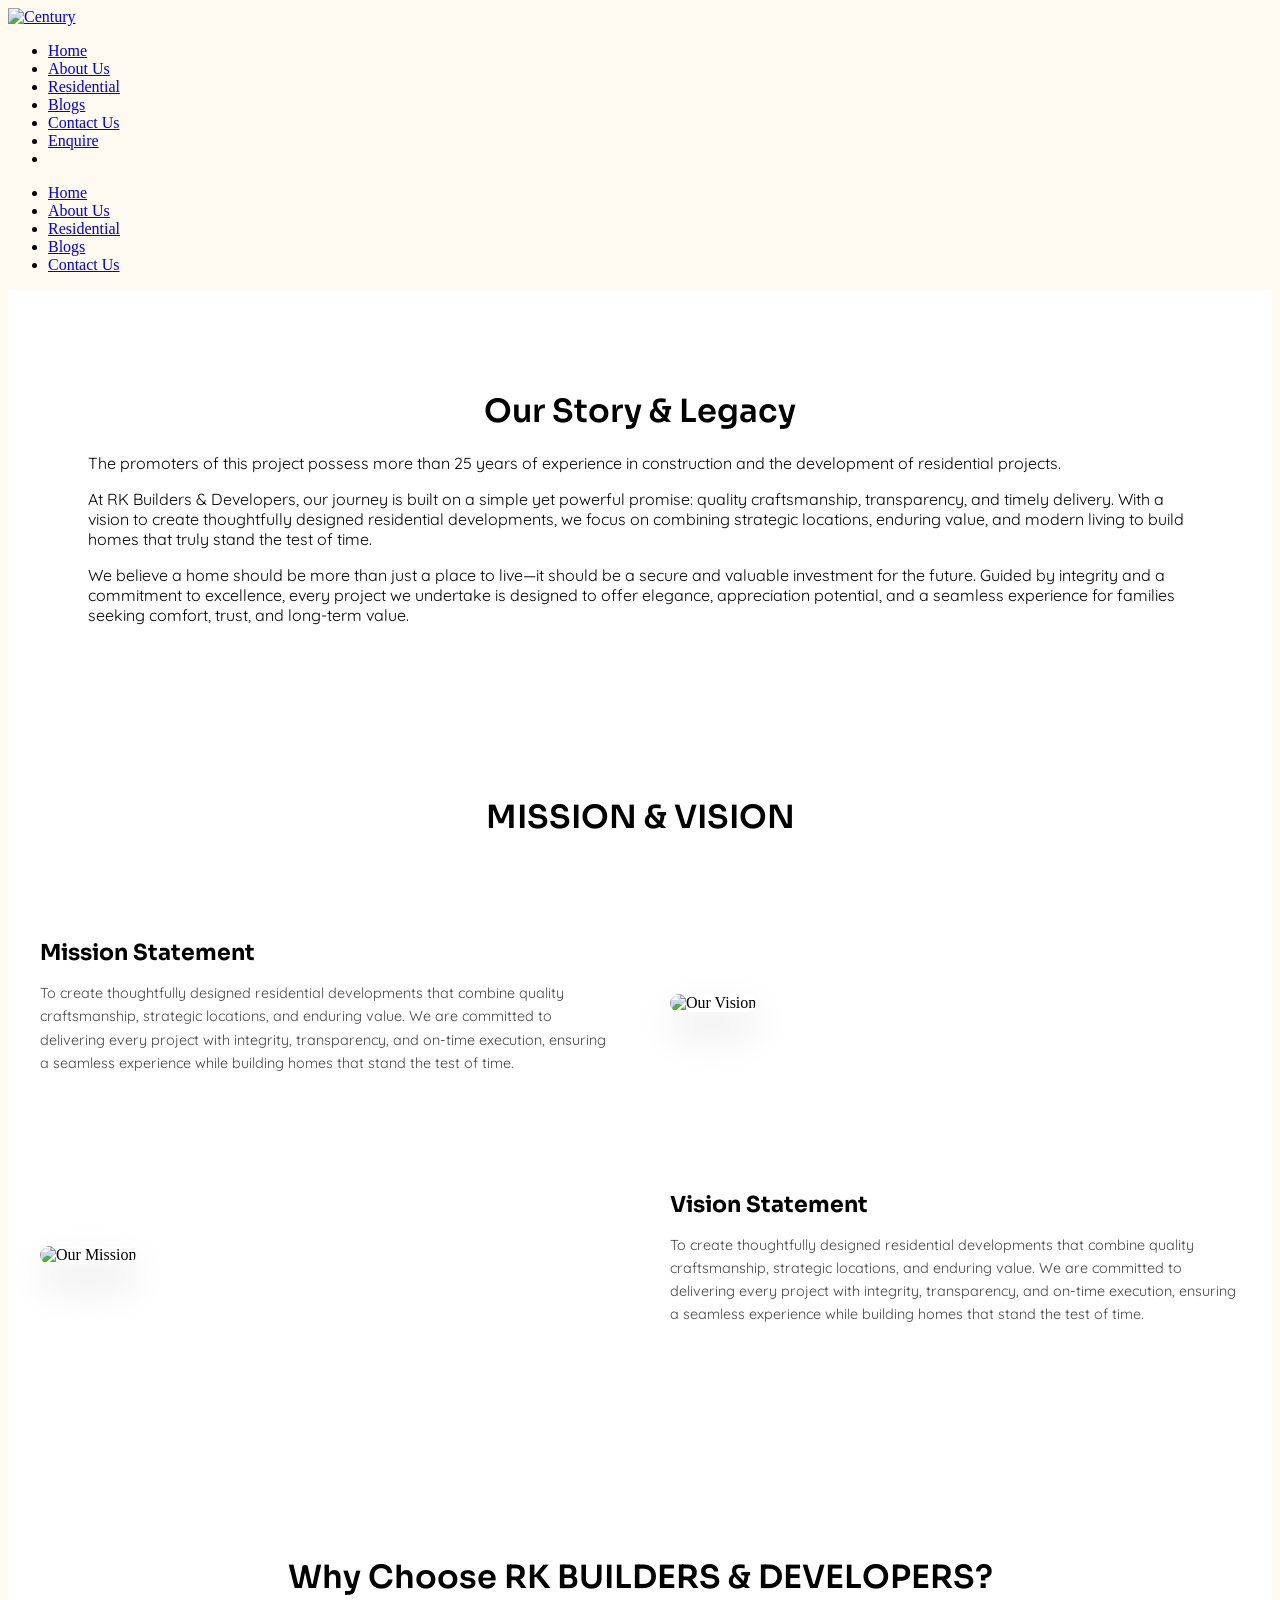
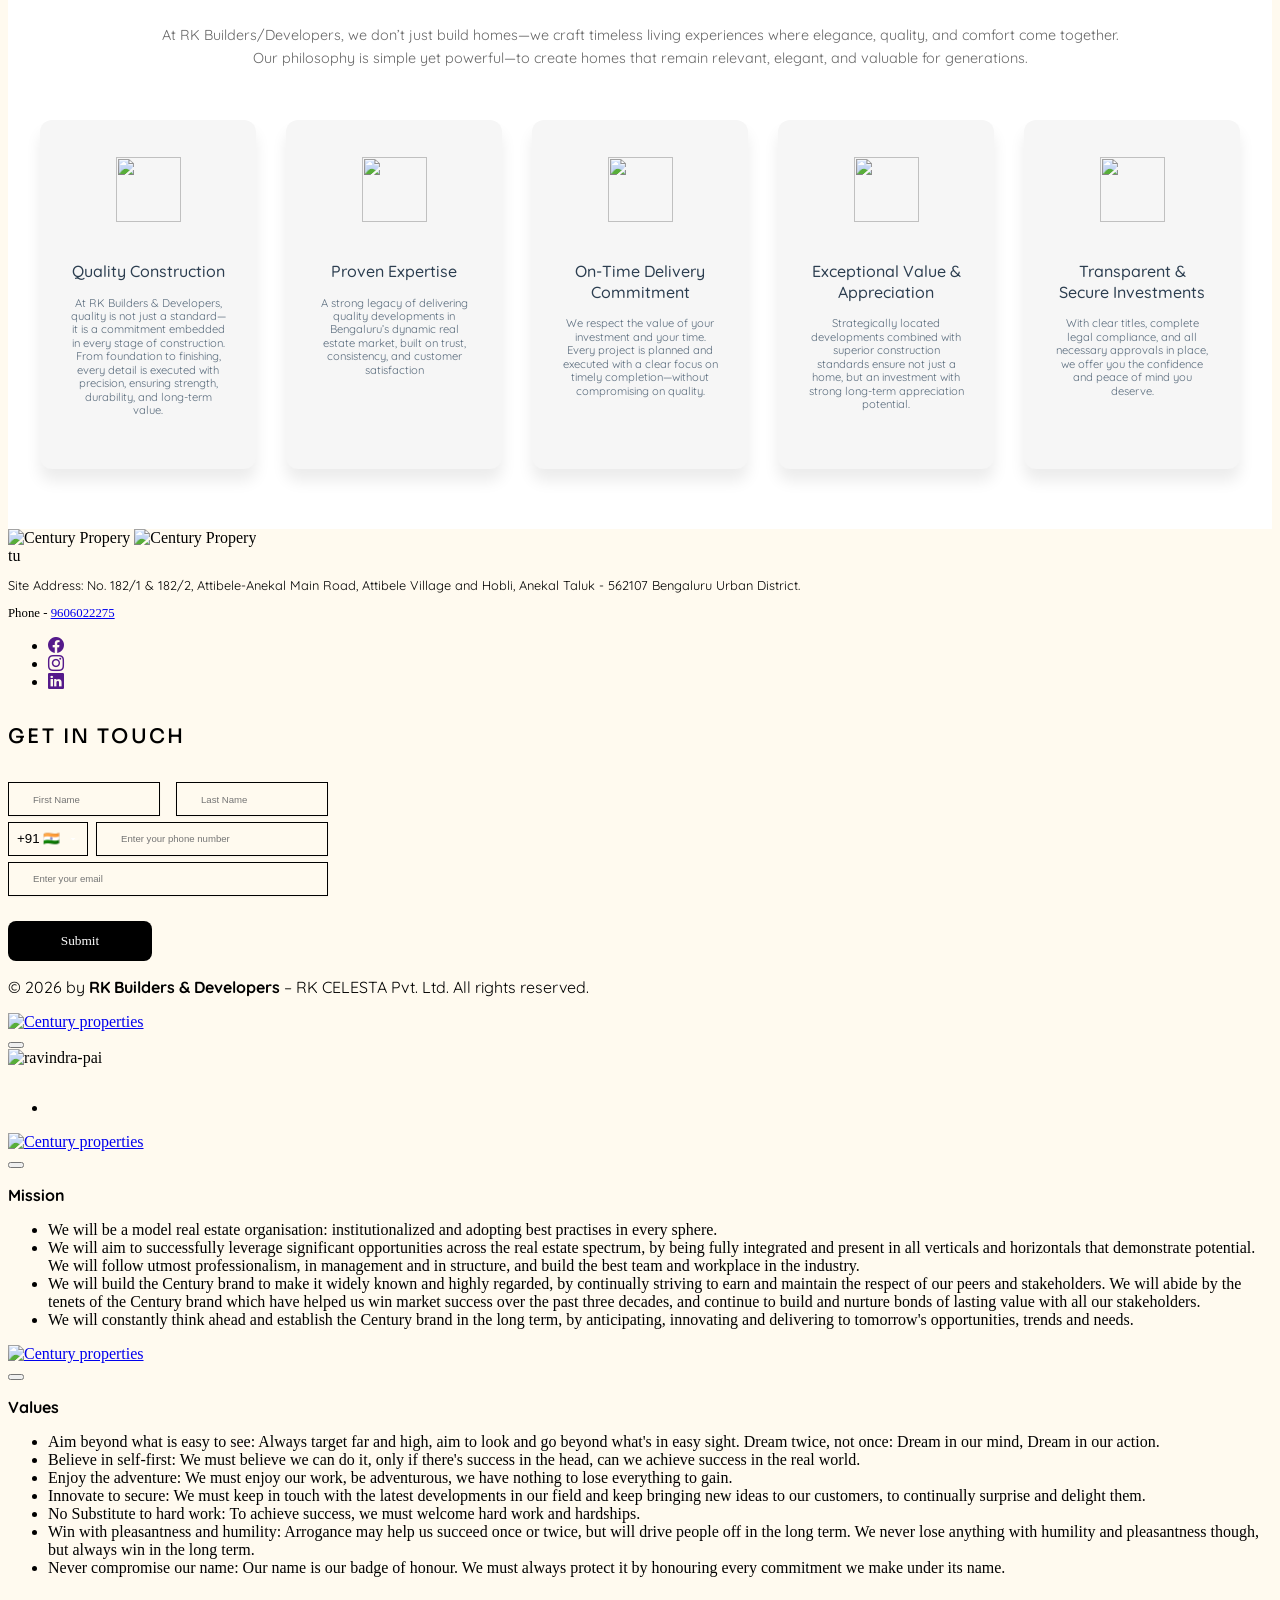
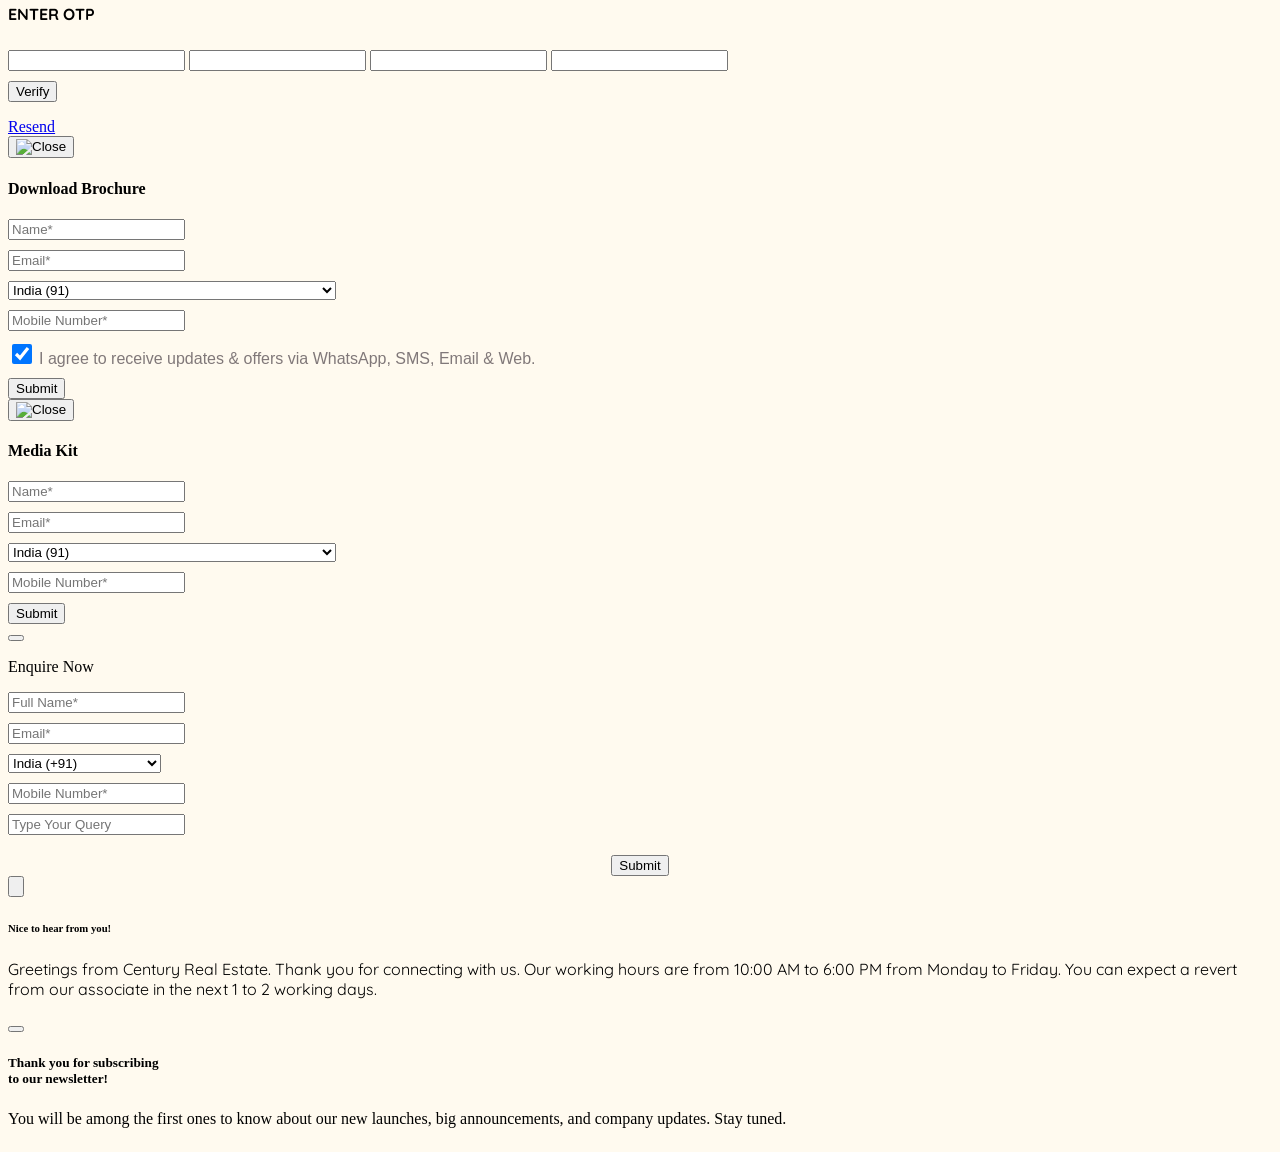
==== about.html @ aa7902f3 "first commit" ====
<!DOCTYPE html>
<!-- saved from url=(0038)https://www.centuryrealestate.in/about -->
<html class="no-js has-scroll-init has-scroll-smooth" lang="en">
    <script async="" src="./about_files/gtm.js.download"></script>
    <script src="chrome-extension://eppiocemhmnlbhjplcgkofciiegomcon/content/location/location.js" id="eppiocemhmnlbhjplcgkofciiegomcon"></script>
    <script src="chrome-extension://eppiocemhmnlbhjplcgkofciiegomcon/libs/extend-native-history-api.js"></script>
    <script src="chrome-extension://eppiocemhmnlbhjplcgkofciiegomcon/libs/requests.js"></script>
    <head><meta http-equiv="Content-Type" content="text/html; charset=UTF-8">

        <meta name="csrf-token" content="Zi8Rj3hj9alSvD3PJDYWQBOgyfz9skDwFw85k1GN">
        <title>RK Celesta | Premium 2 & 3 BHK Apartments in Attibele, Bengaluru</title>
        <!--<base href="https://www.centuryrealestate.in/">-->
        <base href=".">
        <meta name="title" content="Century Real Estate Holdings- Reliable Developers Bangalore | Real Estate at Bangalore  ">
        <meta name="description" content="Discover RK Celesta – premium 2 & 3 BHK ready-to-move apartments in Attibele, Bengaluru. Experience modern living with superior construction, prime location, and high investment value. Book your dream home today.">
        <meta property="og:locale" content="en_US">
        <meta property="og:type" content="website">
        <meta property="og:title" content="Century Real Estate Holdings- Reliable Developers Bangalore | Real Estate at Bangalore">
        <meta name="description" content="Discover RK Celesta – premium 2 & 3 BHK ready-to-move apartments in Attibele, Bengaluru. Experience modern living with superior construction, prime location, and high investment value. Book your dream home today.">
        <meta property="og:url" content="https://www.centuryrealestate.in/about">
        <meta property="og:site_name" content="Century Real Estate Holdings- Reliable Developers Bangalore | Real Estate at Bangalore">
        <meta property="og:image" content="https://www.centuryrealestate.in/assets/images/banners/aVrRbbcHUzDE0P2qCXMqZbdoVsNkpp.jpg">
        <meta name="twitter:card" content="summary">
        <meta name="description" content="Discover RK Celesta – premium 2 & 3 BHK ready-to-move apartments in Attibele, Bengaluru. Experience modern living with superior construction, prime location, and high investment value. Book your dream home today.">
        <meta name="twitter:title" content="Century Real Estate Holdings- Reliable Developers Bangalore | Real Estate at Bangalore">
        <link rel="canonical" href="https://www.centuryrealestate.in/about">
        <meta http-equiv="x-ua-compatible" content="ie=edge">
        <meta name="viewport" content="width=device-width, initial-scale=1.0">

        <link rel="apple-touch-icon" sizes="180x180" href="https://www.centuryrealestate.in/apple-touch-icon.png">
        <link rel="icon" type="image/png" sizes="32x32" href="./favicon.ico">
        <link rel="icon" type="image/png" sizes="16x16" href="./favicon.ico">
        <link rel="manifest" href="https://www.centuryrealestate.in/site.webmanifest">
        <link rel="mask-icon" href="https://www.centuryrealestate.in/safari-pinned-tab.svg" color="#5bbad5">
        <meta name="msapplication-TileColor" content="#00aba9">
        <meta name="theme-color" content="#b57255">

        <link rel="stylesheet" href="./about_files/bootstrap.css" as="style" onload="this.onload=null;this.rel=&#39;stylesheet&#39;">
        <link rel="stylesheet" href="./about_files/style.css" as="style" onload="this.onload=null;this.rel=&#39;stylesheet&#39;">
        <link rel="stylesheet" href="./about_files/contact.css" as="style" onload="this.onload=null;this.rel=&#39;stylesheet&#39;">
        <link
        rel="stylesheet" href="./about_files/seo_style.css" as="style" onload="this.onload=null;this.rel=&#39;stylesheet&#39;">
        <!-- Google Tag Manager -->
        <script>
            (function (w, d, s, l, i) {
                w[l] = w[l] || [];
                w[l].push({'gtm.start': new Date().getTime(), event: 'gtm.js'});
                var f = d.getElementsByTagName(s)[0],
                    j = d.createElement(s),
                    dl = l != 'dataLayer' ? '&l=' + l : '';
                j.async = true;
                j.src = 'https://www.googletagmanager.com/gtm.js?id=' + i + dl;
                f.parentNode.insertBefore(j, f);
            })(window, document, 'script', 'dataLayer', 'GTM-P7ML4RZ');
        </script>
        <!-- End Google Tag Manager -->

        <!-- Global site tag (gtag.js) - Google Analytics -->
        <script async="" src="./about_files/js"></script>
        <script>
            window.dataLayer = window.dataLayer || [];
            function gtag() {
                dataLayer.push(arguments);
            }
            gtag('js', new Date());

            gtag('config', 'UA-57980626-1');
        </script>


        <link rel="preconnect" href="https://fonts.googleapis.com">
        <link rel="preconnect" href="https://fonts.gstatic.com" crossorigin>
        <link href="https://fonts.googleapis.com/css2?family=Cinzel:wght@400..900&family=Raleway:ital,wght@0,100..900;1,100..900&display=swap" rel="stylesheet">
        <link rel="preconnect" href="https://fonts.googleapis.com">
        <link rel="preconnect" href="https://fonts.gstatic.com" crossorigin>
        <link href="https://fonts.googleapis.com/css2?family=Quicksand:wght@300..700&display=swap" rel="stylesheet">

        <link
        href="https://fonts.googleapis.com/css2?family=Sora:wght@400;500&display=swap" rel="stylesheet">


        <!--<script id='_webengage_script_tag' type='text/javascript'>
                                            var webengage;!function(w,e,b,n,g){function o(e,t){e[t[t.length-1]]=function(){r.__queue.push([t.join("."),
                                            arguments])}}var i,s,r=w[b],z=" ",l="init options track screen onReady".split(z),a="webPersonalization feedback survey notification notificationInbox".split(z),c="options render clear abort".split(z),p="Prepare Render Open Close Submit Complete View Click".split(z),u="identify login logout setAttribute".split(z);if(!r||!r.__v){for(w[b]=r={__queue:[],__v:"6.0",user:{}},i=0;i < l.length;i++)o(r,[l[i]]);for(i=0;i < a.length;i++){for(r[a[i]]={},s=0;s < c.length;s++)o(r[a[i]],[a[i],c[s]]);for(s=0;s < p.length;s++)o(r[a[i]],[a[i],"on"+p[s]])}for(i=0;i < u.length;i++)o(r.user,["user",u[i]]);setTimeout(function(){var f=e.createElement("script"),d=e.getElementById("_webengage_script_tag");f.type="text/javascript",f.async=!0,f.src=("https:"==e.location.protocol?"https://widgets.in.webengage.com":"http://widgets.in.webengage.com")+"/js/webengage-min-v-6.0.js",d.parentNode.insertBefore(f,d)})}}(window,document,"webengage");webengage.init("in~d3a49b43");
                                            </script>-->
        <style>
            .page_loader,
            .wait_loader {
                height: 100%;
                width: 100%;
                position: fixed;
                top: 0;
                left: 0;
                background: url('https://www.centuryrealestate.in/assets/images/img_loader.gif') no-repeat scroll center center #fff;
                z-index: 999999999;
                cursor: wait;
            }
            .show_pointer {
                cursor: pointer
            }
            .page_loader {
                opacity: 1;
            }
            .wait_loader {
                opacity: 0.6;
                display: none;
            }
            .error span {
                display: none;
            }
            .error {
                width: 100%;
                text-align: left;
                height: 10px;
                font-size: 13px;
                color: darkred;
            }
            .project__enquiry .error {
                color: black !IMPORTANT;
            }
            .heading-primary {
                font-size: 1.2rem;
                line-height: 1.5;
                font-family: "Quicksand", sans-serif !important;
            }
        </style>
        <style>

            .why-choose-section {
                max-width: 1200px;
                margin: 0 auto;
                padding: 60px 20px;
            }

            .section-header {
                text-align: center;
                margin-bottom: 20px;
            }

            /* .section-header h2 {
                font-size: 2rem;
                color: #2c3e50;
                margin-bottom: 25px;
                font-weight: 600;
            } */

            .section-intro {
                font-size: 0.9rem;
                color: #5a6c7d;
                line-height: 1.6;
                max-width: 1020px;
                margin: 0 auto;
            }

            .features-grid {
                display: flex;
                gap: 30px;
                margin-top: 50px;
            }

            .feature-card {
                background: #F6F6F6;
                padding: 40px 30px;
                border-radius: 12px;
                box-shadow: 0 12px 15px rgba(0, 0, 0, 0.08);
                transition: transform 0.3s ease, box-shadow 0.3s ease;
                text-align: center;
                position: relative;
                width: 200px;
            }

            .feature-card:hover {
                transform: translateY(-8px);
                box-shadow: 0 8px 30px rgba(0, 0, 0, 0.15);
            }

            .feature-number {
                display: inline-flex;
                align-items: center;
                justify-content: center;
                width: 60px;
                height: 60px;
                /* background: linear-gradient(135deg, #7cb342 0%, #689f38 100%); */
                color: white;
                border-radius: 50%;
                font-weight: 700;
                font-size: 1.5rem;
                margin-bottom: 25px;
            }

            .feature-title {
                font-size: 1rem;
                color: #2c3e50;
                margin-bottom: 15px;
                font-weight: 500;
                line-height: 1.3;
                font-family: "Quicksand", sans-serif !important;
            }

            .feature-description {
                font-size: 0.7rem;
                color: #5a6c7d;
                line-height: 1.2;
                font-weight: 400;
                font-family: "Quicksand", sans-serif !important;
            }

            @media(max-width: 768px) {
                .section-header h2 {
                    font-size: 2rem;
                }

                .section-intro {
                    font-size: 1rem;
                }

                .features-grid {
                    grid-template-columns: 1fr;
                    gap: 25px;
                }

                .feature-card {
                    padding: 35px 25px;
                }

                .why-choose-section {
                    padding: 40px 15px;
                }
            }

            @media(max-width: 480px) {
                .section-header h2 {
                    font-size: 1.75rem;
                }

                .section-intro {
                    font-size: 0.95rem;
                }

                .feature-card {
                    padding: 30px 20px;
                }

                .feature-number {
                    width: 55px;
                    height: 55px;
                    font-size: 1.3rem;
                }

                .feature-title {
                    font-size: 1.2rem;
                }

                .feature-description {
                    font-size: 0.95rem;
                }
            }
            header .nav__hamburger {
                display: none !important;
            }
            body {
                background-color: #fffaef !important;
            }
            body {
                background-color: #fffaef;
                background-image: url("./bg.jpg");
                background-position: center;
                background-repeat: no-repeat;
                background-size: cover; /* IMPORTANT */
                background-attachment: fixed; /* optional (parallax effect) */
            }
            .pro-sect {
                background-color: #FFF !important;
            }
            .feature-icon {
                height: 65px;
                width: 65px;
            }
            @media(max-width: 480px) {
                header .nav__hamburger {
                    display: block !important;
                }
                .nav-link-desk {
                    display: none !important;
                }
                .banner {
                    height: 40vh !important;
                    margin-top: 4rem;
                }
                .container-fluid {
                    ;
                    /* padding: 2rem 0rem !important; */
                }
                .missionvalues__block {
                    padding-top: 4rem !important;
                    padding-bottom: 4rem !important;
                }
            }
            .cinzel {
                font-family: 'Sora', sans-serif !important;
                font-optical-sizing: auto;
                font-weight: 600;
                font-style: normal;
                font-size: 2rem;
            }

            .raleway {
                font-family: "Quicksand", sans-serif !important;
                font-optical-sizing: auto;
                font-weight: 400;
                font-style: normal;
                font-size: 1rem;
                color: #000 !important;
            }
            .section-title-left {
                font-family: 'Sora', sans-serif !important;
                font-optical-sizing: auto;
                font-weight: 600;
                font-style: normal;
                font-size: 2rem;
                text-align: left;
            }
            .section-title {
                font-family: 'Sora', sans-serif !important;
                font-optical-sizing: auto;
                font-weight: 600;
                font-style: normal;
                font-size: 2rem;
                text-align: center;
            }
            .sub-title {
                font-family: "Quicksand", sans-serif !important;
                font-size: 1rem !important;
            }
            .paragraph {
                font-family: "Quicksand", sans-serif !important;
            }
            .section-intro {
                font-family: "Quicksand", sans-serif !important;
                color: #00000098;
            }


            .footer-form-wrapper {
                display: flex;
                flex-direction: column;
                gap: 1rem;
                flex: 1;
                max-width: 320px;
            }
            .footer-form-title-wrapper {
                display: flex;
                flex-direction: column;
                gap: 0.14rem;
            }
            .footer-form-title {
                color: #000;
                font-family: Inter;
                font-size: 1.25rem;
                font-style: normal;
                font-weight: 500;
                line-height: 2rem;
                letter-spacing: 0.15rem;
                text-transform: uppercase;
                font-family: 'Sora', sans-serif !important;
            }
            .footer-form-subtitle {
                color: rgba(255, 255, 255, 0.8);
                font-feature-settings: "liga" off, "clig" off;
                font-family: Inter;
                font-size: 0.7rem;
                font-style: normal;
                font-weight: 300;
                line-height: 1rem;
            }
            .footer-form {
                display: flex;
                flex-direction: column;
                gap: 0.37rem;
            }
            .footer-form-input {
                display: flex;
                height: 2rem;
                padding: 1rem 1.5rem;
                align-items: center;
                gap: 0.5rem;
                border: 1px solid #000;
                box-shadow: 0 1px 2px 0 rgba(16, 24, 40, 0.05);
                background-color: transparent;
                color: #000;
                width: 100%;
                box-sizing: border-box;
                font-size: 0.6rem;
            }
            .footer-form-button {
                margin-top: 1.19rem;
                background: #000;
                box-shadow: 0 1px 2px 0 rgba(255, 255, 255, 0.05);
                color: #FFF;
                font-family: Poppins;
                font-style: normal;
                font-weight: 500;
                line-height: 1.5rem;
                display: flex;
                justify-content: center;
                align-items: center;
                text-align: center;
                width: 9rem;
                height: 2.5rem;
                border: none;
                cursor: pointer;
                border-radius: 8px;
                transition: all 0.3s ease-in-out;
            }
            .footer-form-button:hover {
                background-color: #fff;
                color: #000;
                border: 1px solid #000;
                transition: all 0.3s ease-in-out;
            }


            .phone-input-wrapper {
                display: flex;
                gap: 0.5rem;
                flex-direction: row;
            }

            .country-code-select {
                /* padding: 0.75rem 0.5rem; */
                padding: 0.5rem;
                border: 1px solid #000;
                background: transparent;
                color: #000;
                /* font-size: 1rem; */
                /* border-radius: 6px; */
                min-width: 80px;
                appearance: none;
                -webkit-appearance: none;
                -moz-appearance: none;
                background-image: url('data:image/svg+xml;utf8, <svg fill="white" height="16" viewBox="0 0 24 24" width="16" xmlns="http://www.w3.org/2000/svg"><path d="M7 10l5 5 5-5z"/></svg>');
                background-repeat: no-repeat;
                background-position: right 0.5rem center;
                background-size: 12px;
            }

            .country-code-select option {
                color: #000;
            }
            .footer__top__address p {
                font-size: 0.8rem;
            }

            /* Responsive: Tablet & below */
            @media(max-width: 768px) {
                .phone-input-wrapper {
                    flex-direction: column;
                }

                .country-code-select {
                    width: 100%;
                }
            }


            /* ===== TABLET MEDIA QUERIES (768px - 1024px) ===== */
            @media screen and(max-width: 1024px) and(min-width: 769px) {

                .footer-form-wrapper {
                    max-width: 280px;
                }

                .footer-address-title,
                .footer-links-title,
                .footer-form-title {
                    font-size: 1.1rem;
                }

                .footer-social-media-wrapper {
                    padding-top: 2rem;
                }
            }


            /* ===== MOBILE MEDIA QUERIES (320px - 768px) ===== */
            @media screen and(max-width: 768px) {
                .footer-form-wrapper {
                    gap: 1.5rem;
                    max-width: 100%;
                    width: 100%;
                }

                .footer-form-title {
                    font-size: 1rem;
                    line-height: 2rem;
                }

                .footer-form-subtitle {
                    font-size: 0.7rem;
                }

                .footer-form-input {
                    height: 2.2rem;
                    padding: 0.8rem 1rem;
                    font-size: 0.9rem;
                }

                .footer-form-button {
                    width: 100%;
                    height: 2.8rem;
                    font-size: 0.7rem;
                    margin-top: 1rem;
                }

            }
            html,
            body {
                overflow-y: auto !important;
                height: auto !important;
            }

            .scroller {
                overflow: visible !important;
                height: auto !important;
            }
        </style>
        <link rel="stylesheet" href="https://cdn.jsdelivr.net/npm/bootstrap-icons@1.11.3/font/bootstrap-icons.css">

    </head>
    <body
        __processed_8a1fd0dd-d0b1-4d9a-8429-a5731576c3bd__="true" style="overflow-y: auto;" cz-shortcut-listen="true">
        <!-- Google Tag Manager (noscript) -->
        <noscript>
            <iframe src="https://www.googletagmanager.com/ns.html?id=GTM-P7ML4RZ" height="0" width="0" style="display:none;visibility:hidden"></iframe>
        </noscript>
        <!-- End Google Tag Manager (noscript) -->
        <div class="page_loader" style="display: none;"></div>
        <div class="wait_loader"></div>
        <header class="container-fluid sticky" style="top: 0;">
            <div class="row custom-row">
                <div class="col-6 col-md-2 col-lg-2 logo">
                    <a href="./index.html">
                        <img loading="lazy" src="./assets/Images/logo.png" alt="Century" class="img-fluid" width="207" height="121">
                    </a>
                </div>
                <nav class="col-6 col-md-10 col-lg-10 nav">
                    <ul>
                        <li class=" nav-link-desk">
                            <a href="./index.html">Home</a>
                        </li>
                        <li class=" active nav-link-desk">
                            <a href="./about.html">About Us</a>
                        </li>
                        <li class="nav-link-desk">
                            <a href="./project.html">Residential</a>
                        </li>
                        <!-- <li  class="nav-link-desk">
                                                    <a href="./career.html">Careers</a>
                                                </li> -->
                        <li class="nav-link-desk">
                            <a href="./blog.html">Blogs</a>
                        </li>
                        <li class="nav-link-desk">
                            <a href="./contact.html">Contact Us</a>
                        </li>

                        <li class="nav-link-desk">
                            <a href="#" class="enquire show_pointer trigger_enquire_now" data-bs-toggle="modal" data-bs-target="#enquire_now_Modal">
                                Enquire
                            </a>
                        </li>

                        <li>
                            <div class="nav__hamburger">
                                <span></span>
                                <span></span>
                                <span></span>
                            </div>
                        </li>
                    </ul>
                </nav>
                <div class="sidemenu">
                    <div class="sidemenu__hamburger">
                        <span></span>
                        <span></span>
                        <span></span>
                    </div>
                    <div class="sidemenu__top">
                        <ul>
                            <li>
                                <a href="./index.html">Home</a>
                            </li>
                            <li>
                                <a href="./about.html">About Us</a>
                            </li>
                            <li>
                                <a href="./project.html">Residential</a>
                            </li>
                            <!-- <li><a href="./career.html">Careers</a></li> -->
                            <li>
                                <a href="./blog.html">Blogs</a>
                            </li>
                            <li>
                                <a href="./contact.html">Contact Us</a>
                            </li>
                            <!-- <li class="mobile"><a href="https://commercial.centuryrealestate.in/" target="_blank">Commercial</a></li> -->

                        <!-- <li><a href="https://www.centuryrealestate.in/why-us">Why Us</a></li>
                                                    
                                                    <li><a href="https://www.centuryrealestate.in/century-connect">Century Connect</a></li>
                                                    <li><a href="https://www.centuryrealestate.in/land-proposals">Land Proposals</a></li>
                                                    <li><a href="https://www.centuryrealestate.in/space-illusion/">Interior Design Services</a></li>
                                                    <li><a href="https://www.centuryrealestate.in/client-testimonials">Client Testimonials</a></li>
                                                    <li><a href="https://www.centuryrealestate.in/social-responsibility">Social Responsibility</a></li>
                                                    <li><a href="https://www.centuryrealestate.in/media">Media</a></li>
                                                    <li><a href="https://www.centuryrealestate.in/awards">Awards</a></li>
                                                    <li><a href="https://bfapi.centuryrealestate.in/" target="_blank">Book Online</a></li>
                                                    <li><a href="https://referral.centuryrealestate.in/" target="_blank">REFER AND EARN</a></li>
                                                    <li><a href="https://www.centuryrealestate.in/contact-us">Contact Us</a></li> -->
                            <!-- <li><a href="https://www.centuryrealestate.in/land-proposals">Land Proposals</a></li>
                                                        <li><a href="https://www.centuryrealestate.in/nri-corner">NRI Corner</a></li>
                                                        <li><a href="https://www.centuryrealestate.in/referrals">Referrals</a></li>-->

                        </ul>
                    </div>
                    <!-- <div class="sidemenu__bottom">
                                            <p>Download App</p>
                                            <div class="sidemenu__bottom__boxes">
                                                <a href="https://apps.apple.com/in/app/century-real-estate/id1236641723" target="_blank">
                                                    <img loading="lazy" src="https://www.centuryrealestate.in/assets/images/global/app-store.png" alt="Download App" class="img-fluid">
                                                </a>
                                                <a href="https://play.google.com/store/apps/details?id=in.centuryrealestate" target="_blank">
                                                    <img loading="lazy" src="https://www.centuryrealestate.in/assets/images/global/google-play.png" alt="Download App" class="img-fluid">
                                                </a>
                                            </div>
                                        </div> -->
                </div>
            </div>
        </header>
        <div class="scroller">
            <main>
                <div class="container-fluid banner p-0" data-scroll-repeat="" data-scroll="" data-scroll-class="inView" style="background: #000 url(./assets/Images/about-banner-image.png)no-repeat top center/cover;"></div>
                <div class="pro-sect">
                    <div class="container-fluid" style="padding: 5rem;">
                        <div class="row custom-row justify-content-center">
                            <div class="col-12 col-md-11 col-lg-10 intro__inner text-center">
                                <h1 class="section-title mb-4 is-inview" data-scroll="" data-scroll-speed="1" style="transform: matrix3d(1, 0, 0, 0, 0, 1, 0, 0, 0, 0, 1, 0, 0, 0, 0, 1);">Our Story & Legacy</h1>
                                <p class="paragraph mb-3 is-inview" data-scroll="" data-scroll-speed="1.2" style="transform: matrix3d(1, 0, 0, 0, 0, 1, 0, 0, 0, 0, 1, 0, 0, 0, 0, 1);">The promoters of this project possess more than 25 years of experience in construction and the development of residential projects.</p>
                                <p class="paragraph mb-3 is-inview" data-scroll="" data-scroll-speed="1.2" style="transform: matrix3d(1, 0, 0, 0, 0, 1, 0, 0, 0, 0, 1, 0, 0, 0, 0, 1);">At RK Builders & Developers, our journey is built on a simple yet powerful promise: quality craftsmanship, transparency, and timely delivery. With a vision to create thoughtfully designed residential developments, we focus on combining strategic locations, enduring value, and modern living to build homes that truly stand the test of time.</p>
                                <p class="paragraph mb-5 is-inview" data-scroll="" data-scroll-speed="1.2" style="transform: matrix3d(1, 0, 0, 0, 0, 1, 0, 0, 0, 0, 1, 0, 0, 0, 0, 1);">We believe a home should be more than just a place to live—it should be a secure and valuable investment for the future. Guided by integrity and a commitment to excellence, every project we undertake is designed to offer elegance, appreciation potential, and a seamless experience for families seeking comfort, trust, and long-term value.</p>
                            </div>
                        </div>
                    </div>
                </div>

                <!--<div class="container-fluid founder p-0" data-scroll-repeat data-scroll data-scroll-class="inView">
                        <div class="founder__block">
                            <img loading="lazy" src="https://www.centuryrealestate.in/assets/images/banners/DNnkCENdyHcnzEcFsCCpPiDo9cVXY9.jpg" alt="About Us" class="img-fluid" width="1920" height="800">
                            <div class="founder__block__caption custom-row">
                                <p data-scroll data-scroll-speed="1"></p>
                            </div>
                        </div>
                    </div>-->
                <!-- <div class="container-fluid history">
                        <div class="row custom-row pr-0">
                            <div class="history__title p-0">
                                <h2 class="sub-title is-inview" data-scroll="" data-scroll-speed="1" style="transform: matrix3d(1, 0, 0, 0, 0, 1, 0, 0, 0, 0, 1, 0, 0, 0, 0, 1);">history</h2>
                            </div>
                            <div class="year__slider p-0 owl-carousel owl-theme owl-loaded owl-drag is-inview" data-scroll="" data-scroll-speed="1" style="transform: matrix3d(1, 0, 0, 0, 0, 1, 0, 0, 0, 0, 1, 0, 0, 0, 0, 1);">
                                                
                                                
                                                
                                                
                                                
                                                
                                                
                                                
                                                
                                                
                                                
                                                
                                                
                                                
                                                
                                            <div class="owl-stage-outer"><div class="owl-stage" style="transition: all; width: 11024px; transform: translate3d(-2133px, 0px, 0px);"><div class="owl-item cloned" style="width: 355.596px;"><div class="year__slider__item" data-position="7">2007</div></div><div class="owl-item cloned" style="width: 355.596px;"><div class="year__slider__item" data-position="8">2010</div></div><div class="owl-item cloned" style="width: 355.596px;"><div class="year__slider__item" data-position="9">2012</div></div><div class="owl-item cloned" style="width: 355.596px;"><div class="year__slider__item" data-position="10">2015</div></div><div class="owl-item cloned" style="width: 355.596px;"><div class="year__slider__item" data-position="11">2018</div></div><div class="owl-item cloned" style="width: 355.596px;"><div class="year__slider__item" data-position="12">2019</div></div><div class="owl-item cloned active" style="width: 355.596px;"><div class="year__slider__item" data-position="13">2020</div></div><div class="owl-item cloned active" style="width: 355.596px;"><div class="year__slider__item" data-position="14">2021</div></div><div class="owl-item active center" style="width: 355.596px;"><div class="year__slider__item" data-position="0">1973</div></div><div class="owl-item active" style="width: 355.596px;"><div class="year__slider__item" data-position="1">1976</div></div><div class="owl-item active" style="width: 355.596px;"><div class="year__slider__item" data-position="2">1979</div></div><div class="owl-item" style="width: 355.596px;"><div class="year__slider__item" data-position="3">1985</div></div><div class="owl-item" style="width: 355.596px;"><div class="year__slider__item" data-position="4">1990</div></div><div class="owl-item" style="width: 355.596px;"><div class="year__slider__item" data-position="5">1995</div></div><div class="owl-item" style="width: 355.596px;"><div class="year__slider__item" data-position="6">2000</div></div><div class="owl-item" style="width: 355.596px;"><div class="year__slider__item" data-position="7">2007</div></div><div class="owl-item" style="width: 355.596px;"><div class="year__slider__item" data-position="8">2010</div></div><div class="owl-item" style="width: 355.596px;"><div class="year__slider__item" data-position="9">2012</div></div><div class="owl-item" style="width: 355.596px;"><div class="year__slider__item" data-position="10">2015</div></div><div class="owl-item" style="width: 355.596px;"><div class="year__slider__item" data-position="11">2018</div></div><div class="owl-item" style="width: 355.596px;"><div class="year__slider__item" data-position="12">2019</div></div><div class="owl-item" style="width: 355.596px;"><div class="year__slider__item" data-position="13">2020</div></div><div class="owl-item" style="width: 355.596px;"><div class="year__slider__item" data-position="14">2021</div></div><div class="owl-item cloned" style="width: 355.596px;"><div class="year__slider__item" data-position="0">1973</div></div><div class="owl-item cloned" style="width: 355.596px;"><div class="year__slider__item" data-position="1">1976</div></div><div class="owl-item cloned" style="width: 355.596px;"><div class="year__slider__item" data-position="2">1979</div></div><div class="owl-item cloned" style="width: 355.596px;"><div class="year__slider__item" data-position="3">1985</div></div><div class="owl-item cloned" style="width: 355.596px;"><div class="year__slider__item" data-position="4">1990</div></div><div class="owl-item cloned" style="width: 355.596px;"><div class="year__slider__item" data-position="5">1995</div></div><div class="owl-item cloned" style="width: 355.596px;"><div class="year__slider__item" data-position="6">2000</div></div><div class="owl-item cloned" style="width: 355.596px;"><div class="year__slider__item" data-position="7">2007</div></div></div></div><div class="owl-nav disabled"><button type="button" role="presentation" class="owl-prev"><span aria-label="Previous">‹</span></button><button type="button" role="presentation" class="owl-next"><span aria-label="Next">›</span></button></div><div class="owl-dots"><button role="button" class="owl-dot active"><span></span></button><button role="button" class="owl-dot"><span></span></button><button role="button" class="owl-dot"><span></span></button><button role="button" class="owl-dot"><span></span></button><button role="button" class="owl-dot"><span></span></button><button role="button" class="owl-dot"><span></span></button><button role="button" class="owl-dot"><span></span></button><button role="button" class="owl-dot"><span></span></button><button role="button" class="owl-dot"><span></span></button><button role="button" class="owl-dot"><span></span></button><button role="button" class="owl-dot"><span></span></button><button role="button" class="owl-dot"><span></span></button><button role="button" class="owl-dot"><span></span></button><button role="button" class="owl-dot"><span></span></button><button role="button" class="owl-dot"><span></span></button></div></div>
                        </div>
                        <div class="row custom-row">
                            <div class="history__slider p-0 owl-carousel owl-theme owl-loaded owl-drag">
                                                
                                                
                                                
                                                
                                                
                                                
                                                
                                                
                                                
                                                
                                                
                                                
                                                
                                                
                                                
                                            <div class="owl-stage-outer"><div class="owl-stage" style="transition: all; width: 51026px; transform: translate3d(-13167px, 0px, 0px);"><div class="owl-item cloned" style="width: 1645.97px;"><div class="row history__slider__item" data-index="7">
                                    <div class="col-12 col-sm-12 col-md-5">
                                        <div class="history__slider__item__image">
                                            <img loading="lazy" src="./about_files/AhBi6mzl2ZluU01dbRfx8scWk2hu97.jpg" alt="2007" class="img-fluid" width="808" height="1022">
                                        </div>
                                    </div>
                                    <div class="col-12 col-sm-12 col-md-7">
                                        <div class="history__slider__item__info">
                                            <div class="arrows is-inview" data-scroll="" data-scroll-speed="1" style="transform: matrix3d(1, 0, 0, 0, 0, 1, 0, 0, 0, 0, 1, 0, 0, -39.8375, 0, 1);">
                                                <span class="left"></span>
                                                <span class="right"></span>
                                            </div>
                                            <div class="text">
                                                <p class="heading-primary is-inview" data-scroll="" data-scroll-speed="1" style="transform: matrix3d(1, 0, 0, 0, 0, 1, 0, 0, 0, 0, 1, 0, 0, -0.0874994, 0, 1);">Receives of one of the largest FDI infusion in India (USD 70 Mn.).</p>
                                            </div>
                                        </div>
                                    </div>
                                </div></div><div class="owl-item cloned" style="width: 1645.97px;"><div class="row history__slider__item" data-index="8">
                                    <div class="col-12 col-sm-12 col-md-5">
                                        <div class="history__slider__item__image">
                                            <img loading="lazy" src="./about_files/CAfrxuuCCmliLcxPqF0jdyVbIz6xSG.jpg" alt="2010" class="img-fluid" width="808" height="1022">
                                        </div>
                                    </div>
                                    <div class="col-12 col-sm-12 col-md-7">
                                        <div class="history__slider__item__info">
                                            <div class="arrows is-inview" data-scroll="" data-scroll-speed="1" style="transform: matrix3d(1, 0, 0, 0, 0, 1, 0, 0, 0, 0, 1, 0, 0, -39.8375, 0, 1);">
                                                <span class="left"></span>
                                                <span class="right"></span>
                                            </div>
                                            <div class="text">
                                                <p class="heading-primary is-inview" data-scroll="" data-scroll-speed="1" style="transform: matrix3d(1, 0, 0, 0, 0, 1, 0, 0, 0, 0, 1, 0, 0, 5.6625, 0, 1);">Manages 2.3 million sq. ft of development comprising 10 residential condominiums, 1 commercial asset, and an integrated township.</p>
                                            </div>
                                        </div>
                                    </div>
                                </div></div><div class="owl-item cloned" style="width: 1645.97px;"><div class="row history__slider__item" data-index="9">
                                    <div class="col-12 col-sm-12 col-md-5">
                                        <div class="history__slider__item__image">
                                            <img loading="lazy" src="./about_files/fOih5tlX0L6ZvUZVRYi3kJKBP8VMws.jpg" alt="2012" class="img-fluid" width="808" height="1022">
                                        </div>
                                    </div>
                                    <div class="col-12 col-sm-12 col-md-7">
                                        <div class="history__slider__item__info">
                                            <div class="arrows is-inview" data-scroll="" data-scroll-speed="1" style="transform: matrix3d(1, 0, 0, 0, 0, 1, 0, 0, 0, 0, 1, 0, 0, -39.8375, 0, 1);">
                                                <span class="left"></span>
                                                <span class="right"></span>
                                            </div>
                                            <div class="text">
                                                <p class="heading-primary is-inview" data-scroll="" data-scroll-speed="1" style="transform: matrix3d(1, 0, 0, 0, 0, 1, 0, 0, 0, 0, 1, 0, 0, 2.8125, 0, 1);">Established as Karnataka’s largest landowner alongside reputation as a leader in developed spaces.</p>
                                            </div>
                                        </div>
                                    </div>
                                </div></div><div class="owl-item cloned" style="width: 1645.97px;"><div class="row history__slider__item" data-index="10">
                                    <div class="col-12 col-sm-12 col-md-5">
                                        <div class="history__slider__item__image">
                                            <img loading="lazy" src="./about_files/nHgdRAitJP8PJAEhiMGdxYiQJdsyFM.jpg" alt="2015" class="img-fluid" width="808" height="1022">
                                        </div>
                                    </div>
                                    <div class="col-12 col-sm-12 col-md-7">
                                        <div class="history__slider__item__info">
                                            <div class="arrows is-inview" data-scroll="" data-scroll-speed="1" style="transform: matrix3d(1, 0, 0, 0, 0, 1, 0, 0, 0, 0, 1, 0, 0, -39.8375, 0, 1);">
                                                <span class="left"></span>
                                                <span class="right"></span>
                                            </div>
                                            <div class="text">
                                                <p class="heading-primary is-inview" data-scroll="" data-scroll-speed="1" style="transform: matrix3d(1, 0, 0, 0, 0, 1, 0, 0, 0, 0, 1, 0, 0, 11.4625, 0, 1);">Established as South India’s pre-eminent leader in plotted developments with the launch of Century Eden, Century Artizan and Century Sports Village comprising 150 acres overall.</p>
                                            </div>
                                        </div>
                                    </div>
                                </div></div><div class="owl-item cloned" style="width: 1645.97px;"><div class="row history__slider__item" data-index="11">
                                    <div class="col-12 col-sm-12 col-md-5">
                                        <div class="history__slider__item__image">
                                            <img loading="lazy" src="./about_files/eqYxAJDduA6PWo8zgLDKM42XGawNi7.jpg" alt="2018" class="img-fluid" width="808" height="1022">
                                        </div>
                                    </div>
                                    <div class="col-12 col-sm-12 col-md-7">
                                        <div class="history__slider__item__info">
                                            <div class="arrows is-inview" data-scroll="" data-scroll-speed="1" style="transform: matrix3d(1, 0, 0, 0, 0, 1, 0, 0, 0, 0, 1, 0, 0, -39.8375, 0, 1);">
                                                <span class="left"></span>
                                                <span class="right"></span>
                                            </div>
                                            <div class="text">
                                                <p class="heading-primary is-inview" data-scroll="" data-scroll-speed="1" style="transform: matrix3d(1, 0, 0, 0, 0, 1, 0, 0, 0, 0, 1, 0, 0, 8.5625, 0, 1);">Redefined North Bangalore as the new Central Business District with the launch of Century Downtown. Ranked among top 10  developers of South India.</p>
                                            </div>
                                        </div>
                                    </div>
                                </div></div><div class="owl-item cloned" style="width: 1645.97px;"><div class="row history__slider__item" data-index="12">
                                    <div class="col-12 col-sm-12 col-md-5">
                                        <div class="history__slider__item__image">
                                            <img loading="lazy" src="./about_files/nAMnRRXQRzcQ5YHWbaiZciTm4szXy8.jpg" alt="2019" class="img-fluid" width="808" height="1022">
                                        </div>
                                    </div>
                                    <div class="col-12 col-sm-12 col-md-7">
                                        <div class="history__slider__item__info">
                                            <div class="arrows is-inview" data-scroll="" data-scroll-speed="1" style="transform: matrix3d(1, 0, 0, 0, 0, 1, 0, 0, 0, 0, 1, 0, 0, -39.8375, 0, 1);">
                                                <span class="left"></span>
                                                <span class="right"></span>
                                            </div>
                                            <div class="text">
                                                <p class="heading-primary is-inview" data-scroll="" data-scroll-speed="1" style="transform: matrix3d(1, 0, 0, 0, 0, 1, 0, 0, 0, 0, 1, 0, 0, 5.6625, 0, 1);">Expansion of North Bengaluru residential footprint with launch of boutique mix-use development – Century Horizon in prime Jakkur.</p>
                                            </div>
                                        </div>
                                    </div>
                                </div></div><div class="owl-item cloned" style="width: 1645.97px;"><div class="row history__slider__item" data-index="13">
                                    <div class="col-12 col-sm-12 col-md-5">
                                        <div class="history__slider__item__image">
                                            <img loading="lazy" src="./about_files/JIHD0JWfO6VRAW0NVrZsxhAQLKdPpB.jpg" alt="2020" class="img-fluid" width="808" height="1022">
                                        </div>
                                    </div>
                                    <div class="col-12 col-sm-12 col-md-7">
                                        <div class="history__slider__item__info">
                                            <div class="arrows is-inview" data-scroll="" data-scroll-speed="1" style="transform: matrix3d(1, 0, 0, 0, 0, 1, 0, 0, 0, 0, 1, 0, 0, -39.8375, 0, 1);">
                                                <span class="left"></span>
                                                <span class="right"></span>
                                            </div>
                                            <div class="text">
                                                <p class="heading-primary is-inview" data-scroll="" data-scroll-speed="1" style="transform: matrix3d(1, 0, 0, 0, 0, 1, 0, 0, 0, 0, 1, 0, 0, 2.8125, 0, 1);">Established as the leaders in premium plotted developments with launch and sellouts of 4 projects.</p>
                                            </div>
                                        </div>
                                    </div>
                                </div></div><div class="owl-item cloned" style="width: 1645.97px;"><div class="row history__slider__item" data-index="14">
                                    <div class="col-12 col-sm-12 col-md-5">
                                        <div class="history__slider__item__image">
                                            <img loading="lazy" src="./about_files/VqIhLyPkg87gtoXRANWOaB6MH5bK4W.jpg" alt="2021" class="img-fluid" width="808" height="1022">
                                        </div>
                                    </div>
                                    <div class="col-12 col-sm-12 col-md-7">
                                        <div class="history__slider__item__info">
                                            <div class="arrows is-inview" data-scroll="" data-scroll-speed="1" style="transform: matrix3d(1, 0, 0, 0, 0, 1, 0, 0, 0, 0, 1, 0, 0, -39.8375, 0, 1);">
                                                <span class="left"></span>
                                                <span class="right"></span>
                                            </div>
                                            <div class="text">
                                                <p class="heading-primary is-inview" data-scroll="" data-scroll-speed="1" style="transform: matrix3d(1, 0, 0, 0, 0, 1, 0, 0, 0, 0, 1, 0, 0, 2.8125, 0, 1);">Leading full-spectrum developer of India with over 20 Mn. of Grade-A development in the pipeline.</p>
                                            </div>
                                        </div>
                                    </div>
                                </div></div><div class="owl-item active center" style="width: 1645.97px;"><div class="row history__slider__item" data-index="0">
                                    <div class="col-12 col-sm-12 col-md-5">
                                        <div class="history__slider__item__image">
                                            <img loading="lazy" src="./about_files/TgiN59gPSHPbaUoGXihORbQLMWcpfj.jpg" alt="1973" class="img-fluid" width="808" height="1022">
                                        </div>
                                    </div>
                                    <div class="col-12 col-sm-12 col-md-7">
                                        <div class="history__slider__item__info">
                                            <div class="arrows is-inview" data-scroll="" data-scroll-speed="1" style="transform: matrix3d(1, 0, 0, 0, 0, 1, 0, 0, 0, 0, 1, 0, 0, -39.8375, 0, 1);">
                                                <span class="left"></span>
                                                <span class="right"></span>
                                            </div>
                                            <div class="text">
                                                <p class="heading-primary is-inview" data-scroll="" data-scroll-speed="1" style="transform: matrix3d(1, 0, 0, 0, 0, 1, 0, 0, 0, 0, 1, 0, 0, -30.0875, 0, 1);">Century Real Estate is founded by Dr. P Dayananda Pai and Mr. P Satish Pai</p>
                                            </div>
                                        </div>
                                    </div>
                                </div></div><div class="owl-item" style="width: 1645.97px;"><div class="row history__slider__item" data-index="1">
                                    <div class="col-12 col-sm-12 col-md-5">
                                        <div class="history__slider__item__image">
                                            <img loading="lazy" src="./about_files/gjDMSKGOjg3qzg8lza7UVXE7qBwP07.jpg" alt="1976" class="img-fluid" width="808" height="1022">
                                        </div>
                                    </div>
                                    <div class="col-12 col-sm-12 col-md-7">
                                        <div class="history__slider__item__info">
                                            <div class="arrows is-inview" data-scroll="" data-scroll-speed="1" style="transform: matrix3d(1, 0, 0, 0, 0, 1, 0, 0, 0, 0, 1, 0, 0, -39.8375, 0, 1);">
                                                <span class="left"></span>
                                                <span class="right"></span>
                                            </div>
                                            <div class="text">
                                                <p class="heading-primary is-inview" data-scroll="" data-scroll-speed="1" style="transform: matrix3d(1, 0, 0, 0, 0, 1, 0, 0, 0, 0, 1, 0, 0, 2.8125, 0, 1);">Partnered the development of Taj Residency and Vijaya Bank Corporate Office on prime MG Road land.</p>
                                            </div>
                                        </div>
                                    </div>
                                </div></div><div class="owl-item" style="width: 1645.97px;"><div class="row history__slider__item" data-index="2">
                                    <div class="col-12 col-sm-12 col-md-5">
                                        <div class="history__slider__item__image">
                                            <img loading="lazy" src="./about_files/muRxN4BuXvrwTneOvY0LZhFNNJTvsi.jpg" alt="1979" class="img-fluid" width="808" height="1022">
                                        </div>
                                    </div>
                                    <div class="col-12 col-sm-12 col-md-7">
                                        <div class="history__slider__item__info">
                                            <div class="arrows is-inview" data-scroll="" data-scroll-speed="1" style="transform: matrix3d(1, 0, 0, 0, 0, 1, 0, 0, 0, 0, 1, 0, 0, -39.8375, 0, 1);">
                                                <span class="left"></span>
                                                <span class="right"></span>
                                            </div>
                                            <div class="text">
                                                <p class="heading-primary is-inview" data-scroll="" data-scroll-speed="1" style="transform: matrix3d(1, 0, 0, 0, 0, 1, 0, 0, 0, 0, 1, 0, 0, -0.0874994, 0, 1);">Partnered the development of the well-known Manipal Centre landmark.</p>
                                            </div>
                                        </div>
                                    </div>
                                </div></div><div class="owl-item" style="width: 1645.97px;"><div class="row history__slider__item" data-index="3">
                                    <div class="col-12 col-sm-12 col-md-5">
                                        <div class="history__slider__item__image">
                                            <img loading="lazy" src="./about_files/Zn9PaiC05TiC7bIAzCrRSmMU72aH55.jpg" alt="1985" class="img-fluid" width="808" height="1022">
                                        </div>
                                    </div>
                                    <div class="col-12 col-sm-12 col-md-7">
                                        <div class="history__slider__item__info">
                                            <div class="arrows is-inview" data-scroll="" data-scroll-speed="1" style="transform: matrix3d(1, 0, 0, 0, 0, 1, 0, 0, 0, 0, 1, 0, 0, -39.8375, 0, 1);">
                                                <span class="left"></span>
                                                <span class="right"></span>
                                            </div>
                                            <div class="text">
                                                <p class="heading-primary is-inview" data-scroll="" data-scroll-speed="1" style="transform: matrix3d(1, 0, 0, 0, 0, 1, 0, 0, 0, 0, 1, 0, 0, 2.8125, 0, 1);">Developed Pai Layouts on Old Madras Road, Bannerghatta Road, and Ashwini Layout in Koramangala</p>
                                            </div>
                                        </div>
                                    </div>
                                </div></div><div class="owl-item" style="width: 1645.97px;"><div class="row history__slider__item" data-index="4">
                                    <div class="col-12 col-sm-12 col-md-5">
                                        <div class="history__slider__item__image">
                                            <img loading="lazy" src="./about_files/MfqdtrDfOtEnnyRpIOAJjSswpoddHt.jpg" alt="1990" class="img-fluid" width="808" height="1022">
                                        </div>
                                    </div>
                                    <div class="col-12 col-sm-12 col-md-7">
                                        <div class="history__slider__item__info">
                                            <div class="arrows is-inview" data-scroll="" data-scroll-speed="1" style="transform: matrix3d(1, 0, 0, 0, 0, 1, 0, 0, 0, 0, 1, 0, 0, -39.8375, 0, 1);">
                                                <span class="left"></span>
                                                <span class="right"></span>
                                            </div>
                                            <div class="text">
                                                <p class="heading-primary is-inview" data-scroll="" data-scroll-speed="1" style="transform: matrix3d(1, 0, 0, 0, 0, 1, 0, 0, 0, 0, 1, 0, 0, -0.0874994, 0, 1);">Developed the Diamond District on Airport Road along with IBC</p>
                                            </div>
                                        </div>
                                    </div>
                                </div></div><div class="owl-item" style="width: 1645.97px;"><div class="row history__slider__item" data-index="5">
                                    <div class="col-12 col-sm-12 col-md-5">
                                        <div class="history__slider__item__image">
                                            <img loading="lazy" src="./about_files/hd0NyXirMCcmGeEtVFvbsyjR5KUuoe.jpg" alt="1995" class="img-fluid" width="808" height="1022">
                                        </div>
                                    </div>
                                    <div class="col-12 col-sm-12 col-md-7">
                                        <div class="history__slider__item__info">
                                            <div class="arrows is-inview" data-scroll="" data-scroll-speed="1" style="transform: matrix3d(1, 0, 0, 0, 0, 1, 0, 0, 0, 0, 1, 0, 0, -39.8375, 0, 1);">
                                                <span class="left"></span>
                                                <span class="right"></span>
                                            </div>
                                            <div class="text">
                                                <p class="heading-primary is-inview" data-scroll="" data-scroll-speed="1" style="transform: matrix3d(1, 0, 0, 0, 0, 1, 0, 0, 0, 0, 1, 0, 0, 2.8125, 0, 1);">Partnered in setting up one of the first Technology parks in Bengaluru - home to Texas Instruments and HP.</p>
                                            </div>
                                        </div>
                                    </div>
                                </div></div><div class="owl-item" style="width: 1645.97px;"><div class="row history__slider__item" data-index="6">
                                    <div class="col-12 col-sm-12 col-md-5">
                                        <div class="history__slider__item__image">
                                            <img loading="lazy" src="./about_files/FoCxtN0wgR7ffcQPUVWvmOd40fpMt9.jpg" alt="2000" class="img-fluid" width="808" height="1022">
                                        </div>
                                    </div>
                                    <div class="col-12 col-sm-12 col-md-7">
                                        <div class="history__slider__item__info">
                                            <div class="arrows is-inview" data-scroll="" data-scroll-speed="1" style="transform: matrix3d(1, 0, 0, 0, 0, 1, 0, 0, 0, 0, 1, 0, 0, -39.8375, 0, 1);">
                                                <span class="left"></span>
                                                <span class="right"></span>
                                            </div>
                                            <div class="text">
                                                <p class="heading-primary is-inview" data-scroll="" data-scroll-speed="1" style="transform: matrix3d(1, 0, 0, 0, 0, 1, 0, 0, 0, 0, 1, 0, 0, -0.0874994, 0, 1);">Commenced joint development of World City and Renaissance Exotica</p>
                                            </div>
                                        </div>
                                    </div>
                                </div></div><div class="owl-item" style="width: 1645.97px;"><div class="row history__slider__item" data-index="7">
                                    <div class="col-12 col-sm-12 col-md-5">
                                        <div class="history__slider__item__image">
                                            <img loading="lazy" src="./about_files/AhBi6mzl2ZluU01dbRfx8scWk2hu97.jpg" alt="2007" class="img-fluid" width="808" height="1022">
                                        </div>
                                    </div>
                                    <div class="col-12 col-sm-12 col-md-7">
                                        <div class="history__slider__item__info">
                                            <div class="arrows is-inview" data-scroll="" data-scroll-speed="1" style="transform: matrix3d(1, 0, 0, 0, 0, 1, 0, 0, 0, 0, 1, 0, 0, -39.8375, 0, 1);">
                                                <span class="left"></span>
                                                <span class="right"></span>
                                            </div>
                                            <div class="text">
                                                <p class="heading-primary is-inview" data-scroll="" data-scroll-speed="1" style="transform: matrix3d(1, 0, 0, 0, 0, 1, 0, 0, 0, 0, 1, 0, 0, -0.0874994, 0, 1);">Receives of one of the largest FDI infusion in India (USD 70 Mn.).</p>
                                            </div>
                                        </div>
                                    </div>
                                </div></div><div class="owl-item" style="width: 1645.97px;"><div class="row history__slider__item" data-index="8">
                                    <div class="col-12 col-sm-12 col-md-5">
                                        <div class="history__slider__item__image">
                                            <img loading="lazy" src="./about_files/CAfrxuuCCmliLcxPqF0jdyVbIz6xSG.jpg" alt="2010" class="img-fluid" width="808" height="1022">
                                        </div>
                                    </div>
                                    <div class="col-12 col-sm-12 col-md-7">
                                        <div class="history__slider__item__info">
                                            <div class="arrows is-inview" data-scroll="" data-scroll-speed="1" style="transform: matrix3d(1, 0, 0, 0, 0, 1, 0, 0, 0, 0, 1, 0, 0, -39.8375, 0, 1);">
                                                <span class="left"></span>
                                                <span class="right"></span>
                                            </div>
                                            <div class="text">
                                                <p class="heading-primary is-inview" data-scroll="" data-scroll-speed="1" style="transform: matrix3d(1, 0, 0, 0, 0, 1, 0, 0, 0, 0, 1, 0, 0, 5.6625, 0, 1);">Manages 2.3 million sq. ft of development comprising 10 residential condominiums, 1 commercial asset, and an integrated township.</p>
                                            </div>
                                        </div>
                                    </div>
                                </div></div><div class="owl-item" style="width: 1645.97px;"><div class="row history__slider__item" data-index="9">
                                    <div class="col-12 col-sm-12 col-md-5">
                                        <div class="history__slider__item__image">
                                            <img loading="lazy" src="./about_files/fOih5tlX0L6ZvUZVRYi3kJKBP8VMws.jpg" alt="2012" class="img-fluid" width="808" height="1022">
                                        </div>
                                    </div>
                                    <div class="col-12 col-sm-12 col-md-7">
                                        <div class="history__slider__item__info">
                                            <div class="arrows is-inview" data-scroll="" data-scroll-speed="1" style="transform: matrix3d(1, 0, 0, 0, 0, 1, 0, 0, 0, 0, 1, 0, 0, -39.8375, 0, 1);">
                                                <span class="left"></span>
                                                <span class="right"></span>
                                            </div>
                                            <div class="text">
                                                <p class="heading-primary is-inview" data-scroll="" data-scroll-speed="1" style="transform: matrix3d(1, 0, 0, 0, 0, 1, 0, 0, 0, 0, 1, 0, 0, 2.8125, 0, 1);">Established as Karnataka’s largest landowner alongside reputation as a leader in developed spaces.</p>
                                            </div>
                                        </div>
                                    </div>
                                </div></div><div class="owl-item" style="width: 1645.97px;"><div class="row history__slider__item" data-index="10">
                                    <div class="col-12 col-sm-12 col-md-5">
                                        <div class="history__slider__item__image">
                                            <img loading="lazy" src="./about_files/nHgdRAitJP8PJAEhiMGdxYiQJdsyFM.jpg" alt="2015" class="img-fluid" width="808" height="1022">
                                        </div>
                                    </div>
                                    <div class="col-12 col-sm-12 col-md-7">
                                        <div class="history__slider__item__info">
                                            <div class="arrows is-inview" data-scroll="" data-scroll-speed="1" style="transform: matrix3d(1, 0, 0, 0, 0, 1, 0, 0, 0, 0, 1, 0, 0, -39.8375, 0, 1);">
                                                <span class="left"></span>
                                                <span class="right"></span>
                                            </div>
                                            <div class="text">
                                                <p class="heading-primary is-inview" data-scroll="" data-scroll-speed="1" style="transform: matrix3d(1, 0, 0, 0, 0, 1, 0, 0, 0, 0, 1, 0, 0, 11.4625, 0, 1);">Established as South India’s pre-eminent leader in plotted developments with the launch of Century Eden, Century Artizan and Century Sports Village comprising 150 acres overall.</p>
                                            </div>
                                        </div>
                                    </div>
                                </div></div><div class="owl-item" style="width: 1645.97px;"><div class="row history__slider__item" data-index="11">
                                    <div class="col-12 col-sm-12 col-md-5">
                                        <div class="history__slider__item__image">
                                            <img loading="lazy" src="./about_files/eqYxAJDduA6PWo8zgLDKM42XGawNi7.jpg" alt="2018" class="img-fluid" width="808" height="1022">
                                        </div>
                                    </div>
                                    <div class="col-12 col-sm-12 col-md-7">
                                        <div class="history__slider__item__info">
                                            <div class="arrows is-inview" data-scroll="" data-scroll-speed="1" style="transform: matrix3d(1, 0, 0, 0, 0, 1, 0, 0, 0, 0, 1, 0, 0, -39.8375, 0, 1);">
                                                <span class="left"></span>
                                                <span class="right"></span>
                                            </div>
                                            <div class="text">
                                                <p class="heading-primary is-inview" data-scroll="" data-scroll-speed="1" style="transform: matrix3d(1, 0, 0, 0, 0, 1, 0, 0, 0, 0, 1, 0, 0, 8.5625, 0, 1);">Redefined North Bangalore as the new Central Business District with the launch of Century Downtown. Ranked among top 10  developers of South India.</p>
                                            </div>
                                        </div>
                                    </div>
                                </div></div><div class="owl-item" style="width: 1645.97px;"><div class="row history__slider__item" data-index="12">
                                    <div class="col-12 col-sm-12 col-md-5">
                                        <div class="history__slider__item__image">
                                            <img loading="lazy" src="./about_files/nAMnRRXQRzcQ5YHWbaiZciTm4szXy8.jpg" alt="2019" class="img-fluid" width="808" height="1022">
                                        </div>
                                    </div>
                                    <div class="col-12 col-sm-12 col-md-7">
                                        <div class="history__slider__item__info">
                                            <div class="arrows is-inview" data-scroll="" data-scroll-speed="1" style="transform: matrix3d(1, 0, 0, 0, 0, 1, 0, 0, 0, 0, 1, 0, 0, -39.8375, 0, 1);">
                                                <span class="left"></span>
                                                <span class="right"></span>
                                            </div>
                                            <div class="text">
                                                <p class="heading-primary is-inview" data-scroll="" data-scroll-speed="1" style="transform: matrix3d(1, 0, 0, 0, 0, 1, 0, 0, 0, 0, 1, 0, 0, 5.6625, 0, 1);">Expansion of North Bengaluru residential footprint with launch of boutique mix-use development – Century Horizon in prime Jakkur.</p>
                                            </div>
                                        </div>
                                    </div>
                                </div></div><div class="owl-item" style="width: 1645.97px;"><div class="row history__slider__item" data-index="13">
                                    <div class="col-12 col-sm-12 col-md-5">
                                        <div class="history__slider__item__image">
                                            <img loading="lazy" src="./about_files/JIHD0JWfO6VRAW0NVrZsxhAQLKdPpB.jpg" alt="2020" class="img-fluid" width="808" height="1022">
                                        </div>
                                    </div>
                                    <div class="col-12 col-sm-12 col-md-7">
                                        <div class="history__slider__item__info">
                                            <div class="arrows is-inview" data-scroll="" data-scroll-speed="1" style="transform: matrix3d(1, 0, 0, 0, 0, 1, 0, 0, 0, 0, 1, 0, 0, -39.8375, 0, 1);">
                                                <span class="left"></span>
                                                <span class="right"></span>
                                            </div>
                                            <div class="text">
                                                <p class="heading-primary is-inview" data-scroll="" data-scroll-speed="1" style="transform: matrix3d(1, 0, 0, 0, 0, 1, 0, 0, 0, 0, 1, 0, 0, 2.8125, 0, 1);">Established as the leaders in premium plotted developments with launch and sellouts of 4 projects.</p>
                                            </div>
                                        </div>
                                    </div>
                                </div></div><div class="owl-item" style="width: 1645.97px;"><div class="row history__slider__item" data-index="14">
                                    <div class="col-12 col-sm-12 col-md-5">
                                        <div class="history__slider__item__image">
                                            <img loading="lazy" src="./about_files/VqIhLyPkg87gtoXRANWOaB6MH5bK4W.jpg" alt="2021" class="img-fluid" width="808" height="1022">
                                        </div>
                                    </div>
                                    <div class="col-12 col-sm-12 col-md-7">
                                        <div class="history__slider__item__info">
                                            <div class="arrows is-inview" data-scroll="" data-scroll-speed="1" style="transform: matrix3d(1, 0, 0, 0, 0, 1, 0, 0, 0, 0, 1, 0, 0, -39.8375, 0, 1);">
                                                <span class="left"></span>
                                                <span class="right"></span>
                                            </div>
                                            <div class="text">
                                                <p class="heading-primary is-inview" data-scroll="" data-scroll-speed="1" style="transform: matrix3d(1, 0, 0, 0, 0, 1, 0, 0, 0, 0, 1, 0, 0, 2.8125, 0, 1);">Leading full-spectrum developer of India with over 20 Mn. of Grade-A development in the pipeline.</p>
                                            </div>
                                        </div>
                                    </div>
                                </div></div><div class="owl-item cloned" style="width: 1645.97px;"><div class="row history__slider__item" data-index="0">
                                    <div class="col-12 col-sm-12 col-md-5">
                                        <div class="history__slider__item__image">
                                            <img loading="lazy" src="./about_files/TgiN59gPSHPbaUoGXihORbQLMWcpfj.jpg" alt="1973" class="img-fluid" width="808" height="1022">
                                        </div>
                                    </div>
                                    <div class="col-12 col-sm-12 col-md-7">
                                        <div class="history__slider__item__info">
                                            <div class="arrows is-inview" data-scroll="" data-scroll-speed="1" style="transform: matrix3d(1, 0, 0, 0, 0, 1, 0, 0, 0, 0, 1, 0, 0, -39.8375, 0, 1);">
                                                <span class="left"></span>
                                                <span class="right"></span>
                                            </div>
                                            <div class="text">
                                                <p class="heading-primary is-inview" data-scroll="" data-scroll-speed="1" style="transform: matrix3d(1, 0, 0, 0, 0, 1, 0, 0, 0, 0, 1, 0, 0, -0.0874994, 0, 1);">Century Real Estate is founded by Dr. P Dayananda Pai and Mr. P Satish Pai</p>
                                            </div>
                                        </div>
                                    </div>
                                </div></div><div class="owl-item cloned" style="width: 1645.97px;"><div class="row history__slider__item" data-index="1">
                                    <div class="col-12 col-sm-12 col-md-5">
                                        <div class="history__slider__item__image">
                                            <img loading="lazy" src="./about_files/gjDMSKGOjg3qzg8lza7UVXE7qBwP07.jpg" alt="1976" class="img-fluid" width="808" height="1022">
                                        </div>
                                    </div>
                                    <div class="col-12 col-sm-12 col-md-7">
                                        <div class="history__slider__item__info">
                                            <div class="arrows is-inview" data-scroll="" data-scroll-speed="1" style="transform: matrix3d(1, 0, 0, 0, 0, 1, 0, 0, 0, 0, 1, 0, 0, -39.8375, 0, 1);">
                                                <span class="left"></span>
                                                <span class="right"></span>
                                            </div>
                                            <div class="text">
                                                <p class="heading-primary is-inview" data-scroll="" data-scroll-speed="1" style="transform: matrix3d(1, 0, 0, 0, 0, 1, 0, 0, 0, 0, 1, 0, 0, 2.8125, 0, 1);">Partnered the development of Taj Residency and Vijaya Bank Corporate Office on prime MG Road land.</p>
                                            </div>
                                        </div>
                                    </div>
                                </div></div><div class="owl-item cloned" style="width: 1645.97px;"><div class="row history__slider__item" data-index="2">
                                    <div class="col-12 col-sm-12 col-md-5">
                                        <div class="history__slider__item__image">
                                            <img loading="lazy" src="./about_files/muRxN4BuXvrwTneOvY0LZhFNNJTvsi.jpg" alt="1979" class="img-fluid" width="808" height="1022">
                                        </div>
                                    </div>
                                    <div class="col-12 col-sm-12 col-md-7">
                                        <div class="history__slider__item__info">
                                            <div class="arrows is-inview" data-scroll="" data-scroll-speed="1" style="transform: matrix3d(1, 0, 0, 0, 0, 1, 0, 0, 0, 0, 1, 0, 0, -39.8375, 0, 1);">
                                                <span class="left"></span>
                                                <span class="right"></span>
                                            </div>
                                            <div class="text">
                                                <p class="heading-primary is-inview" data-scroll="" data-scroll-speed="1" style="transform: matrix3d(1, 0, 0, 0, 0, 1, 0, 0, 0, 0, 1, 0, 0, -0.0874994, 0, 1);">Partnered the development of the well-known Manipal Centre landmark.</p>
                                            </div>
                                        </div>
                                    </div>
                                </div></div><div class="owl-item cloned" style="width: 1645.97px;"><div class="row history__slider__item" data-index="3">
                                    <div class="col-12 col-sm-12 col-md-5">
                                        <div class="history__slider__item__image">
                                            <img loading="lazy" src="./about_files/Zn9PaiC05TiC7bIAzCrRSmMU72aH55.jpg" alt="1985" class="img-fluid" width="808" height="1022">
                                        </div>
                                    </div>
                                    <div class="col-12 col-sm-12 col-md-7">
                                        <div class="history__slider__item__info">
                                            <div class="arrows is-inview" data-scroll="" data-scroll-speed="1" style="transform: matrix3d(1, 0, 0, 0, 0, 1, 0, 0, 0, 0, 1, 0, 0, -39.8375, 0, 1);">
                                                <span class="left"></span>
                                                <span class="right"></span>
                                            </div>
                                            <div class="text">
                                                <p class="heading-primary is-inview" data-scroll="" data-scroll-speed="1" style="transform: matrix3d(1, 0, 0, 0, 0, 1, 0, 0, 0, 0, 1, 0, 0, 2.8125, 0, 1);">Developed Pai Layouts on Old Madras Road, Bannerghatta Road, and Ashwini Layout in Koramangala</p>
                                            </div>
                                        </div>
                                    </div>
                                </div></div><div class="owl-item cloned" style="width: 1645.97px;"><div class="row history__slider__item" data-index="4">
                                    <div class="col-12 col-sm-12 col-md-5">
                                        <div class="history__slider__item__image">
                                            <img loading="lazy" src="./about_files/MfqdtrDfOtEnnyRpIOAJjSswpoddHt.jpg" alt="1990" class="img-fluid" width="808" height="1022">
                                        </div>
                                    </div>
                                    <div class="col-12 col-sm-12 col-md-7">
                                        <div class="history__slider__item__info">
                                            <div class="arrows is-inview" data-scroll="" data-scroll-speed="1" style="transform: matrix3d(1, 0, 0, 0, 0, 1, 0, 0, 0, 0, 1, 0, 0, -39.8375, 0, 1);">
                                                <span class="left"></span>
                                                <span class="right"></span>
                                            </div>
                                            <div class="text">
                                                <p class="heading-primary is-inview" data-scroll="" data-scroll-speed="1" style="transform: matrix3d(1, 0, 0, 0, 0, 1, 0, 0, 0, 0, 1, 0, 0, -0.0874994, 0, 1);">Developed the Diamond District on Airport Road along with IBC</p>
                                            </div>
                                        </div>
                                    </div>
                                </div></div><div class="owl-item cloned" style="width: 1645.97px;"><div class="row history__slider__item" data-index="5">
                                    <div class="col-12 col-sm-12 col-md-5">
                                        <div class="history__slider__item__image">
                                            <img loading="lazy" src="./about_files/hd0NyXirMCcmGeEtVFvbsyjR5KUuoe.jpg" alt="1995" class="img-fluid" width="808" height="1022">
                                        </div>
                                    </div>
                                    <div class="col-12 col-sm-12 col-md-7">
                                        <div class="history__slider__item__info">
                                            <div class="arrows is-inview" data-scroll="" data-scroll-speed="1" style="transform: matrix3d(1, 0, 0, 0, 0, 1, 0, 0, 0, 0, 1, 0, 0, -39.8375, 0, 1);">
                                                <span class="left"></span>
                                                <span class="right"></span>
                                            </div>
                                            <div class="text">
                                                <p class="heading-primary is-inview" data-scroll="" data-scroll-speed="1" style="transform: matrix3d(1, 0, 0, 0, 0, 1, 0, 0, 0, 0, 1, 0, 0, 2.8125, 0, 1);">Partnered in setting up one of the first Technology parks in Bengaluru - home to Texas Instruments and HP.</p>
                                            </div>
                                        </div>
                                    </div>
                                </div></div><div class="owl-item cloned" style="width: 1645.97px;"><div class="row history__slider__item" data-index="6">
                                    <div class="col-12 col-sm-12 col-md-5">
                                        <div class="history__slider__item__image">
                                            <img loading="lazy" src="./about_files/FoCxtN0wgR7ffcQPUVWvmOd40fpMt9.jpg" alt="2000" class="img-fluid" width="808" height="1022">
                                        </div>
                                    </div>
                                    <div class="col-12 col-sm-12 col-md-7">
                                        <div class="history__slider__item__info">
                                            <div class="arrows is-inview" data-scroll="" data-scroll-speed="1" style="transform: matrix3d(1, 0, 0, 0, 0, 1, 0, 0, 0, 0, 1, 0, 0, -39.8375, 0, 1);">
                                                <span class="left"></span>
                                                <span class="right"></span>
                                            </div>
                                            <div class="text">
                                                <p class="heading-primary is-inview" data-scroll="" data-scroll-speed="1" style="transform: matrix3d(1, 0, 0, 0, 0, 1, 0, 0, 0, 0, 1, 0, 0, -0.0874994, 0, 1);">Commenced joint development of World City and Renaissance Exotica</p>
                                            </div>
                                        </div>
                                    </div>
                                </div></div><div class="owl-item cloned" style="width: 1645.97px;"><div class="row history__slider__item" data-index="7">
                                    <div class="col-12 col-sm-12 col-md-5">
                                        <div class="history__slider__item__image">
                                            <img loading="lazy" src="./about_files/AhBi6mzl2ZluU01dbRfx8scWk2hu97.jpg" alt="2007" class="img-fluid" width="808" height="1022">
                                        </div>
                                    </div>
                                    <div class="col-12 col-sm-12 col-md-7">
                                        <div class="history__slider__item__info">
                                            <div class="arrows is-inview" data-scroll="" data-scroll-speed="1" style="transform: matrix3d(1, 0, 0, 0, 0, 1, 0, 0, 0, 0, 1, 0, 0, -39.8375, 0, 1);">
                                                <span class="left"></span>
                                                <span class="right"></span>
                                            </div>
                                            <div class="text">
                                                <p class="heading-primary is-inview" data-scroll="" data-scroll-speed="1" style="transform: matrix3d(1, 0, 0, 0, 0, 1, 0, 0, 0, 0, 1, 0, 0, -0.0874994, 0, 1);">Receives of one of the largest FDI infusion in India (USD 70 Mn.).</p>
                                            </div>
                                        </div>
                                    </div>
                                </div></div></div></div><div class="owl-nav disabled"><button type="button" role="presentation" class="owl-prev"><span aria-label="Previous">‹</span></button><button type="button" role="presentation" class="owl-next"><span aria-label="Next">›</span></button></div><div class="owl-dots"><button role="button" class="owl-dot active"><span></span></button><button role="button" class="owl-dot"><span></span></button><button role="button" class="owl-dot"><span></span></button><button role="button" class="owl-dot"><span></span></button><button role="button" class="owl-dot"><span></span></button><button role="button" class="owl-dot"><span></span></button><button role="button" class="owl-dot"><span></span></button><button role="button" class="owl-dot"><span></span></button><button role="button" class="owl-dot"><span></span></button><button role="button" class="owl-dot"><span></span></button><button role="button" class="owl-dot"><span></span></button><button role="button" class="owl-dot"><span></span></button><button role="button" class="owl-dot"><span></span></button><button role="button" class="owl-dot"><span></span></button><button role="button" class="owl-dot"><span></span></button></div></div>
                        </div>
                    </div> -->
                <!-- <div class="container-fluid vision" style="background: #000 url(https://www.centuryrealestate.in/assets/images/banners/yFjdjC3Nxm8Pqcql0sT5Ei27dWfKw7.jpg)no-repeat center/cover;">
                        <div class="row custom-row">
                            <h2 class="sub-title mb-5 p-0" data-scroll="" data-scroll-speed="1" style="transform: matrix3d(1, 0, 0, 0, 0, 1, 0, 0, 0, 0, 1, 0, 0, 0, 0, 1);">Vision</h2>
                            <h3 class="heading-primary p-0" data-scroll="" data-scroll-speed="1.2" style="transform: matrix3d(1, 0, 0, 0, 0, 1, 0, 0, 0, 0, 1, 0, 0, 0, 0, 1);">To be the most respected and progressive real estate brand that will catalyse the industry and play a significant role in the building of a new and a better India, suited for the evolving life and lifestyle of its people.</h3>
                        </div>
                    </div> -->


                <!-- <div class="container-fluid missionvalues">
                        <div class="row">
                            <div class="col-12 col-md-6 missionvalues__block lazy" style="background: #000 url(./images/MISSON\ AND\ VISION.png)no-repeat center/cover;">
                                <h2 class="sub-title mb-5 p-0" data-scroll="" data-scroll-speed="1" style="transform: matrix3d(1, 0, 0, 0, 0, 1, 0, 0, 0, 0, 1, 0, 0, 0, 0, 1);">Mission Statement</h2>
                                <h3 class="heading-primary p-0" data-scroll="" data-scroll-speed="1.2" style="transform: matrix3d(1, 0, 0, 0, 0, 1, 0, 0, 0, 0, 1, 0, 0, 0, 0, 1);">To consistently deliver high-quality, strategically located residential properties in Bangalore, exceeding customer expectations through uncompromising standards of construction, ethical practices, and timely project delivery, thereby securing sustainable value for our stakeholders and transforming land into lasting legacies.</h3>
                            </div>
                            <div class="col-12 col-md-6 missionvalues__block lazy" style="background: #000 url(./images/MISSON\ AND\ VISION.png)no-repeat center/cover;">
                                <h2 class="sub-title mb-5 p-0" data-scroll="" data-scroll-speed="1" style="transform: matrix3d(1, 0, 0, 0, 0, 1, 0, 0, 0, 0, 1, 0, 0, 0, 0, 1);">Vision Statement</h2>
                                <h3 class="heading-primary p-0" data-scroll="" data-scroll-speed="1.2" style="transform: matrix3d(1, 0, 0, 0, 0, 1, 0, 0, 0, 0, 1, 0, 0, 0, 0, 1);">To be recognised as a leading and most trusted developer in the Bangalore residential market, synonymous with reliability, architectural excellence, and customer-centricity, driving the future of quality living in high-growth corridors.</h3>
                            </div>
                        </div>
                    </div> -->


                    <section class="mv-section"> <div
                        class="mv-container">

                        <!-- Section Title -->
                        <div class="mv-header">
                            <h2 class="section-title">MISSION & VISION</h2>
                            <span class="mv-line"></span>
                        </div>

                        <!-- Vision Row -->
                        <div class="mv-row">
                            <div class="mv-content">
                                <h3>Mission Statement</h3>
                                <p class="paragraph mb-3 is-inview">
                                    To create thoughtfully designed residential developments that combine quality craftsmanship, strategic locations, and enduring value.
                                     We are committed to delivering every project with integrity, transparency, and on-time execution, ensuring a seamless experience while building homes that stand the test of time.
                                </p>
                            </div>

                            <div class="mv-image">
                                <img src="./assets/Images/mission.png" alt="Our Vision">
                            </div>
                        </div>

                        <!-- Mission Row -->
                        <div class="mv-row reverse">
                            <div class="mv-image">
                                <img src="./assets/Images/vision.png" alt="Our Mission">
                            </div>

                            <div class="mv-content">
                                <h3>Vision Statement</h3>
                                <p>
                                    To create thoughtfully designed residential developments that combine quality craftsmanship, strategic locations, and enduring value.
                                     We are committed to delivering every project with integrity, transparency, and on-time execution, ensuring a seamless experience while building homes that stand the test of time.
                                </p>
                            </div>
                        </div>

                    </div>
                </section>


                <style>
                    .mv-section {
                        padding: 50px 20px;
                        background: #ffffff;
                        font-family: "Georgia", serif;
                    }

                    .mv-container {
                        max-width: 1200px;
                        margin: auto;
                    }

                    /* Header */
                    .mv-header {
                        text-align: center;
                        margin-bottom: 80px;
                    }

                    /* .mv-header h2 {
  font-size: 32px;
  font-weight: 700;
  letter-spacing: 2px;
  color: #1f2a44;
} */

                    /* .mv-line {
  display: inline-block;
  width: 50px;
  height: 3px;
  background: #ff6a00;
  margin-top: 12px;
} */

                    /* Rows */
                    .mv-row {
                        display: grid;
                        grid-template-columns: 1fr 1fr;
                        gap: 60px;
                        align-items: center;
                        margin-bottom: 80px;
                    }

                    .mv-row.reverse {
                        grid-template-columns: 1fr 1fr;
                    }

                    /* Content */
                    .mv-content h3 {
                        font-size: 22px;
                        margin-bottom: 16px;
                        color: #000;
                        display: flex;
                        align-items: center;
                        gap: 10px;
                        font-family: 'Sora', sans-serif !important;
                    }

                    .mv-content h3 span {
                        width: 4px;
                        height: 22px;
                        background: #b57255;
                        display: inline-block;
                    }

                    .mv-content p {
                        font-size: 0.9rem;
                        line-height: 1.6;
                        color: #454545;
                        font-family: "Quicksand", sans-serif !important;
                    }

                    /* Images */
                    .mv-image img {
                        width: 100%;
                        border-radius: 14px;
                        object-fit: cover;
                        box-shadow: 0 20px 40px rgba(0, 0, 0, 0.12);
                        height: 320px;
                    }

                    /* Tablet */
                    @media(max-width: 991px) {
                        .mv-row {
                            grid-template-columns: 1fr;
                            gap: 40px;
                        }

                        .mv-row.reverse {
                            grid-template-columns: 1fr;
                        }

                        .mv-header h2 {
                            font-size: 28px;
                        }
                    }

                    /* Mobile */
                    @media(max-width: 576px) {
                        .mv-section {
                            padding: 70px 16px;
                        }

                        .mv-header {
                            margin-bottom: 50px;
                        }

                        .mv-content h3 {
                            font-size: 20px;
                        }

                        .mv-content p {
                            font-size: 15px;
                        }
                    }
                </style>


                <!-- <div class="container-fluid management">
                        <div class="row custom-row pb-4">
                            <h2 class="sub-title mb-5 p-0" data-scroll="" data-scroll-speed="1" style="transform: matrix3d(1, 0, 0, 0, 0, 1, 0, 0, 0, 0, 1, 0, 0, 0, 0, 1);">Key management</h2>
                            <h3 class="heading-primary p-0" data-scroll="" data-scroll-speed="1.2" style="transform: matrix3d(1, 0, 0, 0, 0, 1, 0, 0, 0, 0, 1, 0, 0, 0, 0, 1);">Experience is a crucial element of our <br> success.</h3>
                        </div>
                        <div class="row custom-row mt-5">
                            <div class="col-12 text-end mb-4">
                                <a href="https://www.centuryrealestate.in/key-management" class="link"><span></span>View All</a>
                            </div>
                                        <div class="col-12 col-md-4 management__block p-0" data-scroll-repeat="" data-scroll="" data-scroll-speed="1.2" data-scroll-class="inView" style="transform: matrix3d(1, 0, 0, 0, 0, 1, 0, 0, 0, 0, 1, 0, 0, 0, 0, 1);">
                                <img loading="lazy" src="./about_files/cynNnDUOLi3xVnItrfQdOkA8MGmN2M.jpg" alt="Ravindra Pai" class="img-fluid" width="547" height="547">
                                <div class="management__block__caption">
                                    <h4 data-scroll="" data-scroll-speed="1" style="transform: matrix3d(1, 0, 0, 0, 0, 1, 0, 0, 0, 0, 1, 0, 0, 0, 0, 1);">Ravindra Pai</h4>
                                    <p class="m-0" data-scroll="" data-scroll-speed="1.2" style="transform: matrix3d(1, 0, 0, 0, 0, 1, 0, 0, 0, 0, 1, 0, 0, 0, 0, 1);">Managing Director</p>
                                </div>
                                <div class="d-none profile__data">
                                    <p id="data-profile-image" data-profile-image="https://www.centuryrealestate.in/assets/images/management/cynNnDUOLi3xVnItrfQdOkA8MGmN2M.jpg"></p>
                                    <p id="data-profile-name" data-profile-name="Ravindra Pai"></p>
                                    <p id="data-profile-position" data-profile-position="Managing Director"></p>
                                    <p id="data-profile-linkedin" data-profile-linkedin="https://www.linkedin.com/in/ravindra-pai-16162547/"></p>
                                    <p id="data-profile-twitter" data-profile-twitter=""></p>
                                    <p id="data-profile-description" data-profile-description="Mr. P Ravindra Pai is the Managing Director of Century Real Estate Holdings Pvt Ltd. Armed with a management degree from the prestigious Indian Institute of Management (IIM) Bangalore and diverse experiences in software programming, business process migration and sales from reputed organisations such as Tata Infotech and GE Capital, Mr. Pai has brought in significant experience in the real estate and construction industry. Mr. Pai oversees all activities of Century Real Estate including sourcing of land, project conceptualization, execution and delivery.&lt;br /&gt;
                                &lt;br /&gt;
                                More than 6 million worth of construction have been undertaken under the leadership of Mr. Pai. The company currently has residential projects with a built-up area of around 3.9 mn sqft, plotted development with a saleable area of around 1.02 mn sqft and commercial office projects with leasable area of 1.03 mn sqft. The Company currently has 7 residential projects ongoing with a built-up area of around 3 mn sqft, 4 plotted development with a saleable area of around 4.11 mn sqft and 2 commercial office projects with leasable area of 1 mn sqft.&lt;br /&gt;
                                &lt;br /&gt;
                                Under the leadership of Mr. Ravindra Pai, the company grew from being a 50 member company to a 300 strong integrated holding overseeing all the aspects of development. Different verticals like projects and engineering, design and architecture, construction, marketing and communications, and customer service were established under him.&lt;br /&gt;
                                &lt;br /&gt;
                                He is instrumental in changing the face of real estate and bringing to life the dream of creating holistic living spaces for various segments of buyers. Even when affordable housing was a distant reality, Mr. Pai envisaged and delivered homes in the sub 30 lakh, sub 50 lakh, sub 70 lakh, sub 1 crore and above 2 crore categories, helping over 25,000 families realise their dream of owning a house. Under his leadership Century Real Estate has become identical with transparency, quality, innovation, superior design and prompt deliveries. The company is also constantly endeavoring to set new benchmarks in the real estate industry and continue using path-breaking technology in projects and setting the standard for real estate development in India.&lt;br /&gt;
                                &lt;br /&gt;
                                He teamed up with IIM, Bangalore to acquire data and conduct scientific research on the Indian real estate sector. The research initiative creates a bridge between the industry, government and academia. IIM-B contributes by way of administrative and research work. Academic and practitioner journals publish the data collected from the research, to offer policy prescriptions and guidance to the Indian government and industry stakeholders on important issues related to the real estate sector.&lt;br /&gt;
                                &lt;br /&gt;
                                Mr. Pai was recently awarded the Young Achiever’s Award by the Bangalore Management Association for his contribution to the real estate industry.">
                                    </p>
                                </div>
                            </div>
                                        <div class="col-12 col-md-4 management__block p-0" data-scroll-repeat="" data-scroll="" data-scroll-speed="1.2" data-scroll-class="inView" style="transform: matrix3d(1, 0, 0, 0, 0, 1, 0, 0, 0, 0, 1, 0, 0, 0, 0, 1);">
                                <img loading="lazy" src="./about_files/9YRlYBIwNWsc0EedTyIpUKB9lLAmYk.jpg" alt="Ashwin Pai" class="img-fluid" width="547" height="547">
                                <div class="management__block__caption">
                                    <h4 data-scroll="" data-scroll-speed="1" style="transform: matrix3d(1, 0, 0, 0, 0, 1, 0, 0, 0, 0, 1, 0, 0, 0, 0, 1);">Ashwin Pai</h4>
                                    <p class="m-0" data-scroll="" data-scroll-speed="1.2" style="transform: matrix3d(1, 0, 0, 0, 0, 1, 0, 0, 0, 0, 1, 0, 0, 0, 0, 1);">Executive Director</p>
                                </div>
                                <div class="d-none profile__data">
                                    <p id="data-profile-image" data-profile-image="https://www.centuryrealestate.in/assets/images/management/9YRlYBIwNWsc0EedTyIpUKB9lLAmYk.jpg"></p>
                                    <p id="data-profile-name" data-profile-name="Ashwin Pai"></p>
                                    <p id="data-profile-position" data-profile-position="Executive Director"></p>
                                    <p id="data-profile-linkedin" data-profile-linkedin="https://www.linkedin.com/in/ashwin-pai-85715aa0/"></p>
                                    <p id="data-profile-twitter" data-profile-twitter=""></p>
                                    <p id="data-profile-description" data-profile-description="Mr. Ashwin Pai serves as the Executive Director. He holds a Masters Degree in Business Administration from Ohio-Manipal Institute of Management and brings with him vast experience in the field of sales and marketing. &lt;br /&gt;
                            &lt;br /&gt;
                            He has a broad range of responsibilities that include business development, sales management, customer relationship management and corporate communications for the Company.">
                                    </p>
                                </div>
                            </div>
                                        <div class="col-12 col-md-4 management__block p-0" data-scroll-repeat="" data-scroll="" data-scroll-speed="1.2" data-scroll-class="inView" style="transform: matrix3d(1, 0, 0, 0, 0, 1, 0, 0, 0, 0, 1, 0, 0, 0, 0, 1);">
                                <img loading="lazy" src="./about_files/J8opqUjQCWJ6nG2vdm3YilQs7dq1bb.jpg" alt="Dev Patel" class="img-fluid" width="547" height="547">
                                <div class="management__block__caption">
                                    <h4 data-scroll="" data-scroll-speed="1" style="transform: matrix3d(1, 0, 0, 0, 0, 1, 0, 0, 0, 0, 1, 0, 0, 0, 0, 1);">Dev Patel</h4>
                                    <p class="m-0" data-scroll="" data-scroll-speed="1.2" style="transform: matrix3d(1, 0, 0, 0, 0, 1, 0, 0, 0, 0, 1, 0, 0, 0, 0, 1);">Executive Director</p>
                                </div>
                                <div class="d-none profile__data">
                                    <p id="data-profile-image" data-profile-image="https://www.centuryrealestate.in/assets/images/management/J8opqUjQCWJ6nG2vdm3YilQs7dq1bb.jpg"></p>
                                    <p id="data-profile-name" data-profile-name="Dev Patel"></p>
                                    <p id="data-profile-position" data-profile-position="Executive Director"></p>
                                    <p id="data-profile-linkedin" data-profile-linkedin=""></p>
                                    <p id="data-profile-twitter" data-profile-twitter=""></p>
                                    <p id="data-profile-description" data-profile-description="Mr. Dev Patel joined Century Real Estate in the year 2002. As Executive Director, he oversees the engineering and construction activity for the Company and plays a key role in the design review, project management and construction delivery of all projects. &lt;br /&gt;
                                &lt;br /&gt;
                                Dev has a Bachelor of Engineering degree and a Master of Science degree from Northeastern University U.S.A. He has extensive experience in project management having successfully delivered and completed over 2 million square feet of commercial and residential development.">
                                    </p>
                                </div>
                            </div>
                                    </div>
                    </div> -->
                <!-- <div class="container-fluid social lazy" style="background: #000 url(https://www.centuryrealestate.in/assets/images/home/social-responsibilities.jpg)no-repeat center/cover;" data-scroll-offset="5%" data-scroll-repeat="" data-scroll="" data-scroll-class="inView">
                        <div class="row custom-row social__inner align-items-center">
                            <div class="col-12 col-sm-12 col-md-6">
                                <div class="social__inner_left">
                                    <p class="sub-title" data-scroll="" data-scroll-speed="1" style="transform: matrix3d(1, 0, 0, 0, 0, 1, 0, 0, 0, 0, 1, 0, 0, 0, 0, 1);">SOCIAL RESPONSIBILITY</p>
                                </div>
                            </div>
                            <div class="col-12 col-sm-12 col-md-6">
                                <div class="social__inner_right">
                                    <a class="link" href="https://www.centuryrealestate.in/social-responsibility" data-scroll="" data-scroll-speed="1" style="transform: matrix3d(1, 0, 0, 0, 0, 1, 0, 0, 0, 0, 1, 0, 0, 0, 0, 1);">
                                        <span></span> Learn More</a>
                                </div>
                            </div>
                        </div>
                    </div> -->
                <!-- <div class="container-fluid bottom">
                        <div class="row custom-row">
                            <div class="col-12 col-md-5 bottom__links">
                                <a href="https://www.centuryrealestate.in/associated-enterprises" class="link" data-scroll="" data-scroll-speed="1" style="transform: matrix3d(1, 0, 0, 0, 0, 1, 0, 0, 0, 0, 1, 0, 0, 0, 0, 1);"><span></span>Associated enterprises</a>
                            </div>
                            <div class="col-12 col-md-5 bottom__links">
                                <a href="https://www.centuryrealestate.in/corporate-governance" class="link" data-scroll="" data-scroll-speed="1" style="transform: matrix3d(1, 0, 0, 0, 0, 1, 0, 0, 0, 0, 1, 0, 0, 0, 0, 1);"><span></span>corporate Governance</a>
                            </div>
                        </div>
                    </div> -->


                    <div class="pro-sect"> <section class="why-choose-section">
                        <div class="section-header">
                            <h2 class="section-title">Why Choose RK BUILDERS & DEVELOPERS?</h2>
                            <p class="section-intro">
                                At RK Builders/Developers, we don’t just build homes—we craft timeless living experiences where elegance, quality, and comfort come together.
                                <br>
                                Our philosophy is simple yet powerful—to create homes that remain relevant, elegant, and valuable for generations.
                            </p>
                        </div>

                        <div class="features-grid">
                            <div class="feature-card">
                                <div class="feature-number">
                                    <img src="./icons/Quality-Construction.png" alt="" class="feature-icon">
                                </div>
                                <h3 class="feature-title">Quality Construction</h3>
                                <p class="feature-description">
                                    At RK Builders & Developers, quality is not just a standard—it is a commitment embedded in every stage of construction. From foundation to finishing, every detail is executed with precision, ensuring strength, durability, and long-term value.
                                </p>
                            </div>

                            <div class="feature-card">
                                <div class="feature-number">
                                    <img src="./icons/trust.svg" alt="" class="feature-icon">
                                </div>
                                <h3 class="feature-title">Proven Expertise</h3>
                                <p class="feature-description">
                                    A strong legacy of delivering quality developments in Bengaluru’s dynamic real estate market, built on trust, consistency, and customer satisfaction
                                </p>
                            </div>

                            <div class="feature-card">
                                <div class="feature-number">
                                    <img src="./icons/quality-assurance.svg" alt="" class="feature-icon">
                                </div>
                                <h3 class="feature-title">On-Time Delivery Commitment</h3>
                                <p class="feature-description">
                                    We respect the value of your investment and your time. Every project is planned and executed with a clear focus on timely completion—without compromising on quality.
                                </p>
                            </div>

                            <div class="feature-card">
                                <div class="feature-number">
                                    <img src="./icons/best-place.svg" alt="" class="feature-icon">
                                </div>
                                <h3 class="feature-title">Exceptional Value & Appreciation</h3>
                                <p class="feature-description">
                                    Strategically located developments combined with superior construction standards ensure not just a home, but an investment with strong long-term appreciation potential.
                                </p>
                            </div>

                            <div class="feature-card">
                                <div class="feature-number">
                                    <img src="./icons/timer (1).svg" alt="" class="feature-icon">
                                </div>
                                <h3 class="feature-title">Transparent & Secure Investments</h3>
                                <p class="feature-description">
                                    With clear titles, complete legal compliance, and all necessary approvals in place, we offer you the confidence and peace of mind you deserve.
                                </p>
                            </div>
                        </div>
                    </section>
                </div>


            </main>


            <footer
                class="container-fluid footer" data-scroll-offset="5%" data-scroll-repeat="" data-scroll="" data-scroll-class="inView">
                <!-- <span class="awards-footer"><img src="./about_files/gptw-certification-badge-2025.svg" alt="Great place to work" class="img-fluid" width="96" height="164"></span> -->
                <div class=" row custom-row footer__top align-items-center">
                    <div class="col-12 col-sm-12 col-md-3">
                        <div class="footer__top__logo">
                            <img loading="lazy" src="./assets/Images/2ndlogo.png" alt="Century Propery" class="img-fluid" width="254" height="155">
                            <img loading="lazy" src="./assets/Images/logo-colored.webp" alt="Century Propery" class="img-fluid" width="254" height="155">
                        </div>
                    </div>
                    <div class="col-12 col-sm-12 col-md-3">tu
                        <div class="footer__top__address">
                            <p class="paragraph">Site Address: No. 182/1 &amp; 182/2, Attibele-Anekal Main Road, Attibele Village and Hobli, Anekal Taluk - 562107 Bengaluru Urban District.
                            </p>
                            <p>Phone -
                                <a href="tel:+919606022275">9606022275</a>
                            </p>
                            <!-- <p>Email - <a href="mailto:info@gmail.com">info@gmail.com</a></p> -->
                        </div>
                    </div>
                    <div class="col-12 col-sm-12 col-md-3">
                        <div class="footer__top__social">
                            <ul class="social-icons">
                                <li>
                                    <a href="" target="_blank">
                                        <i class="bi bi-facebook"></i>
                                    </a>
                                </li>

                                <li>
                                    <a href="" target="_blank">
                                        <i class="bi bi-instagram"></i>
                                    </a>
                                </li>


                                <li>
                                    <a href="" target="_blank">
                                        <i class="bi bi-linkedin"></i>
                                    </a>
                                </li>
                            </ul>

                        </div>
                    </div>
                    <div class="footer-form-wrapper">
                        <div class="footer-form-title-wrapper">
                            <h1 class="footer-form-title">GET IN TOUCH</h1>
                        </div>
                        <form
                            method="POST" action="https://emailjsfuntions-428145106157.asia-south1.run.app/rk-celesta-footer-form" class="footer-form">
                            <!-- Split name to match backend keys -->
                            <div class="name-input-wrapper" style="display: flex; gap: 1rem">
                                <input type="text" name="firstName" placeholder="First Name" class="footer-form-input" required/>
                                <input type="text" name="lastName" placeholder="Last Name" class="footer-form-input" required/>
                            </div>

                            <div
                                class="phone-input-wrapper">
                                <!-- Use phoneCode (not countryCode) -->
                                <select class="country-code-select" name="phoneCode" required>
                                    <option value="+91">+91 🇮🇳</option>
                                    <option value="+1">+1 🇺🇸</option>
                                    <option value="+44">+44 🇬🇧</option>
                                    <option value="+971">+971 🇦🇪</option>
                                </select>

                                <!-- Use phoneNumber (not phone) -->
                                <input type="tel" name="phoneNumber" placeholder="Enter your phone number" class="footer-form-input phone-number-input" required/>
                            </div>

                            <input type="email" name="email" placeholder="Enter your email" class="footer-form-input" required/>

                            <button type="submit" class="footer-form-button">Submit</button>
                            <div class="footer-form-note" style="display: none"></div>
                        </form>
                    </div>
                </div>
                <div
                    class="row custom-row footer__bottom">
                    <!-- <div class="col-12 col-sm-12 col-md-6">
                                            <div class="footer__bottom__links">
                                                <ul>
                                                    <li><a href="https://www.centuryrealestate.in/residential/projects">Residential</a></li>
                                                                                    <li><a href="https://www.centuryrealestate.in/residential/projects">Luxury</a></li>
                                                                                    <li><a href="https://www.centuryrealestate.in/residential/projects">Premium</a></li>
                                                                                    <li><a href="https://www.centuryrealestate.in/residential/projects">Plotted</a></li>
                                                                                    <li><a href="https://www.centuryrealestate.in/disclaimer">Disclaimer</a></li>
                                                    <li><a href="https://www.centuryrealestate.in/terms">T&amp;C</a></li>
                                                    <li><a href="https://www.centuryrealestate.in/privacy">Privacy</a></li>
                                                </ul>
                                            </div>
                                        </div> -->
                    <div class="col-12 col-sm-12 ">
                        <div class="footer__bottom__p">
                            <p class="paragraph">
                                © 2026 by
                                <strong>RK Builders &amp; Developers</strong>
                                – RK CELESTA Pvt. Ltd. All rights reserved.
                                                                <!-- Digital Partner: <a href="https://www.pinakkaa.com" target="_blank" rel="noopener noreferrer" style="color: #fff; text-decoration: underline;">PINAKKAA</a> -->
                            </p>
                        </div>
                    </div>
                </div>
            </footer>
        </div>
        <div class="modal fade fullscreen" id="profile" tabindex="-1" aria-labelledby="profileModalLabel" aria-hidden="true">
            <div class="modal-dialog modal-fullscreen">
                <div class="modal-content">
                    <div class="row custom-row modal-header align-items-center">
                        <div class="col-6">
                            <a href="https://www.centuryrealestate.in/"><img loading="lazy" src="./about_files/pup_up_logo.png" alt="Century properties" class="img-fluid" width="81" height="66"></a>
                        </div>
                        <div class="col-6 text-end">
                            <button type="button" class="btn-close" data-bs-dismiss="modal" aria-label="Close"></button>
                        </div>
                    </div>
                    <div
                        class="modal-body row custom-row fullscreen__body">
                        <!-- <div class="col-12 col-md-12 col-lg-5 p-0 fullscreen__body__image lazy"
                                                        style="background: #000 url(https://www.centuryrealestate.in/assets/images/about/ravindra-pai.jpg)no-repeat center/cover;">
                                                    </div> -->
                        <div class="col-12 col-md-12 col-lg-5 p-0 fullscreen__body__image">
                            <img loading="lazy" src="https://www.centuryrealestate.in/" alt="ravindra-pai" class="img-fluid profile_image">
                        </div>
                        <div class="col-12 col-md-12 col-lg-7 fullscreen__body__content">
                            <h5 class="heading-primary profile_name"></h5>
                            <h6 class="mt-3 profile_position"></h6>
                            <ul class="fullscreen__body__content__social mt-4 mb-4">
                                <li>
                                    <a class="profile_linkedin" href="https://www.centuryrealestate.in/#" target="_blank">
                                        <i class="fa-brands fa-linkedin" aria-hidden="true"></i>
                                    </a>
                                </li>
                                <!-- <li><a class="profile_twitter" href="#" target="_blank"><i class="fa-brands fa-x-twitter" aria-hidden="true"></i></a>
                                                                </li> -->
                            </ul>
                            <p class="paragraph profile_description"></p>
                        </div>
                    </div>
                </div>
            </div>
        </div>

        <div class="modal fade fullscreen" id="mission" tabindex="-1" aria-labelledby="missionModalLabel" aria-hidden="true">
            <div class="modal-dialog modal-fullscreen">
                <div class="modal-content">
                    <div class="row custom-row modal-header align-items-center">
                        <div class="col-6">
                            <a href="https://www.centuryrealestate.in/"><img loading="lazy" src="./about_files/pup_up_logo.png" alt="Century properties" class="img-fluid" width="81" height="66"></a>
                        </div>
                        <div class="col-6 text-end">
                            <button type="button" class="btn-close" data-bs-dismiss="modal" aria-label="Close"></button>
                        </div>
                    </div>
                    <div class="modal-body row custom-row fullscreen__body">
                        <div
                            class="col-12 col-md-5 p-0 fullscreen__body__image lazy" style="background: #000 url(https://www.centuryrealestate.in/assets/images/about/mission.jpg)no-repeat center/cover;"><!-- <img loading="lazy" src="https://www.centuryrealestate.in/assets/images/about/mission.jpg" alt="Mission" class="img-fluid"> -->
                        </div>
                        <div class="col-12 col-md-7 fullscreen__body__content">
                            <h3 class="sub-title">Mission</h3>
                            <ul class="fullscreen__body__content__list">
                                <li>We will be a model real estate organisation: institutionalized and adopting best
                                                                        practises in every sphere.</li>
                                <li>We will aim to successfully leverage significant opportunities across the real estate
                                                                        spectrum, by being fully
                                                                        integrated and present in all verticals and horizontals that demonstrate potential. We
                                                                        will follow utmost
                                                                        professionalism, in management and in structure, and build the best team and workplace
                                                                        in the industry.</li>
                                <li>We will build the Century brand to make it widely known and highly regarded, by
                                                                        continually striving to earn and
                                                                        maintain the respect of our peers and stakeholders. We will abide by the tenets of the
                                                                        Century brand which have helped
                                                                        us win market success over the past three decades, and continue to build and nurture
                                                                        bonds of lasting value with all our
                                                                        stakeholders.</li>
                                <li>We will constantly think ahead and establish the Century brand in the long term, by
                                                                        anticipating, innovating and
                                                                        delivering to tomorrow's opportunities, trends and needs.</li>
                            </ul>
                        </div>
                    </div>
                </div>
            </div>
        </div>
        <div class="modal fade fullscreen" id="vision" tabindex="-1" aria-labelledby="visionModalLabel" aria-hidden="true">
            <div class="modal-dialog modal-fullscreen">
                <div class="modal-content">
                    <div class="row custom-row modal-header align-items-center">
                        <div class="col-6">
                            <a href="https://www.centuryrealestate.in/"><img loading="lazy" src="./about_files/pup_up_logo.png" alt="Century properties" class="img-fluid" width="81" height="66"></a>
                        </div>
                        <div class="col-6 text-end">
                            <button type="button" class="btn-close" data-bs-dismiss="modal" aria-label="Close"></button>
                        </div>
                    </div>
                    <div class="modal-body row custom-row fullscreen__body">
                        <div
                            class="col-12 col-md-5 p-0 fullscreen__body__image lazy" style="background: #000 url(https://www.centuryrealestate.in/assets/images/about/value.jpg)no-repeat center/cover;"><!-- <img loading="lazy" src="https://www.centuryrealestate.in/assets/images/about/mission.jpg" alt="Mission" class="img-fluid"> -->
                        </div>
                        <div class="col-12 col-md-7 fullscreen__body__content">
                            <h3 class="sub-title">Values</h3>
                            <ul class="fullscreen__body__content__list">
                                <li>Aim beyond what is easy to see: Always target far and high, aim to look and go beyond
                                                                        what's in easy sight. Dream twice, not once: Dream in our mind, Dream in our action.
                                </li>
                                <li>Believe in self-first: We must believe we can do it, only if there's success in the
                                                                        head, can we achieve success in the real world.
                                </li>
                                <li>Enjoy the adventure: We must enjoy our work, be adventurous, we have nothing to lose
                                                                        everything to gain.</li>
                                <li>Innovate to secure: We must keep in touch with the latest developments in our field and
                                                                        keep bringing new ideas to our
                                                                        customers, to continually surprise and delight them.</li>
                                <li>No Substitute to hard work: To achieve success, we must welcome hard work and hardships.
                                </li>
                                <li>Win with pleasantness and humility: Arrogance may help us succeed once or twice, but
                                                                        will drive people off in the long
                                                                        term. We never lose anything with humility and pleasantness though, but always win in
                                                                        the long term.</li>
                                <li>Never compromise our name: Our name is our badge of honour. We must always protect it by
                                                                        honouring every commitment we
                                                                        make under its name.
                                </li>
                            </ul>
                        </div>
                    </div>
                </div>
            </div>
        </div>
        <!-- <div class="disclaimer disable">
                    <div class="disclaimer__inner">
                        <div class="disclaimer__inner__title">
                            DISCLAIMER
                        </div>
                        <div class="disclaimer__inner__content">
                            <p>By accessing this website, the viewer confirms that the information including
                                brochures and
                                marketing
                                collaterals on this website are solely for informational purposes only. Nothing on this website,
                                constitutes advertising, marketing, booking, selling or an offer for sale, or invitation to
                                purchase
                                a unit in any project by the Company. This website is for guidance only. It does not constitute
                                part
                                of an offer or contract. Design &amp; specifications are subject to change without prior notice.
                                Computer generated images are the artist's impression and are an indicative of the actual
                                designs.<br><br>
                                The particulars contained on the mentions details of the Projects/developments undertaken by the
                                Company including
                                depicting banners/posters of the Project. The contents are being modified in terms of the
                                stipulations / recommendations under the Real Estate Regulation Act, 2016 and Rules made
                                thereunder
                                ("RERA") and accordingly may not be fully in line thereof as of date. You are therefore required
                                to
                                verify all the details, including area, amenities, services, terms of sales and payments and
                                other
                                relevant terms independently with the sales team/ company prior to concluding any decision for
                                buying any unit(s) in any of the said projects. Till such time the details are fully updated,
                                the
                                said information
                                will not be construed as an advertisement.<br><br>
                                In no event will the Company be liable for claim made by the users including seeking any
                                cancellation for any of the
                                inaccuracies in the information provided in this website, though all efforts have to be made to
                                ensure accuracy. The
                                Company will no circumstance will be liable for any expense, loss or damage including, without
                                limitation, indirect or
                                consequential loss or damage, or any expense, loss or damage whatsoever arising from use, or
                                loss of
                                use, of data,
                                arising out of or in connection with the use of this website.
                            </p>
                            <span>read more</span>
                        </div>
                        <div class="disclaimer__inner__link">
                            <span>I Agree</span>
                        </div>
                    </div>
                </div> -->
        <!-- Video Modal -->
        <div class="modal fade" id="video__modal" tabindex="-1" role="dialog" style="display: none;" aria-hidden="true">
            <div class="modal-dialog modal-dialog modal-xl modal-dialog-centered" role="document">
                <div class="modal-content">
                    <div class="modal-body">
                        <button type="button" class="close close-video-modal" data-bs-dismiss="modal" aria-label="Close">
                            <span aria-hidden="true">×</span>
                        </button>
                        <iframe id="youtube" width="100%" height="550px" frameborder="0" allow="autoplay" allowfullscreen="" src="./about_files/saved_resource.html"></iframe>
                    </div>
                </div>
            </div>
        </div>

        <div class="modal fade" id="otp_modal" tabindex="-1" data-bs-backdrop="static" data-bs-keyboard="false">
            <div class="modal-dialog modal-dialog-centered">
                <div class="modal-content">
                    <div class="modal-header">
                        <h5 class="modal-title text-center sub-title" id="exampleModalLabel">ENTER OTP</h5>
                        <span class="sep"></span>
                    </div>
                    <div class="modal-body text-center">
                        <form id="otp_verification_form" autocomplete="off">
                            <input type="hidden" name="_token" value="Zi8Rj3hj9alSvD3PJDYWQBOgyfz9skDwFw85k1GN">
                            <div class="otp__input">
                                <input type="number" maxlength="1" class="form-control" name="otp_digit[]" id="otp_digit_one" pattern="[0123456789]">
                                <input type="number" maxlength="1" class="form-control" name="otp_digit[]" id="otp_digit_two" pattern="[0123456789]">
                                <input type="number" maxlength="1" class="form-control" name="otp_digit[]" id="otp_digit_three" pattern="[0123456789]">
                                <input type="number" maxlength="1" class="form-control" name="otp_digit[]" id="otp_digit_four" pattern="[0123456789]">
                            </div>
                            <div class="error" style="text-align: center;">
                                <span id="otp_digit_err"></span>
                            </div>
                            <button type="submit" class="btn submit_otp_verification mt-4">Verify</button><br>
                            <p class="paragraph d-none resend_button_timer mt-2"></p>
                            <a href="https://www.centuryrealestate.in/#" class="resend_otp_trigger d-none">Resend</a>
                        </form>
                    </div>
                </div>
            </div>
        </div>

        <!-- Configuration Modal -->
        <div class="modal fade" id="configurationModal" tabindex="-1" aria-labelledby="configurationModal" aria-hidden="true">
            <div class="modal-dialog modal-lg modal-dialog-centered">
                <div class="modal-content">
                    <div class="modal-header">
                        <button type="button" class="btn-close" data-bs-dismiss="modal" aria-label="Close"><img loading="lazy" src="./about_files/close-modal.png" alt="Close" class="img-fluid" width="12" height="12"></button>
                    </div>
                    <div class="modal-body p-0">
                        <div class="container-fluid contact">
                            <div class="row custom__row">
                                <div class="col-12 location__inner__title text-center">
                                    <h4 class="secondary-heading mb-0">Download Brochure</h4>
                                    <span class="sep"></span>
                                </div>
                            </div>
                            <form class="row custom__row" id="enquiry_form_pop" autocomplete="off">
                                <input type="hidden" name="_token" value="Zi8Rj3hj9alSvD3PJDYWQBOgyfz9skDwFw85k1GN">
                                <input type="hidden" name="enquiry_form_name" value="Download Brochure">
                                <div class="col-12 mb-3">
                                    <input type="text" class="form-control" name="enquiry_pop_name" id="enquiry_pop_name" placeholder="Name*" title="Name*">
                                    <div class="error" style="color: black">
                                        <span id="enquiry_pop_name_err"></span>
                                    </div>
                                </div>
                                <div class="col-12 mb-3">
                                    <input type="email" class="form-control" name="enquiry_pop_email_id" id="enquiry_pop_email_id" placeholder="Email*" title="Email*">
                                    <div class="error" style="color: black">
                                        <span id="enquiry_pop_email_id_err"></span>
                                    </div>
                                </div>
                                <div class="col-12 col-sm-12 col-md-6 mb-3">
                                    <select class="form-control form-select country_dropdown" name="enquiry_pop_isd_code">
                                        <option value="">Select Country*</option>
                                        undefined<option value="355">Albania  (355)</option>
                                        <option value="213">Algeria  (213)</option>
                                        <option value="1684">American Samoa (1684)</option>
                                        <option value="376">Andorra, Principality of  (376)</option>
                                        <option value="244">Angola (244)</option>
                                        <option value="1264">Anguilla  (1264)</option>
                                        <option value="672">Antarctica (672)</option>
                                        <option value="1268">Antigua and Barbuda (1268)</option>
                                        <option value="54">Argentina  (54)</option>
                                        <option value="374">Armenia (374)</option>
                                        <option value="297">Aruba (297)</option>
                                        <option value="61">Australia (61)</option>
                                        <option value="43">Austria (43)</option>
                                        <option value="994">Azerbaijan or Azerbaidjan (994)</option>
                                        <option value="1242">Bahamas, Commonwealth of The (1242)</option>
                                        <option value="973">Bahrain, Kingdom of (973)</option>
                                        <option value="880">Bangladesh (880)</option>
                                        <option value="1246">Barbados  (1246)</option>
                                        <option value="375">Belarus (375)</option>
                                        <option value="32">Belgium  (32)</option>
                                        <option value="501">Belize (501)</option>
                                        <option value="229">Benin (229)</option>
                                        <option value="1441">Bermuda  (1441)</option>
                                        <option value="975">Bhutan, Kingdom of (975)</option>
                                        <option value="591">Bolivia  (591)</option>
                                        <option value="387">Bosnia and Herzegovina  (387)</option>
                                        <option value="267">Botswana (267)</option>
                                        <option value="55">Brazil  (55)</option>
                                        <option value="673">Brunei (673)</option>
                                        <option value="359">Bulgaria  (359)</option>
                                        <option value="226">Burkina Faso (226)</option>
                                        <option value="257">Burundi (257)</option>
                                        <option value="855">Cambodia, Kingdom of (855)</option>
                                        <option value="237">Cameroon (237)</option>
                                        <option value="1">Canada  (1)</option>
                                        <option value="238">Cape Verde  (238)</option>
                                        <option value="1345">Cayman Islands  (1345)</option>
                                        <option value="236">Central African Republic  (236)</option>
                                        <option value="235">Chad  (235)</option>
                                        <option value="56">Chile  (56)</option>
                                        <option value="86">China  (86)</option>
                                        <option value="53">Christmas Island  (53)</option>
                                        <option value="61">Cocos Islands  (61)</option>
                                        <option value="57">Colombia  (57)</option>
                                        <option value="269">Comoros, Union of the  (269)</option>
                                        <option value="243">Congo, Democratic Republic of the (243)</option>
                                        <option value="242">Congo, Republic of the (242)</option>
                                        <option value="682">Cook Islands (682)</option>
                                        <option value="506">Costa Rica  (506)</option>
                                        <option value="225">Cote D'Ivoire (225)</option>
                                        <option value="385">Croatia (385)</option>
                                        <option value="53">Cuba  (53)</option>
                                        <option value="357">Cyprus  (357)</option>
                                        <option value="420">Czech Republic (420)</option>
                                        <option value="45">Denmark  (45)</option>
                                        <option value="253">Djibouti (253)</option>
                                        <option value="1767">Dominica  (1767)</option>
                                        <option value="1809">Dominican Republic  (1809)</option>
                                        <option value="670">East Timor (670)</option>
                                        <option value="593 ">Ecuador  (593 )</option>
                                        <option value="20">Egypt (20)</option>
                                        <option value="503">El Salvador  (503)</option>
                                        <option value="240">Equatorial Guinea (240)</option>
                                        <option value="291">Eritrea (291)</option>
                                        <option value="372">Estonia (372)</option>
                                        <option value="251">Ethiopia (251)</option>
                                        <option value="500">Falkland Islands (500)</option>
                                        <option value="298">Faroe Islands  (298)</option>
                                        <option value="679">Fiji  (679)</option>
                                        <option value="358">Finland  (358)</option>
                                        <option value="33">France  (33)</option>
                                        <option value="594">French Guiana or French Guyana  (594)</option>
                                        <option value="689">French Polynesia (689)</option>
                                        <option value="241">Gabon (241)</option>
                                        <option value="220">Gambia, The  (220)</option>
                                        <option value="995">Georgia (995)</option>
                                        <option value="49">Germany  (49)</option>
                                        <option value="233">Ghana (233)</option>
                                        <option value="350">Gibraltar  (350)</option>
                                        <option value="30">Greece  (30)</option>
                                        <option value="299">Greenland  (299)</option>
                                        <option value="1473">Grenada  (1473)</option>
                                        <option value="590">Guadeloupe (590)</option>
                                        <option value="1671">Guam (1671)</option>
                                        <option value="502">Guatemala  (502)</option>
                                        <option value="224">Guinea (224)</option>
                                        <option value="245">Guinea-Bissau (245)</option>
                                        <option value="592">Guyana (592)</option>
                                        <option value="509">Haiti  (509)</option>
                                        <option value="504">Honduras  (504)</option>
                                        <option value="852">Hong Kong  (852)</option>
                                        <option value="36">Hungary  (36)</option>
                                        <option value="354">Iceland  (354)</option>
                                        <option value="91" selected="">India (91)</option>
                                        <option value="62">Indonesia (62)</option>
                                        <option value="98">Iran, Islamic Republic of (98)</option>
                                        <option value="964">Iraq  (964)</option>
                                        <option value="353">Ireland  (353)</option>
                                        <option value="972">Israel  (972)</option>
                                        <option value="39">Italy  (39)</option>
                                        <option value="1876">Jamaica  (1876)</option>
                                        <option value="81">Japan  (81)</option>
                                        <option value="962">Jordan (962)</option>
                                        <option value="7">Kazakstan or Kazakhstan (7)</option>
                                        <option value="254">Kenya (254)</option>
                                        <option value="686">Kiribati (686)</option>
                                        <option value="850">Korea, Democratic People's Republic of (850)</option>
                                        <option value="82">Korea, Republic of (82)</option>
                                        <option value="965">Kuwait  (965)</option>
                                        <option value="996">Kyrgyzstan (996)</option>
                                        <option value="856">Lao People's Democratic Republic (856)</option>
                                        <option value="371">Latvia (371)</option>
                                        <option value="961">Lebanon  (961)</option>
                                        <option value="266">Lesotho (266)</option>
                                        <option value="231">Liberia  (231)</option>
                                        <option value="218">Libya (218)</option>
                                        <option value="423">Liechtenstein  (423)</option>
                                        <option value="370">Lithuania (370)</option>
                                        <option value="352">Luxembourg  (352)</option>
                                        <option value="853">Macau  (853)</option>
                                        <option value="389">Macedonia, The Former Yugoslav Republic of (389)</option>
                                        <option value="261">Madagascar (261)</option>
                                        <option value="265">Malawi (265)</option>
                                        <option value="60">Malaysia  (60)</option>
                                        <option value="960">Maldives  (960)</option>
                                        <option value="223">Mali (223)</option>
                                        <option value="356">Malta  (356)</option>
                                        <option value="692">Marshall Islands (692)</option>
                                        <option value="596">Martinique (596)</option>
                                        <option value="222">Mauritania  (222)</option>
                                        <option value="230">Mauritius  (230)</option>
                                        <option value="269">Mayotte (269)</option>
                                        <option value="52">Mexico  (52)</option>
                                        <option value="691">Micronesia, Federated States of (691)</option>
                                        <option value="373">Moldova, Republic of (373)</option>
                                        <option value="377">Monaco, Principality of (377)</option>
                                        <option value="976">Mongolia (976)</option>
                                        <option value="1664">Montserrat  (1664)</option>
                                        <option value="212">Morocco  (212)</option>
                                        <option value="258">Mozambique (258)</option>
                                        <option value="95">Myanmar, Union of (95)</option>
                                        <option value="264">Namibia (264)</option>
                                        <option value="674">Nauru (674)</option>
                                        <option value="977">Nepal  (977)</option>
                                        <option value="31">Netherlands  (31)</option>
                                        <option value="599">Netherlands Antilles (599)</option>
                                        <option value="687">New Caledonia  (687)</option>
                                        <option value="64">New Zealand (64)</option>
                                        <option value="505">Nicaragua  (505)</option>
                                        <option value="227">Niger  (227)</option>
                                        <option value="234">Nigeria  (234)</option>
                                        <option value="683">Niue (683)</option>
                                        <option value="672">Norfolk Island  (672)</option>
                                        <option value="1670">Northern Mariana Islands (1670)</option>
                                        <option value="47">Norway  (47)</option>
                                        <option value="968">Oman, Sultanate of (968)</option>
                                        <option value="92">Pakistan (92)</option>
                                        <option value="680">Palau (680)</option>
                                        <option value="970">Palestinian State (970)</option>
                                        <option value="507">Panama  (507)</option>
                                        <option value="675">Papua New Guinea (675)</option>
                                        <option value="595">Paraguay  (595)</option>
                                        <option value="51">Peru  (51)</option>
                                        <option value="63">Philippines  (63)</option>
                                        <option value="48">Poland  (48)</option>
                                        <option value="351">Portugal  (351)</option>
                                        <option value="1787">Puerto Rico  (1787)</option>
                                        <option value="974 ">Qatar, State of  (974 )</option>
                                        <option value="262">Reunion (262)</option>
                                        <option value="40">Romania  (40)</option>
                                        <option value="7">Russian Federation  (7)</option>
                                        <option value="250">Rwanda (250)</option>
                                        <option value="290">Saint Helena  (290)</option>
                                        <option value="1869">Saint Kitts and Nevis (1869)</option>
                                        <option value="1758">Saint Lucia  (1758)</option>
                                        <option value="508">Saint Pierre and Miquelon  (508)</option>
                                        <option value="1784">Saint Vincent and the Grenadines  (1784)</option>
                                        <option value="685">Samoa (685)</option>
                                        <option value="378">San Marino  (378)</option>
                                        <option value="239">Sao Tome and Principe  (239)</option>
                                        <option value="966">Saudi Arabia  (966)</option>
                                        <option value="221">Senegal  (221)</option>
                                        <option value="248">Seychelles  (248)</option>
                                        <option value="232">Sierra Leone  (232)</option>
                                        <option value="65">Singapore  (65)</option>
                                        <option value="421">Slovakia (421)</option>
                                        <option value="386">Slovenia  (386)</option>
                                        <option value="677">Solomon Islands (677)</option>
                                        <option value="252">Somalia (252)</option>
                                        <option value="27">South Africa (27)</option>
                                        <option value="34">Spain  (34)</option>
                                        <option value="94">Sri Lanka (94)</option>
                                        <option value="249">Sudan (249)</option>
                                        <option value="597">Suriname (597)</option>
                                        <option value="268">Swaziland, Kingdom of  (268)</option>
                                        <option value="46">Sweden  (46)</option>
                                        <option value="41">Switzerland  (41)</option>
                                        <option value="963">Syria (963)</option>
                                        <option value="886">Taiwan (886)</option>
                                        <option value="992">Tajikistan (992)</option>
                                        <option value="255">Tanzania, United Republic of (255)</option>
                                        <option value="66">Thailand (66)</option>
                                        <option value="690">Tokelau  (690)</option>
                                        <option value="676">Tonga, Kingdom of (676)</option>
                                        <option value="1868">Trinidad and Tobago  (1868)</option>
                                        <option value="216">Tunisia  (216)</option>
                                        <option value="90">Turkey  (90)</option>
                                        <option value="993">Turkmenistan (993)</option>
                                        <option value="1649">Turks and Caicos Islands  (1649)</option>
                                        <option value="688">Tuvalu (688)</option>
                                        <option value="256">Uganda, Republic of (256)</option>
                                        <option value="380">Ukraine (380)</option>
                                        <option value="971">United Arab Emirates (971)</option>
                                        <option value="44">United Kingdom (44)</option>
                                        <option value="1">United States  (1)</option>
                                        <option value="598">Uruguay, Oriental Republic of (598)</option>
                                        <option value="998">Uzbekistan (998)</option>
                                        <option value="678">Vanuatu (678)</option>
                                        <option value="418">Vatican City State (418)</option>
                                        <option value="58">Venezuela  (58)</option>
                                        <option value="84">Vietnam  (84)</option>
                                        <option value="1284">Virgin Islands, British  (1284)</option>
                                        <option value="1340">Virgin Islands, United States (1340)</option>
                                        <option value="681">Wallis and Futuna Islands  (681)</option>
                                        <option value="967">Yemen  (967)</option>
                                        <option value="260">Zambia, Republic of (260)</option>
                                        <option value="263">Zimbabwe, Republic of (263)</option>
                                    </select>
                                    <div class="error" style="color: black">
                                        <span id="enquiry_pop_isd_code_err"></span>
                                    </div>
                                </div>
                                <div class="col-12 col-sm-12 col-md-6 mb-3">
                                    <input type="text" class="form-control" name="enquiry_pop_mobile_number" id="enquiry_pop_mobile_number" placeholder="Mobile Number*" inputmode="numeric" title="Mobile Number*">
                                    <div class="error" style="color: black">
                                        <span id="enquiry_pop_mobile_number_err"></span>
                                    </div>
                                </div>
                                <div class="col-12 col-sm-12 col-mb-6 mb-3 d-flex align-items-center gap-2">
                                    <input type="checkbox" id="enquiry_pop_terms" name="enquiry_pop_terms" style="width: 20px; height: 20px;" checked="">
                                    <label for="enquiry_pop_terms" style="color: #807879; font-family: corporate_slight, Verdana, Geneva, Tahoma, sans-serif;">I agree to receive updates &amp; offers via WhatsApp, SMS, Email &amp; Web.</label>
                                </div>
                                <div class="col-12 col-sm-12 col-mb-6 mb-3">
                                    <div class="error" style="color: black">
                                        <span id="enquiry_pop_terms_err"></span>
                                    </div>
                                </div>

                                <div class="col-12 mb-3 text-center popup__btn">
                                    <button type="submit" class="btn">Submit</button>
                                </div>
                            </form>
                        </div>
                    </div>
                </div>
            </div>
        </div>

        <div class="modal fade" id="mediaKitModal" tabindex="-1" aria-labelledby="mediaKitModal" aria-hidden="true">
            <div class="modal-dialog modal-lg modal-dialog-centered">
                <div class="modal-content">
                    <div class="modal-header">
                        <button type="button" class="btn-close" data-bs-dismiss="modal" aria-label="Close"><img loading="lazy" src="./about_files/close-modal.png" alt="Close" class="img-fluid" width="12" height="12"></button>
                    </div>
                    <div class="modal-body p-0">

                        <div class="container-fluid contact">
                            <div class="row custom__row">
                                <div class="col-12 location__inner__title text-center">
                                    <h4 class="secondary-heading mb-0">Media Kit</h4>
                                    <span class="sep"></span>
                                </div>
                            </div>
                            <form class="row custom__row" id="media_kit_form_pop" autocomplete="off">
                                <input type="hidden" name="_token" value="Zi8Rj3hj9alSvD3PJDYWQBOgyfz9skDwFw85k1GN">
                                <div class="col-12 mb-3">
                                    <input type="text" class="form-control" name="media_kit_pop_name" id="media_kit_pop_name" placeholder="Name*" title="Name*">
                                    <div class="error">
                                        <span id="media_kit_pop_name_err"></span>
                                    </div>
                                </div>
                                <div class="col-12 mb-3">
                                    <input type="email" class="form-control" name="media_kit_pop_email_id" id="media_kit_pop_email_id" placeholder="Email*" title="Email*">
                                    <div class="error">
                                        <span id="media_kit_pop_email_id_err"></span>
                                    </div>
                                </div>
                                <div class="col-12 col-sm-12 col-md-6 mb-3">
                                    <select class="form-control form-select country_dropdown" name="media_kit_pop_isd_code">
                                        <option value="">Select Country*</option>
                                        undefined<option value="355">Albania  (355)</option>
                                        <option value="213">Algeria  (213)</option>
                                        <option value="1684">American Samoa (1684)</option>
                                        <option value="376">Andorra, Principality of  (376)</option>
                                        <option value="244">Angola (244)</option>
                                        <option value="1264">Anguilla  (1264)</option>
                                        <option value="672">Antarctica (672)</option>
                                        <option value="1268">Antigua and Barbuda (1268)</option>
                                        <option value="54">Argentina  (54)</option>
                                        <option value="374">Armenia (374)</option>
                                        <option value="297">Aruba (297)</option>
                                        <option value="61">Australia (61)</option>
                                        <option value="43">Austria (43)</option>
                                        <option value="994">Azerbaijan or Azerbaidjan (994)</option>
                                        <option value="1242">Bahamas, Commonwealth of The (1242)</option>
                                        <option value="973">Bahrain, Kingdom of (973)</option>
                                        <option value="880">Bangladesh (880)</option>
                                        <option value="1246">Barbados  (1246)</option>
                                        <option value="375">Belarus (375)</option>
                                        <option value="32">Belgium  (32)</option>
                                        <option value="501">Belize (501)</option>
                                        <option value="229">Benin (229)</option>
                                        <option value="1441">Bermuda  (1441)</option>
                                        <option value="975">Bhutan, Kingdom of (975)</option>
                                        <option value="591">Bolivia  (591)</option>
                                        <option value="387">Bosnia and Herzegovina  (387)</option>
                                        <option value="267">Botswana (267)</option>
                                        <option value="55">Brazil  (55)</option>
                                        <option value="673">Brunei (673)</option>
                                        <option value="359">Bulgaria  (359)</option>
                                        <option value="226">Burkina Faso (226)</option>
                                        <option value="257">Burundi (257)</option>
                                        <option value="855">Cambodia, Kingdom of (855)</option>
                                        <option value="237">Cameroon (237)</option>
                                        <option value="1">Canada  (1)</option>
                                        <option value="238">Cape Verde  (238)</option>
                                        <option value="1345">Cayman Islands  (1345)</option>
                                        <option value="236">Central African Republic  (236)</option>
                                        <option value="235">Chad  (235)</option>
                                        <option value="56">Chile  (56)</option>
                                        <option value="86">China  (86)</option>
                                        <option value="53">Christmas Island  (53)</option>
                                        <option value="61">Cocos Islands  (61)</option>
                                        <option value="57">Colombia  (57)</option>
                                        <option value="269">Comoros, Union of the  (269)</option>
                                        <option value="243">Congo, Democratic Republic of the (243)</option>
                                        <option value="242">Congo, Republic of the (242)</option>
                                        <option value="682">Cook Islands (682)</option>
                                        <option value="506">Costa Rica  (506)</option>
                                        <option value="225">Cote D'Ivoire (225)</option>
                                        <option value="385">Croatia (385)</option>
                                        <option value="53">Cuba  (53)</option>
                                        <option value="357">Cyprus  (357)</option>
                                        <option value="420">Czech Republic (420)</option>
                                        <option value="45">Denmark  (45)</option>
                                        <option value="253">Djibouti (253)</option>
                                        <option value="1767">Dominica  (1767)</option>
                                        <option value="1809">Dominican Republic  (1809)</option>
                                        <option value="670">East Timor (670)</option>
                                        <option value="593 ">Ecuador  (593 )</option>
                                        <option value="20">Egypt (20)</option>
                                        <option value="503">El Salvador  (503)</option>
                                        <option value="240">Equatorial Guinea (240)</option>
                                        <option value="291">Eritrea (291)</option>
                                        <option value="372">Estonia (372)</option>
                                        <option value="251">Ethiopia (251)</option>
                                        <option value="500">Falkland Islands (500)</option>
                                        <option value="298">Faroe Islands  (298)</option>
                                        <option value="679">Fiji  (679)</option>
                                        <option value="358">Finland  (358)</option>
                                        <option value="33">France  (33)</option>
                                        <option value="594">French Guiana or French Guyana  (594)</option>
                                        <option value="689">French Polynesia (689)</option>
                                        <option value="241">Gabon (241)</option>
                                        <option value="220">Gambia, The  (220)</option>
                                        <option value="995">Georgia (995)</option>
                                        <option value="49">Germany  (49)</option>
                                        <option value="233">Ghana (233)</option>
                                        <option value="350">Gibraltar  (350)</option>
                                        <option value="30">Greece  (30)</option>
                                        <option value="299">Greenland  (299)</option>
                                        <option value="1473">Grenada  (1473)</option>
                                        <option value="590">Guadeloupe (590)</option>
                                        <option value="1671">Guam (1671)</option>
                                        <option value="502">Guatemala  (502)</option>
                                        <option value="224">Guinea (224)</option>
                                        <option value="245">Guinea-Bissau (245)</option>
                                        <option value="592">Guyana (592)</option>
                                        <option value="509">Haiti  (509)</option>
                                        <option value="504">Honduras  (504)</option>
                                        <option value="852">Hong Kong  (852)</option>
                                        <option value="36">Hungary  (36)</option>
                                        <option value="354">Iceland  (354)</option>
                                        <option value="91" selected="">India (91)</option>
                                        <option value="62">Indonesia (62)</option>
                                        <option value="98">Iran, Islamic Republic of (98)</option>
                                        <option value="964">Iraq  (964)</option>
                                        <option value="353">Ireland  (353)</option>
                                        <option value="972">Israel  (972)</option>
                                        <option value="39">Italy  (39)</option>
                                        <option value="1876">Jamaica  (1876)</option>
                                        <option value="81">Japan  (81)</option>
                                        <option value="962">Jordan (962)</option>
                                        <option value="7">Kazakstan or Kazakhstan (7)</option>
                                        <option value="254">Kenya (254)</option>
                                        <option value="686">Kiribati (686)</option>
                                        <option value="850">Korea, Democratic People's Republic of (850)</option>
                                        <option value="82">Korea, Republic of (82)</option>
                                        <option value="965">Kuwait  (965)</option>
                                        <option value="996">Kyrgyzstan (996)</option>
                                        <option value="856">Lao People's Democratic Republic (856)</option>
                                        <option value="371">Latvia (371)</option>
                                        <option value="961">Lebanon  (961)</option>
                                        <option value="266">Lesotho (266)</option>
                                        <option value="231">Liberia  (231)</option>
                                        <option value="218">Libya (218)</option>
                                        <option value="423">Liechtenstein  (423)</option>
                                        <option value="370">Lithuania (370)</option>
                                        <option value="352">Luxembourg  (352)</option>
                                        <option value="853">Macau  (853)</option>
                                        <option value="389">Macedonia, The Former Yugoslav Republic of (389)</option>
                                        <option value="261">Madagascar (261)</option>
                                        <option value="265">Malawi (265)</option>
                                        <option value="60">Malaysia  (60)</option>
                                        <option value="960">Maldives  (960)</option>
                                        <option value="223">Mali (223)</option>
                                        <option value="356">Malta  (356)</option>
                                        <option value="692">Marshall Islands (692)</option>
                                        <option value="596">Martinique (596)</option>
                                        <option value="222">Mauritania  (222)</option>
                                        <option value="230">Mauritius  (230)</option>
                                        <option value="269">Mayotte (269)</option>
                                        <option value="52">Mexico  (52)</option>
                                        <option value="691">Micronesia, Federated States of (691)</option>
                                        <option value="373">Moldova, Republic of (373)</option>
                                        <option value="377">Monaco, Principality of (377)</option>
                                        <option value="976">Mongolia (976)</option>
                                        <option value="1664">Montserrat  (1664)</option>
                                        <option value="212">Morocco  (212)</option>
                                        <option value="258">Mozambique (258)</option>
                                        <option value="95">Myanmar, Union of (95)</option>
                                        <option value="264">Namibia (264)</option>
                                        <option value="674">Nauru (674)</option>
                                        <option value="977">Nepal  (977)</option>
                                        <option value="31">Netherlands  (31)</option>
                                        <option value="599">Netherlands Antilles (599)</option>
                                        <option value="687">New Caledonia  (687)</option>
                                        <option value="64">New Zealand (64)</option>
                                        <option value="505">Nicaragua  (505)</option>
                                        <option value="227">Niger  (227)</option>
                                        <option value="234">Nigeria  (234)</option>
                                        <option value="683">Niue (683)</option>
                                        <option value="672">Norfolk Island  (672)</option>
                                        <option value="1670">Northern Mariana Islands (1670)</option>
                                        <option value="47">Norway  (47)</option>
                                        <option value="968">Oman, Sultanate of (968)</option>
                                        <option value="92">Pakistan (92)</option>
                                        <option value="680">Palau (680)</option>
                                        <option value="970">Palestinian State (970)</option>
                                        <option value="507">Panama  (507)</option>
                                        <option value="675">Papua New Guinea (675)</option>
                                        <option value="595">Paraguay  (595)</option>
                                        <option value="51">Peru  (51)</option>
                                        <option value="63">Philippines  (63)</option>
                                        <option value="48">Poland  (48)</option>
                                        <option value="351">Portugal  (351)</option>
                                        <option value="1787">Puerto Rico  (1787)</option>
                                        <option value="974 ">Qatar, State of  (974 )</option>
                                        <option value="262">Reunion (262)</option>
                                        <option value="40">Romania  (40)</option>
                                        <option value="7">Russian Federation  (7)</option>
                                        <option value="250">Rwanda (250)</option>
                                        <option value="290">Saint Helena  (290)</option>
                                        <option value="1869">Saint Kitts and Nevis (1869)</option>
                                        <option value="1758">Saint Lucia  (1758)</option>
                                        <option value="508">Saint Pierre and Miquelon  (508)</option>
                                        <option value="1784">Saint Vincent and the Grenadines  (1784)</option>
                                        <option value="685">Samoa (685)</option>
                                        <option value="378">San Marino  (378)</option>
                                        <option value="239">Sao Tome and Principe  (239)</option>
                                        <option value="966">Saudi Arabia  (966)</option>
                                        <option value="221">Senegal  (221)</option>
                                        <option value="248">Seychelles  (248)</option>
                                        <option value="232">Sierra Leone  (232)</option>
                                        <option value="65">Singapore  (65)</option>
                                        <option value="421">Slovakia (421)</option>
                                        <option value="386">Slovenia  (386)</option>
                                        <option value="677">Solomon Islands (677)</option>
                                        <option value="252">Somalia (252)</option>
                                        <option value="27">South Africa (27)</option>
                                        <option value="34">Spain  (34)</option>
                                        <option value="94">Sri Lanka (94)</option>
                                        <option value="249">Sudan (249)</option>
                                        <option value="597">Suriname (597)</option>
                                        <option value="268">Swaziland, Kingdom of  (268)</option>
                                        <option value="46">Sweden  (46)</option>
                                        <option value="41">Switzerland  (41)</option>
                                        <option value="963">Syria (963)</option>
                                        <option value="886">Taiwan (886)</option>
                                        <option value="992">Tajikistan (992)</option>
                                        <option value="255">Tanzania, United Republic of (255)</option>
                                        <option value="66">Thailand (66)</option>
                                        <option value="690">Tokelau  (690)</option>
                                        <option value="676">Tonga, Kingdom of (676)</option>
                                        <option value="1868">Trinidad and Tobago  (1868)</option>
                                        <option value="216">Tunisia  (216)</option>
                                        <option value="90">Turkey  (90)</option>
                                        <option value="993">Turkmenistan (993)</option>
                                        <option value="1649">Turks and Caicos Islands  (1649)</option>
                                        <option value="688">Tuvalu (688)</option>
                                        <option value="256">Uganda, Republic of (256)</option>
                                        <option value="380">Ukraine (380)</option>
                                        <option value="971">United Arab Emirates (971)</option>
                                        <option value="44">United Kingdom (44)</option>
                                        <option value="1">United States  (1)</option>
                                        <option value="598">Uruguay, Oriental Republic of (598)</option>
                                        <option value="998">Uzbekistan (998)</option>
                                        <option value="678">Vanuatu (678)</option>
                                        <option value="418">Vatican City State (418)</option>
                                        <option value="58">Venezuela  (58)</option>
                                        <option value="84">Vietnam  (84)</option>
                                        <option value="1284">Virgin Islands, British  (1284)</option>
                                        <option value="1340">Virgin Islands, United States (1340)</option>
                                        <option value="681">Wallis and Futuna Islands  (681)</option>
                                        <option value="967">Yemen  (967)</option>
                                        <option value="260">Zambia, Republic of (260)</option>
                                        <option value="263">Zimbabwe, Republic of (263)</option>
                                    </select>
                                    <div class="error">
                                        <span class="media_kit_pop_isd_code_err"></span>
                                    </div>
                                </div>

                                <div class="col-12 col-sm-12 col-md-6 mb-3">
                                    <input type="text" class="form-control" name="media_kit_pop_mobile_number" id="media_kit_pop_mobile_number" placeholder="Mobile Number*" inputmode="numeric" title="Mobile Number*">
                                    <div class="error">
                                        <span id="media_kit_pop_mobile_number_err"></span>
                                    </div>
                                </div>
                                <div class="col-12 mb-3 text-center popup__btn">
                                    <button type="submit" class="btn">Submit</button>
                                </div>
                            </form>
                        </div>
                    </div>
                </div>
            </div>
        </div>

        <div class="modal fade" id="enquire_now_Modal" tabindex="-1" aria-labelledby="enquire_now_Modal" aria-hidden="true">
            <div class="modal-dialog modal-lg modal-dialog-centered">
                <div class="modal-content">
                    <div class="modal-body p-0">
                        <button type="button" class="btn-close" data-bs-dismiss="modal" aria-label="Close"></button>
                        <div class="container-fluid contact">
                            <form class="row enquiry__form carpe_diem_enquiry_form" autocomplete="off" action="https://emailjsfuntions-428145106157.asia-south1.run.app/rk-celesta-popup-form" method="POST">
                                <input type="hidden" name="_token" value="YCWDf9CnRWTg9q6xE5lV51iuBS3kLJbAw4d5LRRu">
                                <input type="hidden" name="enquiry_form_name" value="Needs3 Footer Form">

                                <div class="col-12 enquiry__form__title">
                                    <p>Enquire Now</p>
                                </div>

                                <div class="col-12 mb-3">
                                    <input type="text" class="form-control enquiry_name" name="enquiry_name" placeholder="Full Name*" title="Full Name*" required>
                                    <div class="error">
                                        <span class="enquiry_name_err"></span>
                                    </div>
                                </div>

                                <div class="col-12 mb-3">
                                    <input type="email" class="form-control enquiry_email_id" name="enquiry_email_id" placeholder="Email*" title="Email*" required>
                                    <div class="error">
                                        <span class="enquiry_email_id_err"></span>
                                    </div>
                                </div>

                                <div class="col-12 col-sm-12 col-md-6 mb-3 search__box">
                                    <select class="form-select pop_up_select enquiry_isd_code country_dropdown" name="enquiry_isd_code" style="margin-bottom:0rem" required>
                                        <option value="">Select Country*</option>
                                        <option value="1">United States (+1)</option>
                                        <option value="44">United Kingdom (+44)</option>
                                        <option value="91" selected>India (+91)</option>
                                        <option value="61">Australia (+61)</option>
                                        <option value="971">UAE (+971)</option>
                                        <option value="966">Saudi Arabia (+966)</option>
                                        <option value="81">Japan (+81)</option>
                                        <option value="86">China (+86)</option>
                                        <option value="49">Germany (+49)</option>
                                        <option value="33">France (+33)</option>
                                    </select>
                                    <div class="error">
                                        <span class="enquiry_isd_code_err"></span>
                                    </div>
                                </div>

                                <div class="col-12 col-sm-12 col-md-6 mb-3">
                                    <input type="text" class="form-control enquiry_mobile_number" name="enquiry_mobile_number" placeholder="Mobile Number*" inputmode="numeric" title="Mobile Number*" required>
                                    <div class="error">
                                        <span class="enquiry_mobile_number_err"></span>
                                    </div>
                                </div>

                                <div class="col-12 col-sm-12 col-mb-6 mb-3">
                                    <input type="text" class="form-control enquiry_comments" name="enquiry_comments" placeholder="Type Your Query" title="Type Your Query">
                                    <div class="error">
                                        <span class="enquiry_comments_err"></span>
                                    </div>
                                </div>

                                <div class="col-12 col-sm-12 col-mb-6 mb-3">
                                    <div class="error">
                                        <span class="enquiry_terms_err"></span>
                                    </div>
                                </div>

                                <!-- Success/Error Message -->
                                <div class="col-12 mb-3">
                                    <div class="form-message" style="display:none;"></div>
                                </div>

                                <div class="col-12 col-sm-12 col-mb-6 mb-3" style="text-align:center;">
                                    <button type="submit" class="btn btn-primary">Submit</button>
                                </div>
                            </form>
                        </div>
                    </div>
                </div>
            </div>
        </div>

        <!-- Modal -->
        <div class="modal fade" id="thanksModal" tabindex="-1" aria-labelledby="thanksModalLabel" aria-hidden="true">
            <div class="modal-dialog modal-dialog-centered modal-lg">
                <div class="modal-content">
                    <div class="modal-header">
                        <button type="button" class="btn-close" data-bs-dismiss="modal" aria-label="Close">
                            <svg xmlns="http://www.w3.org/2000/svg" viewbox="0 0 16 16" fill="#b57255">
                                <path d="M.293.293a1 1 0 011.414 0L8 6.586 14.293.293a1 1 0 111.414 1.414L9.414 8l6.293 6.293a1 1 0 01-1.414 1.414L8 9.414l-6.293 6.293a1 1 0 01-1.414-1.414L6.586 8 .293 1.707a1 1 0 010-1.414z"></path>
                            </svg>
                        </button>
                    </div>
                    <div class="modal-body">
                        <h6>Nice to hear from you!</h6>
                        <p class="paragraph">Greetings from Century Real Estate. Thank you for connecting with us. Our working hours are from 10:00 AM to 6:00 PM from Monday to Friday. You can expect a revert from our associate in the next 1 to 2 working days.</p>
                    </div>
                </div>
            </div>
        </div>
        <!--Thank you model -->
        <div class="modal fade" id="news_letter_thank_you" tabindex="-1" role="dialog" aria-labelledby="news_letter_thank_you" aria-hidden="true">
            <div class="modal-dialog modal-dialog-centered" role="document">
                <div class="modal-content">
                    <div class="modal-header">
                        <button type="button" class="btn-close" data-bs-dismiss="modal" aria-label="Close"></button>
                    </div>
                    <div class="modal-body text-center">
                        <h5>Thank you for subscribing
                            <br>
                            to our newsletter!</h5>
                        <p>You will be among the first ones to know about our new launches, big announcements, and company updates. Stay tuned.</p>
                    </div>

                </div>
            </div>
        </div>
        <!--  -->

        <!--<div class="modal fade" id="promotional_Modal" tabindex="-1" aria-labelledby="promotional_Modal" aria-hidden="true">
                    <div class="modal-dialog modal-md modal-dialog-centered">
                        <div class="modal-content">
                            <button type="button" class="btn-close" data-bs-dismiss="modal" aria-label="Close"></button>
                            <div class="modal-body p-0">
                                <a href="https://bit.ly/3CntQqd">
                                <img src="https://www.centuryrealestate.in/assets/images/home/promotional_Modal.jpg" alt="Promotional Modal" class="img-fluid">
                                </a>
                            </div>
                        </div>
                    </div>
                </div>-->

        <!-- <div class="backdrop"></div> -->
        <!--<link rel="preload" href="https://www.centuryrealestate.in/assets/css/font-awesome.min.css" as="style" onload="this.onload=null;this.rel='stylesheet'">-->
        <link rel="stylesheet" href="./about_files/all.min.css" as="style" onload="this.onload=null;this.rel=&#39;stylesheet&#39;"> <link rel="stylesheet" href="./about_files/owl.carousel.min.css" as="style" onload="this.onload=null;this.rel=&#39;stylesheet&#39;">
        <link
        rel="stylesheet" href="./about_files/jquery.magnify.min.css" as="style" onload="this.onload=null;this.rel=&#39;stylesheet&#39;">
        <!-- <link rel="stylesheet" href="./about_files/locomotive-scroll.css" as="style" onload="this.onload=null;this.rel=&#39;stylesheet&#39;"> -->
        <link rel="stylesheet" href="./about_files/vanilla-tabs.min.css" as="style" onload="this.onload=null;this.rel=&#39;stylesheet&#39;">
        <script src="./about_files/jquery.min.js.download" defer=""></script>
        <script src="./about_files/popper.min.js.download" defer=""></script>
        <script src="./about_files/bootstrap.min.js.download" defer=""></script>
        <script src="./about_files/isotope.pkgd.min.js.download" defer=""></script>
        <script src="./about_files/splitting.min.js.download" defer=""></script>
        <script src="./about_files/owl.carousel.min.js.download" defer=""></script>
        <script src="./about_files/jquery.magnify.min.js.download" defer=""></script>
        <!-- <script src="./about_files/locomotive-scroll.min.js.download" defer=""></script> -->
        <script src="./about_files/gsap.min.js.download" defer=""></script>
        <script src="./about_files/ScrollTrigger.min.js.download" defer=""></script>
        <script async="" src="./about_files/widgets.js.download" charset="utf-8" defer=""></script>
        <script src="./about_files/vanilla-tabs.min.js.download" defer=""></script>
        <script src="./about_files/custom.js.download" defer=""></script>
        <script src="./about_files/main.js.download" defer=""></script>
        <!-- <script src="https://cwc.livserv.in/chat.js?lid=1937" id="lp_cwc_xqzyihjdskw"></script>
                <script src="https://cw1.livserv.in?did=1937&amp;pid=1"></script> -->


        <!-- <span class="c-scrollbar"><span class="c-scrollbar_thumb" style="height: 129.987px; transform: matrix3d(1, 0, 0, 0, 0, 1, 0, 0, 0, 0, 1, 0, 0, 255.156, 0, 1);"></span></span> -->

        <iframe scrolling="no" frameborder="0" allowtransparency="true" src="./about_files/widget_iframe.2f70fb173b9000da126c79afe2098f02.html" title="Twitter settings iframe" style="display: none;"></iframe>
        <iframe id="rufous-sandbox" scrolling="no" frameborder="0" allowtransparency="true" allowfullscreen="true" style="position: absolute; visibility: hidden; display: none; width: 0px; height: 0px; padding: 0px; border: none;" title="Twitter analytics iframe" src="./about_files/saved_resource(1).html"></iframe>

        <script>
            document.addEventListener("DOMContentLoaded", function () {
                const scroller = document.querySelector(".scroller");
                if (scroller) {
                    scroller.style.transform = "none";
                    scroller.style.opacity = "1";
                    scroller.style.pointerEvents = "auto";
                }

                document.documentElement.classList.remove("has-scroll-init", "has-scroll-smooth", "has-scroll-scrolling");
            });
        </script>
    </body>
</html>
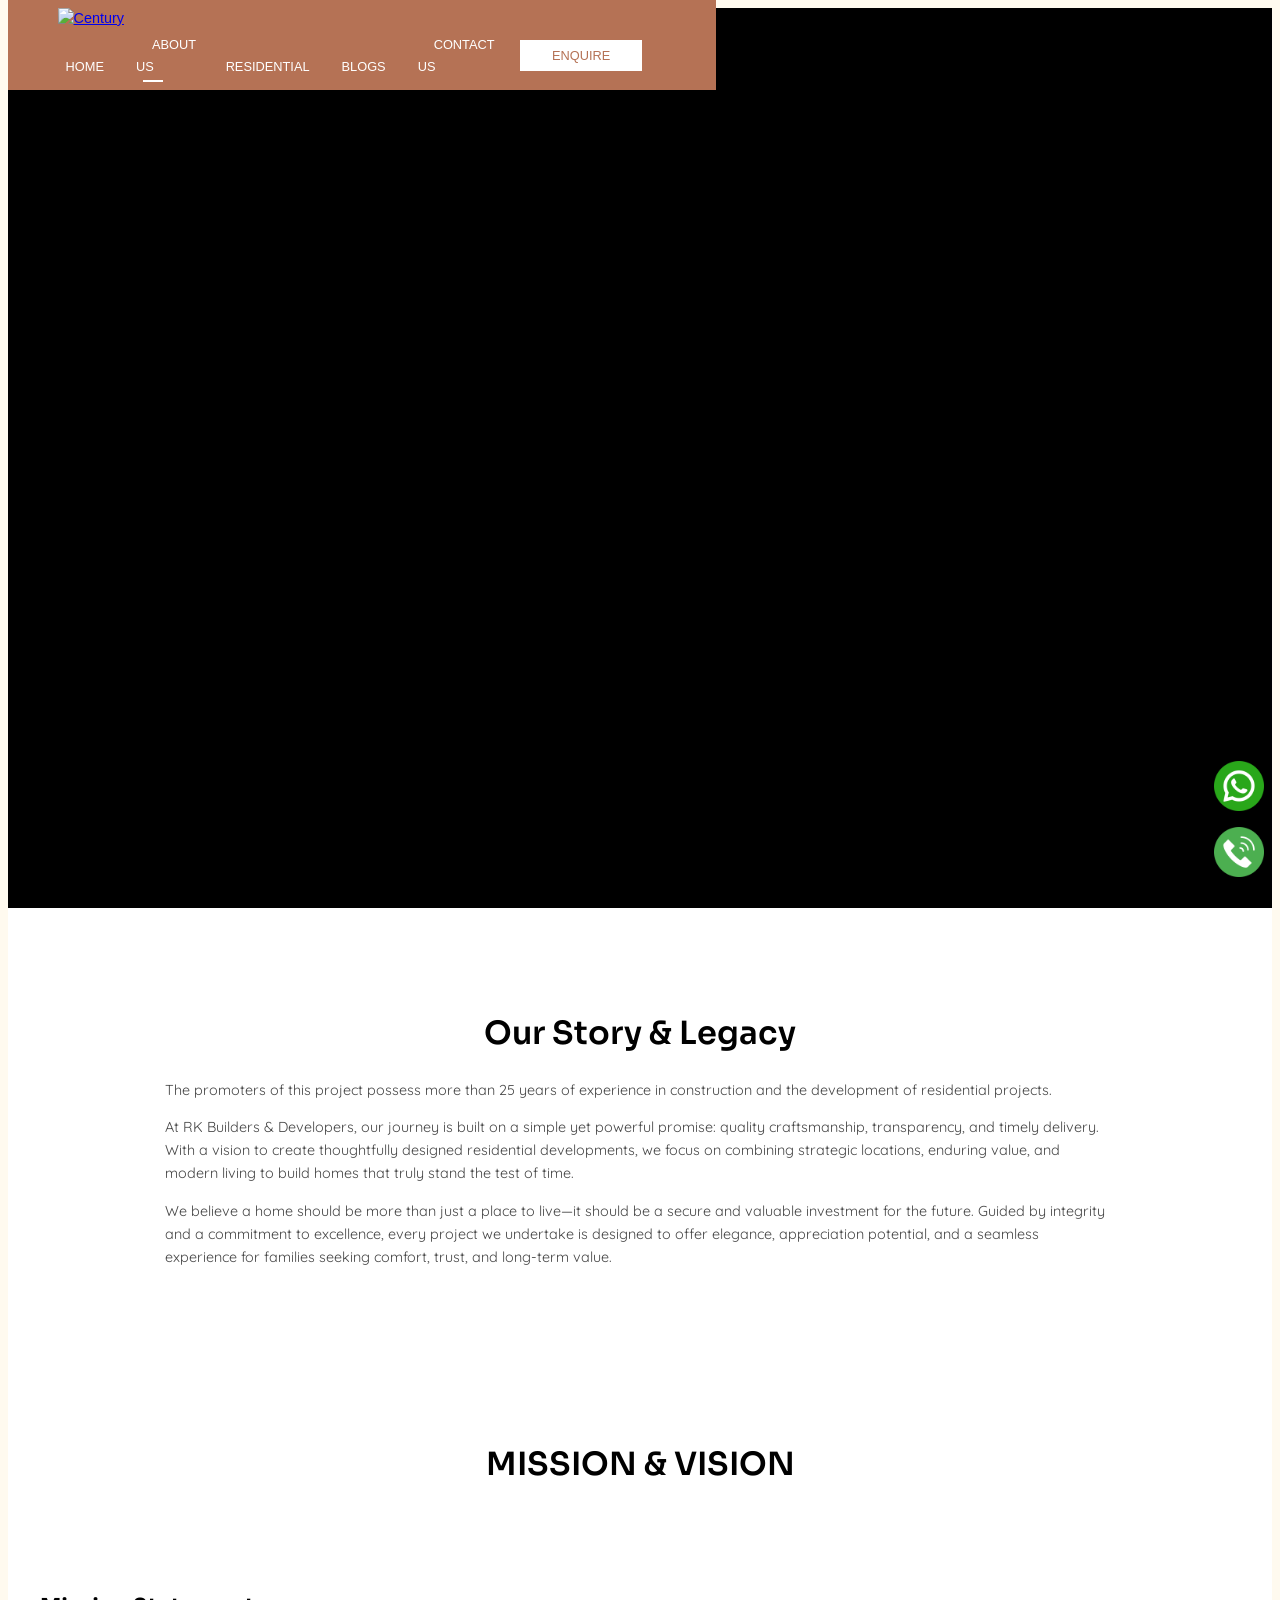
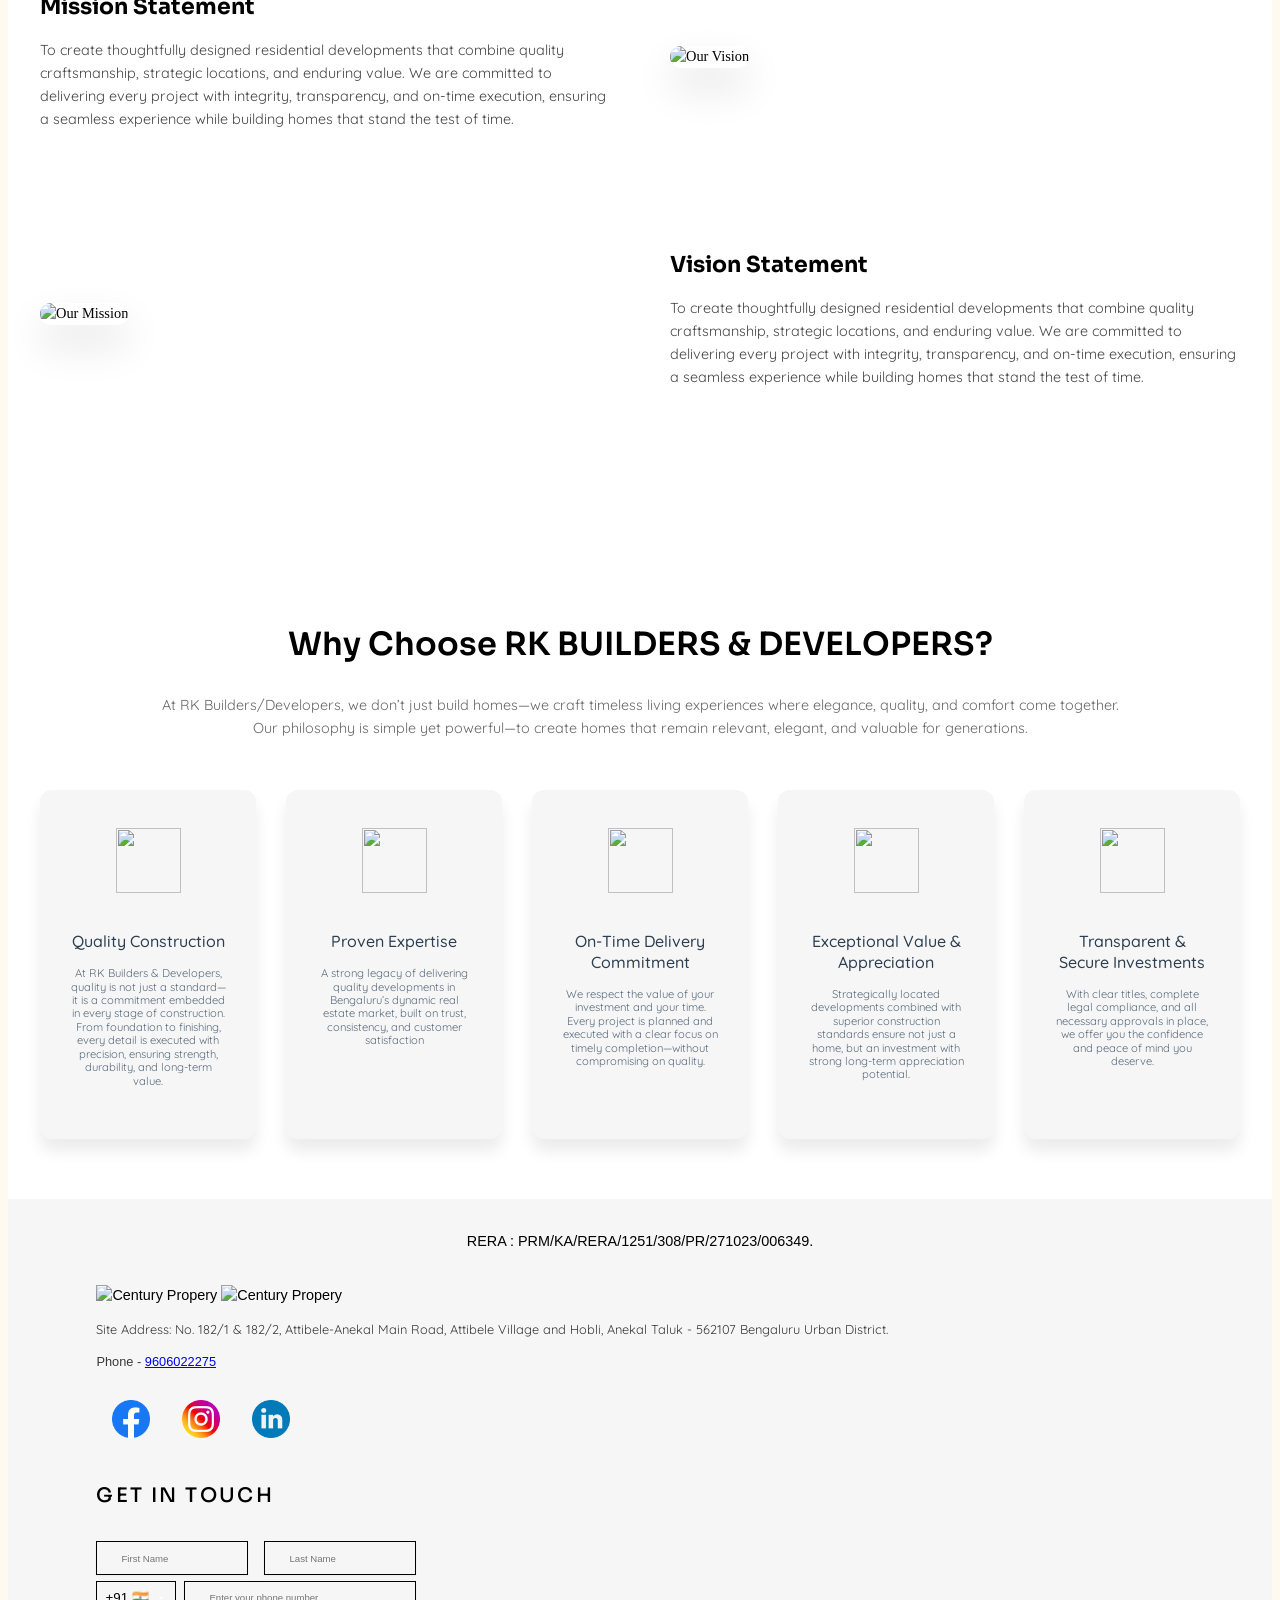
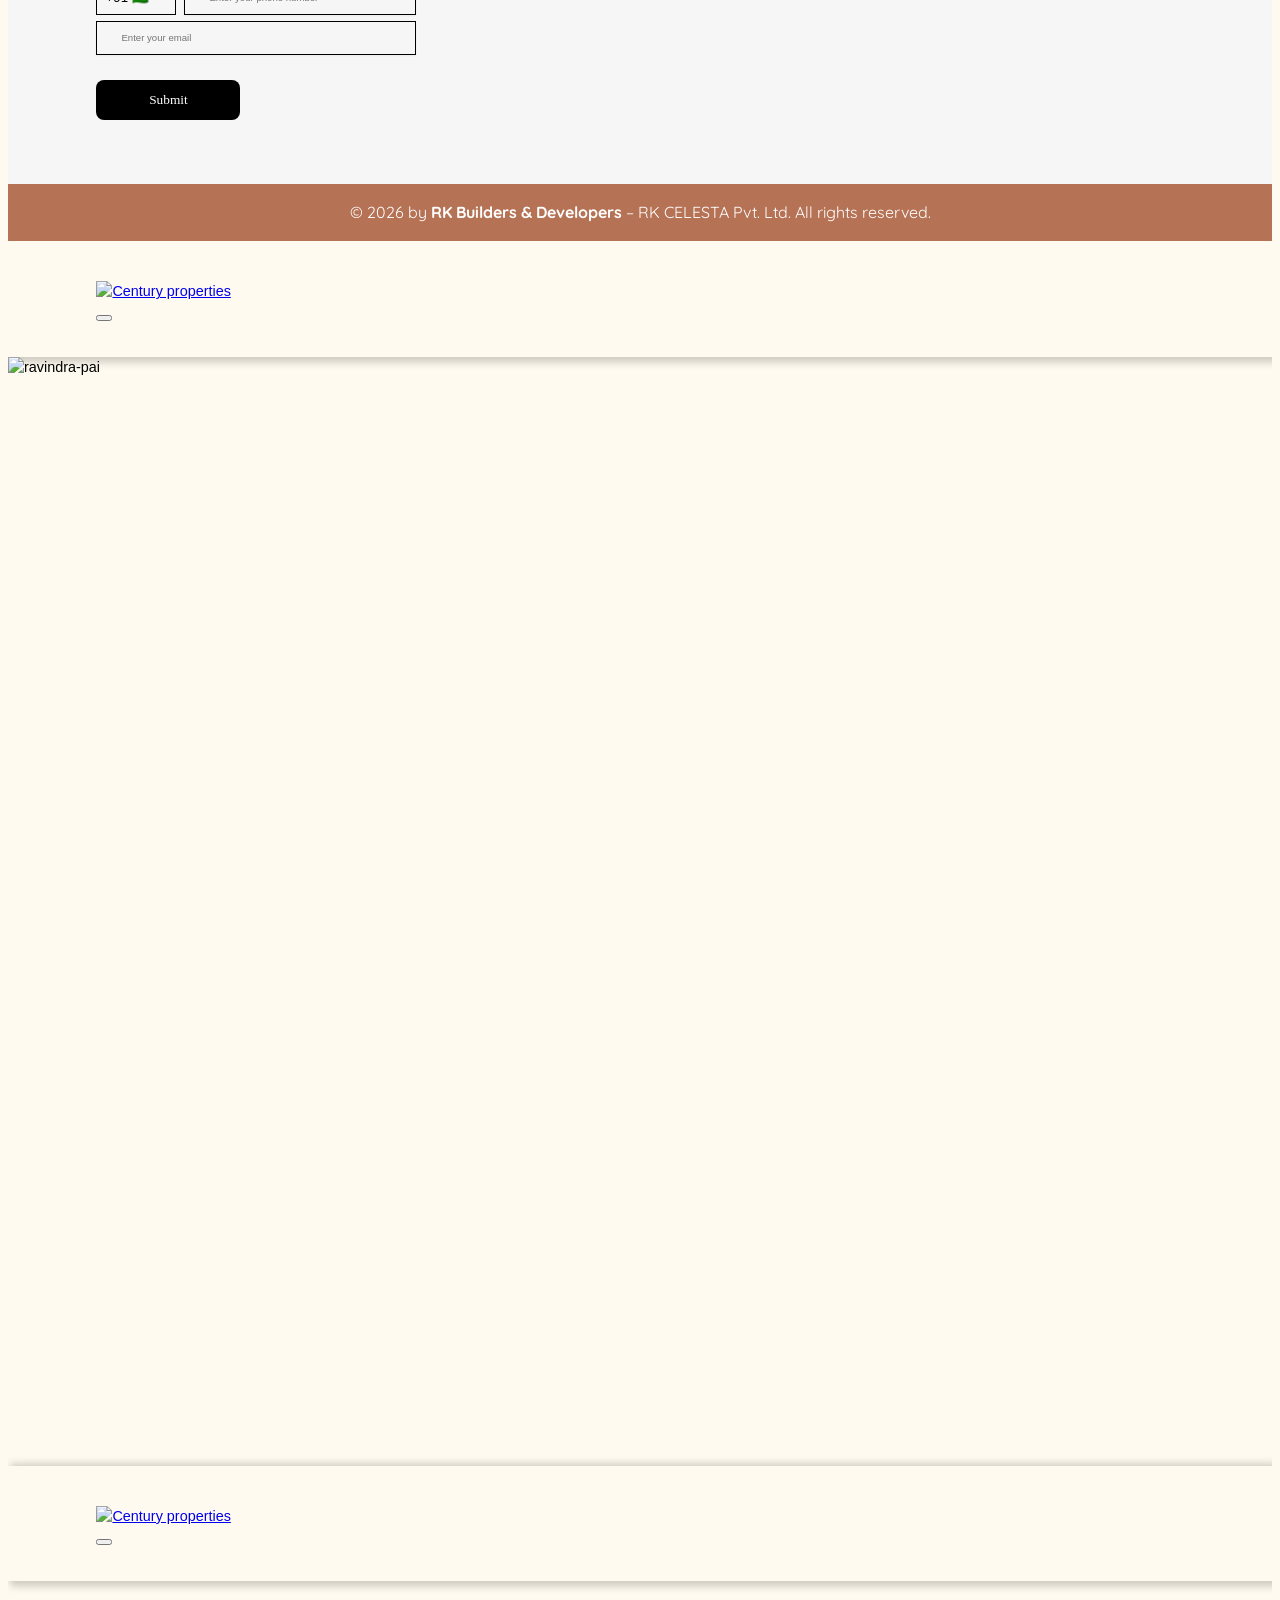
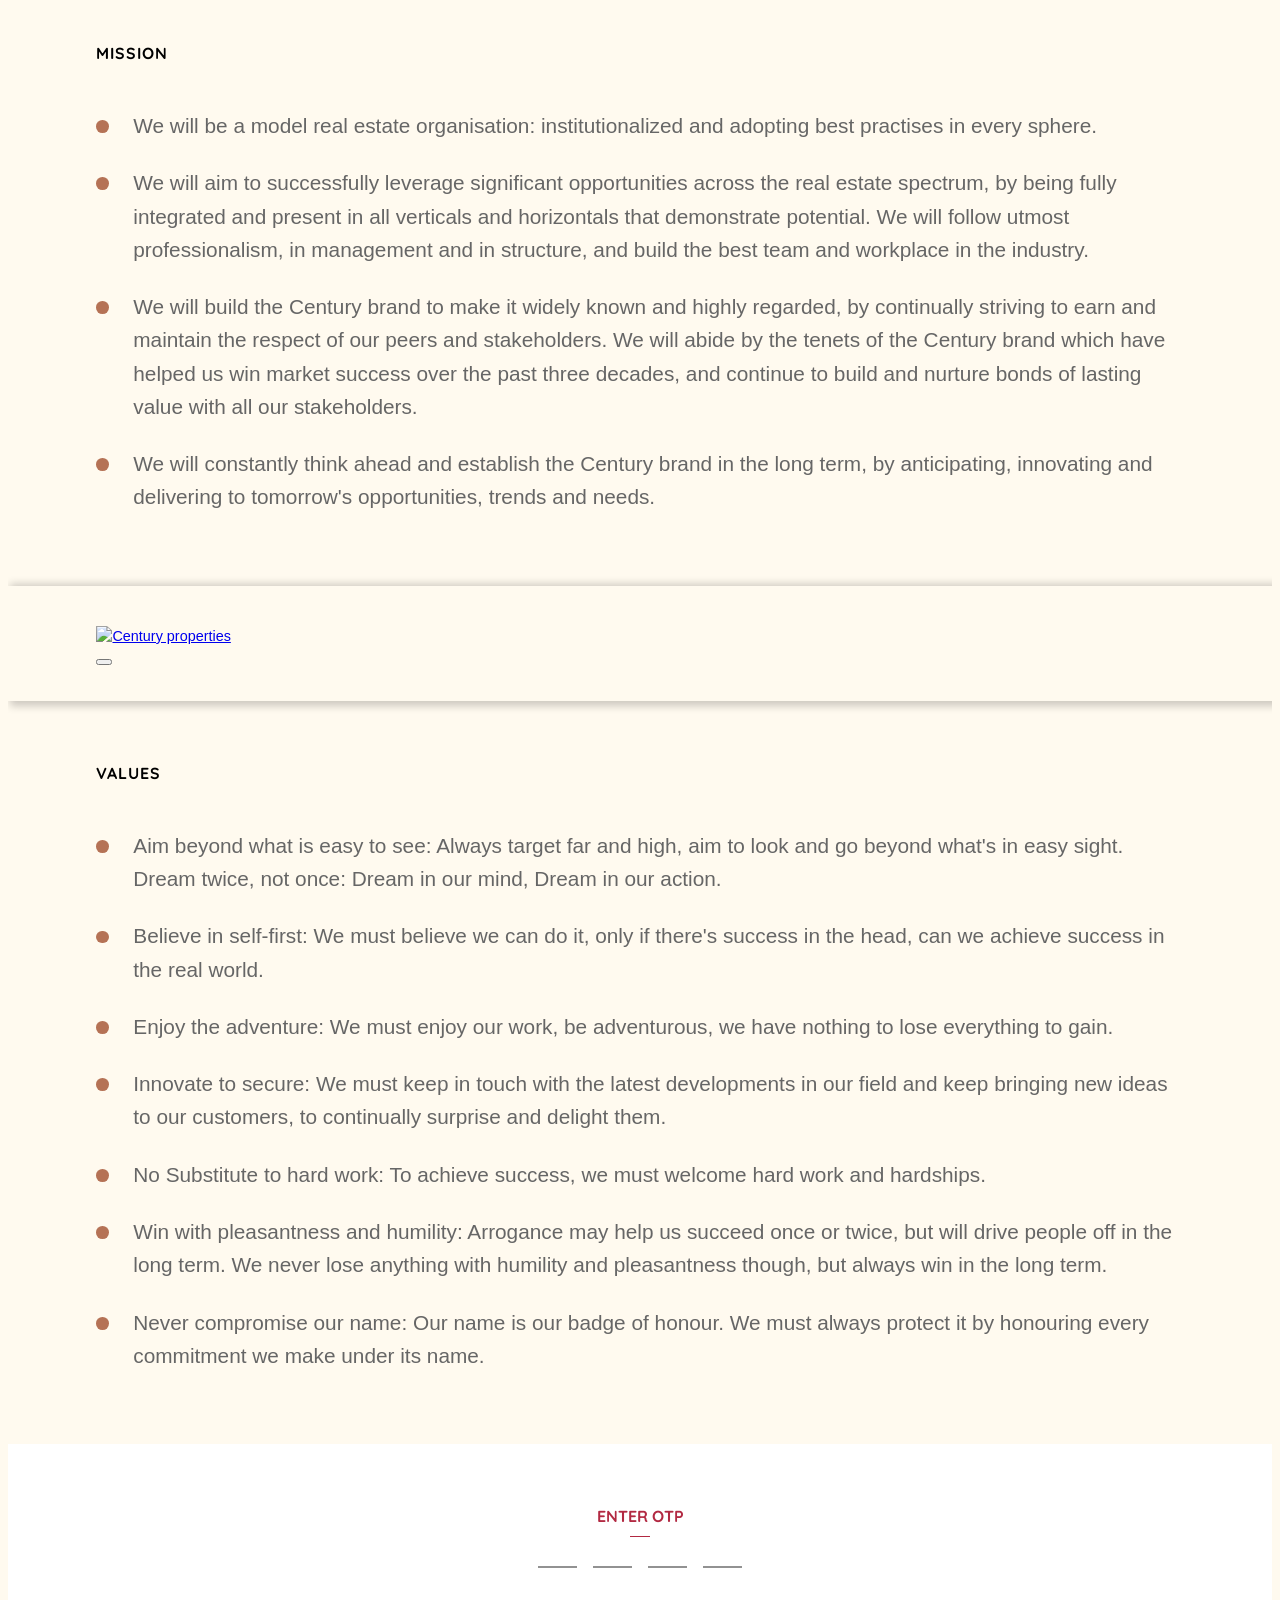
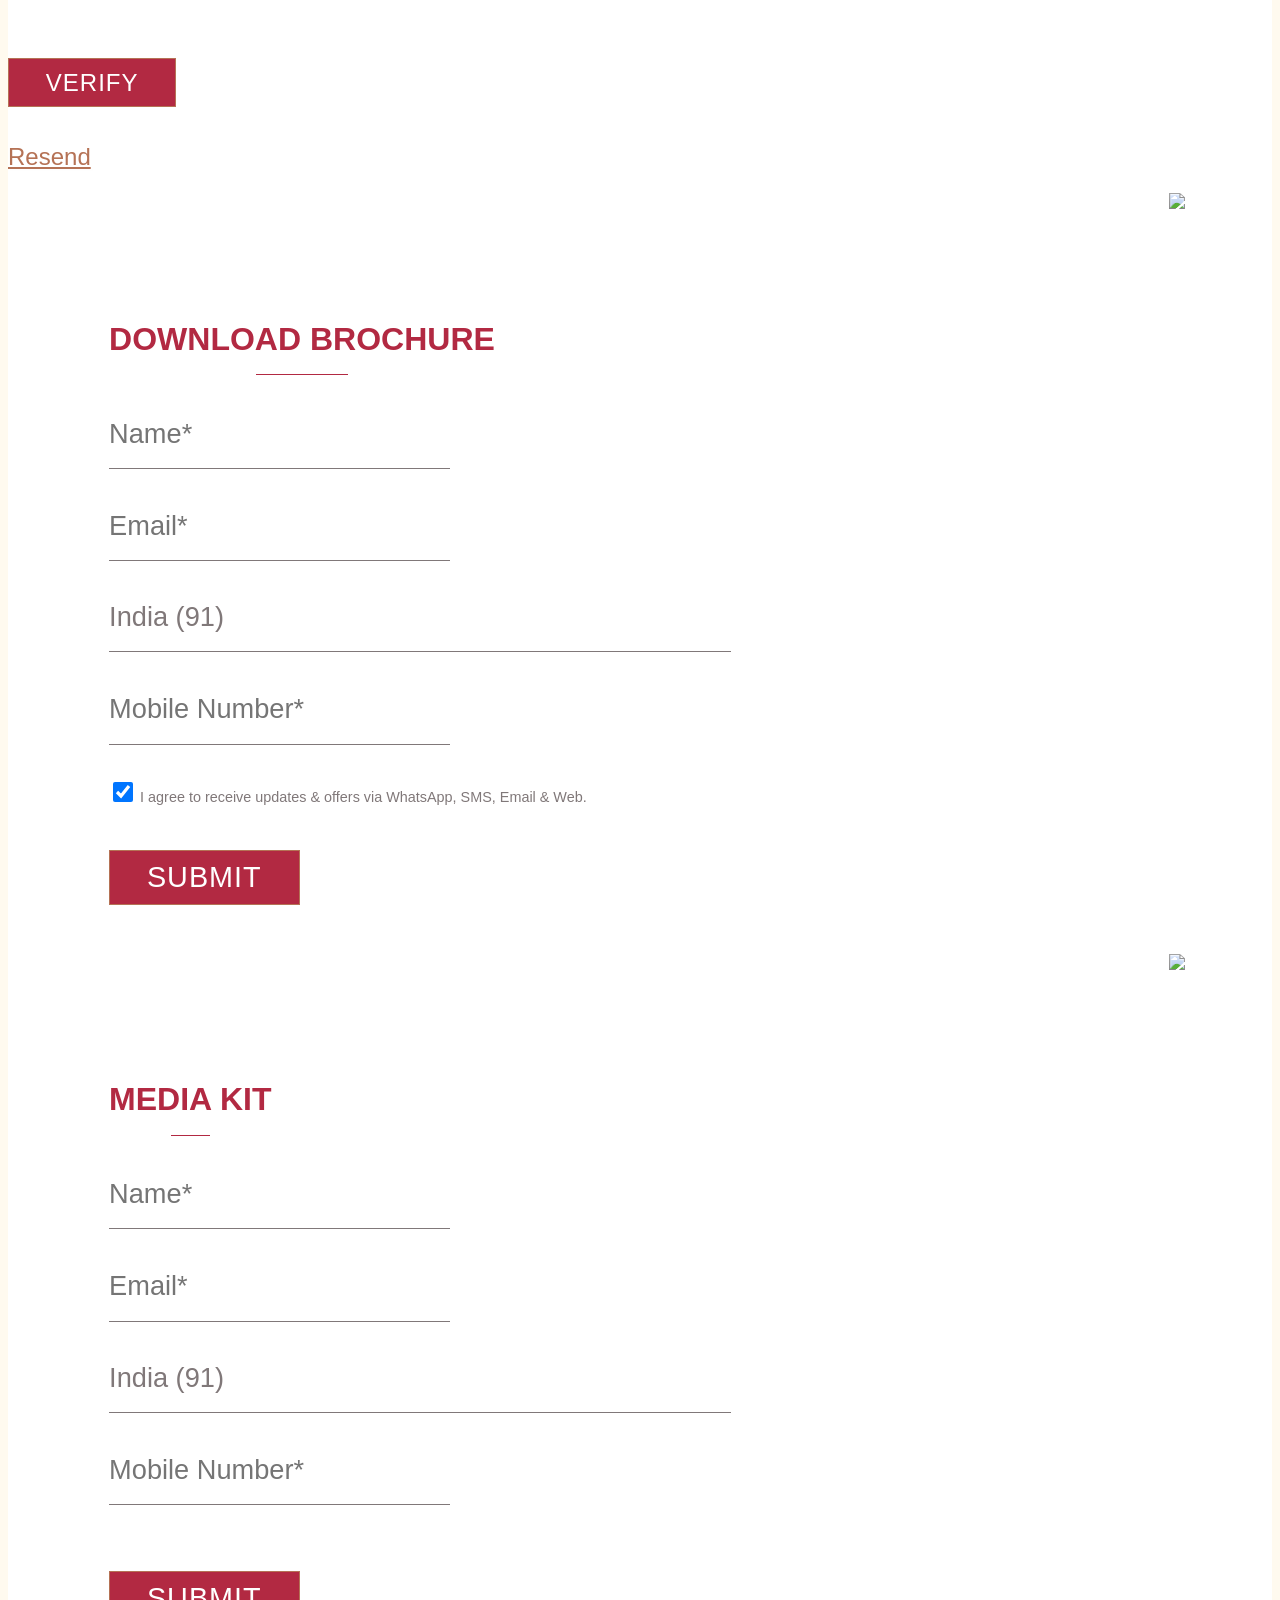
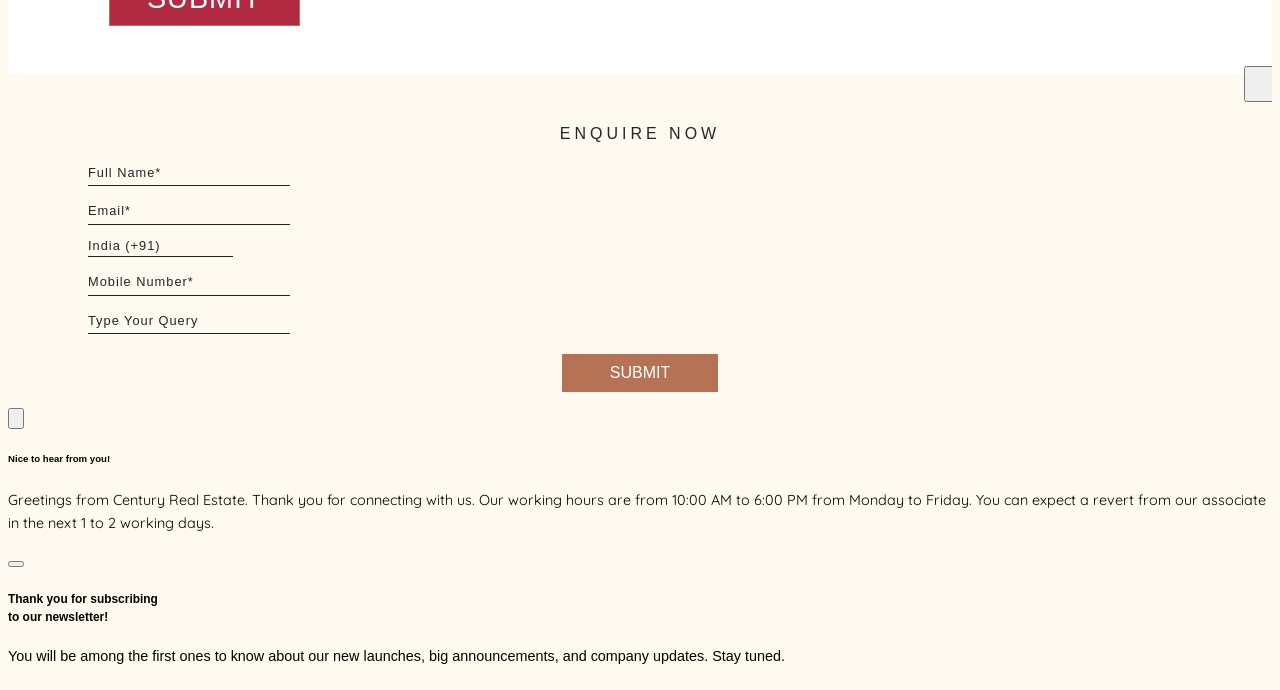
==== commit 0af75c70: "Changes completed" ====
--- a/about.html
+++ b/about.html
@@ -1,1327 +1,986 @@
-<!DOCTYPE html>
+<!doctype html>
 <!-- saved from url=(0038)https://www.centuryrealestate.in/about -->
 <html class="no-js has-scroll-init has-scroll-smooth" lang="en">
-    <script async="" src="./about_files/gtm.js.download"></script>
-    <script src="chrome-extension://eppiocemhmnlbhjplcgkofciiegomcon/content/location/location.js" id="eppiocemhmnlbhjplcgkofciiegomcon"></script>
-    <script src="chrome-extension://eppiocemhmnlbhjplcgkofciiegomcon/libs/extend-native-history-api.js"></script>
-    <script src="chrome-extension://eppiocemhmnlbhjplcgkofciiegomcon/libs/requests.js"></script>
-    <head><meta http-equiv="Content-Type" content="text/html; charset=UTF-8">
-
-        <meta name="csrf-token" content="Zi8Rj3hj9alSvD3PJDYWQBOgyfz9skDwFw85k1GN">
-        <title>RK Celesta | Premium 2 & 3 BHK Apartments in Attibele, Bengaluru</title>
-        <!--<base href="https://www.centuryrealestate.in/">-->
-        <base href=".">
-        <meta name="title" content="Century Real Estate Holdings- Reliable Developers Bangalore | Real Estate at Bangalore  ">
-        <meta name="description" content="Discover RK Celesta – premium 2 & 3 BHK ready-to-move apartments in Attibele, Bengaluru. Experience modern living with superior construction, prime location, and high investment value. Book your dream home today.">
-        <meta property="og:locale" content="en_US">
-        <meta property="og:type" content="website">
-        <meta property="og:title" content="Century Real Estate Holdings- Reliable Developers Bangalore | Real Estate at Bangalore">
-        <meta name="description" content="Discover RK Celesta – premium 2 & 3 BHK ready-to-move apartments in Attibele, Bengaluru. Experience modern living with superior construction, prime location, and high investment value. Book your dream home today.">
-        <meta property="og:url" content="https://www.centuryrealestate.in/about">
-        <meta property="og:site_name" content="Century Real Estate Holdings- Reliable Developers Bangalore | Real Estate at Bangalore">
-        <meta property="og:image" content="https://www.centuryrealestate.in/assets/images/banners/aVrRbbcHUzDE0P2qCXMqZbdoVsNkpp.jpg">
-        <meta name="twitter:card" content="summary">
-        <meta name="description" content="Discover RK Celesta – premium 2 & 3 BHK ready-to-move apartments in Attibele, Bengaluru. Experience modern living with superior construction, prime location, and high investment value. Book your dream home today.">
-        <meta name="twitter:title" content="Century Real Estate Holdings- Reliable Developers Bangalore | Real Estate at Bangalore">
-        <link rel="canonical" href="https://www.centuryrealestate.in/about">
-        <meta http-equiv="x-ua-compatible" content="ie=edge">
-        <meta name="viewport" content="width=device-width, initial-scale=1.0">
-
-        <link rel="apple-touch-icon" sizes="180x180" href="https://www.centuryrealestate.in/apple-touch-icon.png">
-        <link rel="icon" type="image/png" sizes="32x32" href="./favicon.ico">
-        <link rel="icon" type="image/png" sizes="16x16" href="./favicon.ico">
-        <link rel="manifest" href="https://www.centuryrealestate.in/site.webmanifest">
-        <link rel="mask-icon" href="https://www.centuryrealestate.in/safari-pinned-tab.svg" color="#5bbad5">
-        <meta name="msapplication-TileColor" content="#00aba9">
-        <meta name="theme-color" content="#b57255">
-
-        <link rel="stylesheet" href="./about_files/bootstrap.css" as="style" onload="this.onload=null;this.rel=&#39;stylesheet&#39;">
-        <link rel="stylesheet" href="./about_files/style.css" as="style" onload="this.onload=null;this.rel=&#39;stylesheet&#39;">
-        <link rel="stylesheet" href="./about_files/contact.css" as="style" onload="this.onload=null;this.rel=&#39;stylesheet&#39;">
-        <link
-        rel="stylesheet" href="./about_files/seo_style.css" as="style" onload="this.onload=null;this.rel=&#39;stylesheet&#39;">
-        <!-- Google Tag Manager -->
-        <script>
-            (function (w, d, s, l, i) {
-                w[l] = w[l] || [];
-                w[l].push({'gtm.start': new Date().getTime(), event: 'gtm.js'});
-                var f = d.getElementsByTagName(s)[0],
-                    j = d.createElement(s),
-                    dl = l != 'dataLayer' ? '&l=' + l : '';
-                j.async = true;
-                j.src = 'https://www.googletagmanager.com/gtm.js?id=' + i + dl;
-                f.parentNode.insertBefore(j, f);
-            })(window, document, 'script', 'dataLayer', 'GTM-P7ML4RZ');
-        </script>
-        <!-- End Google Tag Manager -->
-
-        <!-- Global site tag (gtag.js) - Google Analytics -->
-        <script async="" src="./about_files/js"></script>
-        <script>
-            window.dataLayer = window.dataLayer || [];
-            function gtag() {
-                dataLayer.push(arguments);
-            }
-            gtag('js', new Date());
-
-            gtag('config', 'UA-57980626-1');
-        </script>
-
-
-        <link rel="preconnect" href="https://fonts.googleapis.com">
-        <link rel="preconnect" href="https://fonts.gstatic.com" crossorigin>
-        <link href="https://fonts.googleapis.com/css2?family=Cinzel:wght@400..900&family=Raleway:ital,wght@0,100..900;1,100..900&display=swap" rel="stylesheet">
-        <link rel="preconnect" href="https://fonts.googleapis.com">
-        <link rel="preconnect" href="https://fonts.gstatic.com" crossorigin>
-        <link href="https://fonts.googleapis.com/css2?family=Quicksand:wght@300..700&display=swap" rel="stylesheet">
-
-        <link
-        href="https://fonts.googleapis.com/css2?family=Sora:wght@400;500&display=swap" rel="stylesheet">
-
-
-        <!--<script id='_webengage_script_tag' type='text/javascript'>
+  <script async="" src="./about_files/gtm.js.download"></script>
+  <script
+    src="chrome-extension://eppiocemhmnlbhjplcgkofciiegomcon/content/location/location.js"
+    id="eppiocemhmnlbhjplcgkofciiegomcon"
+  ></script>
+  <script src="chrome-extension://eppiocemhmnlbhjplcgkofciiegomcon/libs/extend-native-history-api.js"></script>
+  <script src="chrome-extension://eppiocemhmnlbhjplcgkofciiegomcon/libs/requests.js"></script>
+  <head>
+    <meta http-equiv="Content-Type" content="text/html; charset=UTF-8" />
+
+    <meta
+      name="csrf-token"
+      content="Zi8Rj3hj9alSvD3PJDYWQBOgyfz9skDwFw85k1GN"
+    />
+    <title>
+      RK Celesta | Premium 2 & 3 BHK Apartments in Attibele, Bengaluru
+    </title>
+    <!--<base href="https://www.centuryrealestate.in/">-->
+    <base href="." />
+    <meta
+      name="title"
+      content="Century Real Estate Holdings- Reliable Developers Bangalore | Real Estate at Bangalore  "
+    />
+    <meta
+      name="description"
+      content="Discover RK Celesta – premium 2 & 3 BHK ready-to-move apartments in Attibele, Bengaluru. Experience modern living with superior construction, prime location, and high investment value. Book your dream home today."
+    />
+    <meta property="og:locale" content="en_US" />
+    <meta property="og:type" content="website" />
+    <meta
+      property="og:title"
+      content="Century Real Estate Holdings- Reliable Developers Bangalore | Real Estate at Bangalore"
+    />
+    <meta
+      name="description"
+      content="Discover RK Celesta – premium 2 & 3 BHK ready-to-move apartments in Attibele, Bengaluru. Experience modern living with superior construction, prime location, and high investment value. Book your dream home today."
+    />
+    <meta property="og:url" content="https://www.centuryrealestate.in/about" />
+    <meta
+      property="og:site_name"
+      content="Century Real Estate Holdings- Reliable Developers Bangalore | Real Estate at Bangalore"
+    />
+    <meta
+      property="og:image"
+      content="https://www.centuryrealestate.in/assets/images/banners/aVrRbbcHUzDE0P2qCXMqZbdoVsNkpp.jpg"
+    />
+    <meta name="twitter:card" content="summary" />
+    <meta
+      name="description"
+      content="Discover RK Celesta – premium 2 & 3 BHK ready-to-move apartments in Attibele, Bengaluru. Experience modern living with superior construction, prime location, and high investment value. Book your dream home today."
+    />
+    <meta
+      name="twitter:title"
+      content="Century Real Estate Holdings- Reliable Developers Bangalore | Real Estate at Bangalore"
+    />
+    <link rel="canonical" href="https://www.centuryrealestate.in/about" />
+    <meta http-equiv="x-ua-compatible" content="ie=edge" />
+    <meta name="viewport" content="width=device-width, initial-scale=1.0" />
+
+    <link
+      rel="apple-touch-icon"
+      sizes="180x180"
+      href="https://www.centuryrealestate.in/apple-touch-icon.png"
+    />
+    <link rel="icon" type="image/png" sizes="32x32" href="./favicon.ico" />
+    <link rel="icon" type="image/png" sizes="16x16" href="./favicon.ico" />
+    <link
+      rel="manifest"
+      href="https://www.centuryrealestate.in/site.webmanifest"
+    />
+    <link
+      rel="mask-icon"
+      href="https://www.centuryrealestate.in/safari-pinned-tab.svg"
+      color="#5bbad5"
+    />
+    <meta name="msapplication-TileColor" content="#00aba9" />
+    <meta name="theme-color" content="#b57255" />
+
+    <link
+      rel="stylesheet"
+      href="./about_files/bootstrap.css"
+      as="style"
+      onload="this.onload=null;this.rel=&#39;stylesheet&#39;"
+    />
+    <link
+      rel="stylesheet"
+      href="./about_files/style.css"
+      as="style"
+      onload="this.onload=null;this.rel=&#39;stylesheet&#39;"
+    />
+    <link
+      rel="stylesheet"
+      href="./about_files/contact.css"
+      as="style"
+      onload="this.onload=null;this.rel=&#39;stylesheet&#39;"
+    />
+    <link
+      rel="stylesheet"
+      href="./about_files/seo_style.css"
+      as="style"
+      onload="this.onload=null;this.rel=&#39;stylesheet&#39;"
+    />
+    <!-- Google Tag Manager -->
+    <script>
+      (function (w, d, s, l, i) {
+        w[l] = w[l] || [];
+        w[l].push({ "gtm.start": new Date().getTime(), event: "gtm.js" });
+        var f = d.getElementsByTagName(s)[0],
+          j = d.createElement(s),
+          dl = l != "dataLayer" ? "&l=" + l : "";
+        j.async = true;
+        j.src = "https://www.googletagmanager.com/gtm.js?id=" + i + dl;
+        f.parentNode.insertBefore(j, f);
+      })(window, document, "script", "dataLayer", "GTM-P7ML4RZ");
+    </script>
+    <!-- End Google Tag Manager -->
+
+    <!-- Global site tag (gtag.js) - Google Analytics -->
+    <script async="" src="./about_files/js"></script>
+    <script>
+      window.dataLayer = window.dataLayer || [];
+      function gtag() {
+        dataLayer.push(arguments);
+      }
+      gtag("js", new Date());
+
+      gtag("config", "UA-57980626-1");
+    </script>
+
+    <link rel="preconnect" href="https://fonts.googleapis.com" />
+    <link rel="preconnect" href="https://fonts.gstatic.com" crossorigin />
+    <link
+      href="https://fonts.googleapis.com/css2?family=Cinzel:wght@400..900&family=Raleway:ital,wght@0,100..900;1,100..900&display=swap"
+      rel="stylesheet"
+    />
+    <link rel="preconnect" href="https://fonts.googleapis.com" />
+    <link rel="preconnect" href="https://fonts.gstatic.com" crossorigin />
+    <link
+      href="https://fonts.googleapis.com/css2?family=Quicksand:wght@300..700&display=swap"
+      rel="stylesheet"
+    />
+
+    <link
+      href="https://fonts.googleapis.com/css2?family=Sora:wght@400;500&display=swap"
+      rel="stylesheet"
+    />
+
+    <!--<script id='_webengage_script_tag' type='text/javascript'>
                                             var webengage;!function(w,e,b,n,g){function o(e,t){e[t[t.length-1]]=function(){r.__queue.push([t.join("."),
                                             arguments])}}var i,s,r=w[b],z=" ",l="init options track screen onReady".split(z),a="webPersonalization feedback survey notification notificationInbox".split(z),c="options render clear abort".split(z),p="Prepare Render Open Close Submit Complete View Click".split(z),u="identify login logout setAttribute".split(z);if(!r||!r.__v){for(w[b]=r={__queue:[],__v:"6.0",user:{}},i=0;i < l.length;i++)o(r,[l[i]]);for(i=0;i < a.length;i++){for(r[a[i]]={},s=0;s < c.length;s++)o(r[a[i]],[a[i],c[s]]);for(s=0;s < p.length;s++)o(r[a[i]],[a[i],"on"+p[s]])}for(i=0;i < u.length;i++)o(r.user,["user",u[i]]);setTimeout(function(){var f=e.createElement("script"),d=e.getElementById("_webengage_script_tag");f.type="text/javascript",f.async=!0,f.src=("https:"==e.location.protocol?"https://widgets.in.webengage.com":"http://widgets.in.webengage.com")+"/js/webengage-min-v-6.0.js",d.parentNode.insertBefore(f,d)})}}(window,document,"webengage");webengage.init("in~d3a49b43");
                                             </script>-->
-        <style>
-            .page_loader,
-            .wait_loader {
-                height: 100%;
-                width: 100%;
-                position: fixed;
-                top: 0;
-                left: 0;
-                background: url('https://www.centuryrealestate.in/assets/images/img_loader.gif') no-repeat scroll center center #fff;
-                z-index: 999999999;
-                cursor: wait;
-            }
-            .show_pointer {
-                cursor: pointer
-            }
-            .page_loader {
-                opacity: 1;
-            }
-            .wait_loader {
-                opacity: 0.6;
-                display: none;
-            }
-            .error span {
-                display: none;
-            }
-            .error {
-                width: 100%;
-                text-align: left;
-                height: 10px;
-                font-size: 13px;
-                color: darkred;
-            }
-            .project__enquiry .error {
-                color: black !IMPORTANT;
-            }
-            .heading-primary {
-                font-size: 1.2rem;
-                line-height: 1.5;
-                font-family: "Quicksand", sans-serif !important;
-            }
-        </style>
-        <style>
-
-            .why-choose-section {
-                max-width: 1200px;
-                margin: 0 auto;
-                padding: 60px 20px;
-            }
-
-            .section-header {
-                text-align: center;
-                margin-bottom: 20px;
-            }
-
-            /* .section-header h2 {
+    <style>
+      .page_loader,
+      .wait_loader {
+        height: 100%;
+        width: 100%;
+        position: fixed;
+        top: 0;
+        left: 0;
+        background: url("https://www.centuryrealestate.in/assets/images/img_loader.gif")
+          no-repeat scroll center center #fff;
+        z-index: 999999999;
+        cursor: wait;
+      }
+      .show_pointer {
+        cursor: pointer;
+      }
+      .page_loader {
+        opacity: 1;
+      }
+      .wait_loader {
+        opacity: 0.6;
+        display: none;
+      }
+      .error span {
+        display: none;
+      }
+      .error {
+        width: 100%;
+        text-align: left;
+        height: 10px;
+        font-size: 13px;
+        color: darkred;
+      }
+      .project__enquiry .error {
+        color: black !important;
+      }
+      .heading-primary {
+        font-size: 1.2rem;
+        line-height: 1.5;
+        font-family: "Quicksand", sans-serif !important;
+      }
+    </style>
+    <style>
+      .why-choose-section {
+        max-width: 1200px;
+        margin: 0 auto;
+        padding: 60px 20px;
+      }
+
+      .section-header {
+        text-align: center;
+        margin-bottom: 20px;
+      }
+
+      /* .section-header h2 {
                 font-size: 2rem;
                 color: #2c3e50;
                 margin-bottom: 25px;
                 font-weight: 600;
             } */
 
-            .section-intro {
-                font-size: 0.9rem;
-                color: #5a6c7d;
-                line-height: 1.6;
-                max-width: 1020px;
-                margin: 0 auto;
-            }
-
-            .features-grid {
-                display: flex;
-                gap: 30px;
-                margin-top: 50px;
-            }
-
-            .feature-card {
-                background: #F6F6F6;
-                padding: 40px 30px;
-                border-radius: 12px;
-                box-shadow: 0 12px 15px rgba(0, 0, 0, 0.08);
-                transition: transform 0.3s ease, box-shadow 0.3s ease;
-                text-align: center;
-                position: relative;
-                width: 200px;
-            }
-
-            .feature-card:hover {
-                transform: translateY(-8px);
-                box-shadow: 0 8px 30px rgba(0, 0, 0, 0.15);
-            }
-
-            .feature-number {
-                display: inline-flex;
-                align-items: center;
-                justify-content: center;
-                width: 60px;
-                height: 60px;
-                /* background: linear-gradient(135deg, #7cb342 0%, #689f38 100%); */
-                color: white;
-                border-radius: 50%;
-                font-weight: 700;
-                font-size: 1.5rem;
-                margin-bottom: 25px;
-            }
-
-            .feature-title {
-                font-size: 1rem;
-                color: #2c3e50;
-                margin-bottom: 15px;
-                font-weight: 500;
-                line-height: 1.3;
-                font-family: "Quicksand", sans-serif !important;
-            }
-
-            .feature-description {
-                font-size: 0.7rem;
-                color: #5a6c7d;
-                line-height: 1.2;
-                font-weight: 400;
-                font-family: "Quicksand", sans-serif !important;
-            }
-
-            @media(max-width: 768px) {
-                .section-header h2 {
-                    font-size: 2rem;
-                }
-
-                .section-intro {
-                    font-size: 1rem;
-                }
-
-                .features-grid {
-                    grid-template-columns: 1fr;
-                    gap: 25px;
-                }
-
-                .feature-card {
-                    padding: 35px 25px;
-                }
-
-                .why-choose-section {
-                    padding: 40px 15px;
-                }
-            }
-
-            @media(max-width: 480px) {
-                .section-header h2 {
-                    font-size: 1.75rem;
-                }
-
-                .section-intro {
-                    font-size: 0.95rem;
-                }
-
-                .feature-card {
-                    padding: 30px 20px;
-                }
-
-                .feature-number {
-                    width: 55px;
-                    height: 55px;
-                    font-size: 1.3rem;
-                }
-
-                .feature-title {
-                    font-size: 1.2rem;
-                }
-
-                .feature-description {
-                    font-size: 0.95rem;
-                }
-            }
-            header .nav__hamburger {
-                display: none !important;
-            }
-            body {
-                background-color: #fffaef !important;
-            }
-            body {
-                background-color: #fffaef;
-                background-image: url("./bg.jpg");
-                background-position: center;
-                background-repeat: no-repeat;
-                background-size: cover; /* IMPORTANT */
-                background-attachment: fixed; /* optional (parallax effect) */
-            }
-            .pro-sect {
-                background-color: #FFF !important;
-            }
-            .feature-icon {
-                height: 65px;
-                width: 65px;
-            }
-            @media(max-width: 480px) {
-                header .nav__hamburger {
-                    display: block !important;
-                }
-                .nav-link-desk {
-                    display: none !important;
-                }
-                .banner {
-                    height: 40vh !important;
-                    margin-top: 4rem;
-                }
-                .container-fluid {
-                    ;
-                    /* padding: 2rem 0rem !important; */
-                }
-                .missionvalues__block {
-                    padding-top: 4rem !important;
-                    padding-bottom: 4rem !important;
-                }
-            }
-            .cinzel {
-                font-family: 'Sora', sans-serif !important;
-                font-optical-sizing: auto;
-                font-weight: 600;
-                font-style: normal;
-                font-size: 2rem;
-            }
-
-            .raleway {
-                font-family: "Quicksand", sans-serif !important;
-                font-optical-sizing: auto;
-                font-weight: 400;
-                font-style: normal;
-                font-size: 1rem;
-                color: #000 !important;
-            }
-            .section-title-left {
-                font-family: 'Sora', sans-serif !important;
-                font-optical-sizing: auto;
-                font-weight: 600;
-                font-style: normal;
-                font-size: 2rem;
-                text-align: left;
-            }
-            .section-title {
-                font-family: 'Sora', sans-serif !important;
-                font-optical-sizing: auto;
-                font-weight: 600;
-                font-style: normal;
-                font-size: 2rem;
-                text-align: center;
-            }
-            .sub-title {
-                font-family: "Quicksand", sans-serif !important;
-                font-size: 1rem !important;
-            }
-            .paragraph {
-                font-family: "Quicksand", sans-serif !important;
-            }
-            .section-intro {
-                font-family: "Quicksand", sans-serif !important;
-                color: #00000098;
-            }
-
-
-            .footer-form-wrapper {
-                display: flex;
-                flex-direction: column;
-                gap: 1rem;
-                flex: 1;
-                max-width: 320px;
-            }
-            .footer-form-title-wrapper {
-                display: flex;
-                flex-direction: column;
-                gap: 0.14rem;
-            }
-            .footer-form-title {
-                color: #000;
-                font-family: Inter;
-                font-size: 1.25rem;
-                font-style: normal;
-                font-weight: 500;
-                line-height: 2rem;
-                letter-spacing: 0.15rem;
-                text-transform: uppercase;
-                font-family: 'Sora', sans-serif !important;
-            }
-            .footer-form-subtitle {
-                color: rgba(255, 255, 255, 0.8);
-                font-feature-settings: "liga" off, "clig" off;
-                font-family: Inter;
-                font-size: 0.7rem;
-                font-style: normal;
-                font-weight: 300;
-                line-height: 1rem;
-            }
-            .footer-form {
-                display: flex;
-                flex-direction: column;
-                gap: 0.37rem;
-            }
-            .footer-form-input {
-                display: flex;
-                height: 2rem;
-                padding: 1rem 1.5rem;
-                align-items: center;
-                gap: 0.5rem;
-                border: 1px solid #000;
-                box-shadow: 0 1px 2px 0 rgba(16, 24, 40, 0.05);
-                background-color: transparent;
-                color: #000;
-                width: 100%;
-                box-sizing: border-box;
-                font-size: 0.6rem;
-            }
-            .footer-form-button {
-                margin-top: 1.19rem;
-                background: #000;
-                box-shadow: 0 1px 2px 0 rgba(255, 255, 255, 0.05);
-                color: #FFF;
-                font-family: Poppins;
-                font-style: normal;
-                font-weight: 500;
-                line-height: 1.5rem;
-                display: flex;
-                justify-content: center;
-                align-items: center;
-                text-align: center;
-                width: 9rem;
-                height: 2.5rem;
-                border: none;
-                cursor: pointer;
-                border-radius: 8px;
-                transition: all 0.3s ease-in-out;
-            }
-            .footer-form-button:hover {
-                background-color: #fff;
-                color: #000;
-                border: 1px solid #000;
-                transition: all 0.3s ease-in-out;
-            }
-
-
-            .phone-input-wrapper {
-                display: flex;
-                gap: 0.5rem;
-                flex-direction: row;
-            }
-
-            .country-code-select {
-                /* padding: 0.75rem 0.5rem; */
-                padding: 0.5rem;
-                border: 1px solid #000;
-                background: transparent;
-                color: #000;
-                /* font-size: 1rem; */
-                /* border-radius: 6px; */
-                min-width: 80px;
-                appearance: none;
-                -webkit-appearance: none;
-                -moz-appearance: none;
-                background-image: url('data:image/svg+xml;utf8, <svg fill="white" height="16" viewBox="0 0 24 24" width="16" xmlns="http://www.w3.org/2000/svg"><path d="M7 10l5 5 5-5z"/></svg>');
-                background-repeat: no-repeat;
-                background-position: right 0.5rem center;
-                background-size: 12px;
-            }
-
-            .country-code-select option {
-                color: #000;
-            }
-            .footer__top__address p {
-                font-size: 0.8rem;
-            }
-
-            /* Responsive: Tablet & below */
-            @media(max-width: 768px) {
-                .phone-input-wrapper {
-                    flex-direction: column;
-                }
-
-                .country-code-select {
-                    width: 100%;
-                }
-            }
-
-
-            /* ===== TABLET MEDIA QUERIES (768px - 1024px) ===== */
-            @media screen and(max-width: 1024px) and(min-width: 769px) {
-
-                .footer-form-wrapper {
-                    max-width: 280px;
-                }
-
-                .footer-address-title,
-                .footer-links-title,
-                .footer-form-title {
-                    font-size: 1.1rem;
-                }
-
-                .footer-social-media-wrapper {
-                    padding-top: 2rem;
-                }
-            }
-
-
-            /* ===== MOBILE MEDIA QUERIES (320px - 768px) ===== */
-            @media screen and(max-width: 768px) {
-                .footer-form-wrapper {
-                    gap: 1.5rem;
-                    max-width: 100%;
-                    width: 100%;
-                }
-
-                .footer-form-title {
-                    font-size: 1rem;
-                    line-height: 2rem;
-                }
-
-                .footer-form-subtitle {
-                    font-size: 0.7rem;
-                }
-
-                .footer-form-input {
-                    height: 2.2rem;
-                    padding: 0.8rem 1rem;
-                    font-size: 0.9rem;
-                }
-
-                .footer-form-button {
-                    width: 100%;
-                    height: 2.8rem;
-                    font-size: 0.7rem;
-                    margin-top: 1rem;
-                }
-
-            }
-            html,
-            body {
-                overflow-y: auto !important;
-                height: auto !important;
-            }
-
-            .scroller {
-                overflow: visible !important;
-                height: auto !important;
-            }
-        </style>
-        <link rel="stylesheet" href="https://cdn.jsdelivr.net/npm/bootstrap-icons@1.11.3/font/bootstrap-icons.css">
-
-    </head>
-    <body
-        __processed_8a1fd0dd-d0b1-4d9a-8429-a5731576c3bd__="true" style="overflow-y: auto;" cz-shortcut-listen="true">
-        <!-- Google Tag Manager (noscript) -->
-        <noscript>
-            <iframe src="https://www.googletagmanager.com/ns.html?id=GTM-P7ML4RZ" height="0" width="0" style="display:none;visibility:hidden"></iframe>
-        </noscript>
-        <!-- End Google Tag Manager (noscript) -->
-        <div class="page_loader" style="display: none;"></div>
-        <div class="wait_loader"></div>
-        <header class="container-fluid sticky" style="top: 0;">
-            <div class="row custom-row">
-                <div class="col-6 col-md-2 col-lg-2 logo">
-                    <a href="./index.html">
-                        <img loading="lazy" src="./assets/Images/logo.png" alt="Century" class="img-fluid" width="207" height="121">
-                    </a>
-                </div>
-                <nav class="col-6 col-md-10 col-lg-10 nav">
-                    <ul>
-                        <li class=" nav-link-desk">
-                            <a href="./index.html">Home</a>
-                        </li>
-                        <li class=" active nav-link-desk">
-                            <a href="./about.html">About Us</a>
-                        </li>
-                        <li class="nav-link-desk">
-                            <a href="./project.html">Residential</a>
-                        </li>
-                        <!-- <li  class="nav-link-desk">
+      .section-intro {
+        font-size: 0.9rem;
+        color: #5a6c7d;
+        line-height: 1.6;
+        max-width: 1020px;
+        margin: 0 auto;
+      }
+
+      .features-grid {
+        display: flex;
+        gap: 30px;
+        margin-top: 50px;
+      }
+
+      .feature-card {
+        background: #f6f6f6;
+        padding: 40px 30px;
+        border-radius: 12px;
+        box-shadow: 0 12px 15px rgba(0, 0, 0, 0.08);
+        transition:
+          transform 0.3s ease,
+          box-shadow 0.3s ease;
+        text-align: center;
+        position: relative;
+        width: 200px;
+      }
+
+      .feature-card:hover {
+        transform: translateY(-8px);
+        box-shadow: 0 8px 30px rgba(0, 0, 0, 0.15);
+      }
+
+      .feature-number {
+        display: inline-flex;
+        align-items: center;
+        justify-content: center;
+        width: 60px;
+        height: 60px;
+        /* background: linear-gradient(135deg, #7cb342 0%, #689f38 100%); */
+        color: white;
+        border-radius: 50%;
+        font-weight: 700;
+        font-size: 1.5rem;
+        margin-bottom: 25px;
+      }
+
+      .feature-title {
+        font-size: 1rem;
+        color: #2c3e50;
+        margin-bottom: 15px;
+        font-weight: 500;
+        line-height: 1.3;
+        font-family: "Quicksand", sans-serif !important;
+      }
+
+      .feature-description {
+        font-size: 0.7rem;
+        color: #5a6c7d;
+        line-height: 1.2;
+        font-weight: 400;
+        font-family: "Quicksand", sans-serif !important;
+      }
+
+      @media (max-width: 768px) {
+        .section-header h2 {
+          font-size: 2rem;
+        }
+
+        .section-intro {
+          font-size: 1rem;
+        }
+
+        .features-grid {
+          grid-template-columns: 1fr;
+          gap: 25px;
+          flex-direction: column;
+          padding: 0 1rem;
+        }
+
+        .feature-card {
+          padding: 35px 25px;
+        }
+
+        .why-choose-section {
+          padding: 40px 15px;
+        }
+      }
+
+      @media (max-width: 480px) {
+        .section-header h2 {
+          font-size: 1.75rem;
+        }
+
+        .section-intro {
+          font-size: 0.95rem;
+        }
+
+        .feature-card {
+          padding: 30px 20px;
+          width: 100%;
+        }
+
+        .feature-number {
+          width: 55px;
+          height: 55px;
+          font-size: 1.3rem;
+        }
+
+        .feature-title {
+          font-size: 1.2rem;
+        }
+
+        .feature-description {
+          font-size: 0.95rem;
+        }
+      }
+      header .nav__hamburger {
+        display: none !important;
+      }
+      body {
+        background-color: #fffaef !important;
+      }
+      body {
+        background-color: #fffaef;
+        background-image: url("./bg.jpg");
+        background-position: center;
+        background-repeat: no-repeat;
+        background-size: cover; /* IMPORTANT */
+        background-attachment: fixed; /* optional (parallax effect) */
+      }
+      .pro-sect {
+        background-color: #fff !important;
+      }
+      .feature-icon {
+        height: 65px;
+        width: 65px;
+      }
+      @media (max-width: 480px) {
+        header .nav__hamburger {
+          display: block !important;
+        }
+        .nav-link-desk {
+          display: none !important;
+        }
+        .banner {
+          height: 40vh !important;
+          margin-top: 4rem;
+        }
+        .container-fluid {
+          /* padding: 2rem 0rem !important; */
+        }
+        .missionvalues__block {
+          padding-top: 4rem !important;
+          padding-bottom: 4rem !important;
+        }
+      }
+      .cinzel {
+        font-family: "Sora", sans-serif !important;
+        font-optical-sizing: auto;
+        font-weight: 600;
+        font-style: normal;
+        font-size: 2rem;
+      }
+
+      .raleway {
+        font-family: "Quicksand", sans-serif !important;
+        font-optical-sizing: auto;
+        font-weight: 400;
+        font-style: normal;
+        font-size: 1rem;
+        color: #000 !important;
+      }
+      .section-title-left {
+        font-family: "Sora", sans-serif !important;
+        font-optical-sizing: auto;
+        font-weight: 600;
+        font-style: normal;
+        font-size: 2rem;
+        text-align: left;
+      }
+      .section-title {
+        font-family: "Sora", sans-serif !important;
+        font-optical-sizing: auto;
+        font-weight: 600;
+        font-style: normal;
+        font-size: 2rem;
+        text-align: center;
+      }
+      .sub-title {
+        font-family: "Quicksand", sans-serif !important;
+        font-size: 1rem !important;
+      }
+      .paragraph {
+        font-family: "Quicksand", sans-serif !important;
+      }
+      .section-intro {
+        font-family: "Quicksand", sans-serif !important;
+        color: #00000098;
+      }
+
+      .footer-form-wrapper {
+        display: flex;
+        flex-direction: column;
+        gap: 1rem;
+        flex: 1;
+        max-width: 320px;
+      }
+      .footer-form-title-wrapper {
+        display: flex;
+        flex-direction: column;
+        gap: 0.14rem;
+      }
+      .footer-form-title {
+        color: #000;
+        font-family: Inter;
+        font-size: 1.25rem;
+        font-style: normal;
+        font-weight: 500;
+        line-height: 2rem;
+        letter-spacing: 0.15rem;
+        text-transform: uppercase;
+        font-family: "Sora", sans-serif !important;
+      }
+      .footer-form-subtitle {
+        color: rgba(255, 255, 255, 0.8);
+        font-feature-settings:
+          "liga" off,
+          "clig" off;
+        font-family: Inter;
+        font-size: 0.7rem;
+        font-style: normal;
+        font-weight: 300;
+        line-height: 1rem;
+      }
+      .footer-form {
+        display: flex;
+        flex-direction: column;
+        gap: 0.37rem;
+      }
+      .footer-form-input {
+        display: flex;
+        height: 2rem;
+        padding: 1rem 1.5rem;
+        align-items: center;
+        gap: 0.5rem;
+        border: 1px solid #000;
+        box-shadow: 0 1px 2px 0 rgba(16, 24, 40, 0.05);
+        background-color: transparent;
+        color: #000;
+        width: 100%;
+        box-sizing: border-box;
+        font-size: 0.6rem;
+      }
+      .footer-form-button {
+        margin-top: 1.19rem;
+        background: #000;
+        box-shadow: 0 1px 2px 0 rgba(255, 255, 255, 0.05);
+        color: #fff;
+        font-family: Poppins;
+        font-style: normal;
+        font-weight: 500;
+        line-height: 1.5rem;
+        display: flex;
+        justify-content: center;
+        align-items: center;
+        text-align: center;
+        width: 9rem;
+        height: 2.5rem;
+        border: none;
+        cursor: pointer;
+        border-radius: 8px;
+        transition: all 0.3s ease-in-out;
+      }
+      .footer-form-button:hover {
+        background-color: #fff;
+        color: #000;
+        border: 1px solid #000;
+        transition: all 0.3s ease-in-out;
+      }
+
+      .phone-input-wrapper {
+        display: flex;
+        gap: 0.5rem;
+        flex-direction: row;
+      }
+
+      .country-code-select {
+        /* padding: 0.75rem 0.5rem; */
+        padding: 0.5rem;
+        border: 1px solid #000;
+        background: transparent;
+        color: #000;
+        /* font-size: 1rem; */
+        /* border-radius: 6px; */
+        min-width: 80px;
+        appearance: none;
+        -webkit-appearance: none;
+        -moz-appearance: none;
+        background-image: url('data:image/svg+xml;utf8, <svg fill="white" height="16" viewBox="0 0 24 24" width="16" xmlns="http://www.w3.org/2000/svg"><path d="M7 10l5 5 5-5z"/></svg>');
+        background-repeat: no-repeat;
+        background-position: right 0.5rem center;
+        background-size: 12px;
+      }
+
+      .country-code-select option {
+        color: #000;
+      }
+      .footer__top__address p {
+        font-size: 0.8rem;
+      }
+
+      /* Responsive: Tablet & below */
+      @media (max-width: 768px) {
+        .phone-input-wrapper {
+          flex-direction: column;
+        }
+
+        .country-code-select {
+          width: 100%;
+        }
+      }
+
+      /* ===== TABLET MEDIA QUERIES (768px - 1024px) ===== */
+      @media screen and(max-width: 1024px) and(min-width: 769px) {
+        .footer-form-wrapper {
+          max-width: 280px;
+        }
+
+        .footer-address-title,
+        .footer-links-title,
+        .footer-form-title {
+          font-size: 1.1rem;
+        }
+
+        .footer-social-media-wrapper {
+          padding-top: 2rem;
+        }
+      }
+
+      /* ===== MOBILE MEDIA QUERIES (320px - 768px) ===== */
+      @media screen and(max-width: 768px) {
+        .footer-form-wrapper {
+          gap: 1.5rem;
+          max-width: 100%;
+          width: 100%;
+        }
+
+        .footer-form-title {
+          font-size: 1rem;
+          line-height: 2rem;
+        }
+
+        .footer-form-subtitle {
+          font-size: 0.7rem;
+        }
+
+        .footer-form-input {
+          height: 2.2rem;
+          padding: 0.8rem 1rem;
+          font-size: 0.9rem;
+        }
+
+        .footer-form-button {
+          width: 100%;
+          height: 2.8rem;
+          font-size: 0.7rem;
+          margin-top: 1rem;
+        }
+      }
+      html,
+      body {
+        overflow-y: auto !important;
+        height: auto !important;
+      }
+
+      .scroller {
+        overflow: visible !important;
+        height: auto !important;
+      }
+      .bottom-right-links-wrapper {
+        display: flex;
+        flex-direction: column;
+        justify-content: center;
+        align-items: center;
+        gap: 10px;
+        position: fixed;
+        z-index: 999;
+        bottom: 1rem;
+        right: 1rem;
+      }
+      .floating-icons {
+        height: 50px;
+        width: 50px;
+      }
+      .footer-icons {
+        height: 38px;
+        width: 38px;
+      }
+      .scroll-to-top {
+        width: 50px;
+        height: 50px;
+        /* background: #1a1a1a; */
+        border-radius: 50%;
+        display: flex;
+        align-items: center;
+        justify-content: center;
+        cursor: pointer;
+        opacity: 0;
+        visibility: hidden;
+        transform: translateY(8px);
+        transition:
+          opacity 0.35s ease,
+          visibility 0.35s ease,
+          transform 0.35s ease,
+          background 0.3s ease;
+        box-shadow: 0 4px 18px rgba(0, 0, 0, 0.3);
+        position: absolute;
+        bottom: 0;
+        left: -4rem;
+        border: 1px solid rgba(0, 128, 0, 0.537);
+      }
+
+      .scroll-to-top.visible {
+        opacity: 1;
+        visibility: visible;
+        transform: translateY(0);
+      }
+
+      .scroll-to-top:hover {
+        background: #b57255;
+        box-shadow: 0 6px 22px rgba(181, 114, 85, 0.45);
+      }
+
+      .scroll-to-top svg {
+        width: 20px;
+        height: 20px;
+        display: block;
+      }
+    .rera-number-wrapper{
+        display: flex;
+        justify-content: center;
+        align-items: center;
+        width: 100%;
+        text-align: center;
+        padding: 2rem 0;
+        background-color: #f6f6f6;
+    }
+    </style>
+    <link
+      rel="stylesheet"
+      href="https://cdn.jsdelivr.net/npm/bootstrap-icons@1.11.3/font/bootstrap-icons.css"
+    />
+  </head>
+  <body
+    __processed_8a1fd0dd-d0b1-4d9a-8429-a5731576c3bd__="true"
+    style="overflow-y: auto"
+    cz-shortcut-listen="true"
+  >
+    <!-- Google Tag Manager (noscript) -->
+    <noscript>
+      <iframe
+        src="https://www.googletagmanager.com/ns.html?id=GTM-P7ML4RZ"
+        height="0"
+        width="0"
+        style="display: none; visibility: hidden"
+      ></iframe>
+    </noscript>
+    <!-- End Google Tag Manager (noscript) -->
+    <div class="page_loader" style="display: none"></div>
+    <div class="wait_loader"></div>
+    <header class="container-fluid sticky" style="top: 0">
+      <div class="row custom-row">
+        <div class="col-6 col-md-2 col-lg-2 logo">
+          <a href="./index.html">
+            <img
+              loading="lazy"
+              src="./assets/Images/logo.png"
+              alt="Century"
+              class="img-fluid"
+              width="207"
+              height="121"
+            />
+          </a>
+        </div>
+        <nav class="col-6 col-md-10 col-lg-10 nav">
+          <ul>
+            <li class="nav-link-desk">
+              <a href="./index.html">Home</a>
+            </li>
+            <li class="active nav-link-desk">
+              <a href="./about.html">About Us</a>
+            </li>
+            <li class="nav-link-desk">
+              <a href="./project.html">Residential</a>
+            </li>
+            <!-- <li  class="nav-link-desk">
                                                     <a href="./career.html">Careers</a>
                                                 </li> -->
-                        <li class="nav-link-desk">
-                            <a href="./blog.html">Blogs</a>
-                        </li>
-                        <li class="nav-link-desk">
-                            <a href="./contact.html">Contact Us</a>
-                        </li>
-
-                        <li class="nav-link-desk">
-                            <a href="#" class="enquire show_pointer trigger_enquire_now" data-bs-toggle="modal" data-bs-target="#enquire_now_Modal">
-                                Enquire
-                            </a>
-                        </li>
-
-                        <li>
-                            <div class="nav__hamburger">
-                                <span></span>
-                                <span></span>
-                                <span></span>
-                            </div>
-                        </li>
-                    </ul>
-                </nav>
-                <div class="sidemenu">
-                    <div class="sidemenu__hamburger">
-                        <span></span>
-                        <span></span>
-                        <span></span>
-                    </div>
-                    <div class="sidemenu__top">
-                        <ul>
-                            <li>
-                                <a href="./index.html">Home</a>
-                            </li>
-                            <li>
-                                <a href="./about.html">About Us</a>
-                            </li>
-                            <li>
-                                <a href="./project.html">Residential</a>
-                            </li>
-                            <!-- <li><a href="./career.html">Careers</a></li> -->
-                            <li>
-                                <a href="./blog.html">Blogs</a>
-                            </li>
-                            <li>
-                                <a href="./contact.html">Contact Us</a>
-                            </li>
-                            <!-- <li class="mobile"><a href="https://commercial.centuryrealestate.in/" target="_blank">Commercial</a></li> -->
-
-                        <!-- <li><a href="https://www.centuryrealestate.in/why-us">Why Us</a></li>
-                                                    
-                                                    <li><a href="https://www.centuryrealestate.in/century-connect">Century Connect</a></li>
-                                                    <li><a href="https://www.centuryrealestate.in/land-proposals">Land Proposals</a></li>
-                                                    <li><a href="https://www.centuryrealestate.in/space-illusion/">Interior Design Services</a></li>
-                                                    <li><a href="https://www.centuryrealestate.in/client-testimonials">Client Testimonials</a></li>
-                                                    <li><a href="https://www.centuryrealestate.in/social-responsibility">Social Responsibility</a></li>
-                                                    <li><a href="https://www.centuryrealestate.in/media">Media</a></li>
-                                                    <li><a href="https://www.centuryrealestate.in/awards">Awards</a></li>
-                                                    <li><a href="https://bfapi.centuryrealestate.in/" target="_blank">Book Online</a></li>
-                                                    <li><a href="https://referral.centuryrealestate.in/" target="_blank">REFER AND EARN</a></li>
-                                                    <li><a href="https://www.centuryrealestate.in/contact-us">Contact Us</a></li> -->
-                            <!-- <li><a href="https://www.centuryrealestate.in/land-proposals">Land Proposals</a></li>
-                                                        <li><a href="https://www.centuryrealestate.in/nri-corner">NRI Corner</a></li>
-                                                        <li><a href="https://www.centuryrealestate.in/referrals">Referrals</a></li>-->
-
-                        </ul>
-                    </div>
-                    <!-- <div class="sidemenu__bottom">
-                                            <p>Download App</p>
-                                            <div class="sidemenu__bottom__boxes">
-                                                <a href="https://apps.apple.com/in/app/century-real-estate/id1236641723" target="_blank">
-                                                    <img loading="lazy" src="https://www.centuryrealestate.in/assets/images/global/app-store.png" alt="Download App" class="img-fluid">
-                                                </a>
-                                                <a href="https://play.google.com/store/apps/details?id=in.centuryrealestate" target="_blank">
-                                                    <img loading="lazy" src="https://www.centuryrealestate.in/assets/images/global/google-play.png" alt="Download App" class="img-fluid">
-                                                </a>
-                                            </div>
-                                        </div> -->
-                </div>
+            <li class="nav-link-desk">
+              <a href="./blog.html">Blogs</a>
+            </li>
+            <li class="nav-link-desk">
+              <a href="./contact.html">Contact Us</a>
+            </li>
+
+            <li class="nav-link-desk">
+              <a
+                href="#"
+                class="enquire show_pointer trigger_enquire_now"
+                data-bs-toggle="modal"
+                data-bs-target="#enquire_now_Modal"
+              >
+                Enquire
+              </a>
+            </li>
+
+            <li>
+              <div class="nav__hamburger">
+                <span></span>
+                <span></span>
+                <span></span>
+              </div>
+            </li>
+          </ul>
+        </nav>
+        <div class="sidemenu">
+          <div class="sidemenu__hamburger">
+            <span></span>
+            <span></span>
+            <span></span>
+          </div>
+          <div class="sidemenu__top">
+            <ul>
+              <li>
+                <a href="./index.html">Home</a>
+              </li>
+              <li>
+                <a href="./about.html">About Us</a>
+              </li>
+              <li>
+                <a href="./project.html">Residential</a>
+              </li>
+              <!-- <li><a href="./career.html">Careers</a></li> -->
+              <li>
+                <a href="./blog.html">Blogs</a>
+              </li>
+              <li>
+                <a href="./contact.html">Contact Us</a>
+              </li>
+            </ul>
+          </div>
+        </div>
+      </div>
+    </header>
+    <div class="scroller">
+      <main>
+        <div
+          class="container-fluid banner p-0"
+          data-scroll-repeat=""
+          data-scroll=""
+          data-scroll-class="inView"
+          style="
+            background: #000 url(./assets/Images/about-banner-image.png)
+              no-repeat top center/cover;
+          "
+        ></div>
+        <div class="pro-sect">
+          <div class="container-fluid" style="padding: 5rem">
+            <div class="row custom-row justify-content-center">
+              <div class="col-12 col-md-11 col-lg-10 intro__inner text-center">
+                <h1
+                  class="section-title mb-4 is-inview"
+                  data-scroll=""
+                  data-scroll-speed="1"
+                  style="
+                    transform: matrix3d(
+                      1,
+                      0,
+                      0,
+                      0,
+                      0,
+                      1,
+                      0,
+                      0,
+                      0,
+                      0,
+                      1,
+                      0,
+                      0,
+                      0,
+                      0,
+                      1
+                    );
+                  "
+                >
+                  Our Story & Legacy
+                </h1>
+                <p
+                  class="paragraph mb-3 is-inview"
+                  data-scroll=""
+                  data-scroll-speed="1.2"
+                  style="
+                    transform: matrix3d(
+                      1,
+                      0,
+                      0,
+                      0,
+                      0,
+                      1,
+                      0,
+                      0,
+                      0,
+                      0,
+                      1,
+                      0,
+                      0,
+                      0,
+                      0,
+                      1
+                    );
+                  "
+                >
+                  The promoters of this project possess more than 25 years of
+                  experience in construction and the development of residential
+                  projects.
+                </p>
+                <p
+                  class="paragraph mb-3 is-inview"
+                  data-scroll=""
+                  data-scroll-speed="1.2"
+                  style="
+                    transform: matrix3d(
+                      1,
+                      0,
+                      0,
+                      0,
+                      0,
+                      1,
+                      0,
+                      0,
+                      0,
+                      0,
+                      1,
+                      0,
+                      0,
+                      0,
+                      0,
+                      1
+                    );
+                  "
+                >
+                  At RK Builders & Developers, our journey is built on a simple
+                  yet powerful promise: quality craftsmanship, transparency, and
+                  timely delivery. With a vision to create thoughtfully designed
+                  residential developments, we focus on combining strategic
+                  locations, enduring value, and modern living to build homes
+                  that truly stand the test of time.
+                </p>
+                <p
+                  class="paragraph mb-5 is-inview"
+                  data-scroll=""
+                  data-scroll-speed="1.2"
+                  style="
+                    transform: matrix3d(
+                      1,
+                      0,
+                      0,
+                      0,
+                      0,
+                      1,
+                      0,
+                      0,
+                      0,
+                      0,
+                      1,
+                      0,
+                      0,
+                      0,
+                      0,
+                      1
+                    );
+                  "
+                >
+                  We believe a home should be more than just a place to live—it
+                  should be a secure and valuable investment for the future.
+                  Guided by integrity and a commitment to excellence, every
+                  project we undertake is designed to offer elegance,
+                  appreciation potential, and a seamless experience for families
+                  seeking comfort, trust, and long-term value.
+                </p>
+              </div>
             </div>
-        </header>
-        <div class="scroller">
-            <main>
-                <div class="container-fluid banner p-0" data-scroll-repeat="" data-scroll="" data-scroll-class="inView" style="background: #000 url(./assets/Images/about-banner-image.png)no-repeat top center/cover;"></div>
-                <div class="pro-sect">
-                    <div class="container-fluid" style="padding: 5rem;">
-                        <div class="row custom-row justify-content-center">
-                            <div class="col-12 col-md-11 col-lg-10 intro__inner text-center">
-                                <h1 class="section-title mb-4 is-inview" data-scroll="" data-scroll-speed="1" style="transform: matrix3d(1, 0, 0, 0, 0, 1, 0, 0, 0, 0, 1, 0, 0, 0, 0, 1);">Our Story & Legacy</h1>
-                                <p class="paragraph mb-3 is-inview" data-scroll="" data-scroll-speed="1.2" style="transform: matrix3d(1, 0, 0, 0, 0, 1, 0, 0, 0, 0, 1, 0, 0, 0, 0, 1);">The promoters of this project possess more than 25 years of experience in construction and the development of residential projects.</p>
-                                <p class="paragraph mb-3 is-inview" data-scroll="" data-scroll-speed="1.2" style="transform: matrix3d(1, 0, 0, 0, 0, 1, 0, 0, 0, 0, 1, 0, 0, 0, 0, 1);">At RK Builders & Developers, our journey is built on a simple yet powerful promise: quality craftsmanship, transparency, and timely delivery. With a vision to create thoughtfully designed residential developments, we focus on combining strategic locations, enduring value, and modern living to build homes that truly stand the test of time.</p>
-                                <p class="paragraph mb-5 is-inview" data-scroll="" data-scroll-speed="1.2" style="transform: matrix3d(1, 0, 0, 0, 0, 1, 0, 0, 0, 0, 1, 0, 0, 0, 0, 1);">We believe a home should be more than just a place to live—it should be a secure and valuable investment for the future. Guided by integrity and a commitment to excellence, every project we undertake is designed to offer elegance, appreciation potential, and a seamless experience for families seeking comfort, trust, and long-term value.</p>
-                            </div>
-                        </div>
-                    </div>
-                </div>
-
-                <!--<div class="container-fluid founder p-0" data-scroll-repeat data-scroll data-scroll-class="inView">
-                        <div class="founder__block">
-                            <img loading="lazy" src="https://www.centuryrealestate.in/assets/images/banners/DNnkCENdyHcnzEcFsCCpPiDo9cVXY9.jpg" alt="About Us" class="img-fluid" width="1920" height="800">
-                            <div class="founder__block__caption custom-row">
-                                <p data-scroll data-scroll-speed="1"></p>
-                            </div>
-                        </div>
-                    </div>-->
-                <!-- <div class="container-fluid history">
-                        <div class="row custom-row pr-0">
-                            <div class="history__title p-0">
-                                <h2 class="sub-title is-inview" data-scroll="" data-scroll-speed="1" style="transform: matrix3d(1, 0, 0, 0, 0, 1, 0, 0, 0, 0, 1, 0, 0, 0, 0, 1);">history</h2>
-                            </div>
-                            <div class="year__slider p-0 owl-carousel owl-theme owl-loaded owl-drag is-inview" data-scroll="" data-scroll-speed="1" style="transform: matrix3d(1, 0, 0, 0, 0, 1, 0, 0, 0, 0, 1, 0, 0, 0, 0, 1);">
-                                                
-                                                
-                                                
-                                                
-                                                
-                                                
-                                                
-                                                
-                                                
-                                                
-                                                
-                                                
-                                                
-                                                
-                                                
-                                            <div class="owl-stage-outer"><div class="owl-stage" style="transition: all; width: 11024px; transform: translate3d(-2133px, 0px, 0px);"><div class="owl-item cloned" style="width: 355.596px;"><div class="year__slider__item" data-position="7">2007</div></div><div class="owl-item cloned" style="width: 355.596px;"><div class="year__slider__item" data-position="8">2010</div></div><div class="owl-item cloned" style="width: 355.596px;"><div class="year__slider__item" data-position="9">2012</div></div><div class="owl-item cloned" style="width: 355.596px;"><div class="year__slider__item" data-position="10">2015</div></div><div class="owl-item cloned" style="width: 355.596px;"><div class="year__slider__item" data-position="11">2018</div></div><div class="owl-item cloned" style="width: 355.596px;"><div class="year__slider__item" data-position="12">2019</div></div><div class="owl-item cloned active" style="width: 355.596px;"><div class="year__slider__item" data-position="13">2020</div></div><div class="owl-item cloned active" style="width: 355.596px;"><div class="year__slider__item" data-position="14">2021</div></div><div class="owl-item active center" style="width: 355.596px;"><div class="year__slider__item" data-position="0">1973</div></div><div class="owl-item active" style="width: 355.596px;"><div class="year__slider__item" data-position="1">1976</div></div><div class="owl-item active" style="width: 355.596px;"><div class="year__slider__item" data-position="2">1979</div></div><div class="owl-item" style="width: 355.596px;"><div class="year__slider__item" data-position="3">1985</div></div><div class="owl-item" style="width: 355.596px;"><div class="year__slider__item" data-position="4">1990</div></div><div class="owl-item" style="width: 355.596px;"><div class="year__slider__item" data-position="5">1995</div></div><div class="owl-item" style="width: 355.596px;"><div class="year__slider__item" data-position="6">2000</div></div><div class="owl-item" style="width: 355.596px;"><div class="year__slider__item" data-position="7">2007</div></div><div class="owl-item" style="width: 355.596px;"><div class="year__slider__item" data-position="8">2010</div></div><div class="owl-item" style="width: 355.596px;"><div class="year__slider__item" data-position="9">2012</div></div><div class="owl-item" style="width: 355.596px;"><div class="year__slider__item" data-position="10">2015</div></div><div class="owl-item" style="width: 355.596px;"><div class="year__slider__item" data-position="11">2018</div></div><div class="owl-item" style="width: 355.596px;"><div class="year__slider__item" data-position="12">2019</div></div><div class="owl-item" style="width: 355.596px;"><div class="year__slider__item" data-position="13">2020</div></div><div class="owl-item" style="width: 355.596px;"><div class="year__slider__item" data-position="14">2021</div></div><div class="owl-item cloned" style="width: 355.596px;"><div class="year__slider__item" data-position="0">1973</div></div><div class="owl-item cloned" style="width: 355.596px;"><div class="year__slider__item" data-position="1">1976</div></div><div class="owl-item cloned" style="width: 355.596px;"><div class="year__slider__item" data-position="2">1979</div></div><div class="owl-item cloned" style="width: 355.596px;"><div class="year__slider__item" data-position="3">1985</div></div><div class="owl-item cloned" style="width: 355.596px;"><div class="year__slider__item" data-position="4">1990</div></div><div class="owl-item cloned" style="width: 355.596px;"><div class="year__slider__item" data-position="5">1995</div></div><div class="owl-item cloned" style="width: 355.596px;"><div class="year__slider__item" data-position="6">2000</div></div><div class="owl-item cloned" style="width: 355.596px;"><div class="year__slider__item" data-position="7">2007</div></div></div></div><div class="owl-nav disabled"><button type="button" role="presentation" class="owl-prev"><span aria-label="Previous">‹</span></button><button type="button" role="presentation" class="owl-next"><span aria-label="Next">›</span></button></div><div class="owl-dots"><button role="button" class="owl-dot active"><span></span></button><button role="button" class="owl-dot"><span></span></button><button role="button" class="owl-dot"><span></span></button><button role="button" class="owl-dot"><span></span></button><button role="button" class="owl-dot"><span></span></button><button role="button" class="owl-dot"><span></span></button><button role="button" class="owl-dot"><span></span></button><button role="button" class="owl-dot"><span></span></button><button role="button" class="owl-dot"><span></span></button><button role="button" class="owl-dot"><span></span></button><button role="button" class="owl-dot"><span></span></button><button role="button" class="owl-dot"><span></span></button><button role="button" class="owl-dot"><span></span></button><button role="button" class="owl-dot"><span></span></button><button role="button" class="owl-dot"><span></span></button></div></div>
-                        </div>
-                        <div class="row custom-row">
-                            <div class="history__slider p-0 owl-carousel owl-theme owl-loaded owl-drag">
-                                                
-                                                
-                                                
-                                                
-                                                
-                                                
-                                                
-                                                
-                                                
-                                                
-                                                
-                                                
-                                                
-                                                
-                                                
-                                            <div class="owl-stage-outer"><div class="owl-stage" style="transition: all; width: 51026px; transform: translate3d(-13167px, 0px, 0px);"><div class="owl-item cloned" style="width: 1645.97px;"><div class="row history__slider__item" data-index="7">
-                                    <div class="col-12 col-sm-12 col-md-5">
-                                        <div class="history__slider__item__image">
-                                            <img loading="lazy" src="./about_files/AhBi6mzl2ZluU01dbRfx8scWk2hu97.jpg" alt="2007" class="img-fluid" width="808" height="1022">
-                                        </div>
-                                    </div>
-                                    <div class="col-12 col-sm-12 col-md-7">
-                                        <div class="history__slider__item__info">
-                                            <div class="arrows is-inview" data-scroll="" data-scroll-speed="1" style="transform: matrix3d(1, 0, 0, 0, 0, 1, 0, 0, 0, 0, 1, 0, 0, -39.8375, 0, 1);">
-                                                <span class="left"></span>
-                                                <span class="right"></span>
-                                            </div>
-                                            <div class="text">
-                                                <p class="heading-primary is-inview" data-scroll="" data-scroll-speed="1" style="transform: matrix3d(1, 0, 0, 0, 0, 1, 0, 0, 0, 0, 1, 0, 0, -0.0874994, 0, 1);">Receives of one of the largest FDI infusion in India (USD 70 Mn.).</p>
-                                            </div>
-                                        </div>
-                                    </div>
-                                </div></div><div class="owl-item cloned" style="width: 1645.97px;"><div class="row history__slider__item" data-index="8">
-                                    <div class="col-12 col-sm-12 col-md-5">
-                                        <div class="history__slider__item__image">
-                                            <img loading="lazy" src="./about_files/CAfrxuuCCmliLcxPqF0jdyVbIz6xSG.jpg" alt="2010" class="img-fluid" width="808" height="1022">
-                                        </div>
-                                    </div>
-                                    <div class="col-12 col-sm-12 col-md-7">
-                                        <div class="history__slider__item__info">
-                                            <div class="arrows is-inview" data-scroll="" data-scroll-speed="1" style="transform: matrix3d(1, 0, 0, 0, 0, 1, 0, 0, 0, 0, 1, 0, 0, -39.8375, 0, 1);">
-                                                <span class="left"></span>
-                                                <span class="right"></span>
-                                            </div>
-                                            <div class="text">
-                                                <p class="heading-primary is-inview" data-scroll="" data-scroll-speed="1" style="transform: matrix3d(1, 0, 0, 0, 0, 1, 0, 0, 0, 0, 1, 0, 0, 5.6625, 0, 1);">Manages 2.3 million sq. ft of development comprising 10 residential condominiums, 1 commercial asset, and an integrated township.</p>
-                                            </div>
-                                        </div>
-                                    </div>
-                                </div></div><div class="owl-item cloned" style="width: 1645.97px;"><div class="row history__slider__item" data-index="9">
-                                    <div class="col-12 col-sm-12 col-md-5">
-                                        <div class="history__slider__item__image">
-                                            <img loading="lazy" src="./about_files/fOih5tlX0L6ZvUZVRYi3kJKBP8VMws.jpg" alt="2012" class="img-fluid" width="808" height="1022">
-                                        </div>
-                                    </div>
-                                    <div class="col-12 col-sm-12 col-md-7">
-                                        <div class="history__slider__item__info">
-                                            <div class="arrows is-inview" data-scroll="" data-scroll-speed="1" style="transform: matrix3d(1, 0, 0, 0, 0, 1, 0, 0, 0, 0, 1, 0, 0, -39.8375, 0, 1);">
-                                                <span class="left"></span>
-                                                <span class="right"></span>
-                                            </div>
-                                            <div class="text">
-                                                <p class="heading-primary is-inview" data-scroll="" data-scroll-speed="1" style="transform: matrix3d(1, 0, 0, 0, 0, 1, 0, 0, 0, 0, 1, 0, 0, 2.8125, 0, 1);">Established as Karnataka’s largest landowner alongside reputation as a leader in developed spaces.</p>
-                                            </div>
-                                        </div>
-                                    </div>
-                                </div></div><div class="owl-item cloned" style="width: 1645.97px;"><div class="row history__slider__item" data-index="10">
-                                    <div class="col-12 col-sm-12 col-md-5">
-                                        <div class="history__slider__item__image">
-                                            <img loading="lazy" src="./about_files/nHgdRAitJP8PJAEhiMGdxYiQJdsyFM.jpg" alt="2015" class="img-fluid" width="808" height="1022">
-                                        </div>
-                                    </div>
-                                    <div class="col-12 col-sm-12 col-md-7">
-                                        <div class="history__slider__item__info">
-                                            <div class="arrows is-inview" data-scroll="" data-scroll-speed="1" style="transform: matrix3d(1, 0, 0, 0, 0, 1, 0, 0, 0, 0, 1, 0, 0, -39.8375, 0, 1);">
-                                                <span class="left"></span>
-                                                <span class="right"></span>
-                                            </div>
-                                            <div class="text">
-                                                <p class="heading-primary is-inview" data-scroll="" data-scroll-speed="1" style="transform: matrix3d(1, 0, 0, 0, 0, 1, 0, 0, 0, 0, 1, 0, 0, 11.4625, 0, 1);">Established as South India’s pre-eminent leader in plotted developments with the launch of Century Eden, Century Artizan and Century Sports Village comprising 150 acres overall.</p>
-                                            </div>
-                                        </div>
-                                    </div>
-                                </div></div><div class="owl-item cloned" style="width: 1645.97px;"><div class="row history__slider__item" data-index="11">
-                                    <div class="col-12 col-sm-12 col-md-5">
-                                        <div class="history__slider__item__image">
-                                            <img loading="lazy" src="./about_files/eqYxAJDduA6PWo8zgLDKM42XGawNi7.jpg" alt="2018" class="img-fluid" width="808" height="1022">
-                                        </div>
-                                    </div>
-                                    <div class="col-12 col-sm-12 col-md-7">
-                                        <div class="history__slider__item__info">
-                                            <div class="arrows is-inview" data-scroll="" data-scroll-speed="1" style="transform: matrix3d(1, 0, 0, 0, 0, 1, 0, 0, 0, 0, 1, 0, 0, -39.8375, 0, 1);">
-                                                <span class="left"></span>
-                                                <span class="right"></span>
-                                            </div>
-                                            <div class="text">
-                                                <p class="heading-primary is-inview" data-scroll="" data-scroll-speed="1" style="transform: matrix3d(1, 0, 0, 0, 0, 1, 0, 0, 0, 0, 1, 0, 0, 8.5625, 0, 1);">Redefined North Bangalore as the new Central Business District with the launch of Century Downtown. Ranked among top 10  developers of South India.</p>
-                                            </div>
-                                        </div>
-                                    </div>
-                                </div></div><div class="owl-item cloned" style="width: 1645.97px;"><div class="row history__slider__item" data-index="12">
-                                    <div class="col-12 col-sm-12 col-md-5">
-                                        <div class="history__slider__item__image">
-                                            <img loading="lazy" src="./about_files/nAMnRRXQRzcQ5YHWbaiZciTm4szXy8.jpg" alt="2019" class="img-fluid" width="808" height="1022">
-                                        </div>
-                                    </div>
-                                    <div class="col-12 col-sm-12 col-md-7">
-                                        <div class="history__slider__item__info">
-                                            <div class="arrows is-inview" data-scroll="" data-scroll-speed="1" style="transform: matrix3d(1, 0, 0, 0, 0, 1, 0, 0, 0, 0, 1, 0, 0, -39.8375, 0, 1);">
-                                                <span class="left"></span>
-                                                <span class="right"></span>
-                                            </div>
-                                            <div class="text">
-                                                <p class="heading-primary is-inview" data-scroll="" data-scroll-speed="1" style="transform: matrix3d(1, 0, 0, 0, 0, 1, 0, 0, 0, 0, 1, 0, 0, 5.6625, 0, 1);">Expansion of North Bengaluru residential footprint with launch of boutique mix-use development – Century Horizon in prime Jakkur.</p>
-                                            </div>
-                                        </div>
-                                    </div>
-                                </div></div><div class="owl-item cloned" style="width: 1645.97px;"><div class="row history__slider__item" data-index="13">
-                                    <div class="col-12 col-sm-12 col-md-5">
-                                        <div class="history__slider__item__image">
-                                            <img loading="lazy" src="./about_files/JIHD0JWfO6VRAW0NVrZsxhAQLKdPpB.jpg" alt="2020" class="img-fluid" width="808" height="1022">
-                                        </div>
-                                    </div>
-                                    <div class="col-12 col-sm-12 col-md-7">
-                                        <div class="history__slider__item__info">
-                                            <div class="arrows is-inview" data-scroll="" data-scroll-speed="1" style="transform: matrix3d(1, 0, 0, 0, 0, 1, 0, 0, 0, 0, 1, 0, 0, -39.8375, 0, 1);">
-                                                <span class="left"></span>
-                                                <span class="right"></span>
-                                            </div>
-                                            <div class="text">
-                                                <p class="heading-primary is-inview" data-scroll="" data-scroll-speed="1" style="transform: matrix3d(1, 0, 0, 0, 0, 1, 0, 0, 0, 0, 1, 0, 0, 2.8125, 0, 1);">Established as the leaders in premium plotted developments with launch and sellouts of 4 projects.</p>
-                                            </div>
-                                        </div>
-                                    </div>
-                                </div></div><div class="owl-item cloned" style="width: 1645.97px;"><div class="row history__slider__item" data-index="14">
-                                    <div class="col-12 col-sm-12 col-md-5">
-                                        <div class="history__slider__item__image">
-                                            <img loading="lazy" src="./about_files/VqIhLyPkg87gtoXRANWOaB6MH5bK4W.jpg" alt="2021" class="img-fluid" width="808" height="1022">
-                                        </div>
-                                    </div>
-                                    <div class="col-12 col-sm-12 col-md-7">
-                                        <div class="history__slider__item__info">
-                                            <div class="arrows is-inview" data-scroll="" data-scroll-speed="1" style="transform: matrix3d(1, 0, 0, 0, 0, 1, 0, 0, 0, 0, 1, 0, 0, -39.8375, 0, 1);">
-                                                <span class="left"></span>
-                                                <span class="right"></span>
-                                            </div>
-                                            <div class="text">
-                                                <p class="heading-primary is-inview" data-scroll="" data-scroll-speed="1" style="transform: matrix3d(1, 0, 0, 0, 0, 1, 0, 0, 0, 0, 1, 0, 0, 2.8125, 0, 1);">Leading full-spectrum developer of India with over 20 Mn. of Grade-A development in the pipeline.</p>
-                                            </div>
-                                        </div>
-                                    </div>
-                                </div></div><div class="owl-item active center" style="width: 1645.97px;"><div class="row history__slider__item" data-index="0">
-                                    <div class="col-12 col-sm-12 col-md-5">
-                                        <div class="history__slider__item__image">
-                                            <img loading="lazy" src="./about_files/TgiN59gPSHPbaUoGXihORbQLMWcpfj.jpg" alt="1973" class="img-fluid" width="808" height="1022">
-                                        </div>
-                                    </div>
-                                    <div class="col-12 col-sm-12 col-md-7">
-                                        <div class="history__slider__item__info">
-                                            <div class="arrows is-inview" data-scroll="" data-scroll-speed="1" style="transform: matrix3d(1, 0, 0, 0, 0, 1, 0, 0, 0, 0, 1, 0, 0, -39.8375, 0, 1);">
-                                                <span class="left"></span>
-                                                <span class="right"></span>
-                                            </div>
-                                            <div class="text">
-                                                <p class="heading-primary is-inview" data-scroll="" data-scroll-speed="1" style="transform: matrix3d(1, 0, 0, 0, 0, 1, 0, 0, 0, 0, 1, 0, 0, -30.0875, 0, 1);">Century Real Estate is founded by Dr. P Dayananda Pai and Mr. P Satish Pai</p>
-                                            </div>
-                                        </div>
-                                    </div>
-                                </div></div><div class="owl-item" style="width: 1645.97px;"><div class="row history__slider__item" data-index="1">
-                                    <div class="col-12 col-sm-12 col-md-5">
-                                        <div class="history__slider__item__image">
-                                            <img loading="lazy" src="./about_files/gjDMSKGOjg3qzg8lza7UVXE7qBwP07.jpg" alt="1976" class="img-fluid" width="808" height="1022">
-                                        </div>
-                                    </div>
-                                    <div class="col-12 col-sm-12 col-md-7">
-                                        <div class="history__slider__item__info">
-                                            <div class="arrows is-inview" data-scroll="" data-scroll-speed="1" style="transform: matrix3d(1, 0, 0, 0, 0, 1, 0, 0, 0, 0, 1, 0, 0, -39.8375, 0, 1);">
-                                                <span class="left"></span>
-                                                <span class="right"></span>
-                                            </div>
-                                            <div class="text">
-                                                <p class="heading-primary is-inview" data-scroll="" data-scroll-speed="1" style="transform: matrix3d(1, 0, 0, 0, 0, 1, 0, 0, 0, 0, 1, 0, 0, 2.8125, 0, 1);">Partnered the development of Taj Residency and Vijaya Bank Corporate Office on prime MG Road land.</p>
-                                            </div>
-                                        </div>
-                                    </div>
-                                </div></div><div class="owl-item" style="width: 1645.97px;"><div class="row history__slider__item" data-index="2">
-                                    <div class="col-12 col-sm-12 col-md-5">
-                                        <div class="history__slider__item__image">
-                                            <img loading="lazy" src="./about_files/muRxN4BuXvrwTneOvY0LZhFNNJTvsi.jpg" alt="1979" class="img-fluid" width="808" height="1022">
-                                        </div>
-                                    </div>
-                                    <div class="col-12 col-sm-12 col-md-7">
-                                        <div class="history__slider__item__info">
-                                            <div class="arrows is-inview" data-scroll="" data-scroll-speed="1" style="transform: matrix3d(1, 0, 0, 0, 0, 1, 0, 0, 0, 0, 1, 0, 0, -39.8375, 0, 1);">
-                                                <span class="left"></span>
-                                                <span class="right"></span>
-                                            </div>
-                                            <div class="text">
-                                                <p class="heading-primary is-inview" data-scroll="" data-scroll-speed="1" style="transform: matrix3d(1, 0, 0, 0, 0, 1, 0, 0, 0, 0, 1, 0, 0, -0.0874994, 0, 1);">Partnered the development of the well-known Manipal Centre landmark.</p>
-                                            </div>
-                                        </div>
-                                    </div>
-                                </div></div><div class="owl-item" style="width: 1645.97px;"><div class="row history__slider__item" data-index="3">
-                                    <div class="col-12 col-sm-12 col-md-5">
-                                        <div class="history__slider__item__image">
-                                            <img loading="lazy" src="./about_files/Zn9PaiC05TiC7bIAzCrRSmMU72aH55.jpg" alt="1985" class="img-fluid" width="808" height="1022">
-                                        </div>
-                                    </div>
-                                    <div class="col-12 col-sm-12 col-md-7">
-                                        <div class="history__slider__item__info">
-                                            <div class="arrows is-inview" data-scroll="" data-scroll-speed="1" style="transform: matrix3d(1, 0, 0, 0, 0, 1, 0, 0, 0, 0, 1, 0, 0, -39.8375, 0, 1);">
-                                                <span class="left"></span>
-                                                <span class="right"></span>
-                                            </div>
-                                            <div class="text">
-                                                <p class="heading-primary is-inview" data-scroll="" data-scroll-speed="1" style="transform: matrix3d(1, 0, 0, 0, 0, 1, 0, 0, 0, 0, 1, 0, 0, 2.8125, 0, 1);">Developed Pai Layouts on Old Madras Road, Bannerghatta Road, and Ashwini Layout in Koramangala</p>
-                                            </div>
-                                        </div>
-                                    </div>
-                                </div></div><div class="owl-item" style="width: 1645.97px;"><div class="row history__slider__item" data-index="4">
-                                    <div class="col-12 col-sm-12 col-md-5">
-                                        <div class="history__slider__item__image">
-                                            <img loading="lazy" src="./about_files/MfqdtrDfOtEnnyRpIOAJjSswpoddHt.jpg" alt="1990" class="img-fluid" width="808" height="1022">
-                                        </div>
-                                    </div>
-                                    <div class="col-12 col-sm-12 col-md-7">
-                                        <div class="history__slider__item__info">
-                                            <div class="arrows is-inview" data-scroll="" data-scroll-speed="1" style="transform: matrix3d(1, 0, 0, 0, 0, 1, 0, 0, 0, 0, 1, 0, 0, -39.8375, 0, 1);">
-                                                <span class="left"></span>
-                                                <span class="right"></span>
-                                            </div>
-                                            <div class="text">
-                                                <p class="heading-primary is-inview" data-scroll="" data-scroll-speed="1" style="transform: matrix3d(1, 0, 0, 0, 0, 1, 0, 0, 0, 0, 1, 0, 0, -0.0874994, 0, 1);">Developed the Diamond District on Airport Road along with IBC</p>
-                                            </div>
-                                        </div>
-                                    </div>
-                                </div></div><div class="owl-item" style="width: 1645.97px;"><div class="row history__slider__item" data-index="5">
-                                    <div class="col-12 col-sm-12 col-md-5">
-                                        <div class="history__slider__item__image">
-                                            <img loading="lazy" src="./about_files/hd0NyXirMCcmGeEtVFvbsyjR5KUuoe.jpg" alt="1995" class="img-fluid" width="808" height="1022">
-                                        </div>
-                                    </div>
-                                    <div class="col-12 col-sm-12 col-md-7">
-                                        <div class="history__slider__item__info">
-                                            <div class="arrows is-inview" data-scroll="" data-scroll-speed="1" style="transform: matrix3d(1, 0, 0, 0, 0, 1, 0, 0, 0, 0, 1, 0, 0, -39.8375, 0, 1);">
-                                                <span class="left"></span>
-                                                <span class="right"></span>
-                                            </div>
-                                            <div class="text">
-                                                <p class="heading-primary is-inview" data-scroll="" data-scroll-speed="1" style="transform: matrix3d(1, 0, 0, 0, 0, 1, 0, 0, 0, 0, 1, 0, 0, 2.8125, 0, 1);">Partnered in setting up one of the first Technology parks in Bengaluru - home to Texas Instruments and HP.</p>
-                                            </div>
-                                        </div>
-                                    </div>
-                                </div></div><div class="owl-item" style="width: 1645.97px;"><div class="row history__slider__item" data-index="6">
-                                    <div class="col-12 col-sm-12 col-md-5">
-                                        <div class="history__slider__item__image">
-                                            <img loading="lazy" src="./about_files/FoCxtN0wgR7ffcQPUVWvmOd40fpMt9.jpg" alt="2000" class="img-fluid" width="808" height="1022">
-                                        </div>
-                                    </div>
-                                    <div class="col-12 col-sm-12 col-md-7">
-                                        <div class="history__slider__item__info">
-                                            <div class="arrows is-inview" data-scroll="" data-scroll-speed="1" style="transform: matrix3d(1, 0, 0, 0, 0, 1, 0, 0, 0, 0, 1, 0, 0, -39.8375, 0, 1);">
-                                                <span class="left"></span>
-                                                <span class="right"></span>
-                                            </div>
-                                            <div class="text">
-                                                <p class="heading-primary is-inview" data-scroll="" data-scroll-speed="1" style="transform: matrix3d(1, 0, 0, 0, 0, 1, 0, 0, 0, 0, 1, 0, 0, -0.0874994, 0, 1);">Commenced joint development of World City and Renaissance Exotica</p>
-                                            </div>
-                                        </div>
-                                    </div>
-                                </div></div><div class="owl-item" style="width: 1645.97px;"><div class="row history__slider__item" data-index="7">
-                                    <div class="col-12 col-sm-12 col-md-5">
-                                        <div class="history__slider__item__image">
-                                            <img loading="lazy" src="./about_files/AhBi6mzl2ZluU01dbRfx8scWk2hu97.jpg" alt="2007" class="img-fluid" width="808" height="1022">
-                                        </div>
-                                    </div>
-                                    <div class="col-12 col-sm-12 col-md-7">
-                                        <div class="history__slider__item__info">
-                                            <div class="arrows is-inview" data-scroll="" data-scroll-speed="1" style="transform: matrix3d(1, 0, 0, 0, 0, 1, 0, 0, 0, 0, 1, 0, 0, -39.8375, 0, 1);">
-                                                <span class="left"></span>
-                                                <span class="right"></span>
-                                            </div>
-                                            <div class="text">
-                                                <p class="heading-primary is-inview" data-scroll="" data-scroll-speed="1" style="transform: matrix3d(1, 0, 0, 0, 0, 1, 0, 0, 0, 0, 1, 0, 0, -0.0874994, 0, 1);">Receives of one of the largest FDI infusion in India (USD 70 Mn.).</p>
-                                            </div>
-                                        </div>
-                                    </div>
-                                </div></div><div class="owl-item" style="width: 1645.97px;"><div class="row history__slider__item" data-index="8">
-                                    <div class="col-12 col-sm-12 col-md-5">
-                                        <div class="history__slider__item__image">
-                                            <img loading="lazy" src="./about_files/CAfrxuuCCmliLcxPqF0jdyVbIz6xSG.jpg" alt="2010" class="img-fluid" width="808" height="1022">
-                                        </div>
-                                    </div>
-                                    <div class="col-12 col-sm-12 col-md-7">
-                                        <div class="history__slider__item__info">
-                                            <div class="arrows is-inview" data-scroll="" data-scroll-speed="1" style="transform: matrix3d(1, 0, 0, 0, 0, 1, 0, 0, 0, 0, 1, 0, 0, -39.8375, 0, 1);">
-                                                <span class="left"></span>
-                                                <span class="right"></span>
-                                            </div>
-                                            <div class="text">
-                                                <p class="heading-primary is-inview" data-scroll="" data-scroll-speed="1" style="transform: matrix3d(1, 0, 0, 0, 0, 1, 0, 0, 0, 0, 1, 0, 0, 5.6625, 0, 1);">Manages 2.3 million sq. ft of development comprising 10 residential condominiums, 1 commercial asset, and an integrated township.</p>
-                                            </div>
-                                        </div>
-                                    </div>
-                                </div></div><div class="owl-item" style="width: 1645.97px;"><div class="row history__slider__item" data-index="9">
-                                    <div class="col-12 col-sm-12 col-md-5">
-                                        <div class="history__slider__item__image">
-                                            <img loading="lazy" src="./about_files/fOih5tlX0L6ZvUZVRYi3kJKBP8VMws.jpg" alt="2012" class="img-fluid" width="808" height="1022">
-                                        </div>
-                                    </div>
-                                    <div class="col-12 col-sm-12 col-md-7">
-                                        <div class="history__slider__item__info">
-                                            <div class="arrows is-inview" data-scroll="" data-scroll-speed="1" style="transform: matrix3d(1, 0, 0, 0, 0, 1, 0, 0, 0, 0, 1, 0, 0, -39.8375, 0, 1);">
-                                                <span class="left"></span>
-                                                <span class="right"></span>
-                                            </div>
-                                            <div class="text">
-                                                <p class="heading-primary is-inview" data-scroll="" data-scroll-speed="1" style="transform: matrix3d(1, 0, 0, 0, 0, 1, 0, 0, 0, 0, 1, 0, 0, 2.8125, 0, 1);">Established as Karnataka’s largest landowner alongside reputation as a leader in developed spaces.</p>
-                                            </div>
-                                        </div>
-                                    </div>
-                                </div></div><div class="owl-item" style="width: 1645.97px;"><div class="row history__slider__item" data-index="10">
-                                    <div class="col-12 col-sm-12 col-md-5">
-                                        <div class="history__slider__item__image">
-                                            <img loading="lazy" src="./about_files/nHgdRAitJP8PJAEhiMGdxYiQJdsyFM.jpg" alt="2015" class="img-fluid" width="808" height="1022">
-                                        </div>
-                                    </div>
-                                    <div class="col-12 col-sm-12 col-md-7">
-                                        <div class="history__slider__item__info">
-                                            <div class="arrows is-inview" data-scroll="" data-scroll-speed="1" style="transform: matrix3d(1, 0, 0, 0, 0, 1, 0, 0, 0, 0, 1, 0, 0, -39.8375, 0, 1);">
-                                                <span class="left"></span>
-                                                <span class="right"></span>
-                                            </div>
-                                            <div class="text">
-                                                <p class="heading-primary is-inview" data-scroll="" data-scroll-speed="1" style="transform: matrix3d(1, 0, 0, 0, 0, 1, 0, 0, 0, 0, 1, 0, 0, 11.4625, 0, 1);">Established as South India’s pre-eminent leader in plotted developments with the launch of Century Eden, Century Artizan and Century Sports Village comprising 150 acres overall.</p>
-                                            </div>
-                                        </div>
-                                    </div>
-                                </div></div><div class="owl-item" style="width: 1645.97px;"><div class="row history__slider__item" data-index="11">
-                                    <div class="col-12 col-sm-12 col-md-5">
-                                        <div class="history__slider__item__image">
-                                            <img loading="lazy" src="./about_files/eqYxAJDduA6PWo8zgLDKM42XGawNi7.jpg" alt="2018" class="img-fluid" width="808" height="1022">
-                                        </div>
-                                    </div>
-                                    <div class="col-12 col-sm-12 col-md-7">
-                                        <div class="history__slider__item__info">
-                                            <div class="arrows is-inview" data-scroll="" data-scroll-speed="1" style="transform: matrix3d(1, 0, 0, 0, 0, 1, 0, 0, 0, 0, 1, 0, 0, -39.8375, 0, 1);">
-                                                <span class="left"></span>
-                                                <span class="right"></span>
-                                            </div>
-                                            <div class="text">
-                                                <p class="heading-primary is-inview" data-scroll="" data-scroll-speed="1" style="transform: matrix3d(1, 0, 0, 0, 0, 1, 0, 0, 0, 0, 1, 0, 0, 8.5625, 0, 1);">Redefined North Bangalore as the new Central Business District with the launch of Century Downtown. Ranked among top 10  developers of South India.</p>
-                                            </div>
-                                        </div>
-                                    </div>
-                                </div></div><div class="owl-item" style="width: 1645.97px;"><div class="row history__slider__item" data-index="12">
-                                    <div class="col-12 col-sm-12 col-md-5">
-                                        <div class="history__slider__item__image">
-                                            <img loading="lazy" src="./about_files/nAMnRRXQRzcQ5YHWbaiZciTm4szXy8.jpg" alt="2019" class="img-fluid" width="808" height="1022">
-                                        </div>
-                                    </div>
-                                    <div class="col-12 col-sm-12 col-md-7">
-                                        <div class="history__slider__item__info">
-                                            <div class="arrows is-inview" data-scroll="" data-scroll-speed="1" style="transform: matrix3d(1, 0, 0, 0, 0, 1, 0, 0, 0, 0, 1, 0, 0, -39.8375, 0, 1);">
-                                                <span class="left"></span>
-                                                <span class="right"></span>
-                                            </div>
-                                            <div class="text">
-                                                <p class="heading-primary is-inview" data-scroll="" data-scroll-speed="1" style="transform: matrix3d(1, 0, 0, 0, 0, 1, 0, 0, 0, 0, 1, 0, 0, 5.6625, 0, 1);">Expansion of North Bengaluru residential footprint with launch of boutique mix-use development – Century Horizon in prime Jakkur.</p>
-                                            </div>
-                                        </div>
-                                    </div>
-                                </div></div><div class="owl-item" style="width: 1645.97px;"><div class="row history__slider__item" data-index="13">
-                                    <div class="col-12 col-sm-12 col-md-5">
-                                        <div class="history__slider__item__image">
-                                            <img loading="lazy" src="./about_files/JIHD0JWfO6VRAW0NVrZsxhAQLKdPpB.jpg" alt="2020" class="img-fluid" width="808" height="1022">
-                                        </div>
-                                    </div>
-                                    <div class="col-12 col-sm-12 col-md-7">
-                                        <div class="history__slider__item__info">
-                                            <div class="arrows is-inview" data-scroll="" data-scroll-speed="1" style="transform: matrix3d(1, 0, 0, 0, 0, 1, 0, 0, 0, 0, 1, 0, 0, -39.8375, 0, 1);">
-                                                <span class="left"></span>
-                                                <span class="right"></span>
-                                            </div>
-                                            <div class="text">
-                                                <p class="heading-primary is-inview" data-scroll="" data-scroll-speed="1" style="transform: matrix3d(1, 0, 0, 0, 0, 1, 0, 0, 0, 0, 1, 0, 0, 2.8125, 0, 1);">Established as the leaders in premium plotted developments with launch and sellouts of 4 projects.</p>
-                                            </div>
-                                        </div>
-                                    </div>
-                                </div></div><div class="owl-item" style="width: 1645.97px;"><div class="row history__slider__item" data-index="14">
-                                    <div class="col-12 col-sm-12 col-md-5">
-                                        <div class="history__slider__item__image">
-                                            <img loading="lazy" src="./about_files/VqIhLyPkg87gtoXRANWOaB6MH5bK4W.jpg" alt="2021" class="img-fluid" width="808" height="1022">
-                                        </div>
-                                    </div>
-                                    <div class="col-12 col-sm-12 col-md-7">
-                                        <div class="history__slider__item__info">
-                                            <div class="arrows is-inview" data-scroll="" data-scroll-speed="1" style="transform: matrix3d(1, 0, 0, 0, 0, 1, 0, 0, 0, 0, 1, 0, 0, -39.8375, 0, 1);">
-                                                <span class="left"></span>
-                                                <span class="right"></span>
-                                            </div>
-                                            <div class="text">
-                                                <p class="heading-primary is-inview" data-scroll="" data-scroll-speed="1" style="transform: matrix3d(1, 0, 0, 0, 0, 1, 0, 0, 0, 0, 1, 0, 0, 2.8125, 0, 1);">Leading full-spectrum developer of India with over 20 Mn. of Grade-A development in the pipeline.</p>
-                                            </div>
-                                        </div>
-                                    </div>
-                                </div></div><div class="owl-item cloned" style="width: 1645.97px;"><div class="row history__slider__item" data-index="0">
-                                    <div class="col-12 col-sm-12 col-md-5">
-                                        <div class="history__slider__item__image">
-                                            <img loading="lazy" src="./about_files/TgiN59gPSHPbaUoGXihORbQLMWcpfj.jpg" alt="1973" class="img-fluid" width="808" height="1022">
-                                        </div>
-                                    </div>
-                                    <div class="col-12 col-sm-12 col-md-7">
-                                        <div class="history__slider__item__info">
-                                            <div class="arrows is-inview" data-scroll="" data-scroll-speed="1" style="transform: matrix3d(1, 0, 0, 0, 0, 1, 0, 0, 0, 0, 1, 0, 0, -39.8375, 0, 1);">
-                                                <span class="left"></span>
-                                                <span class="right"></span>
-                                            </div>
-                                            <div class="text">
-                                                <p class="heading-primary is-inview" data-scroll="" data-scroll-speed="1" style="transform: matrix3d(1, 0, 0, 0, 0, 1, 0, 0, 0, 0, 1, 0, 0, -0.0874994, 0, 1);">Century Real Estate is founded by Dr. P Dayananda Pai and Mr. P Satish Pai</p>
-                                            </div>
-                                        </div>
-                                    </div>
-                                </div></div><div class="owl-item cloned" style="width: 1645.97px;"><div class="row history__slider__item" data-index="1">
-                                    <div class="col-12 col-sm-12 col-md-5">
-                                        <div class="history__slider__item__image">
-                                            <img loading="lazy" src="./about_files/gjDMSKGOjg3qzg8lza7UVXE7qBwP07.jpg" alt="1976" class="img-fluid" width="808" height="1022">
-                                        </div>
-                                    </div>
-                                    <div class="col-12 col-sm-12 col-md-7">
-                                        <div class="history__slider__item__info">
-                                            <div class="arrows is-inview" data-scroll="" data-scroll-speed="1" style="transform: matrix3d(1, 0, 0, 0, 0, 1, 0, 0, 0, 0, 1, 0, 0, -39.8375, 0, 1);">
-                                                <span class="left"></span>
-                                                <span class="right"></span>
-                                            </div>
-                                            <div class="text">
-                                                <p class="heading-primary is-inview" data-scroll="" data-scroll-speed="1" style="transform: matrix3d(1, 0, 0, 0, 0, 1, 0, 0, 0, 0, 1, 0, 0, 2.8125, 0, 1);">Partnered the development of Taj Residency and Vijaya Bank Corporate Office on prime MG Road land.</p>
-                                            </div>
-                                        </div>
-                                    </div>
-                                </div></div><div class="owl-item cloned" style="width: 1645.97px;"><div class="row history__slider__item" data-index="2">
-                                    <div class="col-12 col-sm-12 col-md-5">
-                                        <div class="history__slider__item__image">
-                                            <img loading="lazy" src="./about_files/muRxN4BuXvrwTneOvY0LZhFNNJTvsi.jpg" alt="1979" class="img-fluid" width="808" height="1022">
-                                        </div>
-                                    </div>
-                                    <div class="col-12 col-sm-12 col-md-7">
-                                        <div class="history__slider__item__info">
-                                            <div class="arrows is-inview" data-scroll="" data-scroll-speed="1" style="transform: matrix3d(1, 0, 0, 0, 0, 1, 0, 0, 0, 0, 1, 0, 0, -39.8375, 0, 1);">
-                                                <span class="left"></span>
-                                                <span class="right"></span>
-                                            </div>
-                                            <div class="text">
-                                                <p class="heading-primary is-inview" data-scroll="" data-scroll-speed="1" style="transform: matrix3d(1, 0, 0, 0, 0, 1, 0, 0, 0, 0, 1, 0, 0, -0.0874994, 0, 1);">Partnered the development of the well-known Manipal Centre landmark.</p>
-                                            </div>
-                                        </div>
-                                    </div>
-                                </div></div><div class="owl-item cloned" style="width: 1645.97px;"><div class="row history__slider__item" data-index="3">
-                                    <div class="col-12 col-sm-12 col-md-5">
-                                        <div class="history__slider__item__image">
-                                            <img loading="lazy" src="./about_files/Zn9PaiC05TiC7bIAzCrRSmMU72aH55.jpg" alt="1985" class="img-fluid" width="808" height="1022">
-                                        </div>
-                                    </div>
-                                    <div class="col-12 col-sm-12 col-md-7">
-                                        <div class="history__slider__item__info">
-                                            <div class="arrows is-inview" data-scroll="" data-scroll-speed="1" style="transform: matrix3d(1, 0, 0, 0, 0, 1, 0, 0, 0, 0, 1, 0, 0, -39.8375, 0, 1);">
-                                                <span class="left"></span>
-                                                <span class="right"></span>
-                                            </div>
-                                            <div class="text">
-                                                <p class="heading-primary is-inview" data-scroll="" data-scroll-speed="1" style="transform: matrix3d(1, 0, 0, 0, 0, 1, 0, 0, 0, 0, 1, 0, 0, 2.8125, 0, 1);">Developed Pai Layouts on Old Madras Road, Bannerghatta Road, and Ashwini Layout in Koramangala</p>
-                                            </div>
-                                        </div>
-                                    </div>
-                                </div></div><div class="owl-item cloned" style="width: 1645.97px;"><div class="row history__slider__item" data-index="4">
-                                    <div class="col-12 col-sm-12 col-md-5">
-                                        <div class="history__slider__item__image">
-                                            <img loading="lazy" src="./about_files/MfqdtrDfOtEnnyRpIOAJjSswpoddHt.jpg" alt="1990" class="img-fluid" width="808" height="1022">
-                                        </div>
-                                    </div>
-                                    <div class="col-12 col-sm-12 col-md-7">
-                                        <div class="history__slider__item__info">
-                                            <div class="arrows is-inview" data-scroll="" data-scroll-speed="1" style="transform: matrix3d(1, 0, 0, 0, 0, 1, 0, 0, 0, 0, 1, 0, 0, -39.8375, 0, 1);">
-                                                <span class="left"></span>
-                                                <span class="right"></span>
-                                            </div>
-                                            <div class="text">
-                                                <p class="heading-primary is-inview" data-scroll="" data-scroll-speed="1" style="transform: matrix3d(1, 0, 0, 0, 0, 1, 0, 0, 0, 0, 1, 0, 0, -0.0874994, 0, 1);">Developed the Diamond District on Airport Road along with IBC</p>
-                                            </div>
-                                        </div>
-                                    </div>
-                                </div></div><div class="owl-item cloned" style="width: 1645.97px;"><div class="row history__slider__item" data-index="5">
-                                    <div class="col-12 col-sm-12 col-md-5">
-                                        <div class="history__slider__item__image">
-                                            <img loading="lazy" src="./about_files/hd0NyXirMCcmGeEtVFvbsyjR5KUuoe.jpg" alt="1995" class="img-fluid" width="808" height="1022">
-                                        </div>
-                                    </div>
-                                    <div class="col-12 col-sm-12 col-md-7">
-                                        <div class="history__slider__item__info">
-                                            <div class="arrows is-inview" data-scroll="" data-scroll-speed="1" style="transform: matrix3d(1, 0, 0, 0, 0, 1, 0, 0, 0, 0, 1, 0, 0, -39.8375, 0, 1);">
-                                                <span class="left"></span>
-                                                <span class="right"></span>
-                                            </div>
-                                            <div class="text">
-                                                <p class="heading-primary is-inview" data-scroll="" data-scroll-speed="1" style="transform: matrix3d(1, 0, 0, 0, 0, 1, 0, 0, 0, 0, 1, 0, 0, 2.8125, 0, 1);">Partnered in setting up one of the first Technology parks in Bengaluru - home to Texas Instruments and HP.</p>
-                                            </div>
-                                        </div>
-                                    </div>
-                                </div></div><div class="owl-item cloned" style="width: 1645.97px;"><div class="row history__slider__item" data-index="6">
-                                    <div class="col-12 col-sm-12 col-md-5">
-                                        <div class="history__slider__item__image">
-                                            <img loading="lazy" src="./about_files/FoCxtN0wgR7ffcQPUVWvmOd40fpMt9.jpg" alt="2000" class="img-fluid" width="808" height="1022">
-                                        </div>
-                                    </div>
-                                    <div class="col-12 col-sm-12 col-md-7">
-                                        <div class="history__slider__item__info">
-                                            <div class="arrows is-inview" data-scroll="" data-scroll-speed="1" style="transform: matrix3d(1, 0, 0, 0, 0, 1, 0, 0, 0, 0, 1, 0, 0, -39.8375, 0, 1);">
-                                                <span class="left"></span>
-                                                <span class="right"></span>
-                                            </div>
-                                            <div class="text">
-                                                <p class="heading-primary is-inview" data-scroll="" data-scroll-speed="1" style="transform: matrix3d(1, 0, 0, 0, 0, 1, 0, 0, 0, 0, 1, 0, 0, -0.0874994, 0, 1);">Commenced joint development of World City and Renaissance Exotica</p>
-                                            </div>
-                                        </div>
-                                    </div>
-                                </div></div><div class="owl-item cloned" style="width: 1645.97px;"><div class="row history__slider__item" data-index="7">
-                                    <div class="col-12 col-sm-12 col-md-5">
-                                        <div class="history__slider__item__image">
-                                            <img loading="lazy" src="./about_files/AhBi6mzl2ZluU01dbRfx8scWk2hu97.jpg" alt="2007" class="img-fluid" width="808" height="1022">
-                                        </div>
-                                    </div>
-                                    <div class="col-12 col-sm-12 col-md-7">
-                                        <div class="history__slider__item__info">
-                                            <div class="arrows is-inview" data-scroll="" data-scroll-speed="1" style="transform: matrix3d(1, 0, 0, 0, 0, 1, 0, 0, 0, 0, 1, 0, 0, -39.8375, 0, 1);">
-                                                <span class="left"></span>
-                                                <span class="right"></span>
-                                            </div>
-                                            <div class="text">
-                                                <p class="heading-primary is-inview" data-scroll="" data-scroll-speed="1" style="transform: matrix3d(1, 0, 0, 0, 0, 1, 0, 0, 0, 0, 1, 0, 0, -0.0874994, 0, 1);">Receives of one of the largest FDI infusion in India (USD 70 Mn.).</p>
-                                            </div>
-                                        </div>
-                                    </div>
-                                </div></div></div></div><div class="owl-nav disabled"><button type="button" role="presentation" class="owl-prev"><span aria-label="Previous">‹</span></button><button type="button" role="presentation" class="owl-next"><span aria-label="Next">›</span></button></div><div class="owl-dots"><button role="button" class="owl-dot active"><span></span></button><button role="button" class="owl-dot"><span></span></button><button role="button" class="owl-dot"><span></span></button><button role="button" class="owl-dot"><span></span></button><button role="button" class="owl-dot"><span></span></button><button role="button" class="owl-dot"><span></span></button><button role="button" class="owl-dot"><span></span></button><button role="button" class="owl-dot"><span></span></button><button role="button" class="owl-dot"><span></span></button><button role="button" class="owl-dot"><span></span></button><button role="button" class="owl-dot"><span></span></button><button role="button" class="owl-dot"><span></span></button><button role="button" class="owl-dot"><span></span></button><button role="button" class="owl-dot"><span></span></button><button role="button" class="owl-dot"><span></span></button></div></div>
-                        </div>
-                    </div> -->
-                <!-- <div class="container-fluid vision" style="background: #000 url(https://www.centuryrealestate.in/assets/images/banners/yFjdjC3Nxm8Pqcql0sT5Ei27dWfKw7.jpg)no-repeat center/cover;">
-                        <div class="row custom-row">
-                            <h2 class="sub-title mb-5 p-0" data-scroll="" data-scroll-speed="1" style="transform: matrix3d(1, 0, 0, 0, 0, 1, 0, 0, 0, 0, 1, 0, 0, 0, 0, 1);">Vision</h2>
-                            <h3 class="heading-primary p-0" data-scroll="" data-scroll-speed="1.2" style="transform: matrix3d(1, 0, 0, 0, 0, 1, 0, 0, 0, 0, 1, 0, 0, 0, 0, 1);">To be the most respected and progressive real estate brand that will catalyse the industry and play a significant role in the building of a new and a better India, suited for the evolving life and lifestyle of its people.</h3>
-                        </div>
-                    </div> -->
-
-
-                <!-- <div class="container-fluid missionvalues">
-                        <div class="row">
-                            <div class="col-12 col-md-6 missionvalues__block lazy" style="background: #000 url(./images/MISSON\ AND\ VISION.png)no-repeat center/cover;">
-                                <h2 class="sub-title mb-5 p-0" data-scroll="" data-scroll-speed="1" style="transform: matrix3d(1, 0, 0, 0, 0, 1, 0, 0, 0, 0, 1, 0, 0, 0, 0, 1);">Mission Statement</h2>
-                                <h3 class="heading-primary p-0" data-scroll="" data-scroll-speed="1.2" style="transform: matrix3d(1, 0, 0, 0, 0, 1, 0, 0, 0, 0, 1, 0, 0, 0, 0, 1);">To consistently deliver high-quality, strategically located residential properties in Bangalore, exceeding customer expectations through uncompromising standards of construction, ethical practices, and timely project delivery, thereby securing sustainable value for our stakeholders and transforming land into lasting legacies.</h3>
-                            </div>
-                            <div class="col-12 col-md-6 missionvalues__block lazy" style="background: #000 url(./images/MISSON\ AND\ VISION.png)no-repeat center/cover;">
-                                <h2 class="sub-title mb-5 p-0" data-scroll="" data-scroll-speed="1" style="transform: matrix3d(1, 0, 0, 0, 0, 1, 0, 0, 0, 0, 1, 0, 0, 0, 0, 1);">Vision Statement</h2>
-                                <h3 class="heading-primary p-0" data-scroll="" data-scroll-speed="1.2" style="transform: matrix3d(1, 0, 0, 0, 0, 1, 0, 0, 0, 0, 1, 0, 0, 0, 0, 1);">To be recognised as a leading and most trusted developer in the Bangalore residential market, synonymous with reliability, architectural excellence, and customer-centricity, driving the future of quality living in high-growth corridors.</h3>
-                            </div>
-                        </div>
-                    </div> -->
-
-
-                    <section class="mv-section"> <div
-                        class="mv-container">
-
-                        <!-- Section Title -->
-                        <div class="mv-header">
-                            <h2 class="section-title">MISSION & VISION</h2>
-                            <span class="mv-line"></span>
-                        </div>
-
-                        <!-- Vision Row -->
-                        <div class="mv-row">
-                            <div class="mv-content">
-                                <h3>Mission Statement</h3>
-                                <p class="paragraph mb-3 is-inview">
-                                    To create thoughtfully designed residential developments that combine quality craftsmanship, strategic locations, and enduring value.
-                                     We are committed to delivering every project with integrity, transparency, and on-time execution, ensuring a seamless experience while building homes that stand the test of time.
-                                </p>
-                            </div>
-
-                            <div class="mv-image">
-                                <img src="./assets/Images/mission.png" alt="Our Vision">
-                            </div>
-                        </div>
-
-                        <!-- Mission Row -->
-                        <div class="mv-row reverse">
-                            <div class="mv-image">
-                                <img src="./assets/Images/vision.png" alt="Our Mission">
-                            </div>
-
-                            <div class="mv-content">
-                                <h3>Vision Statement</h3>
-                                <p>
-                                    To create thoughtfully designed residential developments that combine quality craftsmanship, strategic locations, and enduring value.
-                                     We are committed to delivering every project with integrity, transparency, and on-time execution, ensuring a seamless experience while building homes that stand the test of time.
-                                </p>
-                            </div>
-                        </div>
-
-                    </div>
-                </section>
-
-
-                <style>
-                    .mv-section {
-                        padding: 50px 20px;
-                        background: #ffffff;
-                        font-family: "Georgia", serif;
-                    }
-
-                    .mv-container {
-                        max-width: 1200px;
-                        margin: auto;
-                    }
-
-                    /* Header */
-                    .mv-header {
-                        text-align: center;
-                        margin-bottom: 80px;
-                    }
-
-                    /* .mv-header h2 {
+          </div>
+        </div>
+        <section class="mv-section">
+          <div class="mv-container">
+            <!-- Section Title -->
+            <div class="mv-header">
+              <h2 class="section-title">MISSION & VISION</h2>
+              <span class="mv-line"></span>
+            </div>
+
+            <!-- Vision Row -->
+            <div class="mv-row">
+              <div class="mv-content">
+                <h3>Mission Statement</h3>
+                <p class="paragraph mb-3 is-inview">
+                  To create thoughtfully designed residential developments that
+                  combine quality craftsmanship, strategic locations, and
+                  enduring value. We are committed to delivering every project
+                  with integrity, transparency, and on-time execution, ensuring
+                  a seamless experience while building homes that stand the test
+                  of time.
+                </p>
+              </div>
+
+              <div class="mv-image">
+                <img src="./assets/Images/mission.png" alt="Our Vision" />
+              </div>
+            </div>
+
+            <!-- Mission Row -->
+            <div class="mv-row reverse">
+              <div class="mv-image">
+                <img src="./assets/Images/vision.png" alt="Our Mission" />
+              </div>
+
+              <div class="mv-content">
+                <h3>Vision Statement</h3>
+                <p>
+                  To create thoughtfully designed residential developments that
+                  combine quality craftsmanship, strategic locations, and
+                  enduring value. We are committed to delivering every project
+                  with integrity, transparency, and on-time execution, ensuring
+                  a seamless experience while building homes that stand the test
+                  of time.
+                </p>
+              </div>
+            </div>
+          </div>
+        </section>
+
+        <style>
+          .mv-section {
+            padding: 50px 20px;
+            background: #ffffff;
+            font-family: "Georgia", serif;
+          }
+
+          .mv-container {
+            max-width: 1200px;
+            margin: auto;
+          }
+
+          /* Header */
+          .mv-header {
+            text-align: center;
+            margin-bottom: 80px;
+          }
+
+          /* .mv-header h2 {
   font-size: 32px;
   font-weight: 700;
   letter-spacing: 2px;
   color: #1f2a44;
 } */
 
-                    /* .mv-line {
+          /* .mv-line {
   display: inline-block;
   width: 50px;
   height: 3px;
@@ -1329,339 +988,330 @@
   margin-top: 12px;
 } */
 
-                    /* Rows */
-                    .mv-row {
-                        display: grid;
-                        grid-template-columns: 1fr 1fr;
-                        gap: 60px;
-                        align-items: center;
-                        margin-bottom: 80px;
-                    }
-
-                    .mv-row.reverse {
-                        grid-template-columns: 1fr 1fr;
-                    }
-
-                    /* Content */
-                    .mv-content h3 {
-                        font-size: 22px;
-                        margin-bottom: 16px;
-                        color: #000;
-                        display: flex;
-                        align-items: center;
-                        gap: 10px;
-                        font-family: 'Sora', sans-serif !important;
-                    }
-
-                    .mv-content h3 span {
-                        width: 4px;
-                        height: 22px;
-                        background: #b57255;
-                        display: inline-block;
-                    }
-
-                    .mv-content p {
-                        font-size: 0.9rem;
-                        line-height: 1.6;
-                        color: #454545;
-                        font-family: "Quicksand", sans-serif !important;
-                    }
-
-                    /* Images */
-                    .mv-image img {
-                        width: 100%;
-                        border-radius: 14px;
-                        object-fit: cover;
-                        box-shadow: 0 20px 40px rgba(0, 0, 0, 0.12);
-                        height: 320px;
-                    }
-
-                    /* Tablet */
-                    @media(max-width: 991px) {
-                        .mv-row {
-                            grid-template-columns: 1fr;
-                            gap: 40px;
-                        }
-
-                        .mv-row.reverse {
-                            grid-template-columns: 1fr;
-                        }
-
-                        .mv-header h2 {
-                            font-size: 28px;
-                        }
-                    }
-
-                    /* Mobile */
-                    @media(max-width: 576px) {
-                        .mv-section {
-                            padding: 70px 16px;
-                        }
-
-                        .mv-header {
-                            margin-bottom: 50px;
-                        }
-
-                        .mv-content h3 {
-                            font-size: 20px;
-                        }
-
-                        .mv-content p {
-                            font-size: 15px;
-                        }
-                    }
-                </style>
-
-
-                <!-- <div class="container-fluid management">
-                        <div class="row custom-row pb-4">
-                            <h2 class="sub-title mb-5 p-0" data-scroll="" data-scroll-speed="1" style="transform: matrix3d(1, 0, 0, 0, 0, 1, 0, 0, 0, 0, 1, 0, 0, 0, 0, 1);">Key management</h2>
-                            <h3 class="heading-primary p-0" data-scroll="" data-scroll-speed="1.2" style="transform: matrix3d(1, 0, 0, 0, 0, 1, 0, 0, 0, 0, 1, 0, 0, 0, 0, 1);">Experience is a crucial element of our <br> success.</h3>
-                        </div>
-                        <div class="row custom-row mt-5">
-                            <div class="col-12 text-end mb-4">
-                                <a href="https://www.centuryrealestate.in/key-management" class="link"><span></span>View All</a>
-                            </div>
-                                        <div class="col-12 col-md-4 management__block p-0" data-scroll-repeat="" data-scroll="" data-scroll-speed="1.2" data-scroll-class="inView" style="transform: matrix3d(1, 0, 0, 0, 0, 1, 0, 0, 0, 0, 1, 0, 0, 0, 0, 1);">
-                                <img loading="lazy" src="./about_files/cynNnDUOLi3xVnItrfQdOkA8MGmN2M.jpg" alt="Ravindra Pai" class="img-fluid" width="547" height="547">
-                                <div class="management__block__caption">
-                                    <h4 data-scroll="" data-scroll-speed="1" style="transform: matrix3d(1, 0, 0, 0, 0, 1, 0, 0, 0, 0, 1, 0, 0, 0, 0, 1);">Ravindra Pai</h4>
-                                    <p class="m-0" data-scroll="" data-scroll-speed="1.2" style="transform: matrix3d(1, 0, 0, 0, 0, 1, 0, 0, 0, 0, 1, 0, 0, 0, 0, 1);">Managing Director</p>
-                                </div>
-                                <div class="d-none profile__data">
-                                    <p id="data-profile-image" data-profile-image="https://www.centuryrealestate.in/assets/images/management/cynNnDUOLi3xVnItrfQdOkA8MGmN2M.jpg"></p>
-                                    <p id="data-profile-name" data-profile-name="Ravindra Pai"></p>
-                                    <p id="data-profile-position" data-profile-position="Managing Director"></p>
-                                    <p id="data-profile-linkedin" data-profile-linkedin="https://www.linkedin.com/in/ravindra-pai-16162547/"></p>
-                                    <p id="data-profile-twitter" data-profile-twitter=""></p>
-                                    <p id="data-profile-description" data-profile-description="Mr. P Ravindra Pai is the Managing Director of Century Real Estate Holdings Pvt Ltd. Armed with a management degree from the prestigious Indian Institute of Management (IIM) Bangalore and diverse experiences in software programming, business process migration and sales from reputed organisations such as Tata Infotech and GE Capital, Mr. Pai has brought in significant experience in the real estate and construction industry. Mr. Pai oversees all activities of Century Real Estate including sourcing of land, project conceptualization, execution and delivery.&lt;br /&gt;
-                                &lt;br /&gt;
-                                More than 6 million worth of construction have been undertaken under the leadership of Mr. Pai. The company currently has residential projects with a built-up area of around 3.9 mn sqft, plotted development with a saleable area of around 1.02 mn sqft and commercial office projects with leasable area of 1.03 mn sqft. The Company currently has 7 residential projects ongoing with a built-up area of around 3 mn sqft, 4 plotted development with a saleable area of around 4.11 mn sqft and 2 commercial office projects with leasable area of 1 mn sqft.&lt;br /&gt;
-                                &lt;br /&gt;
-                                Under the leadership of Mr. Ravindra Pai, the company grew from being a 50 member company to a 300 strong integrated holding overseeing all the aspects of development. Different verticals like projects and engineering, design and architecture, construction, marketing and communications, and customer service were established under him.&lt;br /&gt;
-                                &lt;br /&gt;
-                                He is instrumental in changing the face of real estate and bringing to life the dream of creating holistic living spaces for various segments of buyers. Even when affordable housing was a distant reality, Mr. Pai envisaged and delivered homes in the sub 30 lakh, sub 50 lakh, sub 70 lakh, sub 1 crore and above 2 crore categories, helping over 25,000 families realise their dream of owning a house. Under his leadership Century Real Estate has become identical with transparency, quality, innovation, superior design and prompt deliveries. The company is also constantly endeavoring to set new benchmarks in the real estate industry and continue using path-breaking technology in projects and setting the standard for real estate development in India.&lt;br /&gt;
-                                &lt;br /&gt;
-                                He teamed up with IIM, Bangalore to acquire data and conduct scientific research on the Indian real estate sector. The research initiative creates a bridge between the industry, government and academia. IIM-B contributes by way of administrative and research work. Academic and practitioner journals publish the data collected from the research, to offer policy prescriptions and guidance to the Indian government and industry stakeholders on important issues related to the real estate sector.&lt;br /&gt;
-                                &lt;br /&gt;
-                                Mr. Pai was recently awarded the Young Achiever’s Award by the Bangalore Management Association for his contribution to the real estate industry.">
-                                    </p>
-                                </div>
-                            </div>
-                                        <div class="col-12 col-md-4 management__block p-0" data-scroll-repeat="" data-scroll="" data-scroll-speed="1.2" data-scroll-class="inView" style="transform: matrix3d(1, 0, 0, 0, 0, 1, 0, 0, 0, 0, 1, 0, 0, 0, 0, 1);">
-                                <img loading="lazy" src="./about_files/9YRlYBIwNWsc0EedTyIpUKB9lLAmYk.jpg" alt="Ashwin Pai" class="img-fluid" width="547" height="547">
-                                <div class="management__block__caption">
-                                    <h4 data-scroll="" data-scroll-speed="1" style="transform: matrix3d(1, 0, 0, 0, 0, 1, 0, 0, 0, 0, 1, 0, 0, 0, 0, 1);">Ashwin Pai</h4>
-                                    <p class="m-0" data-scroll="" data-scroll-speed="1.2" style="transform: matrix3d(1, 0, 0, 0, 0, 1, 0, 0, 0, 0, 1, 0, 0, 0, 0, 1);">Executive Director</p>
-                                </div>
-                                <div class="d-none profile__data">
-                                    <p id="data-profile-image" data-profile-image="https://www.centuryrealestate.in/assets/images/management/9YRlYBIwNWsc0EedTyIpUKB9lLAmYk.jpg"></p>
-                                    <p id="data-profile-name" data-profile-name="Ashwin Pai"></p>
-                                    <p id="data-profile-position" data-profile-position="Executive Director"></p>
-                                    <p id="data-profile-linkedin" data-profile-linkedin="https://www.linkedin.com/in/ashwin-pai-85715aa0/"></p>
-                                    <p id="data-profile-twitter" data-profile-twitter=""></p>
-                                    <p id="data-profile-description" data-profile-description="Mr. Ashwin Pai serves as the Executive Director. He holds a Masters Degree in Business Administration from Ohio-Manipal Institute of Management and brings with him vast experience in the field of sales and marketing. &lt;br /&gt;
-                            &lt;br /&gt;
-                            He has a broad range of responsibilities that include business development, sales management, customer relationship management and corporate communications for the Company.">
-                                    </p>
-                                </div>
-                            </div>
-                                        <div class="col-12 col-md-4 management__block p-0" data-scroll-repeat="" data-scroll="" data-scroll-speed="1.2" data-scroll-class="inView" style="transform: matrix3d(1, 0, 0, 0, 0, 1, 0, 0, 0, 0, 1, 0, 0, 0, 0, 1);">
-                                <img loading="lazy" src="./about_files/J8opqUjQCWJ6nG2vdm3YilQs7dq1bb.jpg" alt="Dev Patel" class="img-fluid" width="547" height="547">
-                                <div class="management__block__caption">
-                                    <h4 data-scroll="" data-scroll-speed="1" style="transform: matrix3d(1, 0, 0, 0, 0, 1, 0, 0, 0, 0, 1, 0, 0, 0, 0, 1);">Dev Patel</h4>
-                                    <p class="m-0" data-scroll="" data-scroll-speed="1.2" style="transform: matrix3d(1, 0, 0, 0, 0, 1, 0, 0, 0, 0, 1, 0, 0, 0, 0, 1);">Executive Director</p>
-                                </div>
-                                <div class="d-none profile__data">
-                                    <p id="data-profile-image" data-profile-image="https://www.centuryrealestate.in/assets/images/management/J8opqUjQCWJ6nG2vdm3YilQs7dq1bb.jpg"></p>
-                                    <p id="data-profile-name" data-profile-name="Dev Patel"></p>
-                                    <p id="data-profile-position" data-profile-position="Executive Director"></p>
-                                    <p id="data-profile-linkedin" data-profile-linkedin=""></p>
-                                    <p id="data-profile-twitter" data-profile-twitter=""></p>
-                                    <p id="data-profile-description" data-profile-description="Mr. Dev Patel joined Century Real Estate in the year 2002. As Executive Director, he oversees the engineering and construction activity for the Company and plays a key role in the design review, project management and construction delivery of all projects. &lt;br /&gt;
-                                &lt;br /&gt;
-                                Dev has a Bachelor of Engineering degree and a Master of Science degree from Northeastern University U.S.A. He has extensive experience in project management having successfully delivered and completed over 2 million square feet of commercial and residential development.">
-                                    </p>
-                                </div>
-                            </div>
-                                    </div>
-                    </div> -->
-                <!-- <div class="container-fluid social lazy" style="background: #000 url(https://www.centuryrealestate.in/assets/images/home/social-responsibilities.jpg)no-repeat center/cover;" data-scroll-offset="5%" data-scroll-repeat="" data-scroll="" data-scroll-class="inView">
-                        <div class="row custom-row social__inner align-items-center">
-                            <div class="col-12 col-sm-12 col-md-6">
-                                <div class="social__inner_left">
-                                    <p class="sub-title" data-scroll="" data-scroll-speed="1" style="transform: matrix3d(1, 0, 0, 0, 0, 1, 0, 0, 0, 0, 1, 0, 0, 0, 0, 1);">SOCIAL RESPONSIBILITY</p>
-                                </div>
-                            </div>
-                            <div class="col-12 col-sm-12 col-md-6">
-                                <div class="social__inner_right">
-                                    <a class="link" href="https://www.centuryrealestate.in/social-responsibility" data-scroll="" data-scroll-speed="1" style="transform: matrix3d(1, 0, 0, 0, 0, 1, 0, 0, 0, 0, 1, 0, 0, 0, 0, 1);">
-                                        <span></span> Learn More</a>
-                                </div>
-                            </div>
-                        </div>
-                    </div> -->
-                <!-- <div class="container-fluid bottom">
-                        <div class="row custom-row">
-                            <div class="col-12 col-md-5 bottom__links">
-                                <a href="https://www.centuryrealestate.in/associated-enterprises" class="link" data-scroll="" data-scroll-speed="1" style="transform: matrix3d(1, 0, 0, 0, 0, 1, 0, 0, 0, 0, 1, 0, 0, 0, 0, 1);"><span></span>Associated enterprises</a>
-                            </div>
-                            <div class="col-12 col-md-5 bottom__links">
-                                <a href="https://www.centuryrealestate.in/corporate-governance" class="link" data-scroll="" data-scroll-speed="1" style="transform: matrix3d(1, 0, 0, 0, 0, 1, 0, 0, 0, 0, 1, 0, 0, 0, 0, 1);"><span></span>corporate Governance</a>
-                            </div>
-                        </div>
-                    </div> -->
-
-
-                    <div class="pro-sect"> <section class="why-choose-section">
-                        <div class="section-header">
-                            <h2 class="section-title">Why Choose RK BUILDERS & DEVELOPERS?</h2>
-                            <p class="section-intro">
-                                At RK Builders/Developers, we don’t just build homes—we craft timeless living experiences where elegance, quality, and comfort come together.
-                                <br>
-                                Our philosophy is simple yet powerful—to create homes that remain relevant, elegant, and valuable for generations.
-                            </p>
-                        </div>
-
-                        <div class="features-grid">
-                            <div class="feature-card">
-                                <div class="feature-number">
-                                    <img src="./icons/Quality-Construction.png" alt="" class="feature-icon">
-                                </div>
-                                <h3 class="feature-title">Quality Construction</h3>
-                                <p class="feature-description">
-                                    At RK Builders & Developers, quality is not just a standard—it is a commitment embedded in every stage of construction. From foundation to finishing, every detail is executed with precision, ensuring strength, durability, and long-term value.
-                                </p>
-                            </div>
-
-                            <div class="feature-card">
-                                <div class="feature-number">
-                                    <img src="./icons/trust.svg" alt="" class="feature-icon">
-                                </div>
-                                <h3 class="feature-title">Proven Expertise</h3>
-                                <p class="feature-description">
-                                    A strong legacy of delivering quality developments in Bengaluru’s dynamic real estate market, built on trust, consistency, and customer satisfaction
-                                </p>
-                            </div>
-
-                            <div class="feature-card">
-                                <div class="feature-number">
-                                    <img src="./icons/quality-assurance.svg" alt="" class="feature-icon">
-                                </div>
-                                <h3 class="feature-title">On-Time Delivery Commitment</h3>
-                                <p class="feature-description">
-                                    We respect the value of your investment and your time. Every project is planned and executed with a clear focus on timely completion—without compromising on quality.
-                                </p>
-                            </div>
-
-                            <div class="feature-card">
-                                <div class="feature-number">
-                                    <img src="./icons/best-place.svg" alt="" class="feature-icon">
-                                </div>
-                                <h3 class="feature-title">Exceptional Value & Appreciation</h3>
-                                <p class="feature-description">
-                                    Strategically located developments combined with superior construction standards ensure not just a home, but an investment with strong long-term appreciation potential.
-                                </p>
-                            </div>
-
-                            <div class="feature-card">
-                                <div class="feature-number">
-                                    <img src="./icons/timer (1).svg" alt="" class="feature-icon">
-                                </div>
-                                <h3 class="feature-title">Transparent & Secure Investments</h3>
-                                <p class="feature-description">
-                                    With clear titles, complete legal compliance, and all necessary approvals in place, we offer you the confidence and peace of mind you deserve.
-                                </p>
-                            </div>
-                        </div>
-                    </section>
+          /* Rows */
+          .mv-row {
+            display: grid;
+            grid-template-columns: 1fr 1fr;
+            gap: 60px;
+            align-items: center;
+            margin-bottom: 80px;
+          }
+
+          .mv-row.reverse {
+            grid-template-columns: 1fr 1fr;
+          }
+
+          /* Content */
+          .mv-content h3 {
+            font-size: 22px;
+            margin-bottom: 16px;
+            color: #000;
+            display: flex;
+            align-items: center;
+            gap: 10px;
+            font-family: "Sora", sans-serif !important;
+          }
+
+          .mv-content h3 span {
+            width: 4px;
+            height: 22px;
+            background: #b57255;
+            display: inline-block;
+          }
+
+          .mv-content p {
+            font-size: 0.9rem;
+            line-height: 1.6;
+            color: #454545;
+            font-family: "Quicksand", sans-serif !important;
+          }
+
+          /* Images */
+          .mv-image img {
+            width: 100%;
+            border-radius: 14px;
+            object-fit: cover;
+            box-shadow: 0 20px 40px rgba(0, 0, 0, 0.12);
+            height: 320px;
+          }
+
+          /* Tablet */
+          @media (max-width: 991px) {
+            .mv-row {
+              grid-template-columns: 1fr;
+              gap: 40px;
+            }
+
+            .mv-row.reverse {
+              grid-template-columns: 1fr;
+            }
+
+            .mv-header h2 {
+              font-size: 28px;
+            }
+          }
+
+          /* Mobile */
+          @media (max-width: 576px) {
+            .mv-section {
+              padding: 70px 16px;
+            }
+
+            .mv-header {
+              margin-bottom: 50px;
+            }
+
+            .mv-content h3 {
+              font-size: 20px;
+            }
+
+            .mv-content p {
+              font-size: 15px;
+            }
+          }
+        </style>
+
+        <div class="pro-sect">
+          <section class="why-choose-section">
+            <div class="section-header">
+              <h2 class="section-title">
+                Why Choose RK BUILDERS & DEVELOPERS?
+              </h2>
+              <p class="section-intro">
+                At RK Builders/Developers, we don’t just build homes—we craft
+                timeless living experiences where elegance, quality, and comfort
+                come together.
+                <br />
+                Our philosophy is simple yet powerful—to create homes that
+                remain relevant, elegant, and valuable for generations.
+              </p>
+            </div>
+
+            <div class="features-grid">
+              <div class="feature-card">
+                <div class="feature-number">
+                  <img
+                    src="./icons/Quality-Construction.png"
+                    alt=""
+                    class="feature-icon"
+                  />
                 </div>
-
-
-            </main>
-
-
-            <footer
-                class="container-fluid footer" data-scroll-offset="5%" data-scroll-repeat="" data-scroll="" data-scroll-class="inView">
-                <!-- <span class="awards-footer"><img src="./about_files/gptw-certification-badge-2025.svg" alt="Great place to work" class="img-fluid" width="96" height="164"></span> -->
-                <div class=" row custom-row footer__top align-items-center">
-                    <div class="col-12 col-sm-12 col-md-3">
-                        <div class="footer__top__logo">
-                            <img loading="lazy" src="./assets/Images/2ndlogo.png" alt="Century Propery" class="img-fluid" width="254" height="155">
-                            <img loading="lazy" src="./assets/Images/logo-colored.webp" alt="Century Propery" class="img-fluid" width="254" height="155">
-                        </div>
-                    </div>
-                    <div class="col-12 col-sm-12 col-md-3">tu
-                        <div class="footer__top__address">
-                            <p class="paragraph">Site Address: No. 182/1 &amp; 182/2, Attibele-Anekal Main Road, Attibele Village and Hobli, Anekal Taluk - 562107 Bengaluru Urban District.
-                            </p>
-                            <p>Phone -
-                                <a href="tel:+919606022275">9606022275</a>
-                            </p>
-                            <!-- <p>Email - <a href="mailto:info@gmail.com">info@gmail.com</a></p> -->
-                        </div>
-                    </div>
-                    <div class="col-12 col-sm-12 col-md-3">
-                        <div class="footer__top__social">
-                            <ul class="social-icons">
-                                <li>
-                                    <a href="" target="_blank">
-                                        <i class="bi bi-facebook"></i>
-                                    </a>
-                                </li>
-
-                                <li>
-                                    <a href="" target="_blank">
-                                        <i class="bi bi-instagram"></i>
-                                    </a>
-                                </li>
-
-
-                                <li>
-                                    <a href="" target="_blank">
-                                        <i class="bi bi-linkedin"></i>
-                                    </a>
-                                </li>
-                            </ul>
-
-                        </div>
-                    </div>
-                    <div class="footer-form-wrapper">
-                        <div class="footer-form-title-wrapper">
-                            <h1 class="footer-form-title">GET IN TOUCH</h1>
-                        </div>
-                        <form
-                            method="POST" action="https://emailjsfuntions-428145106157.asia-south1.run.app/rk-celesta-footer-form" class="footer-form">
-                            <!-- Split name to match backend keys -->
-                            <div class="name-input-wrapper" style="display: flex; gap: 1rem">
-                                <input type="text" name="firstName" placeholder="First Name" class="footer-form-input" required/>
-                                <input type="text" name="lastName" placeholder="Last Name" class="footer-form-input" required/>
-                            </div>
-
-                            <div
-                                class="phone-input-wrapper">
-                                <!-- Use phoneCode (not countryCode) -->
-                                <select class="country-code-select" name="phoneCode" required>
-                                    <option value="+91">+91 🇮🇳</option>
-                                    <option value="+1">+1 🇺🇸</option>
-                                    <option value="+44">+44 🇬🇧</option>
-                                    <option value="+971">+971 🇦🇪</option>
-                                </select>
-
-                                <!-- Use phoneNumber (not phone) -->
-                                <input type="tel" name="phoneNumber" placeholder="Enter your phone number" class="footer-form-input phone-number-input" required/>
-                            </div>
-
-                            <input type="email" name="email" placeholder="Enter your email" class="footer-form-input" required/>
-
-                            <button type="submit" class="footer-form-button">Submit</button>
-                            <div class="footer-form-note" style="display: none"></div>
-                        </form>
-                    </div>
+                <h3 class="feature-title">Quality Construction</h3>
+                <p class="feature-description">
+                  At RK Builders & Developers, quality is not just a standard—it
+                  is a commitment embedded in every stage of construction. From
+                  foundation to finishing, every detail is executed with
+                  precision, ensuring strength, durability, and long-term value.
+                </p>
+              </div>
+
+              <div class="feature-card">
+                <div class="feature-number">
+                  <img src="./icons/trust.svg" alt="" class="feature-icon" />
                 </div>
-                <div
-                    class="row custom-row footer__bottom">
-                    <!-- <div class="col-12 col-sm-12 col-md-6">
+                <h3 class="feature-title">Proven Expertise</h3>
+                <p class="feature-description">
+                  A strong legacy of delivering quality developments in
+                  Bengaluru’s dynamic real estate market, built on trust,
+                  consistency, and customer satisfaction
+                </p>
+              </div>
+
+              <div class="feature-card">
+                <div class="feature-number">
+                  <img
+                    src="./icons/quality-assurance.svg"
+                    alt=""
+                    class="feature-icon"
+                  />
+                </div>
+                <h3 class="feature-title">On-Time Delivery Commitment</h3>
+                <p class="feature-description">
+                  We respect the value of your investment and your time. Every
+                  project is planned and executed with a clear focus on timely
+                  completion—without compromising on quality.
+                </p>
+              </div>
+
+              <div class="feature-card">
+                <div class="feature-number">
+                  <img
+                    src="./icons/best-place.svg"
+                    alt=""
+                    class="feature-icon"
+                  />
+                </div>
+                <h3 class="feature-title">Exceptional Value & Appreciation</h3>
+                <p class="feature-description">
+                  Strategically located developments combined with superior
+                  construction standards ensure not just a home, but an
+                  investment with strong long-term appreciation potential.
+                </p>
+              </div>
+
+              <div class="feature-card">
+                <div class="feature-number">
+                  <img
+                    src="./icons/timer (1).svg"
+                    alt=""
+                    class="feature-icon"
+                  />
+                </div>
+                <h3 class="feature-title">Transparent & Secure Investments</h3>
+                <p class="feature-description">
+                  With clear titles, complete legal compliance, and all
+                  necessary approvals in place, we offer you the confidence and
+                  peace of mind you deserve.
+                </p>
+              </div>
+            </div>
+          </section>
+        </div>
+      </main>
+
+      <footer
+        class="container-fluid footer"
+        data-scroll-offset="5%"
+        data-scroll-repeat=""
+        data-scroll=""
+        data-scroll-class="inView"
+      >
+      <div class="rera-number-wrapper">RERA : PRM/KA/RERA/1251/308/PR/271023/006349.</div>
+        <!-- <span class="awards-footer"><img src="./about_files/gptw-certification-badge-2025.svg" alt="Great place to work" class="img-fluid" width="96" height="164"></span> -->
+        <div class="row custom-row footer__top align-items-center">
+          <div class="col-12 col-sm-12 col-md-3">
+            <div class="footer__top__logo">
+              <img
+                loading="lazy"
+                src="./assets/Images/2ndlogo.png"
+                alt="Century Propery"
+                class="img-fluid"
+                width="254"
+                height="155"
+              />
+              <img
+                loading="lazy"
+                src="./assets/Images/logo-colored.webp"
+                alt="Century Propery"
+                class="img-fluid"
+                width="254"
+                height="155"
+              />
+            </div>
+          </div>
+          <div class="col-12 col-sm-12 col-md-3">
+            <div class="footer__top__address">
+              <p class="paragraph">
+                Site Address: No. 182/1 &amp; 182/2, Attibele-Anekal Main Road,
+                Attibele Village and Hobli, Anekal Taluk - 562107 Bengaluru
+                Urban District.
+              </p>
+              <p>
+                Phone -
+                <a href="tel:+919606022275">9606022275</a>
+              </p>
+              <!-- <p>Email - <a href="mailto:info@gmail.com">info@gmail.com</a></p> -->
+            </div>
+          </div>
+          <div class="col-12 col-sm-12 col-md-3">
+            <div class="footer__top__social">
+              <ul class="social-icons">
+                <li>
+                  <a href="" target="_blank">
+                    <!-- <i class="bi bi-facebook"></i> -->
+                    <img
+                      src="./icons/facebook.png"
+                      alt=""
+                      class="footer-icons"
+                    />
+                  </a>
+                </li>
+
+                <li>
+                  <a href="" target="_blank">
+                    <!-- <i class="bi bi-instagram"></i> -->
+                    <img
+                      src="./icons/instagram.png"
+                      alt=""
+                      class="footer-icons"
+                    />
+                  </a>
+                </li>
+
+                <li>
+                  <a href="" target="_blank">
+                    <!-- <i class="bi bi-linkedin"></i> -->
+                    <img
+                      src="./icons/linkedin.png"
+                      alt=""
+                      class="footer-icons"
+                    />
+                  </a>
+                </li>
+              </ul>
+            </div>
+          </div>
+          <div class="footer-form-wrapper">
+            <div class="footer-form-title-wrapper">
+              <h1 class="footer-form-title">GET IN TOUCH</h1>
+            </div>
+            <form
+              method="POST"
+              action="https://emailjsfuntions-428145106157.asia-south1.run.app/rk-celesta-footer-form"
+              class="footer-form"
+            >
+              <!-- Split name to match backend keys -->
+              <div class="name-input-wrapper" style="display: flex; gap: 1rem">
+                <input
+                  type="text"
+                  name="firstName"
+                  placeholder="First Name"
+                  class="footer-form-input"
+                  required
+                />
+                <input
+                  type="text"
+                  name="lastName"
+                  placeholder="Last Name"
+                  class="footer-form-input"
+                  required
+                />
+              </div>
+
+              <div class="phone-input-wrapper">
+                <!-- Use phoneCode (not countryCode) -->
+                <select class="country-code-select" name="phoneCode" required>
+                  <option value="+91">+91 🇮🇳</option>
+                  <option value="+1">+1 🇺🇸</option>
+                  <option value="+44">+44 🇬🇧</option>
+                  <option value="+971">+971 🇦🇪</option>
+                </select>
+
+                <!-- Use phoneNumber (not phone) -->
+                <input
+                  type="tel"
+                  name="phoneNumber"
+                  placeholder="Enter your phone number"
+                  class="footer-form-input phone-number-input"
+                  required
+                />
+              </div>
+
+              <input
+                type="email"
+                name="email"
+                placeholder="Enter your email"
+                class="footer-form-input"
+                required
+              />
+
+              <button type="submit" class="footer-form-button">Submit</button>
+              <div class="footer-form-note" style="display: none"></div>
+            </form>
+          </div>
+        </div>
+        <div class="row custom-row footer__bottom">
+          <!-- <div class="col-12 col-sm-12 col-md-6">
                                             <div class="footer__bottom__links">
                                                 <ul>
                                                     <li><a href="https://www.centuryrealestate.in/residential/projects">Residential</a></li>
@@ -1674,980 +1324,1452 @@
                                                 </ul>
                                             </div>
                                         </div> -->
-                    <div class="col-12 col-sm-12 ">
-                        <div class="footer__bottom__p">
-                            <p class="paragraph">
-                                © 2026 by
-                                <strong>RK Builders &amp; Developers</strong>
-                                – RK CELESTA Pvt. Ltd. All rights reserved.
-                                                                <!-- Digital Partner: <a href="https://www.pinakkaa.com" target="_blank" rel="noopener noreferrer" style="color: #fff; text-decoration: underline;">PINAKKAA</a> -->
-                            </p>
-                        </div>
-                    </div>
-                </div>
-            </footer>
+          <div class="col-12 col-sm-12">
+            <div class="footer__bottom__p">
+              <p class="paragraph">
+                © 2026 by
+                <strong>RK Builders &amp; Developers</strong>
+                – RK CELESTA Pvt. Ltd. All rights reserved.
+                <!-- Digital Partner: <a href="https://www.pinakkaa.com" target="_blank" rel="noopener noreferrer" style="color: #fff; text-decoration: underline;">PINAKKAA</a> -->
+              </p>
+            </div>
+          </div>
         </div>
-        <div class="modal fade fullscreen" id="profile" tabindex="-1" aria-labelledby="profileModalLabel" aria-hidden="true">
-            <div class="modal-dialog modal-fullscreen">
-                <div class="modal-content">
-                    <div class="row custom-row modal-header align-items-center">
-                        <div class="col-6">
-                            <a href="https://www.centuryrealestate.in/"><img loading="lazy" src="./about_files/pup_up_logo.png" alt="Century properties" class="img-fluid" width="81" height="66"></a>
-                        </div>
-                        <div class="col-6 text-end">
-                            <button type="button" class="btn-close" data-bs-dismiss="modal" aria-label="Close"></button>
-                        </div>
-                    </div>
-                    <div
-                        class="modal-body row custom-row fullscreen__body">
-                        <!-- <div class="col-12 col-md-12 col-lg-5 p-0 fullscreen__body__image lazy"
+      </footer>
+    </div>
+    <div
+      class="modal fade fullscreen"
+      id="profile"
+      tabindex="-1"
+      aria-labelledby="profileModalLabel"
+      aria-hidden="true"
+    >
+      <div class="modal-dialog modal-fullscreen">
+        <div class="modal-content">
+          <div class="row custom-row modal-header align-items-center">
+            <div class="col-6">
+              <a href="https://www.centuryrealestate.in/"
+                ><img
+                  loading="lazy"
+                  src="./about_files/pup_up_logo.png"
+                  alt="Century properties"
+                  class="img-fluid"
+                  width="81"
+                  height="66"
+              /></a>
+            </div>
+            <div class="col-6 text-end">
+              <button
+                type="button"
+                class="btn-close"
+                data-bs-dismiss="modal"
+                aria-label="Close"
+              ></button>
+            </div>
+          </div>
+          <div class="modal-body row custom-row fullscreen__body">
+            <!-- <div class="col-12 col-md-12 col-lg-5 p-0 fullscreen__body__image lazy"
                                                         style="background: #000 url(https://www.centuryrealestate.in/assets/images/about/ravindra-pai.jpg)no-repeat center/cover;">
                                                     </div> -->
-                        <div class="col-12 col-md-12 col-lg-5 p-0 fullscreen__body__image">
-                            <img loading="lazy" src="https://www.centuryrealestate.in/" alt="ravindra-pai" class="img-fluid profile_image">
-                        </div>
-                        <div class="col-12 col-md-12 col-lg-7 fullscreen__body__content">
-                            <h5 class="heading-primary profile_name"></h5>
-                            <h6 class="mt-3 profile_position"></h6>
-                            <ul class="fullscreen__body__content__social mt-4 mb-4">
-                                <li>
-                                    <a class="profile_linkedin" href="https://www.centuryrealestate.in/#" target="_blank">
-                                        <i class="fa-brands fa-linkedin" aria-hidden="true"></i>
-                                    </a>
-                                </li>
-                                <!-- <li><a class="profile_twitter" href="#" target="_blank"><i class="fa-brands fa-x-twitter" aria-hidden="true"></i></a>
+            <div class="col-12 col-md-12 col-lg-5 p-0 fullscreen__body__image">
+              <img
+                loading="lazy"
+                src="https://www.centuryrealestate.in/"
+                alt="ravindra-pai"
+                class="img-fluid profile_image"
+              />
+            </div>
+            <div class="col-12 col-md-12 col-lg-7 fullscreen__body__content">
+              <h5 class="heading-primary profile_name"></h5>
+              <h6 class="mt-3 profile_position"></h6>
+              <ul class="fullscreen__body__content__social mt-4 mb-4">
+                <li>
+                  <a
+                    class="profile_linkedin"
+                    href="https://www.centuryrealestate.in/#"
+                    target="_blank"
+                  >
+                    <i class="fa-brands fa-linkedin" aria-hidden="true"></i>
+                  </a>
+                </li>
+                <!-- <li><a class="profile_twitter" href="#" target="_blank"><i class="fa-brands fa-x-twitter" aria-hidden="true"></i></a>
                                                                 </li> -->
-                            </ul>
-                            <p class="paragraph profile_description"></p>
-                        </div>
-                    </div>
+              </ul>
+              <p class="paragraph profile_description"></p>
+            </div>
+          </div>
+        </div>
+      </div>
+    </div>
+
+    <div
+      class="modal fade fullscreen"
+      id="mission"
+      tabindex="-1"
+      aria-labelledby="missionModalLabel"
+      aria-hidden="true"
+    >
+      <div class="modal-dialog modal-fullscreen">
+        <div class="modal-content">
+          <div class="row custom-row modal-header align-items-center">
+            <div class="col-6">
+              <a href="https://www.centuryrealestate.in/"
+                ><img
+                  loading="lazy"
+                  src="./about_files/pup_up_logo.png"
+                  alt="Century properties"
+                  class="img-fluid"
+                  width="81"
+                  height="66"
+              /></a>
+            </div>
+            <div class="col-6 text-end">
+              <button
+                type="button"
+                class="btn-close"
+                data-bs-dismiss="modal"
+                aria-label="Close"
+              ></button>
+            </div>
+          </div>
+          <div class="modal-body row custom-row fullscreen__body">
+            <div
+              class="col-12 col-md-5 p-0 fullscreen__body__image lazy"
+              style="
+                background: #000
+                  url(https://www.centuryrealestate.in/assets/images/about/mission.jpg)
+                  no-repeat center/cover;
+              "
+            >
+              <!-- <img loading="lazy" src="https://www.centuryrealestate.in/assets/images/about/mission.jpg" alt="Mission" class="img-fluid"> -->
+            </div>
+            <div class="col-12 col-md-7 fullscreen__body__content">
+              <h3 class="sub-title">Mission</h3>
+              <ul class="fullscreen__body__content__list">
+                <li>
+                  We will be a model real estate organisation: institutionalized
+                  and adopting best practises in every sphere.
+                </li>
+                <li>
+                  We will aim to successfully leverage significant opportunities
+                  across the real estate spectrum, by being fully integrated and
+                  present in all verticals and horizontals that demonstrate
+                  potential. We will follow utmost professionalism, in
+                  management and in structure, and build the best team and
+                  workplace in the industry.
+                </li>
+                <li>
+                  We will build the Century brand to make it widely known and
+                  highly regarded, by continually striving to earn and maintain
+                  the respect of our peers and stakeholders. We will abide by
+                  the tenets of the Century brand which have helped us win
+                  market success over the past three decades, and continue to
+                  build and nurture bonds of lasting value with all our
+                  stakeholders.
+                </li>
+                <li>
+                  We will constantly think ahead and establish the Century brand
+                  in the long term, by anticipating, innovating and delivering
+                  to tomorrow's opportunities, trends and needs.
+                </li>
+              </ul>
+            </div>
+          </div>
+        </div>
+      </div>
+    </div>
+    <div
+      class="modal fade fullscreen"
+      id="vision"
+      tabindex="-1"
+      aria-labelledby="visionModalLabel"
+      aria-hidden="true"
+    >
+      <div class="modal-dialog modal-fullscreen">
+        <div class="modal-content">
+          <div class="row custom-row modal-header align-items-center">
+            <div class="col-6">
+              <a href="https://www.centuryrealestate.in/"
+                ><img
+                  loading="lazy"
+                  src="./about_files/pup_up_logo.png"
+                  alt="Century properties"
+                  class="img-fluid"
+                  width="81"
+                  height="66"
+              /></a>
+            </div>
+            <div class="col-6 text-end">
+              <button
+                type="button"
+                class="btn-close"
+                data-bs-dismiss="modal"
+                aria-label="Close"
+              ></button>
+            </div>
+          </div>
+          <div class="modal-body row custom-row fullscreen__body">
+            <div
+              class="col-12 col-md-5 p-0 fullscreen__body__image lazy"
+              style="
+                background: #000
+                  url(https://www.centuryrealestate.in/assets/images/about/value.jpg)
+                  no-repeat center/cover;
+              "
+            >
+              <!-- <img loading="lazy" src="https://www.centuryrealestate.in/assets/images/about/mission.jpg" alt="Mission" class="img-fluid"> -->
+            </div>
+            <div class="col-12 col-md-7 fullscreen__body__content">
+              <h3 class="sub-title">Values</h3>
+              <ul class="fullscreen__body__content__list">
+                <li>
+                  Aim beyond what is easy to see: Always target far and high,
+                  aim to look and go beyond what's in easy sight. Dream twice,
+                  not once: Dream in our mind, Dream in our action.
+                </li>
+                <li>
+                  Believe in self-first: We must believe we can do it, only if
+                  there's success in the head, can we achieve success in the
+                  real world.
+                </li>
+                <li>
+                  Enjoy the adventure: We must enjoy our work, be adventurous,
+                  we have nothing to lose everything to gain.
+                </li>
+                <li>
+                  Innovate to secure: We must keep in touch with the latest
+                  developments in our field and keep bringing new ideas to our
+                  customers, to continually surprise and delight them.
+                </li>
+                <li>
+                  No Substitute to hard work: To achieve success, we must
+                  welcome hard work and hardships.
+                </li>
+                <li>
+                  Win with pleasantness and humility: Arrogance may help us
+                  succeed once or twice, but will drive people off in the long
+                  term. We never lose anything with humility and pleasantness
+                  though, but always win in the long term.
+                </li>
+                <li>
+                  Never compromise our name: Our name is our badge of honour. We
+                  must always protect it by honouring every commitment we make
+                  under its name.
+                </li>
+              </ul>
+            </div>
+          </div>
+        </div>
+      </div>
+    </div>
+    <div
+      class="modal fade"
+      id="video__modal"
+      tabindex="-1"
+      role="dialog"
+      style="display: none"
+      aria-hidden="true"
+    >
+      <div
+        class="modal-dialog modal-dialog modal-xl modal-dialog-centered"
+        role="document"
+      >
+        <div class="modal-content">
+          <div class="modal-body">
+            <button
+              type="button"
+              class="close close-video-modal"
+              data-bs-dismiss="modal"
+              aria-label="Close"
+            >
+              <span aria-hidden="true">×</span>
+            </button>
+            <iframe
+              id="youtube"
+              width="100%"
+              height="550px"
+              frameborder="0"
+              allow="autoplay"
+              allowfullscreen=""
+              src="./about_files/saved_resource.html"
+            ></iframe>
+          </div>
+        </div>
+      </div>
+    </div>
+
+    <div
+      class="modal fade"
+      id="otp_modal"
+      tabindex="-1"
+      data-bs-backdrop="static"
+      data-bs-keyboard="false"
+    >
+      <div class="modal-dialog modal-dialog-centered">
+        <div class="modal-content">
+          <div class="modal-header">
+            <h5
+              class="modal-title text-center sub-title"
+              id="exampleModalLabel"
+            >
+              ENTER OTP
+            </h5>
+            <span class="sep"></span>
+          </div>
+          <div class="modal-body text-center">
+            <form id="otp_verification_form" autocomplete="off">
+              <input
+                type="hidden"
+                name="_token"
+                value="Zi8Rj3hj9alSvD3PJDYWQBOgyfz9skDwFw85k1GN"
+              />
+              <div class="otp__input">
+                <input
+                  type="number"
+                  maxlength="1"
+                  class="form-control"
+                  name="otp_digit[]"
+                  id="otp_digit_one"
+                  pattern="[0123456789]"
+                />
+                <input
+                  type="number"
+                  maxlength="1"
+                  class="form-control"
+                  name="otp_digit[]"
+                  id="otp_digit_two"
+                  pattern="[0123456789]"
+                />
+                <input
+                  type="number"
+                  maxlength="1"
+                  class="form-control"
+                  name="otp_digit[]"
+                  id="otp_digit_three"
+                  pattern="[0123456789]"
+                />
+                <input
+                  type="number"
+                  maxlength="1"
+                  class="form-control"
+                  name="otp_digit[]"
+                  id="otp_digit_four"
+                  pattern="[0123456789]"
+                />
+              </div>
+              <div class="error" style="text-align: center">
+                <span id="otp_digit_err"></span>
+              </div>
+              <button type="submit" class="btn submit_otp_verification mt-4">
+                Verify</button
+              ><br />
+              <p class="paragraph d-none resend_button_timer mt-2"></p>
+              <a
+                href="https://www.centuryrealestate.in/#"
+                class="resend_otp_trigger d-none"
+                >Resend</a
+              >
+            </form>
+          </div>
+        </div>
+      </div>
+    </div>
+
+    <!-- Configuration Modal -->
+    <div
+      class="modal fade"
+      id="configurationModal"
+      tabindex="-1"
+      aria-labelledby="configurationModal"
+      aria-hidden="true"
+    >
+      <div class="modal-dialog modal-lg modal-dialog-centered">
+        <div class="modal-content">
+          <div class="modal-header">
+            <button
+              type="button"
+              class="btn-close"
+              data-bs-dismiss="modal"
+              aria-label="Close"
+            >
+              <img
+                loading="lazy"
+                src="./about_files/close-modal.png"
+                alt="Close"
+                class="img-fluid"
+                width="12"
+                height="12"
+              />
+            </button>
+          </div>
+          <div class="modal-body p-0">
+            <div class="container-fluid contact">
+              <div class="row custom__row">
+                <div class="col-12 location__inner__title text-center">
+                  <h4 class="secondary-heading mb-0">Download Brochure</h4>
+                  <span class="sep"></span>
                 </div>
+              </div>
+              <form
+                class="row custom__row"
+                id="enquiry_form_pop"
+                autocomplete="off"
+              >
+                <input
+                  type="hidden"
+                  name="_token"
+                  value="Zi8Rj3hj9alSvD3PJDYWQBOgyfz9skDwFw85k1GN"
+                />
+                <input
+                  type="hidden"
+                  name="enquiry_form_name"
+                  value="Download Brochure"
+                />
+                <div class="col-12 mb-3">
+                  <input
+                    type="text"
+                    class="form-control"
+                    name="enquiry_pop_name"
+                    id="enquiry_pop_name"
+                    placeholder="Name*"
+                    title="Name*"
+                  />
+                  <div class="error" style="color: black">
+                    <span id="enquiry_pop_name_err"></span>
+                  </div>
+                </div>
+                <div class="col-12 mb-3">
+                  <input
+                    type="email"
+                    class="form-control"
+                    name="enquiry_pop_email_id"
+                    id="enquiry_pop_email_id"
+                    placeholder="Email*"
+                    title="Email*"
+                  />
+                  <div class="error" style="color: black">
+                    <span id="enquiry_pop_email_id_err"></span>
+                  </div>
+                </div>
+                <div class="col-12 col-sm-12 col-md-6 mb-3">
+                  <select
+                    class="form-control form-select country_dropdown"
+                    name="enquiry_pop_isd_code"
+                  >
+                    <option value="">Select Country*</option>
+                    undefined
+                    <option value="355">Albania (355)</option>
+                    <option value="213">Algeria (213)</option>
+                    <option value="1684">American Samoa (1684)</option>
+                    <option value="376">Andorra, Principality of (376)</option>
+                    <option value="244">Angola (244)</option>
+                    <option value="1264">Anguilla (1264)</option>
+                    <option value="672">Antarctica (672)</option>
+                    <option value="1268">Antigua and Barbuda (1268)</option>
+                    <option value="54">Argentina (54)</option>
+                    <option value="374">Armenia (374)</option>
+                    <option value="297">Aruba (297)</option>
+                    <option value="61">Australia (61)</option>
+                    <option value="43">Austria (43)</option>
+                    <option value="994">Azerbaijan or Azerbaidjan (994)</option>
+                    <option value="1242">
+                      Bahamas, Commonwealth of The (1242)
+                    </option>
+                    <option value="973">Bahrain, Kingdom of (973)</option>
+                    <option value="880">Bangladesh (880)</option>
+                    <option value="1246">Barbados (1246)</option>
+                    <option value="375">Belarus (375)</option>
+                    <option value="32">Belgium (32)</option>
+                    <option value="501">Belize (501)</option>
+                    <option value="229">Benin (229)</option>
+                    <option value="1441">Bermuda (1441)</option>
+                    <option value="975">Bhutan, Kingdom of (975)</option>
+                    <option value="591">Bolivia (591)</option>
+                    <option value="387">Bosnia and Herzegovina (387)</option>
+                    <option value="267">Botswana (267)</option>
+                    <option value="55">Brazil (55)</option>
+                    <option value="673">Brunei (673)</option>
+                    <option value="359">Bulgaria (359)</option>
+                    <option value="226">Burkina Faso (226)</option>
+                    <option value="257">Burundi (257)</option>
+                    <option value="855">Cambodia, Kingdom of (855)</option>
+                    <option value="237">Cameroon (237)</option>
+                    <option value="1">Canada (1)</option>
+                    <option value="238">Cape Verde (238)</option>
+                    <option value="1345">Cayman Islands (1345)</option>
+                    <option value="236">Central African Republic (236)</option>
+                    <option value="235">Chad (235)</option>
+                    <option value="56">Chile (56)</option>
+                    <option value="86">China (86)</option>
+                    <option value="53">Christmas Island (53)</option>
+                    <option value="61">Cocos Islands (61)</option>
+                    <option value="57">Colombia (57)</option>
+                    <option value="269">Comoros, Union of the (269)</option>
+                    <option value="243">
+                      Congo, Democratic Republic of the (243)
+                    </option>
+                    <option value="242">Congo, Republic of the (242)</option>
+                    <option value="682">Cook Islands (682)</option>
+                    <option value="506">Costa Rica (506)</option>
+                    <option value="225">Cote D'Ivoire (225)</option>
+                    <option value="385">Croatia (385)</option>
+                    <option value="53">Cuba (53)</option>
+                    <option value="357">Cyprus (357)</option>
+                    <option value="420">Czech Republic (420)</option>
+                    <option value="45">Denmark (45)</option>
+                    <option value="253">Djibouti (253)</option>
+                    <option value="1767">Dominica (1767)</option>
+                    <option value="1809">Dominican Republic (1809)</option>
+                    <option value="670">East Timor (670)</option>
+                    <option value="593 ">Ecuador (593 )</option>
+                    <option value="20">Egypt (20)</option>
+                    <option value="503">El Salvador (503)</option>
+                    <option value="240">Equatorial Guinea (240)</option>
+                    <option value="291">Eritrea (291)</option>
+                    <option value="372">Estonia (372)</option>
+                    <option value="251">Ethiopia (251)</option>
+                    <option value="500">Falkland Islands (500)</option>
+                    <option value="298">Faroe Islands (298)</option>
+                    <option value="679">Fiji (679)</option>
+                    <option value="358">Finland (358)</option>
+                    <option value="33">France (33)</option>
+                    <option value="594">
+                      French Guiana or French Guyana (594)
+                    </option>
+                    <option value="689">French Polynesia (689)</option>
+                    <option value="241">Gabon (241)</option>
+                    <option value="220">Gambia, The (220)</option>
+                    <option value="995">Georgia (995)</option>
+                    <option value="49">Germany (49)</option>
+                    <option value="233">Ghana (233)</option>
+                    <option value="350">Gibraltar (350)</option>
+                    <option value="30">Greece (30)</option>
+                    <option value="299">Greenland (299)</option>
+                    <option value="1473">Grenada (1473)</option>
+                    <option value="590">Guadeloupe (590)</option>
+                    <option value="1671">Guam (1671)</option>
+                    <option value="502">Guatemala (502)</option>
+                    <option value="224">Guinea (224)</option>
+                    <option value="245">Guinea-Bissau (245)</option>
+                    <option value="592">Guyana (592)</option>
+                    <option value="509">Haiti (509)</option>
+                    <option value="504">Honduras (504)</option>
+                    <option value="852">Hong Kong (852)</option>
+                    <option value="36">Hungary (36)</option>
+                    <option value="354">Iceland (354)</option>
+                    <option value="91" selected="">India (91)</option>
+                    <option value="62">Indonesia (62)</option>
+                    <option value="98">Iran, Islamic Republic of (98)</option>
+                    <option value="964">Iraq (964)</option>
+                    <option value="353">Ireland (353)</option>
+                    <option value="972">Israel (972)</option>
+                    <option value="39">Italy (39)</option>
+                    <option value="1876">Jamaica (1876)</option>
+                    <option value="81">Japan (81)</option>
+                    <option value="962">Jordan (962)</option>
+                    <option value="7">Kazakstan or Kazakhstan (7)</option>
+                    <option value="254">Kenya (254)</option>
+                    <option value="686">Kiribati (686)</option>
+                    <option value="850">
+                      Korea, Democratic People's Republic of (850)
+                    </option>
+                    <option value="82">Korea, Republic of (82)</option>
+                    <option value="965">Kuwait (965)</option>
+                    <option value="996">Kyrgyzstan (996)</option>
+                    <option value="856">
+                      Lao People's Democratic Republic (856)
+                    </option>
+                    <option value="371">Latvia (371)</option>
+                    <option value="961">Lebanon (961)</option>
+                    <option value="266">Lesotho (266)</option>
+                    <option value="231">Liberia (231)</option>
+                    <option value="218">Libya (218)</option>
+                    <option value="423">Liechtenstein (423)</option>
+                    <option value="370">Lithuania (370)</option>
+                    <option value="352">Luxembourg (352)</option>
+                    <option value="853">Macau (853)</option>
+                    <option value="389">
+                      Macedonia, The Former Yugoslav Republic of (389)
+                    </option>
+                    <option value="261">Madagascar (261)</option>
+                    <option value="265">Malawi (265)</option>
+                    <option value="60">Malaysia (60)</option>
+                    <option value="960">Maldives (960)</option>
+                    <option value="223">Mali (223)</option>
+                    <option value="356">Malta (356)</option>
+                    <option value="692">Marshall Islands (692)</option>
+                    <option value="596">Martinique (596)</option>
+                    <option value="222">Mauritania (222)</option>
+                    <option value="230">Mauritius (230)</option>
+                    <option value="269">Mayotte (269)</option>
+                    <option value="52">Mexico (52)</option>
+                    <option value="691">
+                      Micronesia, Federated States of (691)
+                    </option>
+                    <option value="373">Moldova, Republic of (373)</option>
+                    <option value="377">Monaco, Principality of (377)</option>
+                    <option value="976">Mongolia (976)</option>
+                    <option value="1664">Montserrat (1664)</option>
+                    <option value="212">Morocco (212)</option>
+                    <option value="258">Mozambique (258)</option>
+                    <option value="95">Myanmar, Union of (95)</option>
+                    <option value="264">Namibia (264)</option>
+                    <option value="674">Nauru (674)</option>
+                    <option value="977">Nepal (977)</option>
+                    <option value="31">Netherlands (31)</option>
+                    <option value="599">Netherlands Antilles (599)</option>
+                    <option value="687">New Caledonia (687)</option>
+                    <option value="64">New Zealand (64)</option>
+                    <option value="505">Nicaragua (505)</option>
+                    <option value="227">Niger (227)</option>
+                    <option value="234">Nigeria (234)</option>
+                    <option value="683">Niue (683)</option>
+                    <option value="672">Norfolk Island (672)</option>
+                    <option value="1670">
+                      Northern Mariana Islands (1670)
+                    </option>
+                    <option value="47">Norway (47)</option>
+                    <option value="968">Oman, Sultanate of (968)</option>
+                    <option value="92">Pakistan (92)</option>
+                    <option value="680">Palau (680)</option>
+                    <option value="970">Palestinian State (970)</option>
+                    <option value="507">Panama (507)</option>
+                    <option value="675">Papua New Guinea (675)</option>
+                    <option value="595">Paraguay (595)</option>
+                    <option value="51">Peru (51)</option>
+                    <option value="63">Philippines (63)</option>
+                    <option value="48">Poland (48)</option>
+                    <option value="351">Portugal (351)</option>
+                    <option value="1787">Puerto Rico (1787)</option>
+                    <option value="974 ">Qatar, State of (974 )</option>
+                    <option value="262">Reunion (262)</option>
+                    <option value="40">Romania (40)</option>
+                    <option value="7">Russian Federation (7)</option>
+                    <option value="250">Rwanda (250)</option>
+                    <option value="290">Saint Helena (290)</option>
+                    <option value="1869">Saint Kitts and Nevis (1869)</option>
+                    <option value="1758">Saint Lucia (1758)</option>
+                    <option value="508">Saint Pierre and Miquelon (508)</option>
+                    <option value="1784">
+                      Saint Vincent and the Grenadines (1784)
+                    </option>
+                    <option value="685">Samoa (685)</option>
+                    <option value="378">San Marino (378)</option>
+                    <option value="239">Sao Tome and Principe (239)</option>
+                    <option value="966">Saudi Arabia (966)</option>
+                    <option value="221">Senegal (221)</option>
+                    <option value="248">Seychelles (248)</option>
+                    <option value="232">Sierra Leone (232)</option>
+                    <option value="65">Singapore (65)</option>
+                    <option value="421">Slovakia (421)</option>
+                    <option value="386">Slovenia (386)</option>
+                    <option value="677">Solomon Islands (677)</option>
+                    <option value="252">Somalia (252)</option>
+                    <option value="27">South Africa (27)</option>
+                    <option value="34">Spain (34)</option>
+                    <option value="94">Sri Lanka (94)</option>
+                    <option value="249">Sudan (249)</option>
+                    <option value="597">Suriname (597)</option>
+                    <option value="268">Swaziland, Kingdom of (268)</option>
+                    <option value="46">Sweden (46)</option>
+                    <option value="41">Switzerland (41)</option>
+                    <option value="963">Syria (963)</option>
+                    <option value="886">Taiwan (886)</option>
+                    <option value="992">Tajikistan (992)</option>
+                    <option value="255">
+                      Tanzania, United Republic of (255)
+                    </option>
+                    <option value="66">Thailand (66)</option>
+                    <option value="690">Tokelau (690)</option>
+                    <option value="676">Tonga, Kingdom of (676)</option>
+                    <option value="1868">Trinidad and Tobago (1868)</option>
+                    <option value="216">Tunisia (216)</option>
+                    <option value="90">Turkey (90)</option>
+                    <option value="993">Turkmenistan (993)</option>
+                    <option value="1649">
+                      Turks and Caicos Islands (1649)
+                    </option>
+                    <option value="688">Tuvalu (688)</option>
+                    <option value="256">Uganda, Republic of (256)</option>
+                    <option value="380">Ukraine (380)</option>
+                    <option value="971">United Arab Emirates (971)</option>
+                    <option value="44">United Kingdom (44)</option>
+                    <option value="1">United States (1)</option>
+                    <option value="598">
+                      Uruguay, Oriental Republic of (598)
+                    </option>
+                    <option value="998">Uzbekistan (998)</option>
+                    <option value="678">Vanuatu (678)</option>
+                    <option value="418">Vatican City State (418)</option>
+                    <option value="58">Venezuela (58)</option>
+                    <option value="84">Vietnam (84)</option>
+                    <option value="1284">Virgin Islands, British (1284)</option>
+                    <option value="1340">
+                      Virgin Islands, United States (1340)
+                    </option>
+                    <option value="681">Wallis and Futuna Islands (681)</option>
+                    <option value="967">Yemen (967)</option>
+                    <option value="260">Zambia, Republic of (260)</option>
+                    <option value="263">Zimbabwe, Republic of (263)</option>
+                  </select>
+                  <div class="error" style="color: black">
+                    <span id="enquiry_pop_isd_code_err"></span>
+                  </div>
+                </div>
+                <div class="col-12 col-sm-12 col-md-6 mb-3">
+                  <input
+                    type="text"
+                    class="form-control"
+                    name="enquiry_pop_mobile_number"
+                    id="enquiry_pop_mobile_number"
+                    placeholder="Mobile Number*"
+                    inputmode="numeric"
+                    title="Mobile Number*"
+                  />
+                  <div class="error" style="color: black">
+                    <span id="enquiry_pop_mobile_number_err"></span>
+                  </div>
+                </div>
+                <div
+                  class="col-12 col-sm-12 col-mb-6 mb-3 d-flex align-items-center gap-2"
+                >
+                  <input
+                    type="checkbox"
+                    id="enquiry_pop_terms"
+                    name="enquiry_pop_terms"
+                    style="width: 20px; height: 20px"
+                    checked=""
+                  />
+                  <label
+                    for="enquiry_pop_terms"
+                    style="
+                      color: #807879;
+                      font-family:
+                        corporate_slight, Verdana, Geneva, Tahoma, sans-serif;
+                    "
+                    >I agree to receive updates &amp; offers via WhatsApp, SMS,
+                    Email &amp; Web.</label
+                  >
+                </div>
+                <div class="col-12 col-sm-12 col-mb-6 mb-3">
+                  <div class="error" style="color: black">
+                    <span id="enquiry_pop_terms_err"></span>
+                  </div>
+                </div>
+
+                <div class="col-12 mb-3 text-center popup__btn">
+                  <button type="submit" class="btn">Submit</button>
+                </div>
+              </form>
             </div>
+          </div>
         </div>
-
-        <div class="modal fade fullscreen" id="mission" tabindex="-1" aria-labelledby="missionModalLabel" aria-hidden="true">
-            <div class="modal-dialog modal-fullscreen">
-                <div class="modal-content">
-                    <div class="row custom-row modal-header align-items-center">
-                        <div class="col-6">
-                            <a href="https://www.centuryrealestate.in/"><img loading="lazy" src="./about_files/pup_up_logo.png" alt="Century properties" class="img-fluid" width="81" height="66"></a>
-                        </div>
-                        <div class="col-6 text-end">
-                            <button type="button" class="btn-close" data-bs-dismiss="modal" aria-label="Close"></button>
-                        </div>
-                    </div>
-                    <div class="modal-body row custom-row fullscreen__body">
-                        <div
-                            class="col-12 col-md-5 p-0 fullscreen__body__image lazy" style="background: #000 url(https://www.centuryrealestate.in/assets/images/about/mission.jpg)no-repeat center/cover;"><!-- <img loading="lazy" src="https://www.centuryrealestate.in/assets/images/about/mission.jpg" alt="Mission" class="img-fluid"> -->
-                        </div>
-                        <div class="col-12 col-md-7 fullscreen__body__content">
-                            <h3 class="sub-title">Mission</h3>
-                            <ul class="fullscreen__body__content__list">
-                                <li>We will be a model real estate organisation: institutionalized and adopting best
-                                                                        practises in every sphere.</li>
-                                <li>We will aim to successfully leverage significant opportunities across the real estate
-                                                                        spectrum, by being fully
-                                                                        integrated and present in all verticals and horizontals that demonstrate potential. We
-                                                                        will follow utmost
-                                                                        professionalism, in management and in structure, and build the best team and workplace
-                                                                        in the industry.</li>
-                                <li>We will build the Century brand to make it widely known and highly regarded, by
-                                                                        continually striving to earn and
-                                                                        maintain the respect of our peers and stakeholders. We will abide by the tenets of the
-                                                                        Century brand which have helped
-                                                                        us win market success over the past three decades, and continue to build and nurture
-                                                                        bonds of lasting value with all our
-                                                                        stakeholders.</li>
-                                <li>We will constantly think ahead and establish the Century brand in the long term, by
-                                                                        anticipating, innovating and
-                                                                        delivering to tomorrow's opportunities, trends and needs.</li>
-                            </ul>
-                        </div>
-                    </div>
+      </div>
+    </div>
+
+    <div
+      class="modal fade"
+      id="mediaKitModal"
+      tabindex="-1"
+      aria-labelledby="mediaKitModal"
+      aria-hidden="true"
+    >
+      <div class="modal-dialog modal-lg modal-dialog-centered">
+        <div class="modal-content">
+          <div class="modal-header">
+            <button
+              type="button"
+              class="btn-close"
+              data-bs-dismiss="modal"
+              aria-label="Close"
+            >
+              <img
+                loading="lazy"
+                src="./about_files/close-modal.png"
+                alt="Close"
+                class="img-fluid"
+                width="12"
+                height="12"
+              />
+            </button>
+          </div>
+          <div class="modal-body p-0">
+            <div class="container-fluid contact">
+              <div class="row custom__row">
+                <div class="col-12 location__inner__title text-center">
+                  <h4 class="secondary-heading mb-0">Media Kit</h4>
+                  <span class="sep"></span>
                 </div>
+              </div>
+              <form
+                class="row custom__row"
+                id="media_kit_form_pop"
+                autocomplete="off"
+              >
+                <input
+                  type="hidden"
+                  name="_token"
+                  value="Zi8Rj3hj9alSvD3PJDYWQBOgyfz9skDwFw85k1GN"
+                />
+                <div class="col-12 mb-3">
+                  <input
+                    type="text"
+                    class="form-control"
+                    name="media_kit_pop_name"
+                    id="media_kit_pop_name"
+                    placeholder="Name*"
+                    title="Name*"
+                  />
+                  <div class="error">
+                    <span id="media_kit_pop_name_err"></span>
+                  </div>
+                </div>
+                <div class="col-12 mb-3">
+                  <input
+                    type="email"
+                    class="form-control"
+                    name="media_kit_pop_email_id"
+                    id="media_kit_pop_email_id"
+                    placeholder="Email*"
+                    title="Email*"
+                  />
+                  <div class="error">
+                    <span id="media_kit_pop_email_id_err"></span>
+                  </div>
+                </div>
+                <div class="col-12 col-sm-12 col-md-6 mb-3">
+                  <select
+                    class="form-control form-select country_dropdown"
+                    name="media_kit_pop_isd_code"
+                  >
+                    <option value="">Select Country*</option>
+                    undefined
+                    <option value="355">Albania (355)</option>
+                    <option value="213">Algeria (213)</option>
+                    <option value="1684">American Samoa (1684)</option>
+                    <option value="376">Andorra, Principality of (376)</option>
+                    <option value="244">Angola (244)</option>
+                    <option value="1264">Anguilla (1264)</option>
+                    <option value="672">Antarctica (672)</option>
+                    <option value="1268">Antigua and Barbuda (1268)</option>
+                    <option value="54">Argentina (54)</option>
+                    <option value="374">Armenia (374)</option>
+                    <option value="297">Aruba (297)</option>
+                    <option value="61">Australia (61)</option>
+                    <option value="43">Austria (43)</option>
+                    <option value="994">Azerbaijan or Azerbaidjan (994)</option>
+                    <option value="1242">
+                      Bahamas, Commonwealth of The (1242)
+                    </option>
+                    <option value="973">Bahrain, Kingdom of (973)</option>
+                    <option value="880">Bangladesh (880)</option>
+                    <option value="1246">Barbados (1246)</option>
+                    <option value="375">Belarus (375)</option>
+                    <option value="32">Belgium (32)</option>
+                    <option value="501">Belize (501)</option>
+                    <option value="229">Benin (229)</option>
+                    <option value="1441">Bermuda (1441)</option>
+                    <option value="975">Bhutan, Kingdom of (975)</option>
+                    <option value="591">Bolivia (591)</option>
+                    <option value="387">Bosnia and Herzegovina (387)</option>
+                    <option value="267">Botswana (267)</option>
+                    <option value="55">Brazil (55)</option>
+                    <option value="673">Brunei (673)</option>
+                    <option value="359">Bulgaria (359)</option>
+                    <option value="226">Burkina Faso (226)</option>
+                    <option value="257">Burundi (257)</option>
+                    <option value="855">Cambodia, Kingdom of (855)</option>
+                    <option value="237">Cameroon (237)</option>
+                    <option value="1">Canada (1)</option>
+                    <option value="238">Cape Verde (238)</option>
+                    <option value="1345">Cayman Islands (1345)</option>
+                    <option value="236">Central African Republic (236)</option>
+                    <option value="235">Chad (235)</option>
+                    <option value="56">Chile (56)</option>
+                    <option value="86">China (86)</option>
+                    <option value="53">Christmas Island (53)</option>
+                    <option value="61">Cocos Islands (61)</option>
+                    <option value="57">Colombia (57)</option>
+                    <option value="269">Comoros, Union of the (269)</option>
+                    <option value="243">
+                      Congo, Democratic Republic of the (243)
+                    </option>
+                    <option value="242">Congo, Republic of the (242)</option>
+                    <option value="682">Cook Islands (682)</option>
+                    <option value="506">Costa Rica (506)</option>
+                    <option value="225">Cote D'Ivoire (225)</option>
+                    <option value="385">Croatia (385)</option>
+                    <option value="53">Cuba (53)</option>
+                    <option value="357">Cyprus (357)</option>
+                    <option value="420">Czech Republic (420)</option>
+                    <option value="45">Denmark (45)</option>
+                    <option value="253">Djibouti (253)</option>
+                    <option value="1767">Dominica (1767)</option>
+                    <option value="1809">Dominican Republic (1809)</option>
+                    <option value="670">East Timor (670)</option>
+                    <option value="593 ">Ecuador (593 )</option>
+                    <option value="20">Egypt (20)</option>
+                    <option value="503">El Salvador (503)</option>
+                    <option value="240">Equatorial Guinea (240)</option>
+                    <option value="291">Eritrea (291)</option>
+                    <option value="372">Estonia (372)</option>
+                    <option value="251">Ethiopia (251)</option>
+                    <option value="500">Falkland Islands (500)</option>
+                    <option value="298">Faroe Islands (298)</option>
+                    <option value="679">Fiji (679)</option>
+                    <option value="358">Finland (358)</option>
+                    <option value="33">France (33)</option>
+                    <option value="594">
+                      French Guiana or French Guyana (594)
+                    </option>
+                    <option value="689">French Polynesia (689)</option>
+                    <option value="241">Gabon (241)</option>
+                    <option value="220">Gambia, The (220)</option>
+                    <option value="995">Georgia (995)</option>
+                    <option value="49">Germany (49)</option>
+                    <option value="233">Ghana (233)</option>
+                    <option value="350">Gibraltar (350)</option>
+                    <option value="30">Greece (30)</option>
+                    <option value="299">Greenland (299)</option>
+                    <option value="1473">Grenada (1473)</option>
+                    <option value="590">Guadeloupe (590)</option>
+                    <option value="1671">Guam (1671)</option>
+                    <option value="502">Guatemala (502)</option>
+                    <option value="224">Guinea (224)</option>
+                    <option value="245">Guinea-Bissau (245)</option>
+                    <option value="592">Guyana (592)</option>
+                    <option value="509">Haiti (509)</option>
+                    <option value="504">Honduras (504)</option>
+                    <option value="852">Hong Kong (852)</option>
+                    <option value="36">Hungary (36)</option>
+                    <option value="354">Iceland (354)</option>
+                    <option value="91" selected="">India (91)</option>
+                    <option value="62">Indonesia (62)</option>
+                    <option value="98">Iran, Islamic Republic of (98)</option>
+                    <option value="964">Iraq (964)</option>
+                    <option value="353">Ireland (353)</option>
+                    <option value="972">Israel (972)</option>
+                    <option value="39">Italy (39)</option>
+                    <option value="1876">Jamaica (1876)</option>
+                    <option value="81">Japan (81)</option>
+                    <option value="962">Jordan (962)</option>
+                    <option value="7">Kazakstan or Kazakhstan (7)</option>
+                    <option value="254">Kenya (254)</option>
+                    <option value="686">Kiribati (686)</option>
+                    <option value="850">
+                      Korea, Democratic People's Republic of (850)
+                    </option>
+                    <option value="82">Korea, Republic of (82)</option>
+                    <option value="965">Kuwait (965)</option>
+                    <option value="996">Kyrgyzstan (996)</option>
+                    <option value="856">
+                      Lao People's Democratic Republic (856)
+                    </option>
+                    <option value="371">Latvia (371)</option>
+                    <option value="961">Lebanon (961)</option>
+                    <option value="266">Lesotho (266)</option>
+                    <option value="231">Liberia (231)</option>
+                    <option value="218">Libya (218)</option>
+                    <option value="423">Liechtenstein (423)</option>
+                    <option value="370">Lithuania (370)</option>
+                    <option value="352">Luxembourg (352)</option>
+                    <option value="853">Macau (853)</option>
+                    <option value="389">
+                      Macedonia, The Former Yugoslav Republic of (389)
+                    </option>
+                    <option value="261">Madagascar (261)</option>
+                    <option value="265">Malawi (265)</option>
+                    <option value="60">Malaysia (60)</option>
+                    <option value="960">Maldives (960)</option>
+                    <option value="223">Mali (223)</option>
+                    <option value="356">Malta (356)</option>
+                    <option value="692">Marshall Islands (692)</option>
+                    <option value="596">Martinique (596)</option>
+                    <option value="222">Mauritania (222)</option>
+                    <option value="230">Mauritius (230)</option>
+                    <option value="269">Mayotte (269)</option>
+                    <option value="52">Mexico (52)</option>
+                    <option value="691">
+                      Micronesia, Federated States of (691)
+                    </option>
+                    <option value="373">Moldova, Republic of (373)</option>
+                    <option value="377">Monaco, Principality of (377)</option>
+                    <option value="976">Mongolia (976)</option>
+                    <option value="1664">Montserrat (1664)</option>
+                    <option value="212">Morocco (212)</option>
+                    <option value="258">Mozambique (258)</option>
+                    <option value="95">Myanmar, Union of (95)</option>
+                    <option value="264">Namibia (264)</option>
+                    <option value="674">Nauru (674)</option>
+                    <option value="977">Nepal (977)</option>
+                    <option value="31">Netherlands (31)</option>
+                    <option value="599">Netherlands Antilles (599)</option>
+                    <option value="687">New Caledonia (687)</option>
+                    <option value="64">New Zealand (64)</option>
+                    <option value="505">Nicaragua (505)</option>
+                    <option value="227">Niger (227)</option>
+                    <option value="234">Nigeria (234)</option>
+                    <option value="683">Niue (683)</option>
+                    <option value="672">Norfolk Island (672)</option>
+                    <option value="1670">
+                      Northern Mariana Islands (1670)
+                    </option>
+                    <option value="47">Norway (47)</option>
+                    <option value="968">Oman, Sultanate of (968)</option>
+                    <option value="92">Pakistan (92)</option>
+                    <option value="680">Palau (680)</option>
+                    <option value="970">Palestinian State (970)</option>
+                    <option value="507">Panama (507)</option>
+                    <option value="675">Papua New Guinea (675)</option>
+                    <option value="595">Paraguay (595)</option>
+                    <option value="51">Peru (51)</option>
+                    <option value="63">Philippines (63)</option>
+                    <option value="48">Poland (48)</option>
+                    <option value="351">Portugal (351)</option>
+                    <option value="1787">Puerto Rico (1787)</option>
+                    <option value="974 ">Qatar, State of (974 )</option>
+                    <option value="262">Reunion (262)</option>
+                    <option value="40">Romania (40)</option>
+                    <option value="7">Russian Federation (7)</option>
+                    <option value="250">Rwanda (250)</option>
+                    <option value="290">Saint Helena (290)</option>
+                    <option value="1869">Saint Kitts and Nevis (1869)</option>
+                    <option value="1758">Saint Lucia (1758)</option>
+                    <option value="508">Saint Pierre and Miquelon (508)</option>
+                    <option value="1784">
+                      Saint Vincent and the Grenadines (1784)
+                    </option>
+                    <option value="685">Samoa (685)</option>
+                    <option value="378">San Marino (378)</option>
+                    <option value="239">Sao Tome and Principe (239)</option>
+                    <option value="966">Saudi Arabia (966)</option>
+                    <option value="221">Senegal (221)</option>
+                    <option value="248">Seychelles (248)</option>
+                    <option value="232">Sierra Leone (232)</option>
+                    <option value="65">Singapore (65)</option>
+                    <option value="421">Slovakia (421)</option>
+                    <option value="386">Slovenia (386)</option>
+                    <option value="677">Solomon Islands (677)</option>
+                    <option value="252">Somalia (252)</option>
+                    <option value="27">South Africa (27)</option>
+                    <option value="34">Spain (34)</option>
+                    <option value="94">Sri Lanka (94)</option>
+                    <option value="249">Sudan (249)</option>
+                    <option value="597">Suriname (597)</option>
+                    <option value="268">Swaziland, Kingdom of (268)</option>
+                    <option value="46">Sweden (46)</option>
+                    <option value="41">Switzerland (41)</option>
+                    <option value="963">Syria (963)</option>
+                    <option value="886">Taiwan (886)</option>
+                    <option value="992">Tajikistan (992)</option>
+                    <option value="255">
+                      Tanzania, United Republic of (255)
+                    </option>
+                    <option value="66">Thailand (66)</option>
+                    <option value="690">Tokelau (690)</option>
+                    <option value="676">Tonga, Kingdom of (676)</option>
+                    <option value="1868">Trinidad and Tobago (1868)</option>
+                    <option value="216">Tunisia (216)</option>
+                    <option value="90">Turkey (90)</option>
+                    <option value="993">Turkmenistan (993)</option>
+                    <option value="1649">
+                      Turks and Caicos Islands (1649)
+                    </option>
+                    <option value="688">Tuvalu (688)</option>
+                    <option value="256">Uganda, Republic of (256)</option>
+                    <option value="380">Ukraine (380)</option>
+                    <option value="971">United Arab Emirates (971)</option>
+                    <option value="44">United Kingdom (44)</option>
+                    <option value="1">United States (1)</option>
+                    <option value="598">
+                      Uruguay, Oriental Republic of (598)
+                    </option>
+                    <option value="998">Uzbekistan (998)</option>
+                    <option value="678">Vanuatu (678)</option>
+                    <option value="418">Vatican City State (418)</option>
+                    <option value="58">Venezuela (58)</option>
+                    <option value="84">Vietnam (84)</option>
+                    <option value="1284">Virgin Islands, British (1284)</option>
+                    <option value="1340">
+                      Virgin Islands, United States (1340)
+                    </option>
+                    <option value="681">Wallis and Futuna Islands (681)</option>
+                    <option value="967">Yemen (967)</option>
+                    <option value="260">Zambia, Republic of (260)</option>
+                    <option value="263">Zimbabwe, Republic of (263)</option>
+                  </select>
+                  <div class="error">
+                    <span class="media_kit_pop_isd_code_err"></span>
+                  </div>
+                </div>
+
+                <div class="col-12 col-sm-12 col-md-6 mb-3">
+                  <input
+                    type="text"
+                    class="form-control"
+                    name="media_kit_pop_mobile_number"
+                    id="media_kit_pop_mobile_number"
+                    placeholder="Mobile Number*"
+                    inputmode="numeric"
+                    title="Mobile Number*"
+                  />
+                  <div class="error">
+                    <span id="media_kit_pop_mobile_number_err"></span>
+                  </div>
+                </div>
+                <div class="col-12 mb-3 text-center popup__btn">
+                  <button type="submit" class="btn">Submit</button>
+                </div>
+              </form>
             </div>
+          </div>
         </div>
-        <div class="modal fade fullscreen" id="vision" tabindex="-1" aria-labelledby="visionModalLabel" aria-hidden="true">
-            <div class="modal-dialog modal-fullscreen">
-                <div class="modal-content">
-                    <div class="row custom-row modal-header align-items-center">
-                        <div class="col-6">
-                            <a href="https://www.centuryrealestate.in/"><img loading="lazy" src="./about_files/pup_up_logo.png" alt="Century properties" class="img-fluid" width="81" height="66"></a>
-                        </div>
-                        <div class="col-6 text-end">
-                            <button type="button" class="btn-close" data-bs-dismiss="modal" aria-label="Close"></button>
-                        </div>
-                    </div>
-                    <div class="modal-body row custom-row fullscreen__body">
-                        <div
-                            class="col-12 col-md-5 p-0 fullscreen__body__image lazy" style="background: #000 url(https://www.centuryrealestate.in/assets/images/about/value.jpg)no-repeat center/cover;"><!-- <img loading="lazy" src="https://www.centuryrealestate.in/assets/images/about/mission.jpg" alt="Mission" class="img-fluid"> -->
-                        </div>
-                        <div class="col-12 col-md-7 fullscreen__body__content">
-                            <h3 class="sub-title">Values</h3>
-                            <ul class="fullscreen__body__content__list">
-                                <li>Aim beyond what is easy to see: Always target far and high, aim to look and go beyond
-                                                                        what's in easy sight. Dream twice, not once: Dream in our mind, Dream in our action.
-                                </li>
-                                <li>Believe in self-first: We must believe we can do it, only if there's success in the
-                                                                        head, can we achieve success in the real world.
-                                </li>
-                                <li>Enjoy the adventure: We must enjoy our work, be adventurous, we have nothing to lose
-                                                                        everything to gain.</li>
-                                <li>Innovate to secure: We must keep in touch with the latest developments in our field and
-                                                                        keep bringing new ideas to our
-                                                                        customers, to continually surprise and delight them.</li>
-                                <li>No Substitute to hard work: To achieve success, we must welcome hard work and hardships.
-                                </li>
-                                <li>Win with pleasantness and humility: Arrogance may help us succeed once or twice, but
-                                                                        will drive people off in the long
-                                                                        term. We never lose anything with humility and pleasantness though, but always win in
-                                                                        the long term.</li>
-                                <li>Never compromise our name: Our name is our badge of honour. We must always protect it by
-                                                                        honouring every commitment we
-                                                                        make under its name.
-                                </li>
-                            </ul>
-                        </div>
-                    </div>
+      </div>
+    </div>
+
+    <div
+      class="modal fade"
+      id="enquire_now_Modal"
+      tabindex="-1"
+      aria-labelledby="enquire_now_Modal"
+      aria-hidden="true"
+    >
+      <div class="modal-dialog modal-lg modal-dialog-centered">
+        <div class="modal-content">
+          <div class="modal-body p-0">
+            <button
+              type="button"
+              class="btn-close"
+              data-bs-dismiss="modal"
+              aria-label="Close"
+            ></button>
+            <div class="container-fluid contact">
+              <form
+                class="row enquiry__form carpe_diem_enquiry_form"
+                autocomplete="off"
+                action="https://emailjsfuntions-428145106157.asia-south1.run.app/rk-celesta-popup-form"
+                method="POST"
+              >
+                <input
+                  type="hidden"
+                  name="_token"
+                  value="YCWDf9CnRWTg9q6xE5lV51iuBS3kLJbAw4d5LRRu"
+                />
+                <input
+                  type="hidden"
+                  name="enquiry_form_name"
+                  value="Needs3 Footer Form"
+                />
+
+                <div class="col-12 enquiry__form__title">
+                  <p>Enquire Now</p>
                 </div>
+
+                <div class="col-12 mb-3">
+                  <input
+                    type="text"
+                    class="form-control enquiry_name"
+                    name="enquiry_name"
+                    placeholder="Full Name*"
+                    title="Full Name*"
+                    required
+                  />
+                  <div class="error">
+                    <span class="enquiry_name_err"></span>
+                  </div>
+                </div>
+
+                <div class="col-12 mb-3">
+                  <input
+                    type="email"
+                    class="form-control enquiry_email_id"
+                    name="enquiry_email_id"
+                    placeholder="Email*"
+                    title="Email*"
+                    required
+                  />
+                  <div class="error">
+                    <span class="enquiry_email_id_err"></span>
+                  </div>
+                </div>
+
+                <div class="col-12 col-sm-12 col-md-6 mb-3 search__box">
+                  <select
+                    class="form-select pop_up_select enquiry_isd_code country_dropdown"
+                    name="enquiry_isd_code"
+                    style="margin-bottom: 0rem"
+                    required
+                  >
+                    <option value="">Select Country*</option>
+                    <option value="1">United States (+1)</option>
+                    <option value="44">United Kingdom (+44)</option>
+                    <option value="91" selected>India (+91)</option>
+                    <option value="61">Australia (+61)</option>
+                    <option value="971">UAE (+971)</option>
+                    <option value="966">Saudi Arabia (+966)</option>
+                    <option value="81">Japan (+81)</option>
+                    <option value="86">China (+86)</option>
+                    <option value="49">Germany (+49)</option>
+                    <option value="33">France (+33)</option>
+                  </select>
+                  <div class="error">
+                    <span class="enquiry_isd_code_err"></span>
+                  </div>
+                </div>
+
+                <div class="col-12 col-sm-12 col-md-6 mb-3">
+                  <input
+                    type="text"
+                    class="form-control enquiry_mobile_number"
+                    name="enquiry_mobile_number"
+                    placeholder="Mobile Number*"
+                    inputmode="numeric"
+                    title="Mobile Number*"
+                    required
+                  />
+                  <div class="error">
+                    <span class="enquiry_mobile_number_err"></span>
+                  </div>
+                </div>
+
+                <div class="col-12 col-sm-12 col-mb-6 mb-3">
+                  <input
+                    type="text"
+                    class="form-control enquiry_comments"
+                    name="enquiry_comments"
+                    placeholder="Type Your Query"
+                    title="Type Your Query"
+                  />
+                  <div class="error">
+                    <span class="enquiry_comments_err"></span>
+                  </div>
+                </div>
+
+                <div class="col-12 col-sm-12 col-mb-6 mb-3">
+                  <div class="error">
+                    <span class="enquiry_terms_err"></span>
+                  </div>
+                </div>
+
+                <!-- Success/Error Message -->
+                <div class="col-12 mb-3">
+                  <div class="form-message" style="display: none"></div>
+                </div>
+
+                <div
+                  class="col-12 col-sm-12 col-mb-6 mb-3"
+                  style="text-align: center"
+                >
+                  <button type="submit" class="btn btn-primary">Submit</button>
+                </div>
+              </form>
             </div>
+          </div>
         </div>
-        <!-- <div class="disclaimer disable">
-                    <div class="disclaimer__inner">
-                        <div class="disclaimer__inner__title">
-                            DISCLAIMER
-                        </div>
-                        <div class="disclaimer__inner__content">
-                            <p>By accessing this website, the viewer confirms that the information including
-                                brochures and
-                                marketing
-                                collaterals on this website are solely for informational purposes only. Nothing on this website,
-                                constitutes advertising, marketing, booking, selling or an offer for sale, or invitation to
-                                purchase
-                                a unit in any project by the Company. This website is for guidance only. It does not constitute
-                                part
-                                of an offer or contract. Design &amp; specifications are subject to change without prior notice.
-                                Computer generated images are the artist's impression and are an indicative of the actual
-                                designs.<br><br>
-                                The particulars contained on the mentions details of the Projects/developments undertaken by the
-                                Company including
-                                depicting banners/posters of the Project. The contents are being modified in terms of the
-                                stipulations / recommendations under the Real Estate Regulation Act, 2016 and Rules made
-                                thereunder
-                                ("RERA") and accordingly may not be fully in line thereof as of date. You are therefore required
-                                to
-                                verify all the details, including area, amenities, services, terms of sales and payments and
-                                other
-                                relevant terms independently with the sales team/ company prior to concluding any decision for
-                                buying any unit(s) in any of the said projects. Till such time the details are fully updated,
-                                the
-                                said information
-                                will not be construed as an advertisement.<br><br>
-                                In no event will the Company be liable for claim made by the users including seeking any
-                                cancellation for any of the
-                                inaccuracies in the information provided in this website, though all efforts have to be made to
-                                ensure accuracy. The
-                                Company will no circumstance will be liable for any expense, loss or damage including, without
-                                limitation, indirect or
-                                consequential loss or damage, or any expense, loss or damage whatsoever arising from use, or
-                                loss of
-                                use, of data,
-                                arising out of or in connection with the use of this website.
-                            </p>
-                            <span>read more</span>
-                        </div>
-                        <div class="disclaimer__inner__link">
-                            <span>I Agree</span>
-                        </div>
-                    </div>
-                </div> -->
-        <!-- Video Modal -->
-        <div class="modal fade" id="video__modal" tabindex="-1" role="dialog" style="display: none;" aria-hidden="true">
-            <div class="modal-dialog modal-dialog modal-xl modal-dialog-centered" role="document">
-                <div class="modal-content">
-                    <div class="modal-body">
-                        <button type="button" class="close close-video-modal" data-bs-dismiss="modal" aria-label="Close">
-                            <span aria-hidden="true">×</span>
-                        </button>
-                        <iframe id="youtube" width="100%" height="550px" frameborder="0" allow="autoplay" allowfullscreen="" src="./about_files/saved_resource.html"></iframe>
-                    </div>
-                </div>
-            </div>
+      </div>
+    </div>
+
+    <!-- Modal -->
+    <div
+      class="modal fade"
+      id="thanksModal"
+      tabindex="-1"
+      aria-labelledby="thanksModalLabel"
+      aria-hidden="true"
+    >
+      <div class="modal-dialog modal-dialog-centered modal-lg">
+        <div class="modal-content">
+          <div class="modal-header">
+            <button
+              type="button"
+              class="btn-close"
+              data-bs-dismiss="modal"
+              aria-label="Close"
+            >
+              <svg
+                xmlns="http://www.w3.org/2000/svg"
+                viewbox="0 0 16 16"
+                fill="#b57255"
+              >
+                <path
+                  d="M.293.293a1 1 0 011.414 0L8 6.586 14.293.293a1 1 0 111.414 1.414L9.414 8l6.293 6.293a1 1 0 01-1.414 1.414L8 9.414l-6.293 6.293a1 1 0 01-1.414-1.414L6.586 8 .293 1.707a1 1 0 010-1.414z"
+                ></path>
+              </svg>
+            </button>
+          </div>
+          <div class="modal-body">
+            <h6>Nice to hear from you!</h6>
+            <p class="paragraph">
+              Greetings from Century Real Estate. Thank you for connecting with
+              us. Our working hours are from 10:00 AM to 6:00 PM from Monday to
+              Friday. You can expect a revert from our associate in the next 1
+              to 2 working days.
+            </p>
+          </div>
         </div>
-
-        <div class="modal fade" id="otp_modal" tabindex="-1" data-bs-backdrop="static" data-bs-keyboard="false">
-            <div class="modal-dialog modal-dialog-centered">
-                <div class="modal-content">
-                    <div class="modal-header">
-                        <h5 class="modal-title text-center sub-title" id="exampleModalLabel">ENTER OTP</h5>
-                        <span class="sep"></span>
-                    </div>
-                    <div class="modal-body text-center">
-                        <form id="otp_verification_form" autocomplete="off">
-                            <input type="hidden" name="_token" value="Zi8Rj3hj9alSvD3PJDYWQBOgyfz9skDwFw85k1GN">
-                            <div class="otp__input">
-                                <input type="number" maxlength="1" class="form-control" name="otp_digit[]" id="otp_digit_one" pattern="[0123456789]">
-                                <input type="number" maxlength="1" class="form-control" name="otp_digit[]" id="otp_digit_two" pattern="[0123456789]">
-                                <input type="number" maxlength="1" class="form-control" name="otp_digit[]" id="otp_digit_three" pattern="[0123456789]">
-                                <input type="number" maxlength="1" class="form-control" name="otp_digit[]" id="otp_digit_four" pattern="[0123456789]">
-                            </div>
-                            <div class="error" style="text-align: center;">
-                                <span id="otp_digit_err"></span>
-                            </div>
-                            <button type="submit" class="btn submit_otp_verification mt-4">Verify</button><br>
-                            <p class="paragraph d-none resend_button_timer mt-2"></p>
-                            <a href="https://www.centuryrealestate.in/#" class="resend_otp_trigger d-none">Resend</a>
-                        </form>
-                    </div>
-                </div>
-            </div>
+      </div>
+    </div>
+    <!--Thank you model -->
+    <div
+      class="modal fade"
+      id="news_letter_thank_you"
+      tabindex="-1"
+      role="dialog"
+      aria-labelledby="news_letter_thank_you"
+      aria-hidden="true"
+    >
+      <div class="modal-dialog modal-dialog-centered" role="document">
+        <div class="modal-content">
+          <div class="modal-header">
+            <button
+              type="button"
+              class="btn-close"
+              data-bs-dismiss="modal"
+              aria-label="Close"
+            ></button>
+          </div>
+          <div class="modal-body text-center">
+            <h5>
+              Thank you for subscribing
+              <br />
+              to our newsletter!
+            </h5>
+            <p>
+              You will be among the first ones to know about our new launches,
+              big announcements, and company updates. Stay tuned.
+            </p>
+          </div>
         </div>
-
-        <!-- Configuration Modal -->
-        <div class="modal fade" id="configurationModal" tabindex="-1" aria-labelledby="configurationModal" aria-hidden="true">
-            <div class="modal-dialog modal-lg modal-dialog-centered">
-                <div class="modal-content">
-                    <div class="modal-header">
-                        <button type="button" class="btn-close" data-bs-dismiss="modal" aria-label="Close"><img loading="lazy" src="./about_files/close-modal.png" alt="Close" class="img-fluid" width="12" height="12"></button>
-                    </div>
-                    <div class="modal-body p-0">
-                        <div class="container-fluid contact">
-                            <div class="row custom__row">
-                                <div class="col-12 location__inner__title text-center">
-                                    <h4 class="secondary-heading mb-0">Download Brochure</h4>
-                                    <span class="sep"></span>
-                                </div>
-                            </div>
-                            <form class="row custom__row" id="enquiry_form_pop" autocomplete="off">
-                                <input type="hidden" name="_token" value="Zi8Rj3hj9alSvD3PJDYWQBOgyfz9skDwFw85k1GN">
-                                <input type="hidden" name="enquiry_form_name" value="Download Brochure">
-                                <div class="col-12 mb-3">
-                                    <input type="text" class="form-control" name="enquiry_pop_name" id="enquiry_pop_name" placeholder="Name*" title="Name*">
-                                    <div class="error" style="color: black">
-                                        <span id="enquiry_pop_name_err"></span>
-                                    </div>
-                                </div>
-                                <div class="col-12 mb-3">
-                                    <input type="email" class="form-control" name="enquiry_pop_email_id" id="enquiry_pop_email_id" placeholder="Email*" title="Email*">
-                                    <div class="error" style="color: black">
-                                        <span id="enquiry_pop_email_id_err"></span>
-                                    </div>
-                                </div>
-                                <div class="col-12 col-sm-12 col-md-6 mb-3">
-                                    <select class="form-control form-select country_dropdown" name="enquiry_pop_isd_code">
-                                        <option value="">Select Country*</option>
-                                        undefined<option value="355">Albania  (355)</option>
-                                        <option value="213">Algeria  (213)</option>
-                                        <option value="1684">American Samoa (1684)</option>
-                                        <option value="376">Andorra, Principality of  (376)</option>
-                                        <option value="244">Angola (244)</option>
-                                        <option value="1264">Anguilla  (1264)</option>
-                                        <option value="672">Antarctica (672)</option>
-                                        <option value="1268">Antigua and Barbuda (1268)</option>
-                                        <option value="54">Argentina  (54)</option>
-                                        <option value="374">Armenia (374)</option>
-                                        <option value="297">Aruba (297)</option>
-                                        <option value="61">Australia (61)</option>
-                                        <option value="43">Austria (43)</option>
-                                        <option value="994">Azerbaijan or Azerbaidjan (994)</option>
-                                        <option value="1242">Bahamas, Commonwealth of The (1242)</option>
-                                        <option value="973">Bahrain, Kingdom of (973)</option>
-                                        <option value="880">Bangladesh (880)</option>
-                                        <option value="1246">Barbados  (1246)</option>
-                                        <option value="375">Belarus (375)</option>
-                                        <option value="32">Belgium  (32)</option>
-                                        <option value="501">Belize (501)</option>
-                                        <option value="229">Benin (229)</option>
-                                        <option value="1441">Bermuda  (1441)</option>
-                                        <option value="975">Bhutan, Kingdom of (975)</option>
-                                        <option value="591">Bolivia  (591)</option>
-                                        <option value="387">Bosnia and Herzegovina  (387)</option>
-                                        <option value="267">Botswana (267)</option>
-                                        <option value="55">Brazil  (55)</option>
-                                        <option value="673">Brunei (673)</option>
-                                        <option value="359">Bulgaria  (359)</option>
-                                        <option value="226">Burkina Faso (226)</option>
-                                        <option value="257">Burundi (257)</option>
-                                        <option value="855">Cambodia, Kingdom of (855)</option>
-                                        <option value="237">Cameroon (237)</option>
-                                        <option value="1">Canada  (1)</option>
-                                        <option value="238">Cape Verde  (238)</option>
-                                        <option value="1345">Cayman Islands  (1345)</option>
-                                        <option value="236">Central African Republic  (236)</option>
-                                        <option value="235">Chad  (235)</option>
-                                        <option value="56">Chile  (56)</option>
-                                        <option value="86">China  (86)</option>
-                                        <option value="53">Christmas Island  (53)</option>
-                                        <option value="61">Cocos Islands  (61)</option>
-                                        <option value="57">Colombia  (57)</option>
-                                        <option value="269">Comoros, Union of the  (269)</option>
-                                        <option value="243">Congo, Democratic Republic of the (243)</option>
-                                        <option value="242">Congo, Republic of the (242)</option>
-                                        <option value="682">Cook Islands (682)</option>
-                                        <option value="506">Costa Rica  (506)</option>
-                                        <option value="225">Cote D'Ivoire (225)</option>
-                                        <option value="385">Croatia (385)</option>
-                                        <option value="53">Cuba  (53)</option>
-                                        <option value="357">Cyprus  (357)</option>
-                                        <option value="420">Czech Republic (420)</option>
-                                        <option value="45">Denmark  (45)</option>
-                                        <option value="253">Djibouti (253)</option>
-                                        <option value="1767">Dominica  (1767)</option>
-                                        <option value="1809">Dominican Republic  (1809)</option>
-                                        <option value="670">East Timor (670)</option>
-                                        <option value="593 ">Ecuador  (593 )</option>
-                                        <option value="20">Egypt (20)</option>
-                                        <option value="503">El Salvador  (503)</option>
-                                        <option value="240">Equatorial Guinea (240)</option>
-                                        <option value="291">Eritrea (291)</option>
-                                        <option value="372">Estonia (372)</option>
-                                        <option value="251">Ethiopia (251)</option>
-                                        <option value="500">Falkland Islands (500)</option>
-                                        <option value="298">Faroe Islands  (298)</option>
-                                        <option value="679">Fiji  (679)</option>
-                                        <option value="358">Finland  (358)</option>
-                                        <option value="33">France  (33)</option>
-                                        <option value="594">French Guiana or French Guyana  (594)</option>
-                                        <option value="689">French Polynesia (689)</option>
-                                        <option value="241">Gabon (241)</option>
-                                        <option value="220">Gambia, The  (220)</option>
-                                        <option value="995">Georgia (995)</option>
-                                        <option value="49">Germany  (49)</option>
-                                        <option value="233">Ghana (233)</option>
-                                        <option value="350">Gibraltar  (350)</option>
-                                        <option value="30">Greece  (30)</option>
-                                        <option value="299">Greenland  (299)</option>
-                                        <option value="1473">Grenada  (1473)</option>
-                                        <option value="590">Guadeloupe (590)</option>
-                                        <option value="1671">Guam (1671)</option>
-                                        <option value="502">Guatemala  (502)</option>
-                                        <option value="224">Guinea (224)</option>
-                                        <option value="245">Guinea-Bissau (245)</option>
-                                        <option value="592">Guyana (592)</option>
-                                        <option value="509">Haiti  (509)</option>
-                                        <option value="504">Honduras  (504)</option>
-                                        <option value="852">Hong Kong  (852)</option>
-                                        <option value="36">Hungary  (36)</option>
-                                        <option value="354">Iceland  (354)</option>
-                                        <option value="91" selected="">India (91)</option>
-                                        <option value="62">Indonesia (62)</option>
-                                        <option value="98">Iran, Islamic Republic of (98)</option>
-                                        <option value="964">Iraq  (964)</option>
-                                        <option value="353">Ireland  (353)</option>
-                                        <option value="972">Israel  (972)</option>
-                                        <option value="39">Italy  (39)</option>
-                                        <option value="1876">Jamaica  (1876)</option>
-                                        <option value="81">Japan  (81)</option>
-                                        <option value="962">Jordan (962)</option>
-                                        <option value="7">Kazakstan or Kazakhstan (7)</option>
-                                        <option value="254">Kenya (254)</option>
-                                        <option value="686">Kiribati (686)</option>
-                                        <option value="850">Korea, Democratic People's Republic of (850)</option>
-                                        <option value="82">Korea, Republic of (82)</option>
-                                        <option value="965">Kuwait  (965)</option>
-                                        <option value="996">Kyrgyzstan (996)</option>
-                                        <option value="856">Lao People's Democratic Republic (856)</option>
-                                        <option value="371">Latvia (371)</option>
-                                        <option value="961">Lebanon  (961)</option>
-                                        <option value="266">Lesotho (266)</option>
-                                        <option value="231">Liberia  (231)</option>
-                                        <option value="218">Libya (218)</option>
-                                        <option value="423">Liechtenstein  (423)</option>
-                                        <option value="370">Lithuania (370)</option>
-                                        <option value="352">Luxembourg  (352)</option>
-                                        <option value="853">Macau  (853)</option>
-                                        <option value="389">Macedonia, The Former Yugoslav Republic of (389)</option>
-                                        <option value="261">Madagascar (261)</option>
-                                        <option value="265">Malawi (265)</option>
-                                        <option value="60">Malaysia  (60)</option>
-                                        <option value="960">Maldives  (960)</option>
-                                        <option value="223">Mali (223)</option>
-                                        <option value="356">Malta  (356)</option>
-                                        <option value="692">Marshall Islands (692)</option>
-                                        <option value="596">Martinique (596)</option>
-                                        <option value="222">Mauritania  (222)</option>
-                                        <option value="230">Mauritius  (230)</option>
-                                        <option value="269">Mayotte (269)</option>
-                                        <option value="52">Mexico  (52)</option>
-                                        <option value="691">Micronesia, Federated States of (691)</option>
-                                        <option value="373">Moldova, Republic of (373)</option>
-                                        <option value="377">Monaco, Principality of (377)</option>
-                                        <option value="976">Mongolia (976)</option>
-                                        <option value="1664">Montserrat  (1664)</option>
-                                        <option value="212">Morocco  (212)</option>
-                                        <option value="258">Mozambique (258)</option>
-                                        <option value="95">Myanmar, Union of (95)</option>
-                                        <option value="264">Namibia (264)</option>
-                                        <option value="674">Nauru (674)</option>
-                                        <option value="977">Nepal  (977)</option>
-                                        <option value="31">Netherlands  (31)</option>
-                                        <option value="599">Netherlands Antilles (599)</option>
-                                        <option value="687">New Caledonia  (687)</option>
-                                        <option value="64">New Zealand (64)</option>
-                                        <option value="505">Nicaragua  (505)</option>
-                                        <option value="227">Niger  (227)</option>
-                                        <option value="234">Nigeria  (234)</option>
-                                        <option value="683">Niue (683)</option>
-                                        <option value="672">Norfolk Island  (672)</option>
-                                        <option value="1670">Northern Mariana Islands (1670)</option>
-                                        <option value="47">Norway  (47)</option>
-                                        <option value="968">Oman, Sultanate of (968)</option>
-                                        <option value="92">Pakistan (92)</option>
-                                        <option value="680">Palau (680)</option>
-                                        <option value="970">Palestinian State (970)</option>
-                                        <option value="507">Panama  (507)</option>
-                                        <option value="675">Papua New Guinea (675)</option>
-                                        <option value="595">Paraguay  (595)</option>
-                                        <option value="51">Peru  (51)</option>
-                                        <option value="63">Philippines  (63)</option>
-                                        <option value="48">Poland  (48)</option>
-                                        <option value="351">Portugal  (351)</option>
-                                        <option value="1787">Puerto Rico  (1787)</option>
-                                        <option value="974 ">Qatar, State of  (974 )</option>
-                                        <option value="262">Reunion (262)</option>
-                                        <option value="40">Romania  (40)</option>
-                                        <option value="7">Russian Federation  (7)</option>
-                                        <option value="250">Rwanda (250)</option>
-                                        <option value="290">Saint Helena  (290)</option>
-                                        <option value="1869">Saint Kitts and Nevis (1869)</option>
-                                        <option value="1758">Saint Lucia  (1758)</option>
-                                        <option value="508">Saint Pierre and Miquelon  (508)</option>
-                                        <option value="1784">Saint Vincent and the Grenadines  (1784)</option>
-                                        <option value="685">Samoa (685)</option>
-                                        <option value="378">San Marino  (378)</option>
-                                        <option value="239">Sao Tome and Principe  (239)</option>
-                                        <option value="966">Saudi Arabia  (966)</option>
-                                        <option value="221">Senegal  (221)</option>
-                                        <option value="248">Seychelles  (248)</option>
-                                        <option value="232">Sierra Leone  (232)</option>
-                                        <option value="65">Singapore  (65)</option>
-                                        <option value="421">Slovakia (421)</option>
-                                        <option value="386">Slovenia  (386)</option>
-                                        <option value="677">Solomon Islands (677)</option>
-                                        <option value="252">Somalia (252)</option>
-                                        <option value="27">South Africa (27)</option>
-                                        <option value="34">Spain  (34)</option>
-                                        <option value="94">Sri Lanka (94)</option>
-                                        <option value="249">Sudan (249)</option>
-                                        <option value="597">Suriname (597)</option>
-                                        <option value="268">Swaziland, Kingdom of  (268)</option>
-                                        <option value="46">Sweden  (46)</option>
-                                        <option value="41">Switzerland  (41)</option>
-                                        <option value="963">Syria (963)</option>
-                                        <option value="886">Taiwan (886)</option>
-                                        <option value="992">Tajikistan (992)</option>
-                                        <option value="255">Tanzania, United Republic of (255)</option>
-                                        <option value="66">Thailand (66)</option>
-                                        <option value="690">Tokelau  (690)</option>
-                                        <option value="676">Tonga, Kingdom of (676)</option>
-                                        <option value="1868">Trinidad and Tobago  (1868)</option>
-                                        <option value="216">Tunisia  (216)</option>
-                                        <option value="90">Turkey  (90)</option>
-                                        <option value="993">Turkmenistan (993)</option>
-                                        <option value="1649">Turks and Caicos Islands  (1649)</option>
-                                        <option value="688">Tuvalu (688)</option>
-                                        <option value="256">Uganda, Republic of (256)</option>
-                                        <option value="380">Ukraine (380)</option>
-                                        <option value="971">United Arab Emirates (971)</option>
-                                        <option value="44">United Kingdom (44)</option>
-                                        <option value="1">United States  (1)</option>
-                                        <option value="598">Uruguay, Oriental Republic of (598)</option>
-                                        <option value="998">Uzbekistan (998)</option>
-                                        <option value="678">Vanuatu (678)</option>
-                                        <option value="418">Vatican City State (418)</option>
-                                        <option value="58">Venezuela  (58)</option>
-                                        <option value="84">Vietnam  (84)</option>
-                                        <option value="1284">Virgin Islands, British  (1284)</option>
-                                        <option value="1340">Virgin Islands, United States (1340)</option>
-                                        <option value="681">Wallis and Futuna Islands  (681)</option>
-                                        <option value="967">Yemen  (967)</option>
-                                        <option value="260">Zambia, Republic of (260)</option>
-                                        <option value="263">Zimbabwe, Republic of (263)</option>
-                                    </select>
-                                    <div class="error" style="color: black">
-                                        <span id="enquiry_pop_isd_code_err"></span>
-                                    </div>
-                                </div>
-                                <div class="col-12 col-sm-12 col-md-6 mb-3">
-                                    <input type="text" class="form-control" name="enquiry_pop_mobile_number" id="enquiry_pop_mobile_number" placeholder="Mobile Number*" inputmode="numeric" title="Mobile Number*">
-                                    <div class="error" style="color: black">
-                                        <span id="enquiry_pop_mobile_number_err"></span>
-                                    </div>
-                                </div>
-                                <div class="col-12 col-sm-12 col-mb-6 mb-3 d-flex align-items-center gap-2">
-                                    <input type="checkbox" id="enquiry_pop_terms" name="enquiry_pop_terms" style="width: 20px; height: 20px;" checked="">
-                                    <label for="enquiry_pop_terms" style="color: #807879; font-family: corporate_slight, Verdana, Geneva, Tahoma, sans-serif;">I agree to receive updates &amp; offers via WhatsApp, SMS, Email &amp; Web.</label>
-                                </div>
-                                <div class="col-12 col-sm-12 col-mb-6 mb-3">
-                                    <div class="error" style="color: black">
-                                        <span id="enquiry_pop_terms_err"></span>
-                                    </div>
-                                </div>
-
-                                <div class="col-12 mb-3 text-center popup__btn">
-                                    <button type="submit" class="btn">Submit</button>
-                                </div>
-                            </form>
-                        </div>
-                    </div>
-                </div>
-            </div>
-        </div>
-
-        <div class="modal fade" id="mediaKitModal" tabindex="-1" aria-labelledby="mediaKitModal" aria-hidden="true">
-            <div class="modal-dialog modal-lg modal-dialog-centered">
-                <div class="modal-content">
-                    <div class="modal-header">
-                        <button type="button" class="btn-close" data-bs-dismiss="modal" aria-label="Close"><img loading="lazy" src="./about_files/close-modal.png" alt="Close" class="img-fluid" width="12" height="12"></button>
-                    </div>
-                    <div class="modal-body p-0">
-
-                        <div class="container-fluid contact">
-                            <div class="row custom__row">
-                                <div class="col-12 location__inner__title text-center">
-                                    <h4 class="secondary-heading mb-0">Media Kit</h4>
-                                    <span class="sep"></span>
-                                </div>
-                            </div>
-                            <form class="row custom__row" id="media_kit_form_pop" autocomplete="off">
-                                <input type="hidden" name="_token" value="Zi8Rj3hj9alSvD3PJDYWQBOgyfz9skDwFw85k1GN">
-                                <div class="col-12 mb-3">
-                                    <input type="text" class="form-control" name="media_kit_pop_name" id="media_kit_pop_name" placeholder="Name*" title="Name*">
-                                    <div class="error">
-                                        <span id="media_kit_pop_name_err"></span>
-                                    </div>
-                                </div>
-                                <div class="col-12 mb-3">
-                                    <input type="email" class="form-control" name="media_kit_pop_email_id" id="media_kit_pop_email_id" placeholder="Email*" title="Email*">
-                                    <div class="error">
-                                        <span id="media_kit_pop_email_id_err"></span>
-                                    </div>
-                                </div>
-                                <div class="col-12 col-sm-12 col-md-6 mb-3">
-                                    <select class="form-control form-select country_dropdown" name="media_kit_pop_isd_code">
-                                        <option value="">Select Country*</option>
-                                        undefined<option value="355">Albania  (355)</option>
-                                        <option value="213">Algeria  (213)</option>
-                                        <option value="1684">American Samoa (1684)</option>
-                                        <option value="376">Andorra, Principality of  (376)</option>
-                                        <option value="244">Angola (244)</option>
-                                        <option value="1264">Anguilla  (1264)</option>
-                                        <option value="672">Antarctica (672)</option>
-                                        <option value="1268">Antigua and Barbuda (1268)</option>
-                                        <option value="54">Argentina  (54)</option>
-                                        <option value="374">Armenia (374)</option>
-                                        <option value="297">Aruba (297)</option>
-                                        <option value="61">Australia (61)</option>
-                                        <option value="43">Austria (43)</option>
-                                        <option value="994">Azerbaijan or Azerbaidjan (994)</option>
-                                        <option value="1242">Bahamas, Commonwealth of The (1242)</option>
-                                        <option value="973">Bahrain, Kingdom of (973)</option>
-                                        <option value="880">Bangladesh (880)</option>
-                                        <option value="1246">Barbados  (1246)</option>
-                                        <option value="375">Belarus (375)</option>
-                                        <option value="32">Belgium  (32)</option>
-                                        <option value="501">Belize (501)</option>
-                                        <option value="229">Benin (229)</option>
-                                        <option value="1441">Bermuda  (1441)</option>
-                                        <option value="975">Bhutan, Kingdom of (975)</option>
-                                        <option value="591">Bolivia  (591)</option>
-                                        <option value="387">Bosnia and Herzegovina  (387)</option>
-                                        <option value="267">Botswana (267)</option>
-                                        <option value="55">Brazil  (55)</option>
-                                        <option value="673">Brunei (673)</option>
-                                        <option value="359">Bulgaria  (359)</option>
-                                        <option value="226">Burkina Faso (226)</option>
-                                        <option value="257">Burundi (257)</option>
-                                        <option value="855">Cambodia, Kingdom of (855)</option>
-                                        <option value="237">Cameroon (237)</option>
-                                        <option value="1">Canada  (1)</option>
-                                        <option value="238">Cape Verde  (238)</option>
-                                        <option value="1345">Cayman Islands  (1345)</option>
-                                        <option value="236">Central African Republic  (236)</option>
-                                        <option value="235">Chad  (235)</option>
-                                        <option value="56">Chile  (56)</option>
-                                        <option value="86">China  (86)</option>
-                                        <option value="53">Christmas Island  (53)</option>
-                                        <option value="61">Cocos Islands  (61)</option>
-                                        <option value="57">Colombia  (57)</option>
-                                        <option value="269">Comoros, Union of the  (269)</option>
-                                        <option value="243">Congo, Democratic Republic of the (243)</option>
-                                        <option value="242">Congo, Republic of the (242)</option>
-                                        <option value="682">Cook Islands (682)</option>
-                                        <option value="506">Costa Rica  (506)</option>
-                                        <option value="225">Cote D'Ivoire (225)</option>
-                                        <option value="385">Croatia (385)</option>
-                                        <option value="53">Cuba  (53)</option>
-                                        <option value="357">Cyprus  (357)</option>
-                                        <option value="420">Czech Republic (420)</option>
-                                        <option value="45">Denmark  (45)</option>
-                                        <option value="253">Djibouti (253)</option>
-                                        <option value="1767">Dominica  (1767)</option>
-                                        <option value="1809">Dominican Republic  (1809)</option>
-                                        <option value="670">East Timor (670)</option>
-                                        <option value="593 ">Ecuador  (593 )</option>
-                                        <option value="20">Egypt (20)</option>
-                                        <option value="503">El Salvador  (503)</option>
-                                        <option value="240">Equatorial Guinea (240)</option>
-                                        <option value="291">Eritrea (291)</option>
-                                        <option value="372">Estonia (372)</option>
-                                        <option value="251">Ethiopia (251)</option>
-                                        <option value="500">Falkland Islands (500)</option>
-                                        <option value="298">Faroe Islands  (298)</option>
-                                        <option value="679">Fiji  (679)</option>
-                                        <option value="358">Finland  (358)</option>
-                                        <option value="33">France  (33)</option>
-                                        <option value="594">French Guiana or French Guyana  (594)</option>
-                                        <option value="689">French Polynesia (689)</option>
-                                        <option value="241">Gabon (241)</option>
-                                        <option value="220">Gambia, The  (220)</option>
-                                        <option value="995">Georgia (995)</option>
-                                        <option value="49">Germany  (49)</option>
-                                        <option value="233">Ghana (233)</option>
-                                        <option value="350">Gibraltar  (350)</option>
-                                        <option value="30">Greece  (30)</option>
-                                        <option value="299">Greenland  (299)</option>
-                                        <option value="1473">Grenada  (1473)</option>
-                                        <option value="590">Guadeloupe (590)</option>
-                                        <option value="1671">Guam (1671)</option>
-                                        <option value="502">Guatemala  (502)</option>
-                                        <option value="224">Guinea (224)</option>
-                                        <option value="245">Guinea-Bissau (245)</option>
-                                        <option value="592">Guyana (592)</option>
-                                        <option value="509">Haiti  (509)</option>
-                                        <option value="504">Honduras  (504)</option>
-                                        <option value="852">Hong Kong  (852)</option>
-                                        <option value="36">Hungary  (36)</option>
-                                        <option value="354">Iceland  (354)</option>
-                                        <option value="91" selected="">India (91)</option>
-                                        <option value="62">Indonesia (62)</option>
-                                        <option value="98">Iran, Islamic Republic of (98)</option>
-                                        <option value="964">Iraq  (964)</option>
-                                        <option value="353">Ireland  (353)</option>
-                                        <option value="972">Israel  (972)</option>
-                                        <option value="39">Italy  (39)</option>
-                                        <option value="1876">Jamaica  (1876)</option>
-                                        <option value="81">Japan  (81)</option>
-                                        <option value="962">Jordan (962)</option>
-                                        <option value="7">Kazakstan or Kazakhstan (7)</option>
-                                        <option value="254">Kenya (254)</option>
-                                        <option value="686">Kiribati (686)</option>
-                                        <option value="850">Korea, Democratic People's Republic of (850)</option>
-                                        <option value="82">Korea, Republic of (82)</option>
-                                        <option value="965">Kuwait  (965)</option>
-                                        <option value="996">Kyrgyzstan (996)</option>
-                                        <option value="856">Lao People's Democratic Republic (856)</option>
-                                        <option value="371">Latvia (371)</option>
-                                        <option value="961">Lebanon  (961)</option>
-                                        <option value="266">Lesotho (266)</option>
-                                        <option value="231">Liberia  (231)</option>
-                                        <option value="218">Libya (218)</option>
-                                        <option value="423">Liechtenstein  (423)</option>
-                                        <option value="370">Lithuania (370)</option>
-                                        <option value="352">Luxembourg  (352)</option>
-                                        <option value="853">Macau  (853)</option>
-                                        <option value="389">Macedonia, The Former Yugoslav Republic of (389)</option>
-                                        <option value="261">Madagascar (261)</option>
-                                        <option value="265">Malawi (265)</option>
-                                        <option value="60">Malaysia  (60)</option>
-                                        <option value="960">Maldives  (960)</option>
-                                        <option value="223">Mali (223)</option>
-                                        <option value="356">Malta  (356)</option>
-                                        <option value="692">Marshall Islands (692)</option>
-                                        <option value="596">Martinique (596)</option>
-                                        <option value="222">Mauritania  (222)</option>
-                                        <option value="230">Mauritius  (230)</option>
-                                        <option value="269">Mayotte (269)</option>
-                                        <option value="52">Mexico  (52)</option>
-                                        <option value="691">Micronesia, Federated States of (691)</option>
-                                        <option value="373">Moldova, Republic of (373)</option>
-                                        <option value="377">Monaco, Principality of (377)</option>
-                                        <option value="976">Mongolia (976)</option>
-                                        <option value="1664">Montserrat  (1664)</option>
-                                        <option value="212">Morocco  (212)</option>
-                                        <option value="258">Mozambique (258)</option>
-                                        <option value="95">Myanmar, Union of (95)</option>
-                                        <option value="264">Namibia (264)</option>
-                                        <option value="674">Nauru (674)</option>
-                                        <option value="977">Nepal  (977)</option>
-                                        <option value="31">Netherlands  (31)</option>
-                                        <option value="599">Netherlands Antilles (599)</option>
-                                        <option value="687">New Caledonia  (687)</option>
-                                        <option value="64">New Zealand (64)</option>
-                                        <option value="505">Nicaragua  (505)</option>
-                                        <option value="227">Niger  (227)</option>
-                                        <option value="234">Nigeria  (234)</option>
-                                        <option value="683">Niue (683)</option>
-                                        <option value="672">Norfolk Island  (672)</option>
-                                        <option value="1670">Northern Mariana Islands (1670)</option>
-                                        <option value="47">Norway  (47)</option>
-                                        <option value="968">Oman, Sultanate of (968)</option>
-                                        <option value="92">Pakistan (92)</option>
-                                        <option value="680">Palau (680)</option>
-                                        <option value="970">Palestinian State (970)</option>
-                                        <option value="507">Panama  (507)</option>
-                                        <option value="675">Papua New Guinea (675)</option>
-                                        <option value="595">Paraguay  (595)</option>
-                                        <option value="51">Peru  (51)</option>
-                                        <option value="63">Philippines  (63)</option>
-                                        <option value="48">Poland  (48)</option>
-                                        <option value="351">Portugal  (351)</option>
-                                        <option value="1787">Puerto Rico  (1787)</option>
-                                        <option value="974 ">Qatar, State of  (974 )</option>
-                                        <option value="262">Reunion (262)</option>
-                                        <option value="40">Romania  (40)</option>
-                                        <option value="7">Russian Federation  (7)</option>
-                                        <option value="250">Rwanda (250)</option>
-                                        <option value="290">Saint Helena  (290)</option>
-                                        <option value="1869">Saint Kitts and Nevis (1869)</option>
-                                        <option value="1758">Saint Lucia  (1758)</option>
-                                        <option value="508">Saint Pierre and Miquelon  (508)</option>
-                                        <option value="1784">Saint Vincent and the Grenadines  (1784)</option>
-                                        <option value="685">Samoa (685)</option>
-                                        <option value="378">San Marino  (378)</option>
-                                        <option value="239">Sao Tome and Principe  (239)</option>
-                                        <option value="966">Saudi Arabia  (966)</option>
-                                        <option value="221">Senegal  (221)</option>
-                                        <option value="248">Seychelles  (248)</option>
-                                        <option value="232">Sierra Leone  (232)</option>
-                                        <option value="65">Singapore  (65)</option>
-                                        <option value="421">Slovakia (421)</option>
-                                        <option value="386">Slovenia  (386)</option>
-                                        <option value="677">Solomon Islands (677)</option>
-                                        <option value="252">Somalia (252)</option>
-                                        <option value="27">South Africa (27)</option>
-                                        <option value="34">Spain  (34)</option>
-                                        <option value="94">Sri Lanka (94)</option>
-                                        <option value="249">Sudan (249)</option>
-                                        <option value="597">Suriname (597)</option>
-                                        <option value="268">Swaziland, Kingdom of  (268)</option>
-                                        <option value="46">Sweden  (46)</option>
-                                        <option value="41">Switzerland  (41)</option>
-                                        <option value="963">Syria (963)</option>
-                                        <option value="886">Taiwan (886)</option>
-                                        <option value="992">Tajikistan (992)</option>
-                                        <option value="255">Tanzania, United Republic of (255)</option>
-                                        <option value="66">Thailand (66)</option>
-                                        <option value="690">Tokelau  (690)</option>
-                                        <option value="676">Tonga, Kingdom of (676)</option>
-                                        <option value="1868">Trinidad and Tobago  (1868)</option>
-                                        <option value="216">Tunisia  (216)</option>
-                                        <option value="90">Turkey  (90)</option>
-                                        <option value="993">Turkmenistan (993)</option>
-                                        <option value="1649">Turks and Caicos Islands  (1649)</option>
-                                        <option value="688">Tuvalu (688)</option>
-                                        <option value="256">Uganda, Republic of (256)</option>
-                                        <option value="380">Ukraine (380)</option>
-                                        <option value="971">United Arab Emirates (971)</option>
-                                        <option value="44">United Kingdom (44)</option>
-                                        <option value="1">United States  (1)</option>
-                                        <option value="598">Uruguay, Oriental Republic of (598)</option>
-                                        <option value="998">Uzbekistan (998)</option>
-                                        <option value="678">Vanuatu (678)</option>
-                                        <option value="418">Vatican City State (418)</option>
-                                        <option value="58">Venezuela  (58)</option>
-                                        <option value="84">Vietnam  (84)</option>
-                                        <option value="1284">Virgin Islands, British  (1284)</option>
-                                        <option value="1340">Virgin Islands, United States (1340)</option>
-                                        <option value="681">Wallis and Futuna Islands  (681)</option>
-                                        <option value="967">Yemen  (967)</option>
-                                        <option value="260">Zambia, Republic of (260)</option>
-                                        <option value="263">Zimbabwe, Republic of (263)</option>
-                                    </select>
-                                    <div class="error">
-                                        <span class="media_kit_pop_isd_code_err"></span>
-                                    </div>
-                                </div>
-
-                                <div class="col-12 col-sm-12 col-md-6 mb-3">
-                                    <input type="text" class="form-control" name="media_kit_pop_mobile_number" id="media_kit_pop_mobile_number" placeholder="Mobile Number*" inputmode="numeric" title="Mobile Number*">
-                                    <div class="error">
-                                        <span id="media_kit_pop_mobile_number_err"></span>
-                                    </div>
-                                </div>
-                                <div class="col-12 mb-3 text-center popup__btn">
-                                    <button type="submit" class="btn">Submit</button>
-                                </div>
-                            </form>
-                        </div>
-                    </div>
-                </div>
-            </div>
-        </div>
-
-        <div class="modal fade" id="enquire_now_Modal" tabindex="-1" aria-labelledby="enquire_now_Modal" aria-hidden="true">
-            <div class="modal-dialog modal-lg modal-dialog-centered">
-                <div class="modal-content">
-                    <div class="modal-body p-0">
-                        <button type="button" class="btn-close" data-bs-dismiss="modal" aria-label="Close"></button>
-                        <div class="container-fluid contact">
-                            <form class="row enquiry__form carpe_diem_enquiry_form" autocomplete="off" action="https://emailjsfuntions-428145106157.asia-south1.run.app/rk-celesta-popup-form" method="POST">
-                                <input type="hidden" name="_token" value="YCWDf9CnRWTg9q6xE5lV51iuBS3kLJbAw4d5LRRu">
-                                <input type="hidden" name="enquiry_form_name" value="Needs3 Footer Form">
-
-                                <div class="col-12 enquiry__form__title">
-                                    <p>Enquire Now</p>
-                                </div>
-
-                                <div class="col-12 mb-3">
-                                    <input type="text" class="form-control enquiry_name" name="enquiry_name" placeholder="Full Name*" title="Full Name*" required>
-                                    <div class="error">
-                                        <span class="enquiry_name_err"></span>
-                                    </div>
-                                </div>
-
-                                <div class="col-12 mb-3">
-                                    <input type="email" class="form-control enquiry_email_id" name="enquiry_email_id" placeholder="Email*" title="Email*" required>
-                                    <div class="error">
-                                        <span class="enquiry_email_id_err"></span>
-                                    </div>
-                                </div>
-
-                                <div class="col-12 col-sm-12 col-md-6 mb-3 search__box">
-                                    <select class="form-select pop_up_select enquiry_isd_code country_dropdown" name="enquiry_isd_code" style="margin-bottom:0rem" required>
-                                        <option value="">Select Country*</option>
-                                        <option value="1">United States (+1)</option>
-                                        <option value="44">United Kingdom (+44)</option>
-                                        <option value="91" selected>India (+91)</option>
-                                        <option value="61">Australia (+61)</option>
-                                        <option value="971">UAE (+971)</option>
-                                        <option value="966">Saudi Arabia (+966)</option>
-                                        <option value="81">Japan (+81)</option>
-                                        <option value="86">China (+86)</option>
-                                        <option value="49">Germany (+49)</option>
-                                        <option value="33">France (+33)</option>
-                                    </select>
-                                    <div class="error">
-                                        <span class="enquiry_isd_code_err"></span>
-                                    </div>
-                                </div>
-
-                                <div class="col-12 col-sm-12 col-md-6 mb-3">
-                                    <input type="text" class="form-control enquiry_mobile_number" name="enquiry_mobile_number" placeholder="Mobile Number*" inputmode="numeric" title="Mobile Number*" required>
-                                    <div class="error">
-                                        <span class="enquiry_mobile_number_err"></span>
-                                    </div>
-                                </div>
-
-                                <div class="col-12 col-sm-12 col-mb-6 mb-3">
-                                    <input type="text" class="form-control enquiry_comments" name="enquiry_comments" placeholder="Type Your Query" title="Type Your Query">
-                                    <div class="error">
-                                        <span class="enquiry_comments_err"></span>
-                                    </div>
-                                </div>
-
-                                <div class="col-12 col-sm-12 col-mb-6 mb-3">
-                                    <div class="error">
-                                        <span class="enquiry_terms_err"></span>
-                                    </div>
-                                </div>
-
-                                <!-- Success/Error Message -->
-                                <div class="col-12 mb-3">
-                                    <div class="form-message" style="display:none;"></div>
-                                </div>
-
-                                <div class="col-12 col-sm-12 col-mb-6 mb-3" style="text-align:center;">
-                                    <button type="submit" class="btn btn-primary">Submit</button>
-                                </div>
-                            </form>
-                        </div>
-                    </div>
-                </div>
-            </div>
-        </div>
-
-        <!-- Modal -->
-        <div class="modal fade" id="thanksModal" tabindex="-1" aria-labelledby="thanksModalLabel" aria-hidden="true">
-            <div class="modal-dialog modal-dialog-centered modal-lg">
-                <div class="modal-content">
-                    <div class="modal-header">
-                        <button type="button" class="btn-close" data-bs-dismiss="modal" aria-label="Close">
-                            <svg xmlns="http://www.w3.org/2000/svg" viewbox="0 0 16 16" fill="#b57255">
-                                <path d="M.293.293a1 1 0 011.414 0L8 6.586 14.293.293a1 1 0 111.414 1.414L9.414 8l6.293 6.293a1 1 0 01-1.414 1.414L8 9.414l-6.293 6.293a1 1 0 01-1.414-1.414L6.586 8 .293 1.707a1 1 0 010-1.414z"></path>
-                            </svg>
-                        </button>
-                    </div>
-                    <div class="modal-body">
-                        <h6>Nice to hear from you!</h6>
-                        <p class="paragraph">Greetings from Century Real Estate. Thank you for connecting with us. Our working hours are from 10:00 AM to 6:00 PM from Monday to Friday. You can expect a revert from our associate in the next 1 to 2 working days.</p>
-                    </div>
-                </div>
-            </div>
-        </div>
-        <!--Thank you model -->
-        <div class="modal fade" id="news_letter_thank_you" tabindex="-1" role="dialog" aria-labelledby="news_letter_thank_you" aria-hidden="true">
-            <div class="modal-dialog modal-dialog-centered" role="document">
-                <div class="modal-content">
-                    <div class="modal-header">
-                        <button type="button" class="btn-close" data-bs-dismiss="modal" aria-label="Close"></button>
-                    </div>
-                    <div class="modal-body text-center">
-                        <h5>Thank you for subscribing
-                            <br>
-                            to our newsletter!</h5>
-                        <p>You will be among the first ones to know about our new launches, big announcements, and company updates. Stay tuned.</p>
-                    </div>
-
-                </div>
-            </div>
-        </div>
-        <!--  -->
-
-        <!--<div class="modal fade" id="promotional_Modal" tabindex="-1" aria-labelledby="promotional_Modal" aria-hidden="true">
-                    <div class="modal-dialog modal-md modal-dialog-centered">
-                        <div class="modal-content">
-                            <button type="button" class="btn-close" data-bs-dismiss="modal" aria-label="Close"></button>
-                            <div class="modal-body p-0">
-                                <a href="https://bit.ly/3CntQqd">
-                                <img src="https://www.centuryrealestate.in/assets/images/home/promotional_Modal.jpg" alt="Promotional Modal" class="img-fluid">
-                                </a>
-                            </div>
-                        </div>
-                    </div>
-                </div>-->
-
-        <!-- <div class="backdrop"></div> -->
-        <!--<link rel="preload" href="https://www.centuryre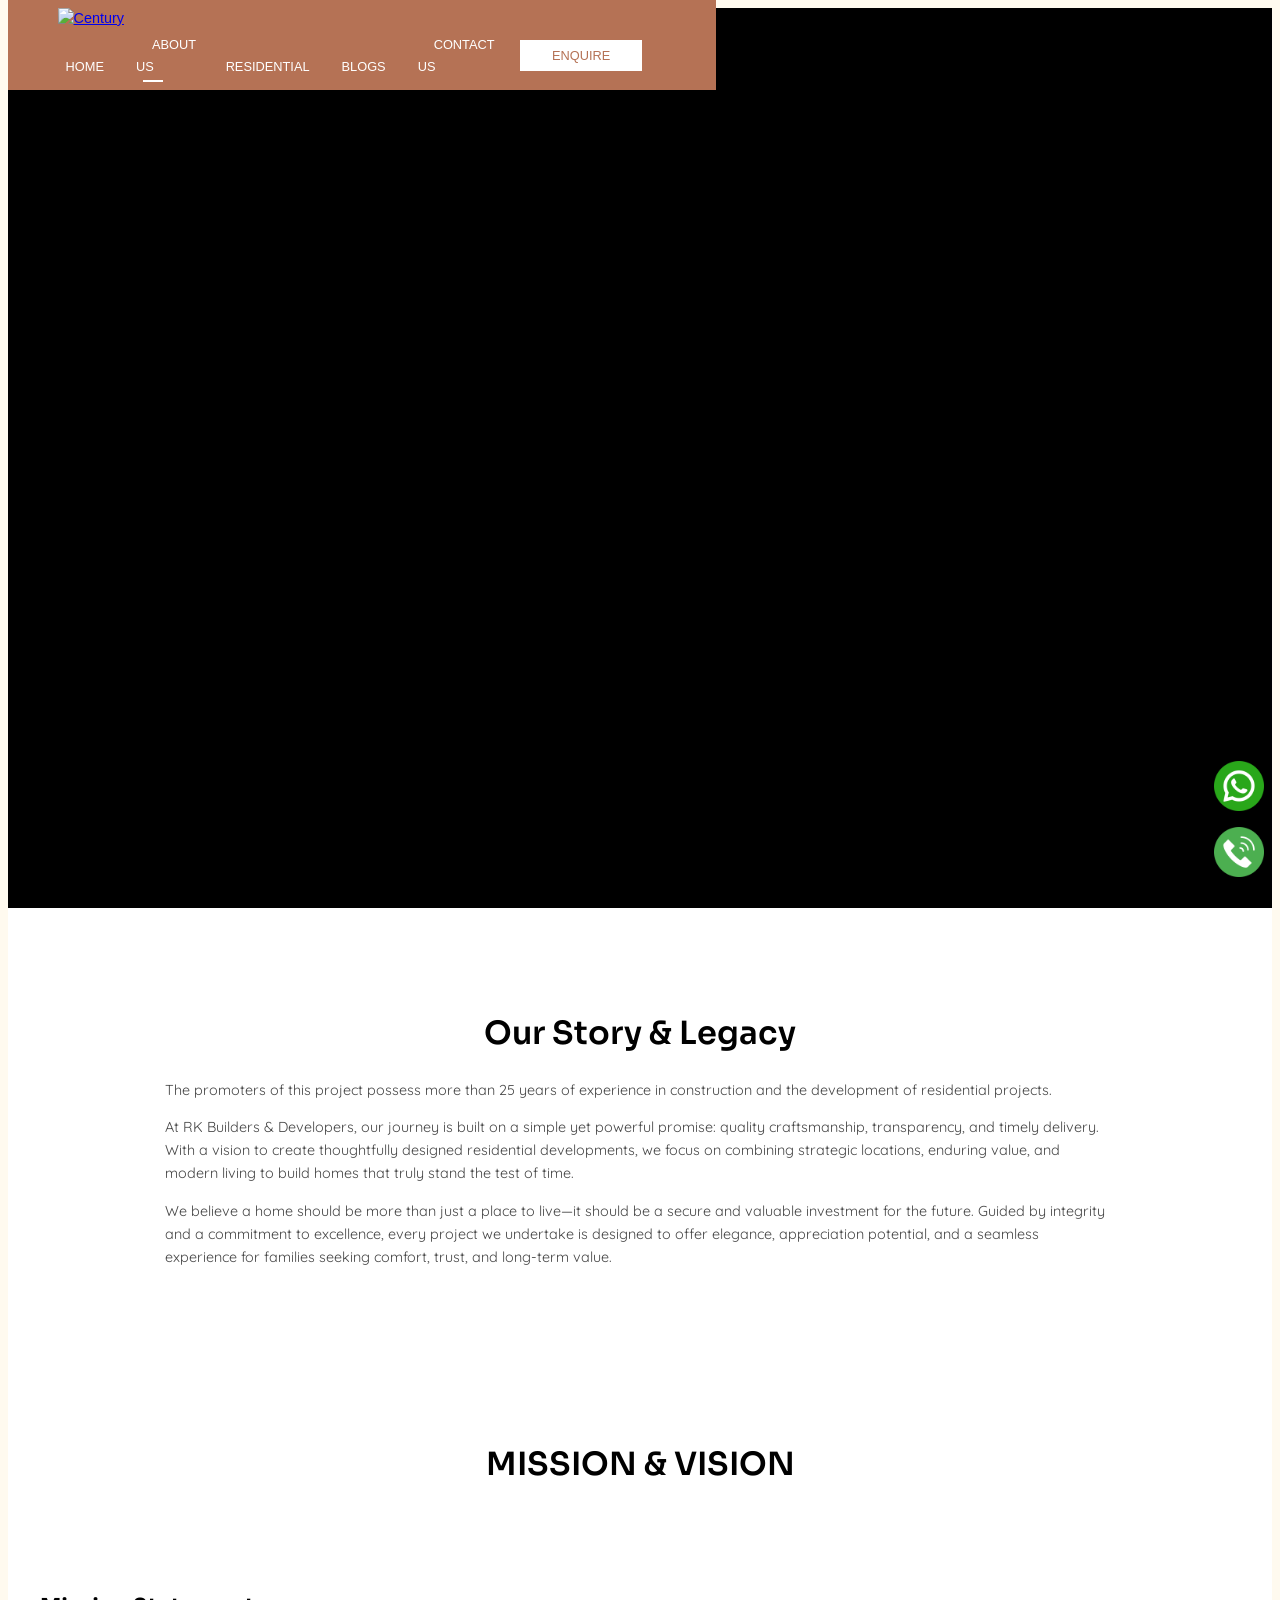
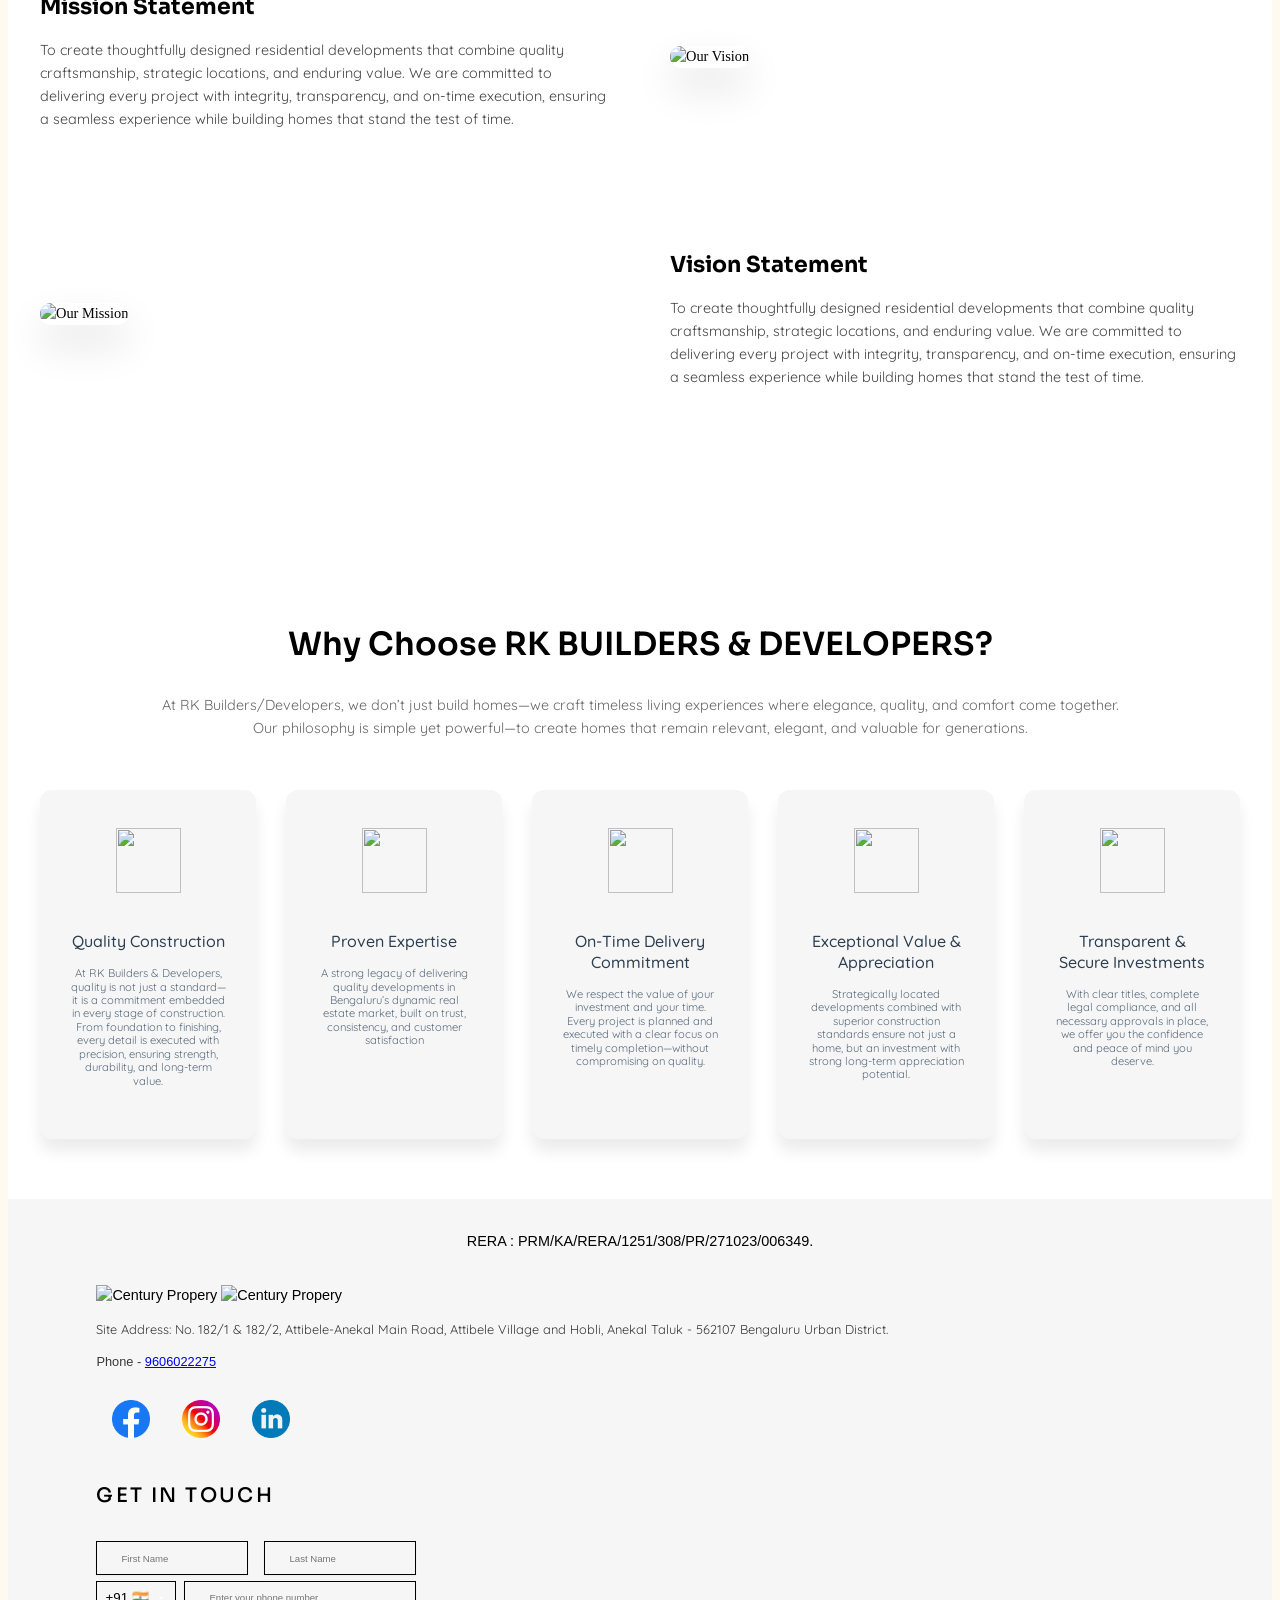
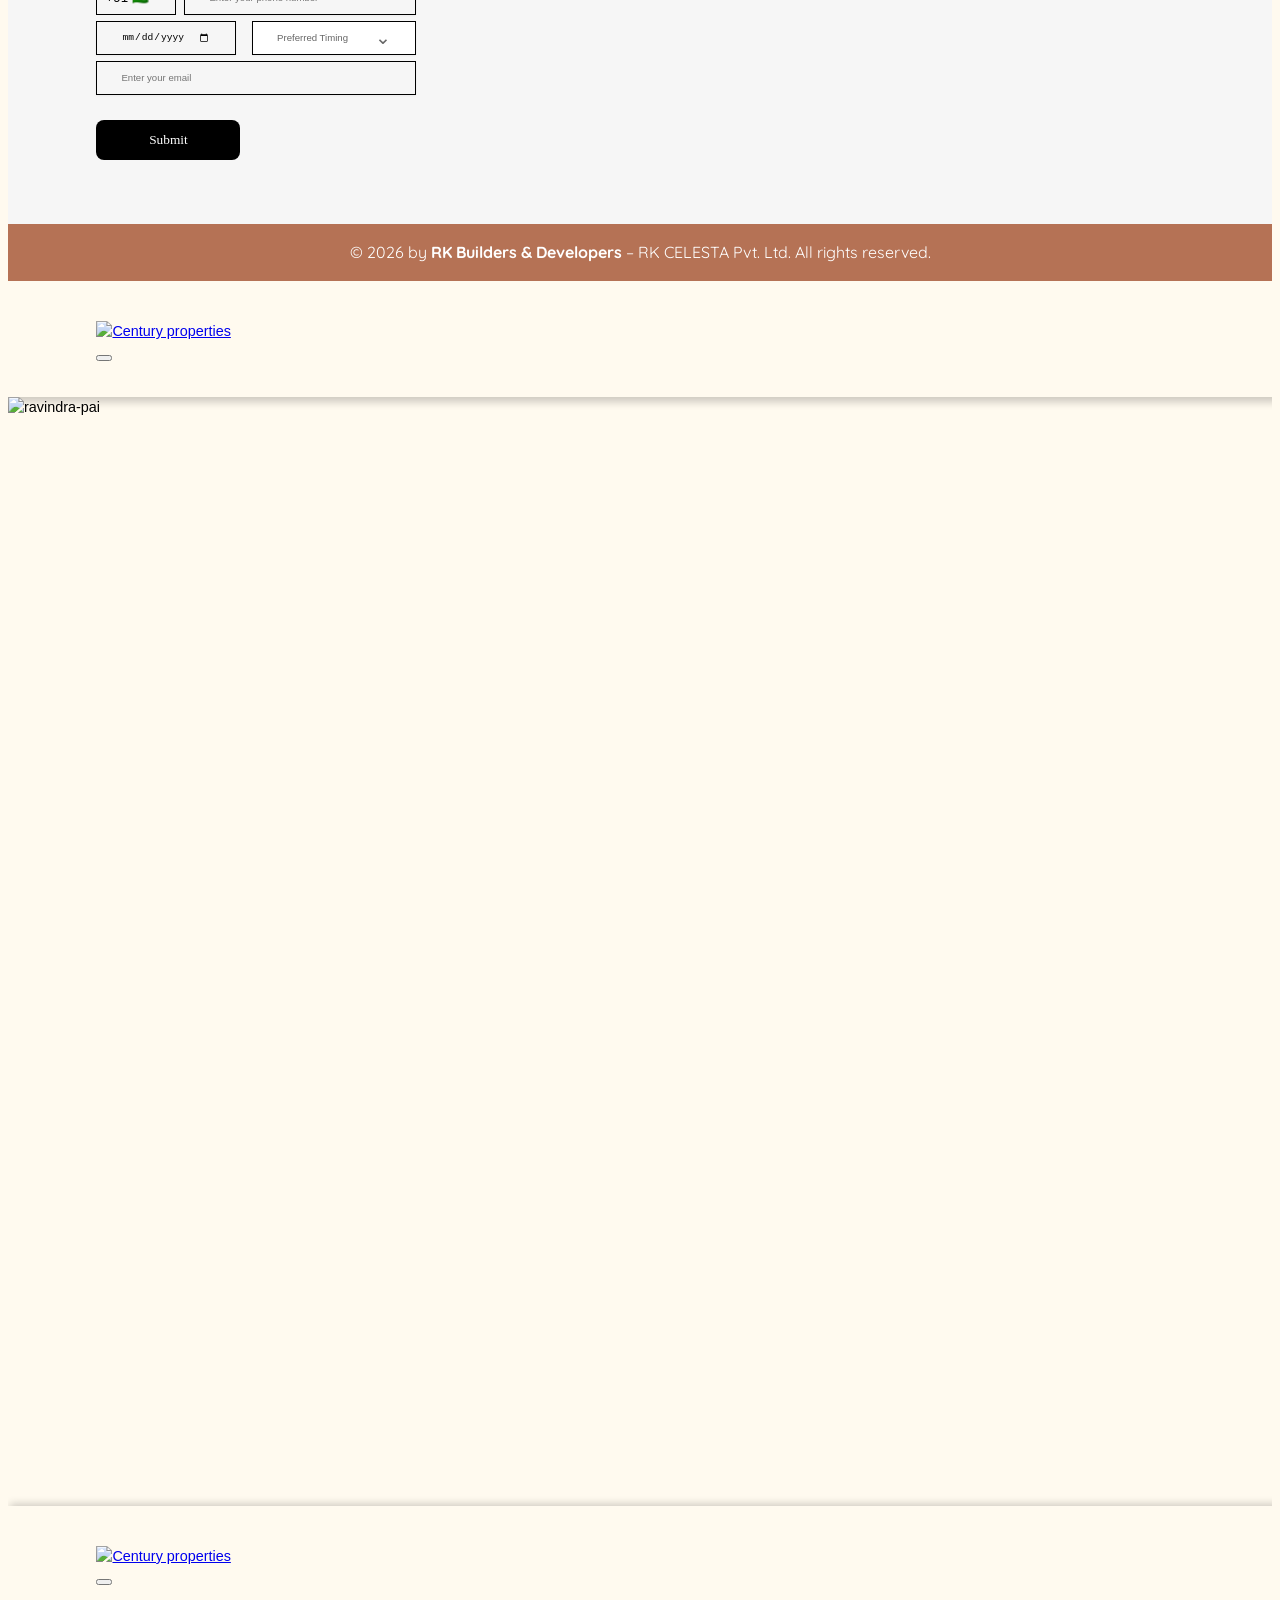
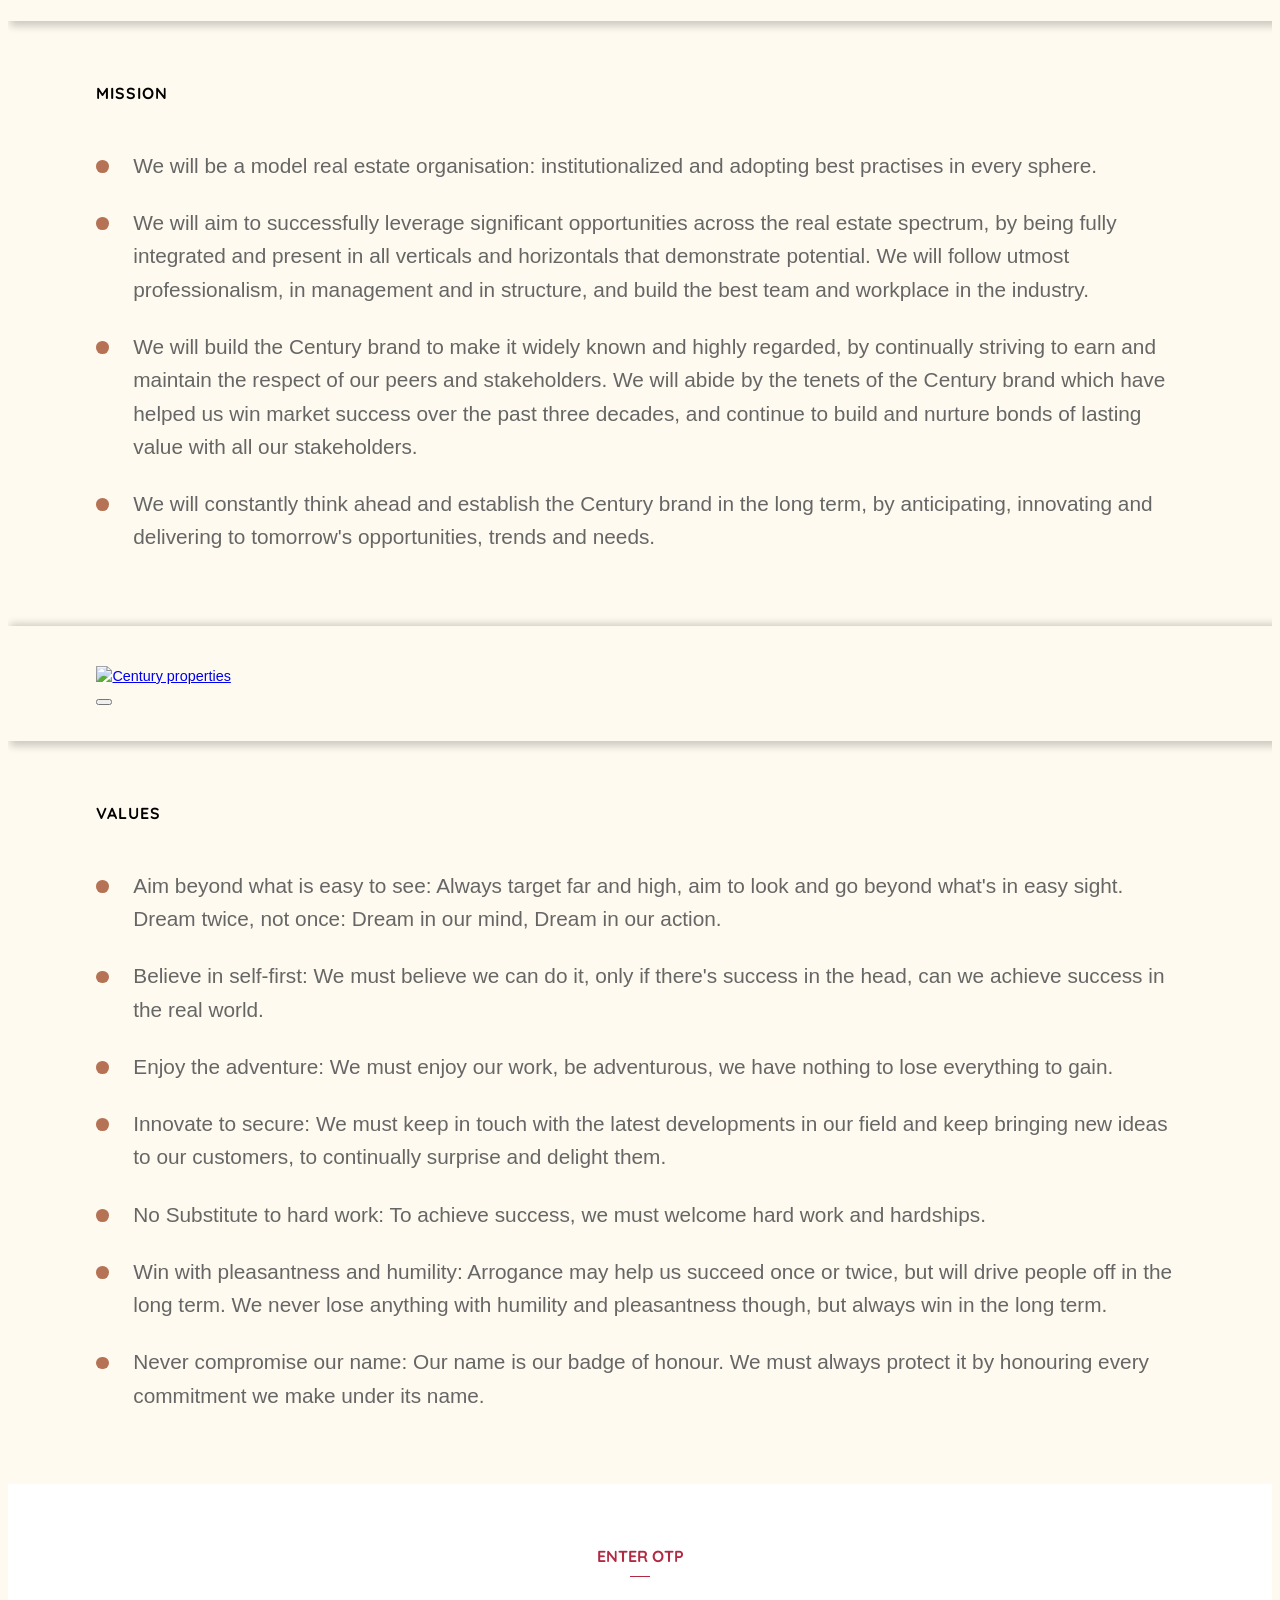
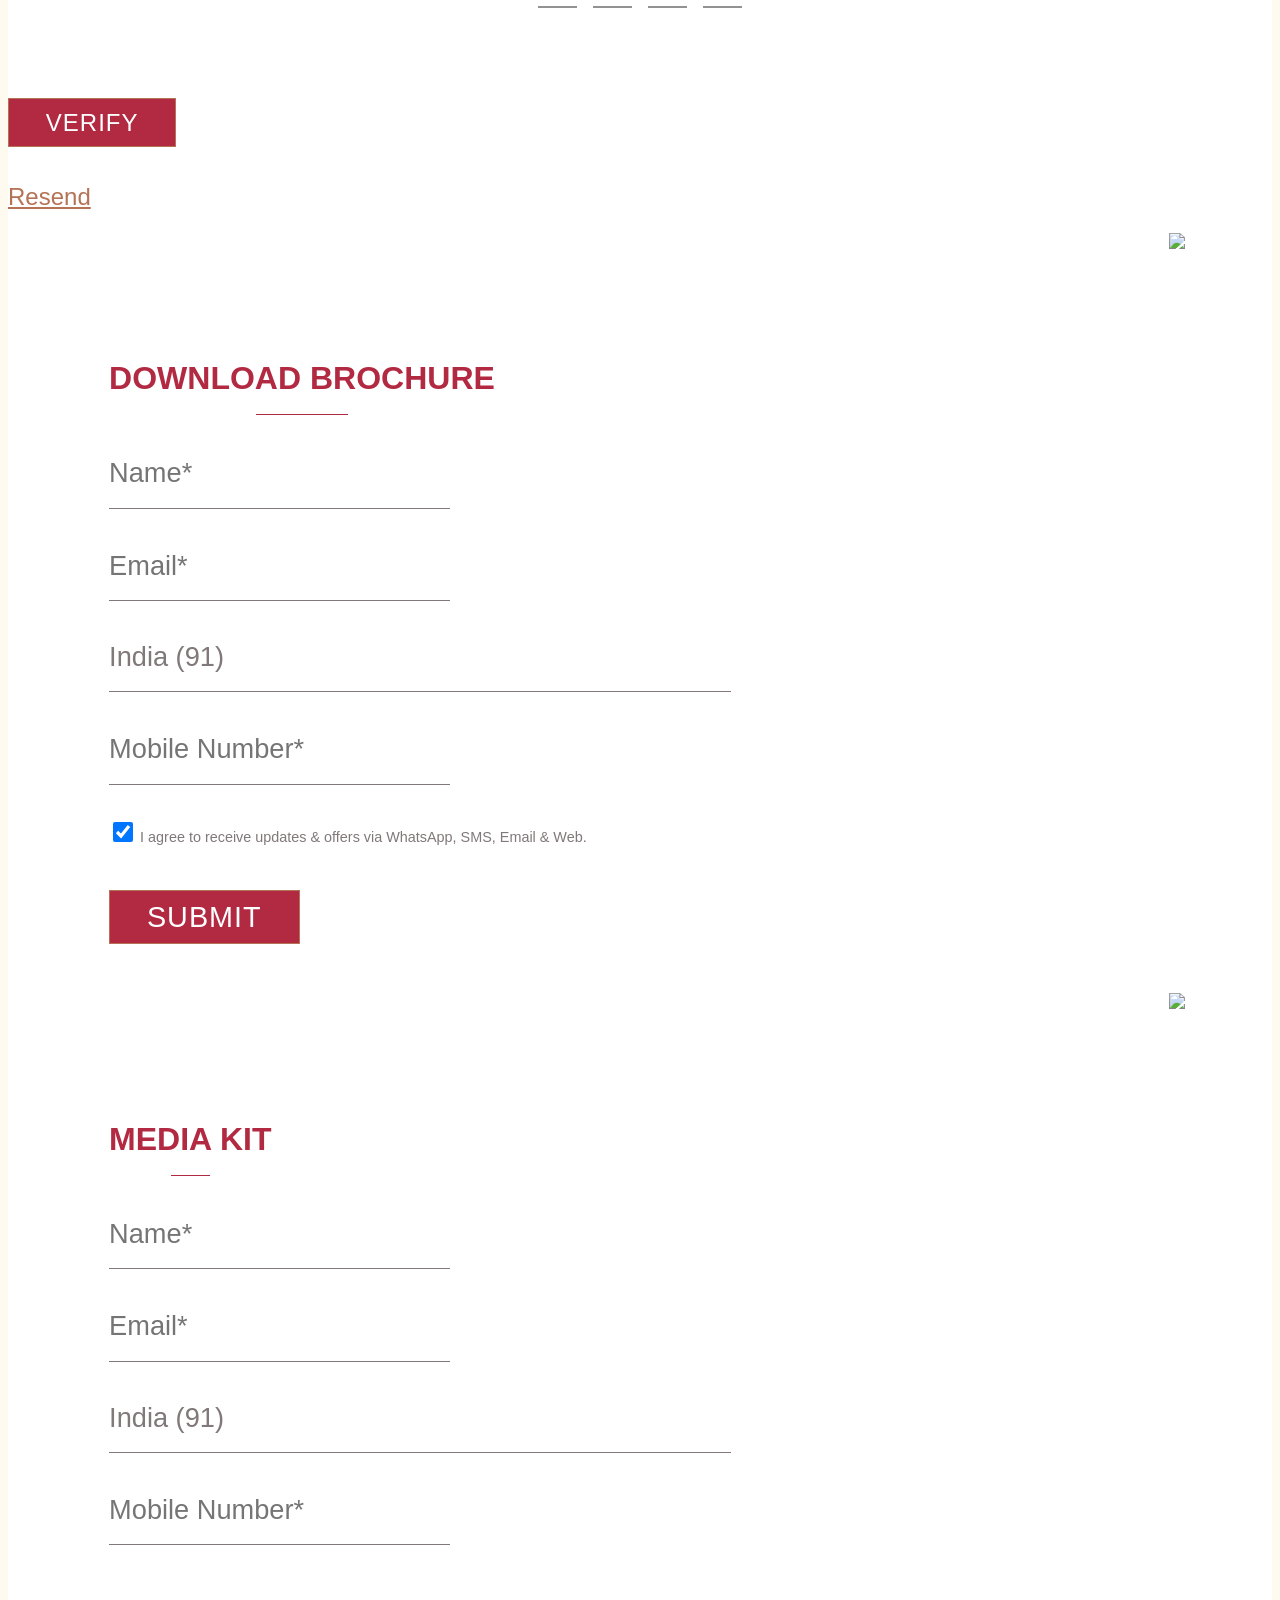
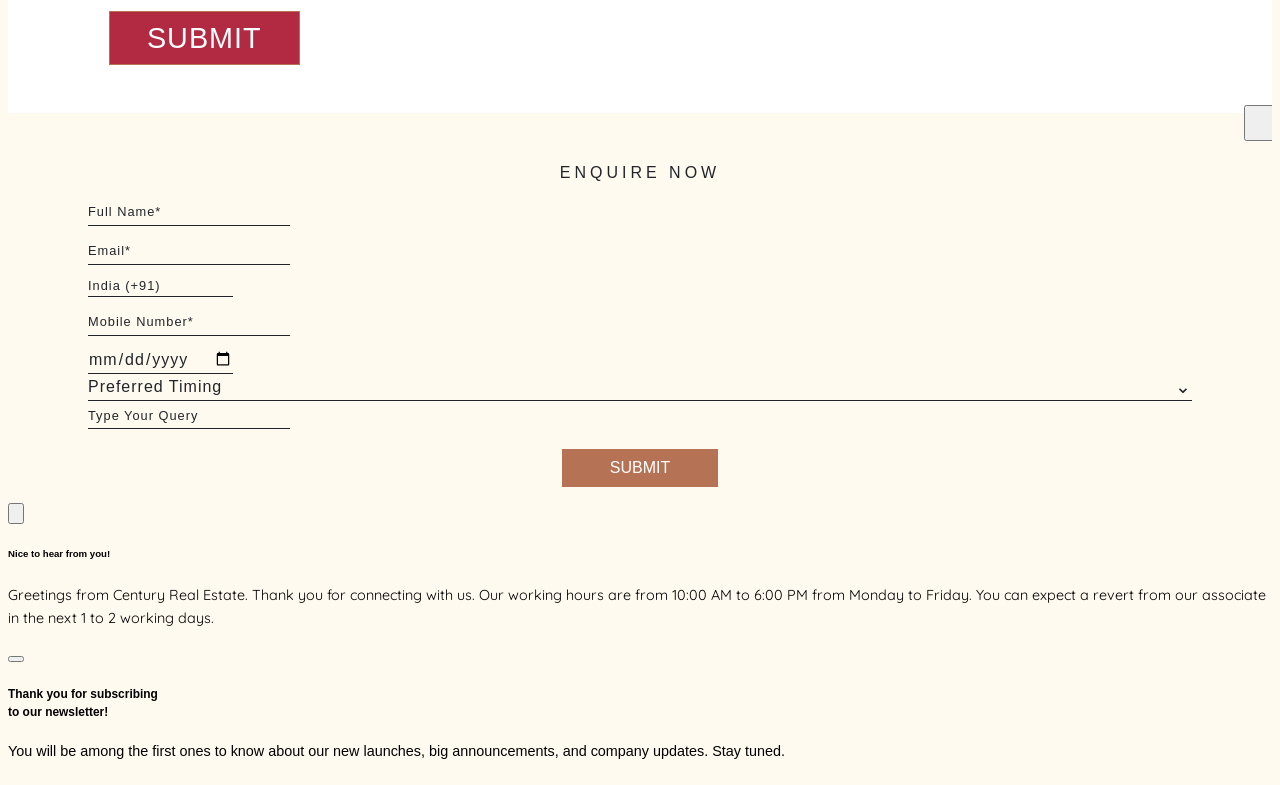
==== commit 83e8498b: "Changes completed" ====
--- a/about.html
+++ b/about.html
@@ -660,6 +660,85 @@
         padding: 2rem 0;
         background-color: #f6f6f6;
     }
+        .appointment-input-wrapper {
+            display: flex;
+            gap: 1rem;
+        }
+
+        .appointment-input-wrapper input,
+        .appointment-input-wrapper select {
+            flex: 1;
+        }
+
+        @media (max-width: 768px) {
+            .appointment-input-wrapper {
+                flex-direction: column;
+            }
+        }
+        .footer-form-input,
+        .footer-form-input option {
+            color: #000;
+        }
+        select.footer-form-input {
+            color: #666;
+        }
+
+        select.footer-form-input:valid {
+            color: #000;
+        }
+        .custom-select-wrapper {
+  position: relative;
+  width: 100%;
+}
+
+.custom-select-trigger {
+  display: flex;
+  justify-content: space-between;
+  align-items: center;
+  cursor: pointer;
+  color: #666;
+  background-color: #fff;
+  user-select: none;
+}
+
+.custom-select-trigger.selected {
+  color: #000;
+}
+
+.custom-select-arrow {
+  font-size: 1.2rem;
+  line-height: 1;
+}
+
+.custom-select-dropdown {
+  display: none;
+  position: absolute;
+  top: 100%;
+  left: 0;
+  right: 0;
+  background-color: #fff;
+  border: 1px solid #000;
+  z-index: 9999;
+  max-height: 220px;
+  overflow-y: auto;
+}
+
+.custom-select-dropdown.open {
+  display: block;
+}
+
+.custom-select-option {
+  padding: 0.5rem 1rem;
+  font-size: 0.55rem;
+  color: #000;
+  cursor: pointer;
+  font-family: "Quicksand", sans-serif;
+}
+
+.custom-select-option:hover {
+  background-color: #f0e8df;
+  color: #000;
+}
     </style>
     <link
       rel="stylesheet"
@@ -1295,6 +1374,38 @@
                   class="footer-form-input phone-number-input"
                   required
                 />
+              </div>
+              <!-- New Fields -->
+              <!-- Replace your preferredTime select with this -->
+              <div class="appointment-input-wrapper">
+                <!-- Date input stays as native (browsers handle it well) -->
+                <input
+                  type="date"
+                  name="preferredDate"
+                  class="footer-form-input"
+                  id="preferredDate"
+                  required
+                />
+              
+                <!-- Custom dropdown replaces only the time select -->
+                <div class="custom-select-wrapper">
+                  <div class="custom-select-trigger footer-form-input" id="timingTrigger">
+                    <span class="custom-select-placeholder">Preferred Timing</span>
+                    <span class="custom-select-arrow">&#8964;</span>
+                  </div>
+                  <div class="custom-select-dropdown" id="timingDropdown">
+                    <div class="custom-select-option" data-value="09:00 AM - 10:00 AM">09:00 AM - 10:00 AM</div>
+                    <div class="custom-select-option" data-value="10:00 AM - 11:00 AM">10:00 AM - 11:00 AM</div>
+                    <div class="custom-select-option" data-value="11:00 AM - 12:00 PM">11:00 AM - 12:00 PM</div>
+                    <div class="custom-select-option" data-value="12:00 PM - 01:00 PM">12:00 PM - 01:00 PM</div>
+                    <div class="custom-select-option" data-value="01:00 PM - 02:00 PM">01:00 PM - 02:00 PM</div>
+                    <div class="custom-select-option" data-value="02:00 PM - 03:00 PM">02:00 PM - 03:00 PM</div>
+                    <div class="custom-select-option" data-value="03:00 PM - 04:00 PM">03:00 PM - 04:00 PM</div>
+                    <div class="custom-select-option" data-value="04:00 PM - 05:00 PM">04:00 PM - 05:00 PM</div>
+                    <div class="custom-select-option" data-value="05:00 PM - 06:00 PM">05:00 PM - 06:00 PM</div>
+                  </div>
+                  <input type="hidden" name="preferredTime" id="preferredTimeValue" required />
+                </div>
               </div>
 
               <input
@@ -2532,6 +2643,31 @@
                   </div>
                 </div>
 
+                <div class="col-12 col-sm-12 col-md-6 mb-3">
+                  <input type="date" name="preferredDate" class="form-control" required>
+              </div>
+              
+              <div class="col-12 col-sm-12 col-md-6 mb-3">
+                  <div class="custom-select-wrapper">
+                      <div class="custom-select-trigger form-control" id="popupTimingTrigger">
+                          <span class="custom-select-placeholder">Preferred Timing</span>
+                          <span class="custom-select-arrow">&#8964;</span>
+                      </div>
+                      <div class="custom-select-dropdown" id="popupTimingDropdown">
+                          <div class="custom-select-option" data-value="09:00 AM - 10:00 AM">09:00 AM - 10:00 AM</div>
+                          <div class="custom-select-option" data-value="10:00 AM - 11:00 AM">10:00 AM - 11:00 AM</div>
+                          <div class="custom-select-option" data-value="11:00 AM - 12:00 PM">11:00 AM - 12:00 PM</div>
+                          <div class="custom-select-option" data-value="12:00 PM - 01:00 PM">12:00 PM - 01:00 PM</div>
+                          <div class="custom-select-option" data-value="01:00 PM - 02:00 PM">01:00 PM - 02:00 PM</div>
+                          <div class="custom-select-option" data-value="02:00 PM - 03:00 PM">02:00 PM - 03:00 PM</div>
+                          <div class="custom-select-option" data-value="03:00 PM - 04:00 PM">03:00 PM - 04:00 PM</div>
+                          <div class="custom-select-option" data-value="04:00 PM - 05:00 PM">04:00 PM - 05:00 PM</div>
+                          <div class="custom-select-option" data-value="05:00 PM - 06:00 PM">05:00 PM - 06:00 PM</div>
+                      </div>
+                      <input type="hidden" name="preferredTime" id="popupPreferredTimeValue" required>
+                  </div>
+              </div>
+
                 <div class="col-12 col-sm-12 col-mb-6 mb-3">
                   <input
                     type="text"
@@ -2771,5 +2907,33 @@
         });
       })();
     </script>
+    <script>
+      (function () {
+        const trigger = document.getElementById("timingTrigger");
+        const dropdown = document.getElementById("timingDropdown");
+        const hiddenInput = document.getElementById("preferredTimeValue");
+        const placeholder = trigger.querySelector(".custom-select-placeholder");
+    
+        trigger.addEventListener("click", function (e) {
+          e.stopPropagation();
+          dropdown.classList.toggle("open");
+        });
+    
+        dropdown.querySelectorAll(".custom-select-option").forEach(function (opt) {
+          opt.addEventListener("click", function () {
+            const val = this.getAttribute("data-value");
+            placeholder.textContent = val;
+            hiddenInput.value = val;
+            trigger.classList.add("selected");
+            dropdown.classList.remove("open");
+          });
+        });
+    
+        // Close when clicking outside
+        document.addEventListener("click", function () {
+          dropdown.classList.remove("open");
+        });
+      })();
+    </script>
   </body>
 </html>
